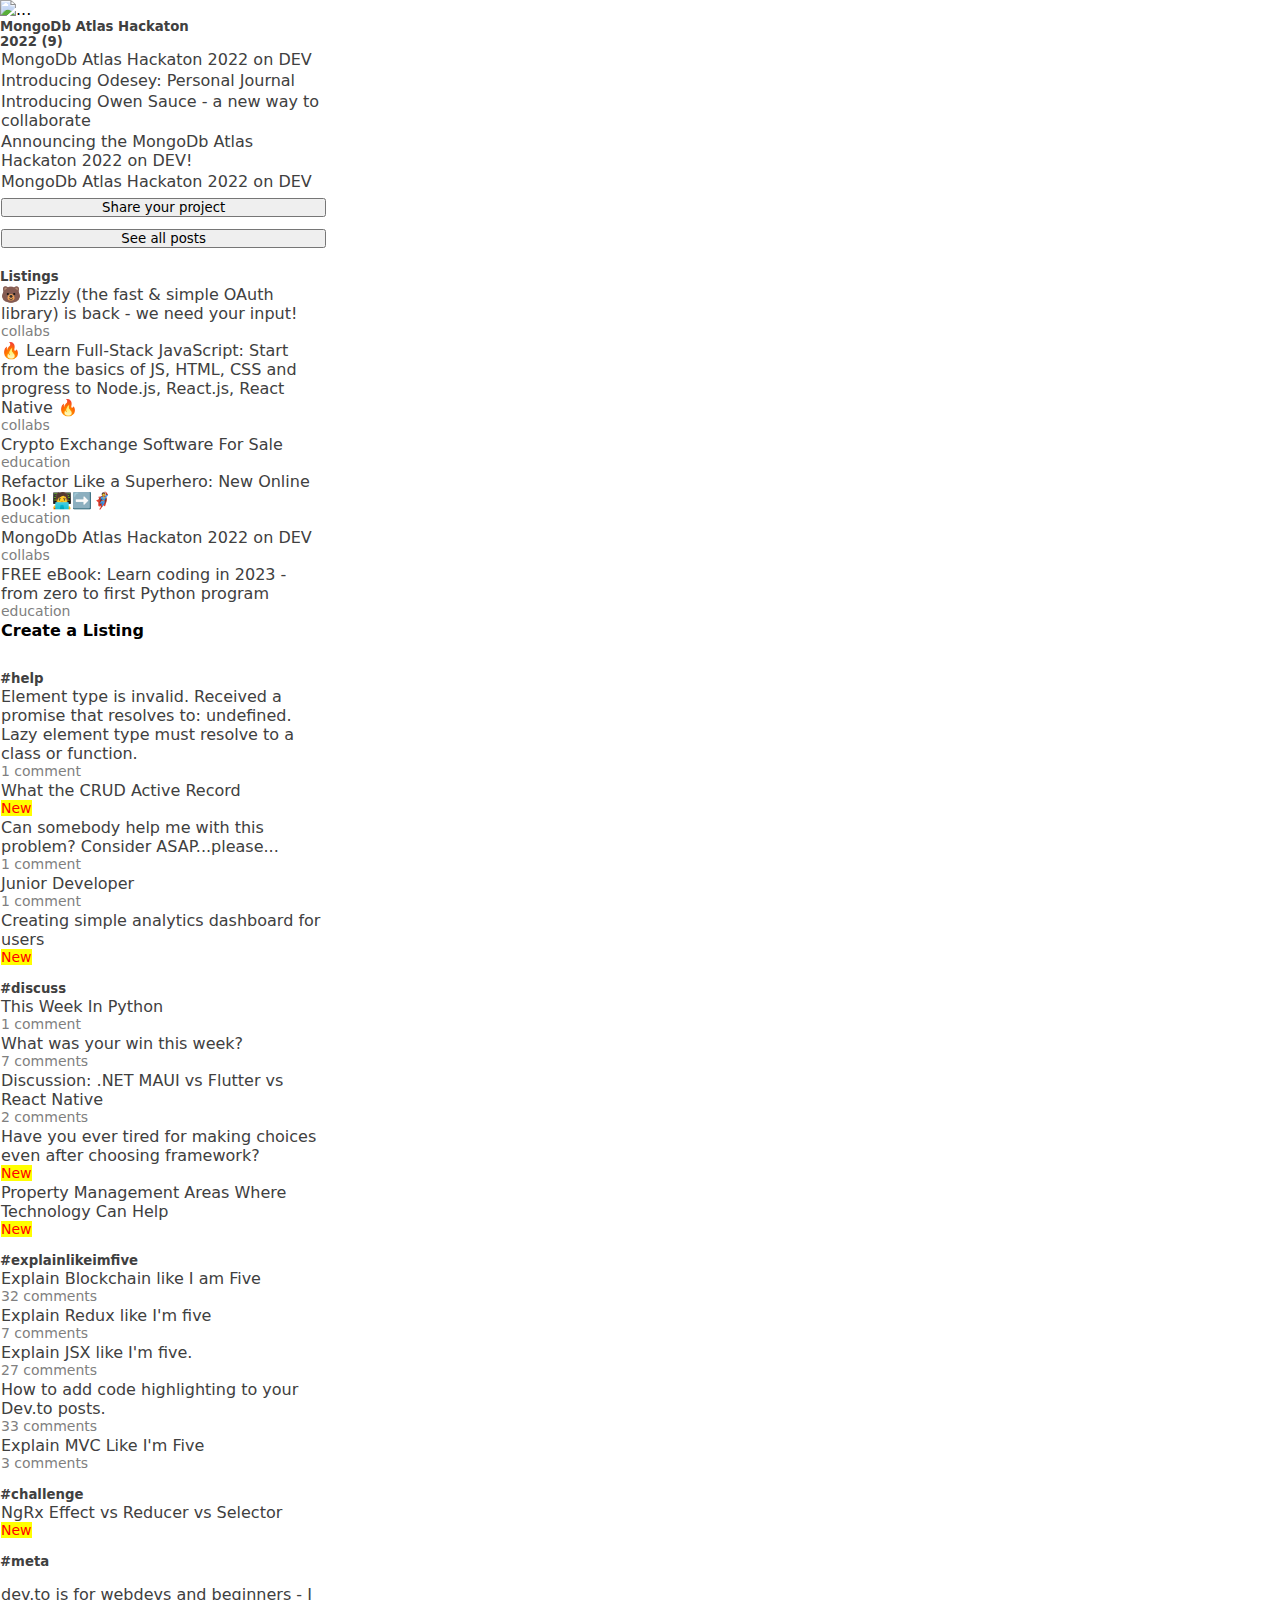
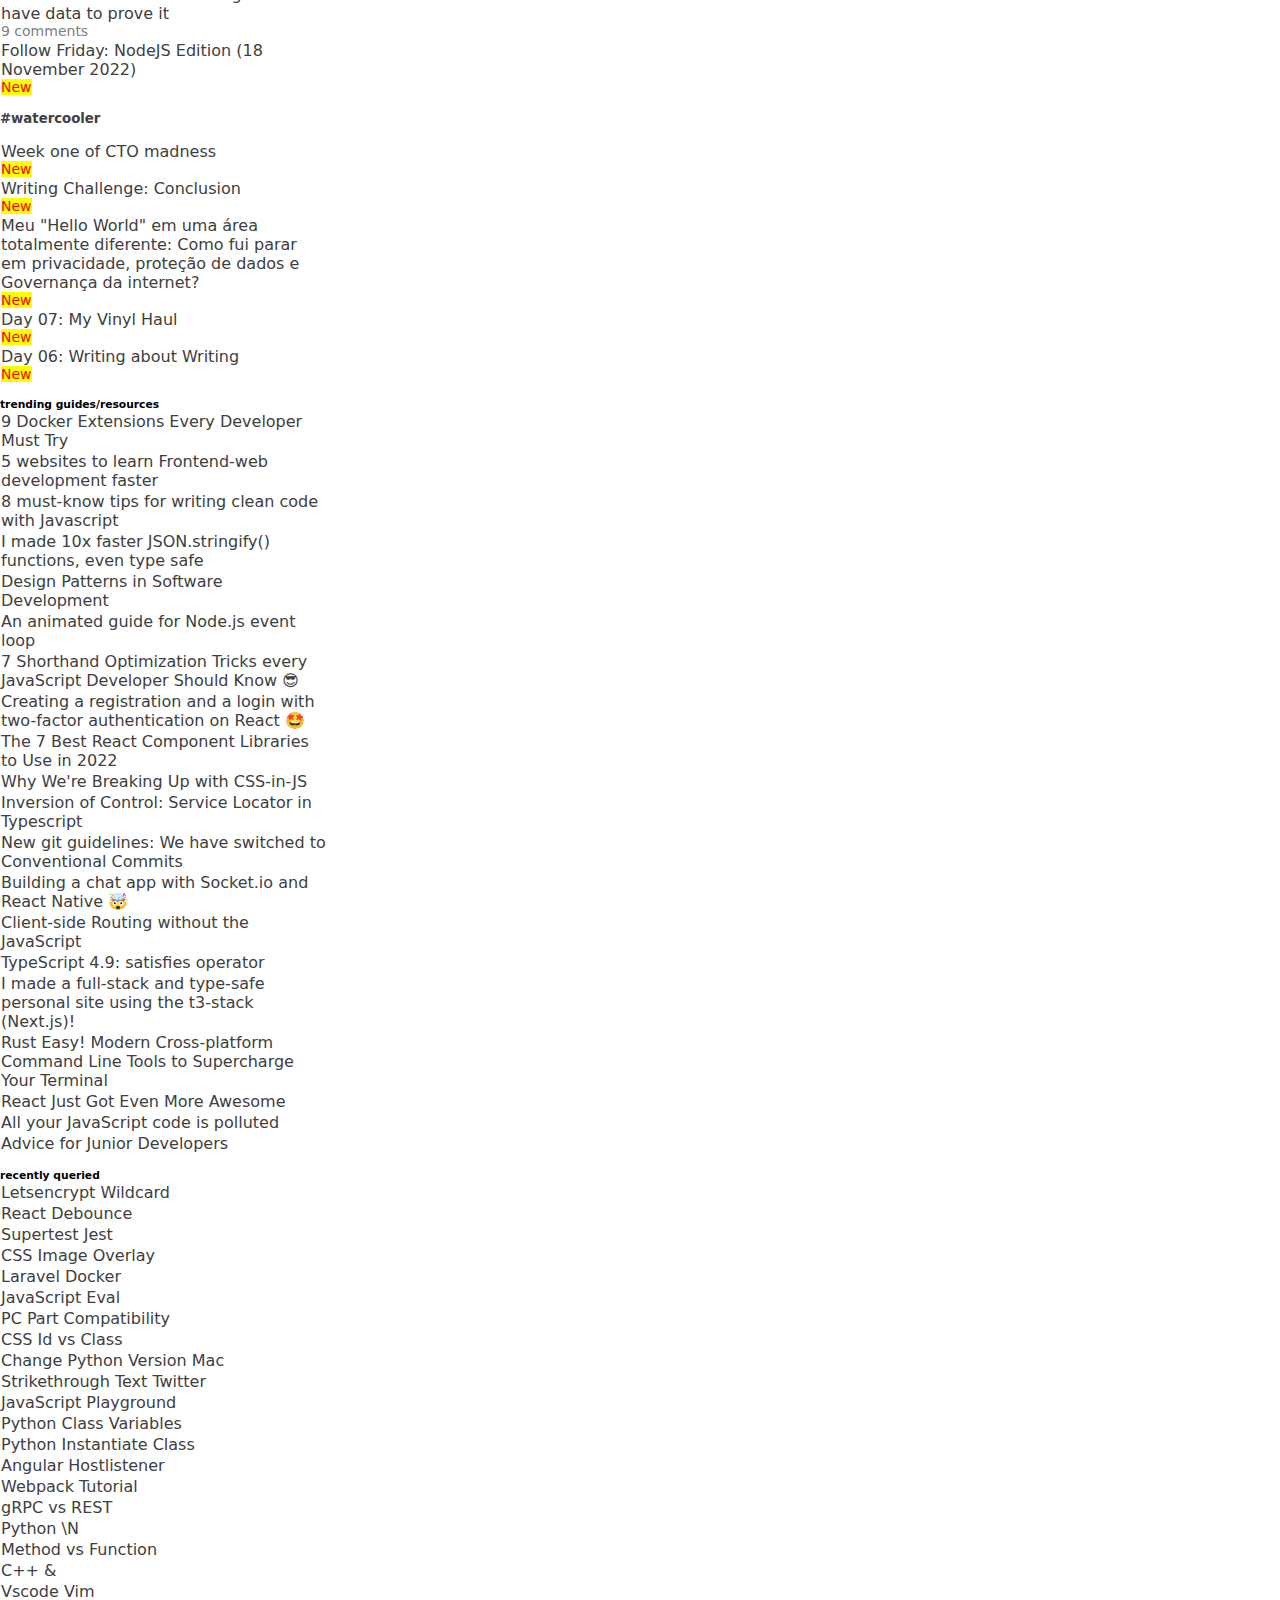
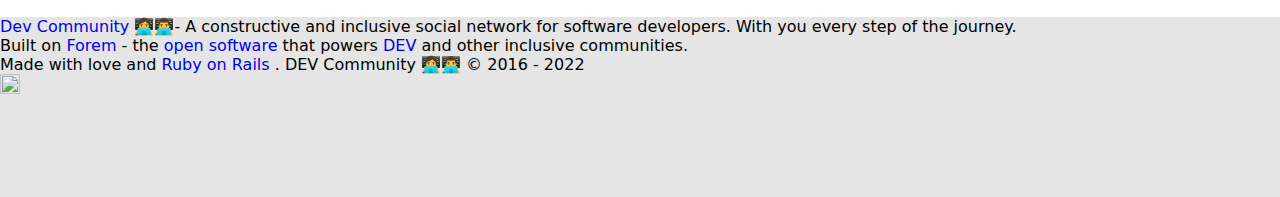
==== src/index.html @ 8647054f "Ahora si, footer, con color" ====
<!doctype html>
<html lang="en">

<head>
  <meta charset="utf-8">
  <meta name="viewport" content="width=device-width, initial-scale=1">
  <title>Bootstrap demo</title>
  <link href="https://cdn.jsdelivr.net/npm/bootstrap@5.2.2/dist/css/bootstrap.min.css" rel="stylesheet"
    integrity="sha384-Zenh87qX5JnK2Jl0vWa8Ck2rdkQ2Bzep5IDxbcnCeuOxjzrPF/et3URy9Bv1WTRi" crossorigin="anonymous">
  <link rel="stylesheet" href="../style/style.css">
</head>

<body>

  <aside>
    <div class="col--der">
      <div>
        <div class="card" style="width: 20.33rem">
          <img
            src="https://res.cloudinary.com/practicaldev/image/fetch/s--5h37pDBt--/c_limit,f_auto,fl_progressive,q_auto,w_500/https://dev-to-uploads.s3.amazonaws.com/uploads/articles/k29d2yopcvvhbmg57tto.png"
            class="card-img-top img-fluid" alt="..." style="width: 100%" />
          <div class="card-body">

            <h5 class="card-title">MongoDb Atlas Hackaton <br>
              2022 (9)</h5>

            <ul class="list-group list-group-flush">
              <li class="list-group-item">MongoDb Atlas Hackaton 2022 on DEV</li>
              <li class="list-group-item">Introducing Odesey: Personal Journal </li>
              <li class="list-group-item">Introducing Owen Sauce - a new way to collaborate</li>
              <li class="list-group-item">Announcing the MongoDb Atlas Hackaton 2022 on DEV!</li>
              <li class="list-group-item">MongoDb Atlas Hackaton 2022 on DEV</li>
              <li class="list-group-item"><button type="button" class="btn btn-primary">Share your project</button></li>
              <li class="list-group-item"><button type="button" class="btn btn-secondary">See all posts</button></li>
            </ul>

          </div>
        </div>
      </div>

      <div>
        <div class="card" style="width: 20.33rem">
          <div class="card-body">
            <h5 class="card-title">Listings </h5>
            <ul class="list-group list-group-flush">
              <li class="list-group-item">🐻 Pizzly (the fast & simple OAuth library) is back - we need your input! <p
                  class="card-text">collabs </p>
              </li>
              <li class="list-group-item">🔥 Learn Full-Stack JavaScript: Start from the basics of JS, HTML, CSS and
                progress to Node.js, React.js, React Native 🔥 <p class="card-text">collabs </p>
              </li>
              <li class="list-group-item">Crypto Exchange Software For Sale <p class="card-text">education </p>
              </li>
              <li class="list-group-item">Refactor Like a Superhero: New Online Book! 🧑‍💻➡️🦸<p class="card-text">
                  education </p>
              </li>
              <li class="list-group-item">MongoDb Atlas Hackaton 2022 on DEV <p class="card-text">collabs </p>
              </li>
              <li class="list-group-item">FREE eBook: Learn coding in 2023 - from zero to first Python program<p
                  class="card-text">education </p>
              </li>
              <li class="list-group-item">
                <div class="card-body">
                  <a href="#" class="card-link">Create a Listing</a>

                </div>
              </li>

            </ul>

          </div>

        </div>
      </div>

      <div>
        <div class="card" style="width: 20.33rem">
          <div class="card-body">
            <h5 class="card-title">#help </h5>
            <ul class="list-group list-group-flush">
              <li class="list-group-item">Element type is invalid. Received a promise that resolves to: undefined. Lazy
                element type must resolve to a class or function. <p class="card-text">1 comment </p>
              </li>
              <li class="list-group-item">What the CRUD Active Record<p class="card-textcard--subtitulo">
                  <span>New</span></p>
              </li>
              <li class="list-group-item">Can somebody help me with this problem? Consider ASAP...please...<p
                  class="card-text">1 comment </p>
              </li><!--  texto new en rojo y resaltado en amarillo -->
              <li class="list-group-item">Junior Developer <p class="card-text">1 comment </p>
              </li>
              <li class="list-group-item">Creating simple analytics dashboard for users <p
                  class="card-textcard-text--subtitulo"><span>New</span> </p>
              </li>
            </ul>

          </div>
        </div>
      </div>
      <div>
        <div class="card" style="width: 20.33rem">
          <div class="card-body">
            <h5 class="card-title">#discuss </h5>
            <ul class="list-group list-group-flush">
              <li class="list-group-item">This Week In Python <p class="card-text">1 comment </p>
              </li>
              <li class="list-group-item">What was your win this week?<p class="card-text">7 comments </p>
              </li>
              <li class="list-group-item">Discussion: .NET MAUI vs Flutter vs React Native<p class="card-text">2
                  comments</p>
              </li>
              <li class="list-group-item">Have you ever tired for making choices even after choosing framework?<p
                  class="card-textcard--subtitulo"><span>New</span> </p>
              </li>
              <li class="list-group-item">Property Management Areas Where Technology Can Help<p
                  class="card-textcard--subtitulo"><span>New</span> </p>
              </li> <!--  texto new en rojo y resaltado en amarillo -->
            </ul>



          </div>
        </div>
      </div>

      <div>
        <div class="card" style="width: 20.33rem">
          <div class="card-body">
            <h5 class="card-title">#explainlikeimfive </h5>

            <ul class="list-group list-group-flush">
              <li class="list-group-item">Explain Blockchain like I am Five<p class="card-text">32 comments </p>
              </li>
              <li class="list-group-item">Explain Redux like I'm five<p class="card-text">7 comments </p>
              </li>
              <li class="list-group-item">Explain JSX like I'm five.<p class="card-text">27 comments </p>
              </li>
              <li class="list-group-item">How to add code highlighting to your Dev.to posts.<p class="card-text">33
                  comments </p>
              </li>
              <li class="list-group-item">Explain MVC Like I'm Five<p class="card-text">3 comments </p>
              </li>
            </ul>


          </div>
        </div>
      </div>

      <div>
        <div class="card" style="width: 20.33rem">
          <div class="card-body">
            <h5 class="card-title">#challenge </h5>
            <ul class="list-group list-group-flush">
              <li class="list-group-item">NgRx Effect vs Reducer vs Selector<p class="card-textcard--subtitulo">
                  <span>New</span> </p>
              </li> <!--  texto new en rojo y resaltado en amarillo -->
            </ul>


          </div>
        </div>
      </div>

      <div>
        <div class="card" style="width: 20.33rem">
          <div class="card-body">
            <h5 class="card-title">#meta
          </div>
          </h5>
          <ul class="list-group list-group-flush">
            <li class="list-group-item">dev.to is for webdevs and beginners - I have data to prove it<p
                class="card-text">9 comments </p>
            </li>
            <li class="list-group-item">Follow Friday: NodeJS Edition (18 November 2022)<p
                class="card-textcard--subtitulo"><span>New</span> </p>
            </li> <!--  texto new en rojo y resaltado en amarillo -->
          </ul>

        </div>
      </div>

      <div>
        <div class="card" style="width: 20.33rem">
          <div class="card-body">
            <h5 class="card-title">#watercooler
          </div>
          </h5>
          <ul class="list-group list-group-flush">
            <li class="list-group-item">Week one of CTO madness<p class="card-textcard--subtitulo"><span>New</span></p>
            </li>
            <li class="list-group-item">Writing Challenge: Conclusion<p class="card-textcard--subtitulo">
                <span>New</span> </p>
            </li> <!--  texto new en rojo y resaltado en amarillo -->
            <li class="list-group-item">Meu "Hello World" em uma área totalmente diferente: Como fui parar em
              privacidade, proteção de dados e Governança da internet?<p class="card-textcard--subtitulo">
                <span>New</span> </p>
            </li> <!--  texto new en rojo y resaltado en amarillo -->
            <li class="list-group-item">Day 07: My Vinyl Haul<p class="card-textcard--subtitulo"><span>New</span> </p>
            </li> <!--  texto new en rojo y resaltado en amarillo -->
            <li class="list-group-item">Day 06: Writing about Writing<p class="card-textcard--subtitulo">
                <span>New</span> </p>
            </li> <!--  texto new en rojo y resaltado en amarillo -->
          </ul>
        </div>
      </div>



      <div style="width: 20.33rem">
        <h6>trending guides/resources</h6>
        <ul class="list-group list-group-flush">
          <li class="list-group-item">9 Docker Extensions Every Developer Must Try</li>
          <li class="list-group-item">5 websites to learn Frontend-web development faster</li>
          <li class="list-group-item">8 must-know tips for writing clean code with Javascript</li>
          <li class="list-group-item">I made 10x faster JSON.stringify() functions, even type safe</li>
          <li class="list-group-item">Design Patterns in Software Development</li>
          <li class="list-group-item">An animated guide for Node.js event loop</li>
          <li class="list-group-item">7 Shorthand Optimization Tricks every JavaScript Developer Should Know 😎</li>
          <li class="list-group-item">Creating a registration and a login with two-factor authentication on React 🤩
          </li>
          <li class="list-group-item">The 7 Best React Component Libraries to Use in 2022</li>
          <li class="list-group-item">Why We're Breaking Up with CSS-in-JS</li>
          <li class="list-group-item">Inversion of Control: Service Locator in Typescript</li>
          <li class="list-group-item">New git guidelines: We have switched to Conventional Commits</li>
          <li class="list-group-item">Building a chat app with Socket.io and React Native 🤯</li>
          <li class="list-group-item">Client-side Routing without the JavaScript</li>
          <li class="list-group-item">TypeScript 4.9: satisfies operator</li>
          <li class="list-group-item">I made a full-stack and type-safe personal site using the t3-stack (Next.js)!</li>
          <li class="list-group-item">Rust Easy! Modern Cross-platform Command Line Tools to Supercharge Your Terminal
          </li>
          <li class="list-group-item">React Just Got Even More Awesome</li>
          <li class="list-group-item">All your JavaScript code is polluted</li>
          <li class="list-group-item">Advice for Junior Developers</li>

        </ul>
      </div>
      <div style="width: 20.33rem">
        <h6>recently queried</h6>
        <ul class="list-group list-group-flush">
          <li class="list-group-item">Letsencrypt Wildcard</li>
          <li class="list-group-item">React Debounce</li>
          <li class="list-group-item">Supertest Jest</li>
          <li class="list-group-item">CSS Image Overlay</li>
          <li class="list-group-item">Laravel Docker</li>
          <li class="list-group-item">JavaScript Eval</li>
          <li class="list-group-item">PC Part Compatibility</li>
          <li class="list-group-item">CSS Id vs Class</li>
          <li class="list-group-item">Change Python Version Mac</li>
          <li class="list-group-item">Strikethrough Text Twitter</li>
          <li class="list-group-item">JavaScript Playground</li>
          <li class="list-group-item">Python Class Variables</li>
          <li class="list-group-item">Python Instantiate Class</li>
          <li class="list-group-item">Angular Hostlistener</li>
          <li class="list-group-item">Webpack Tutorial</li>
          <li class="list-group-item">gRPC vs REST</li>
          <li class="list-group-item">Python \N</li>
          <li class="list-group-item">Method vs Function</li>
          <li class="list-group-item">C++ &</li>
          <li class="list-group-item">Vscode Vim</li>

        </ul>
      </div>
    </div>
  </aside>

  

    <footer class="text-center"  >
      <!-- Grid container -->
      <div class="container p-4 pb-0" style="background-color: #e5e5e5;">
        <!-- Section: CTA -->
        <section class="">
          <p class="d-flex justify-content-center align-items-center">
            <span class="me-3"><a href="https://dev.to/">Dev Community </a> 👩‍💻👨‍💻- A constructive and inclusive social network for
              software developers. With you every step of the journey.</span></p>
              <p class="d-flex justify-content-center align-items-center"></p>
            <span class="me-3">Built on  <a href="https://www.forem.com/">Forem</a>  - the <a href="https://dev.to/t/opensource">open software</a> that powers <a href="#">DEV</a>  and other
            inclusive communities.</span></p>
            <p class="d-flex justify-content-center align-items-center"></p>
            <span class="me-3">Made with love and <a href="https://dev.to/t/rails">Ruby on Rails </a>. DEV Community
              👩‍💻👨‍💻 © 2016 - 2022</span></p>
            <img src="https://cdn5.vectorstock.com/i/1000x1000/11/04/green-leaf-logo-design-template-modern-leaf-logo-vector-26551104.jpg" alt="" >
            </section>
            
          
  </footer>

  <script src="https://cdn.jsdelivr.net/npm/bootstrap@5.2.2/dist/js/bootstrap.bundle.min.js"
    integrity="sha384-OERcA2EqjJCMA+/3y+gxIOqMEjwtxJY7qPCqsdltbNJuaOe923+mo//f6V8Qbsw3"
    crossorigin="anonymous"></script>
</body>

</html>
---- style/style.css ----
@media screen and (max-width: 1020px) {
  .col--der {
    display: none;
  }
  ul {
    background-color: aqua;
  }
}
@media screen and (min-width: 1022px) {
  * {
    margin: 0;
    padding: 0;
    font-family: -apple-system, system-ui, BlinkMacSystemFont, "Segoe UI", Roboto, "Helvetica Neue", Arial, sans-serif;
  }
  .col--der div {
    margin-bottom: 15px;
  }
  .col--der .card-body {
    padding: 0px;
  }
  .col--der a {
    text-decoration: none;
    font-weight: bold;
    color: black;
  }
  .col--der h5 {
    font: 20px;
    color: #404040;
    font-weight: bold;
  }
  .col--der ul {
    width: 100%;
  }
  .col--der li {
    width: 100%;
    display: flex;
    flex-direction: column;
    justify-content: flex-start;
    list-style: none;
    border: 1px double transparent;
    color: #404040;
  }
  .col--der li p {
    display: block;
  }
  .col--der p {
    font-size: 14px;
    color: gray;
  }
  .col--der p span {
    background-color: yellow;
    color: red;
  }
  .col--der button {
    margin: 5px 0px 5px 0px;
  }
}
@media screen and (max-width: 425px) {
  footer {
    background-color: #e5e5e5;
    position: relative;
    bottom: 0;
    width: 100%;
    height: 40vh;
    padding: 0;
    margin: 0;
  }
  footer p {
    width: 100%;
    padding: 0;
    margin: 0;
  }
  footer img {
    visibility: hidden;
  }
  footer a {
    text-decoration: none;
    color: #0000EE;
  }
}
@media screen and (max-width: 1440px) {
  footer {
    background-color: #e5e5e5;
    padding: 0;
    margin: 0;
    position: relative;
    bottom: 0;
    width: 100%;
    height: 20vh;
  }
  footer img {
    width: 20px;
    height: 20px;
  }
  footer a {
    text-decoration: none;
    color: #0000EE;
  }
}/*# sourceMappingURL=style.css.map */
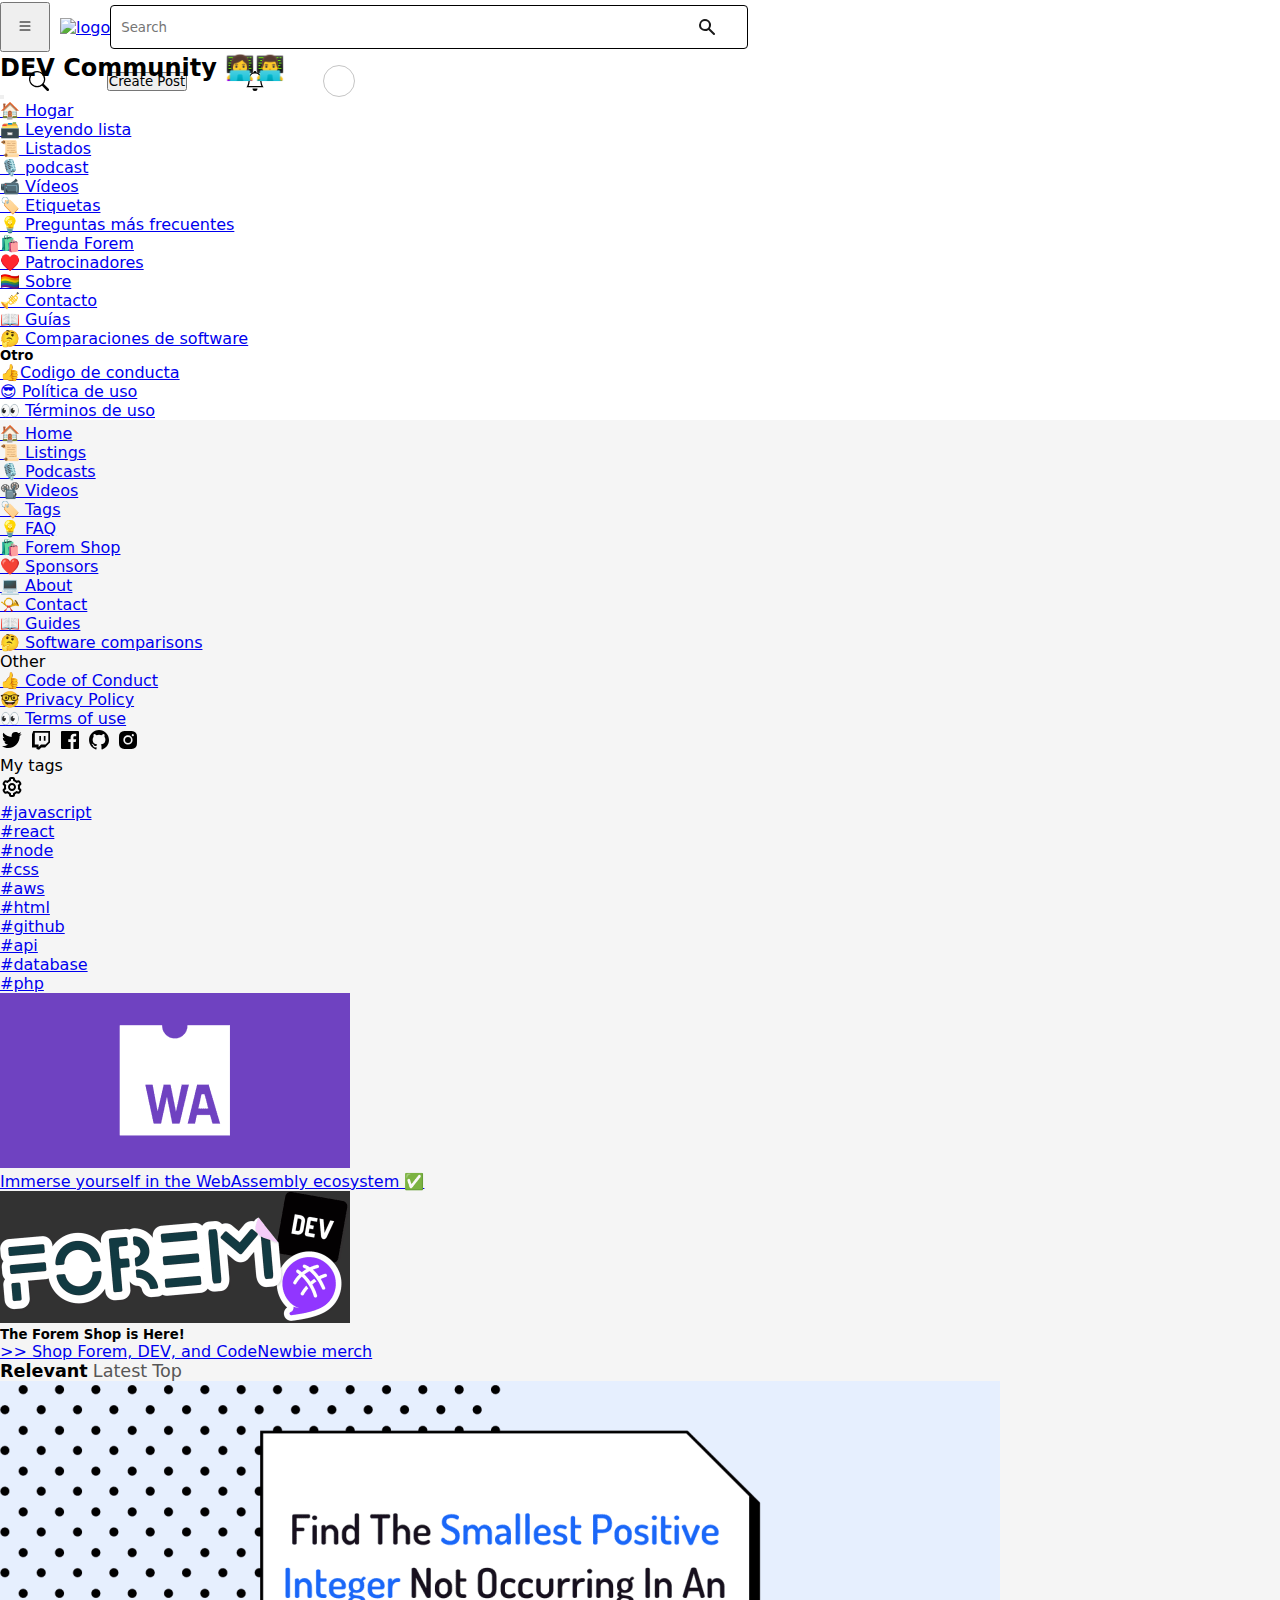
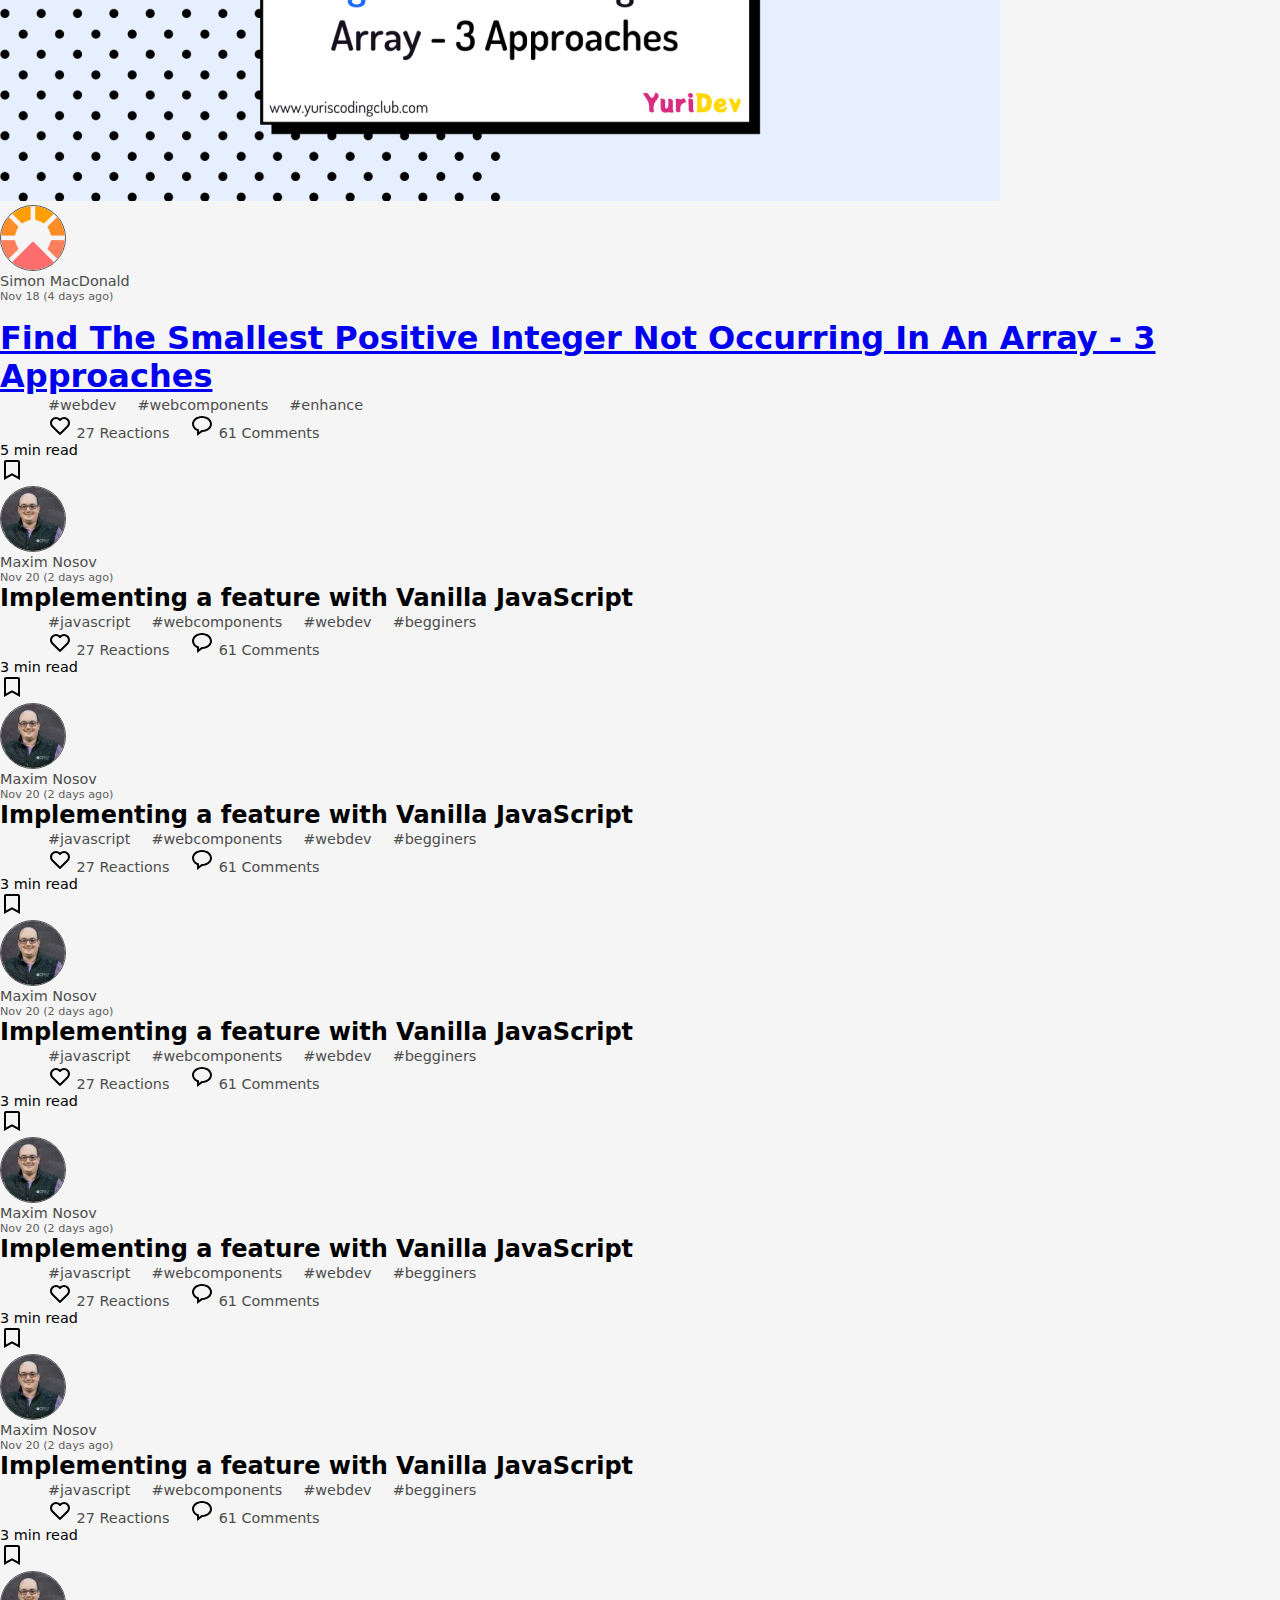
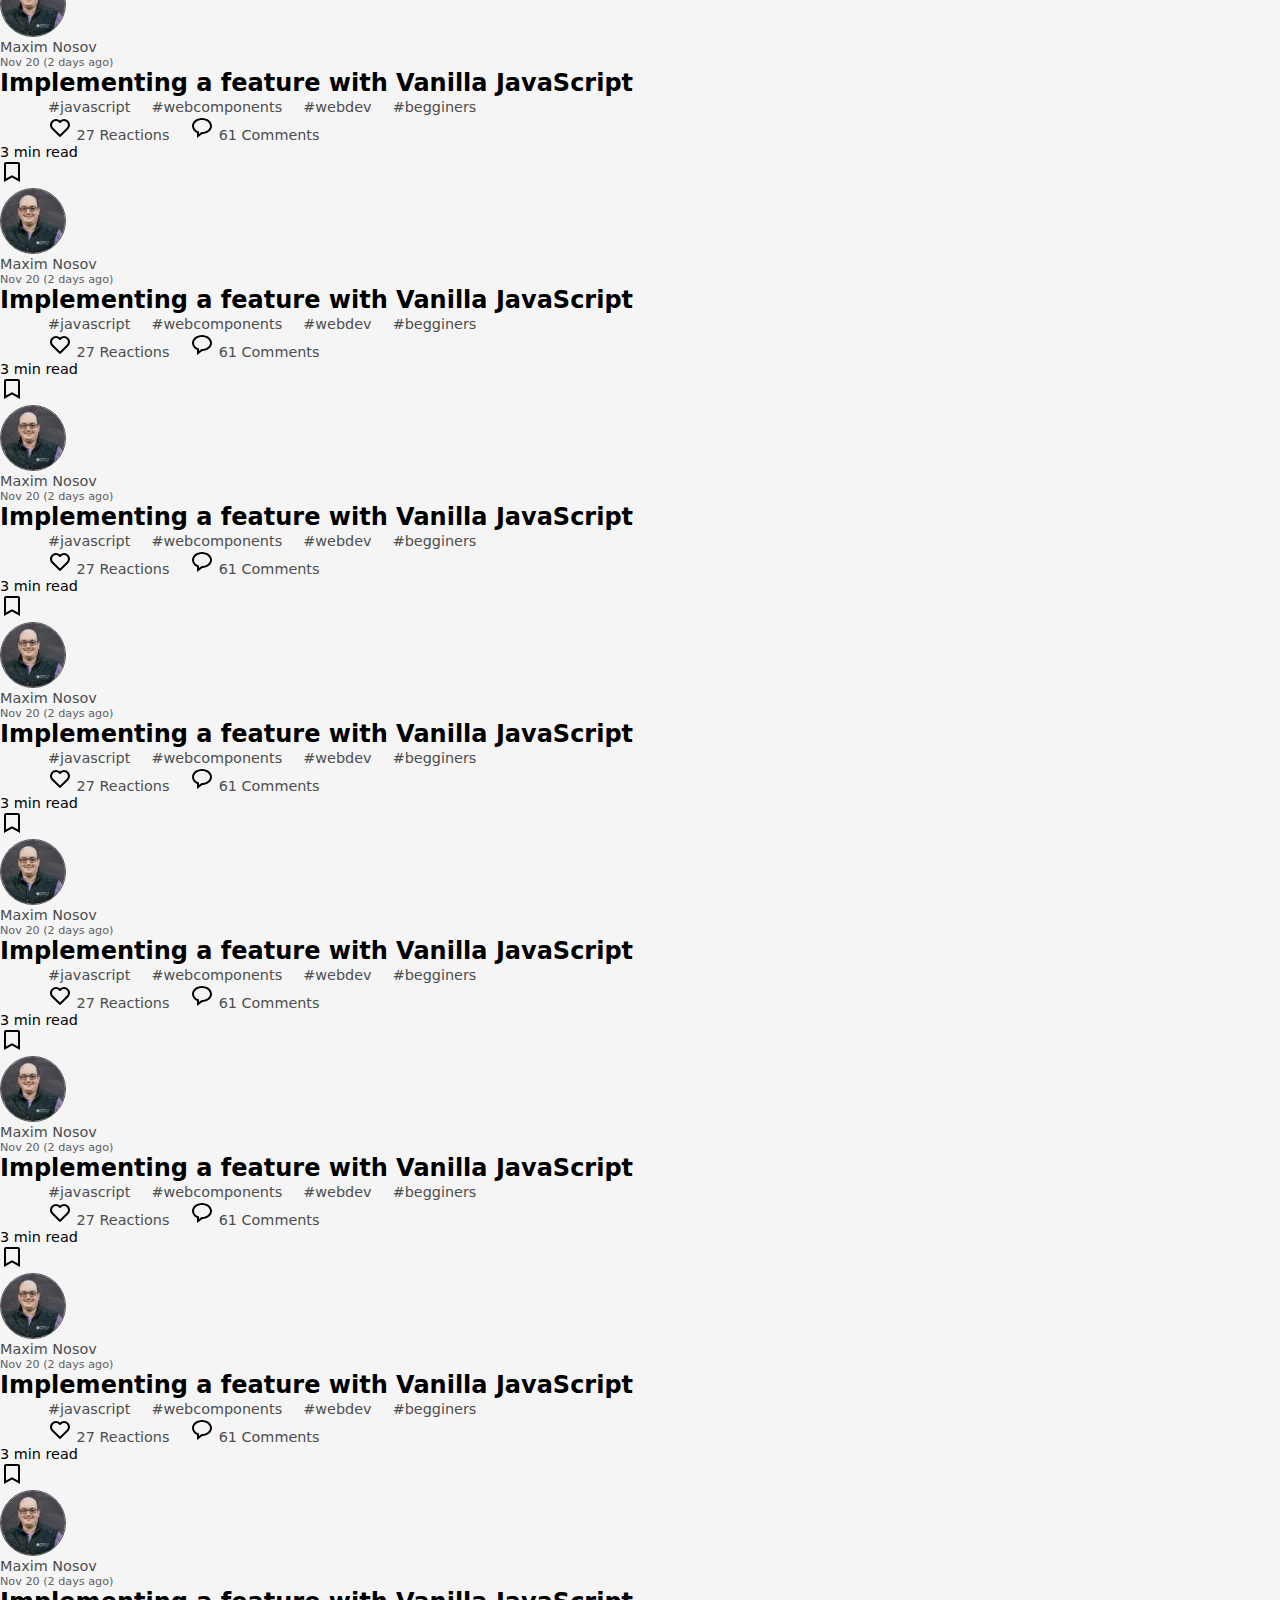
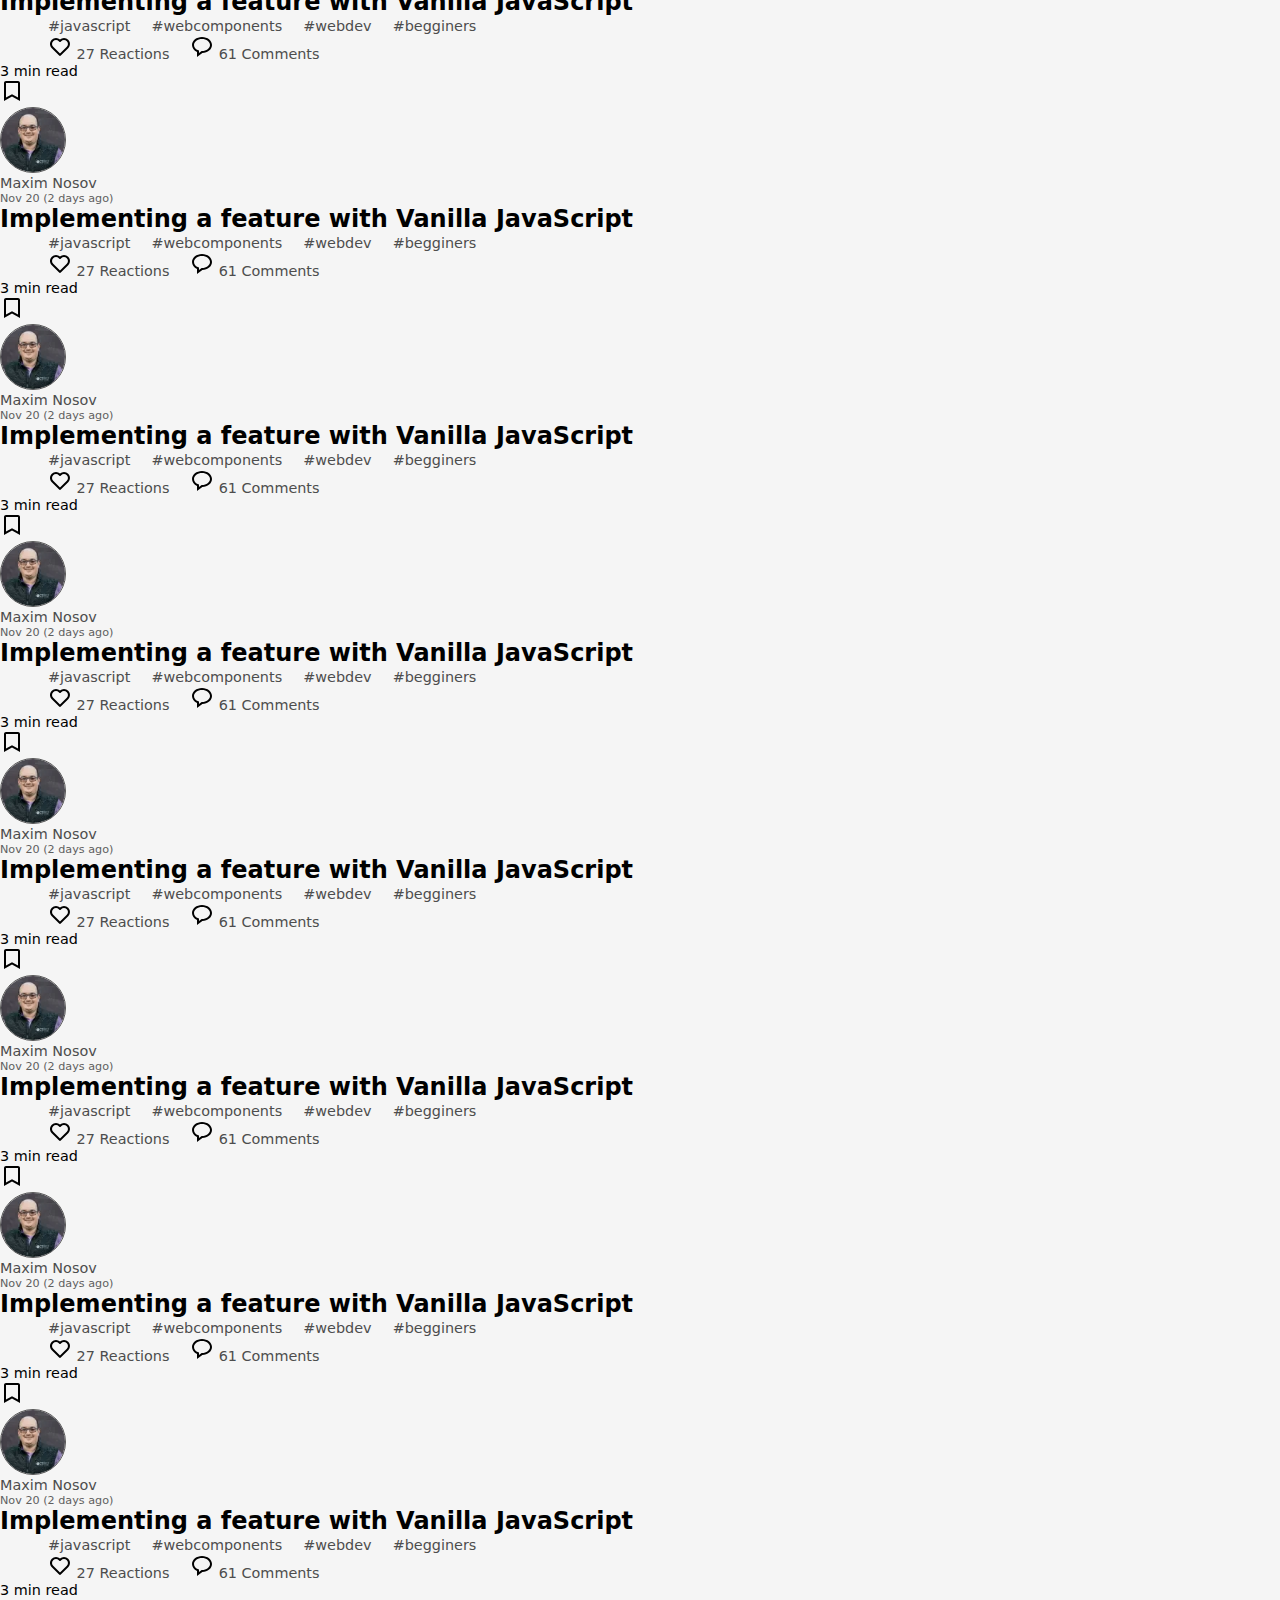
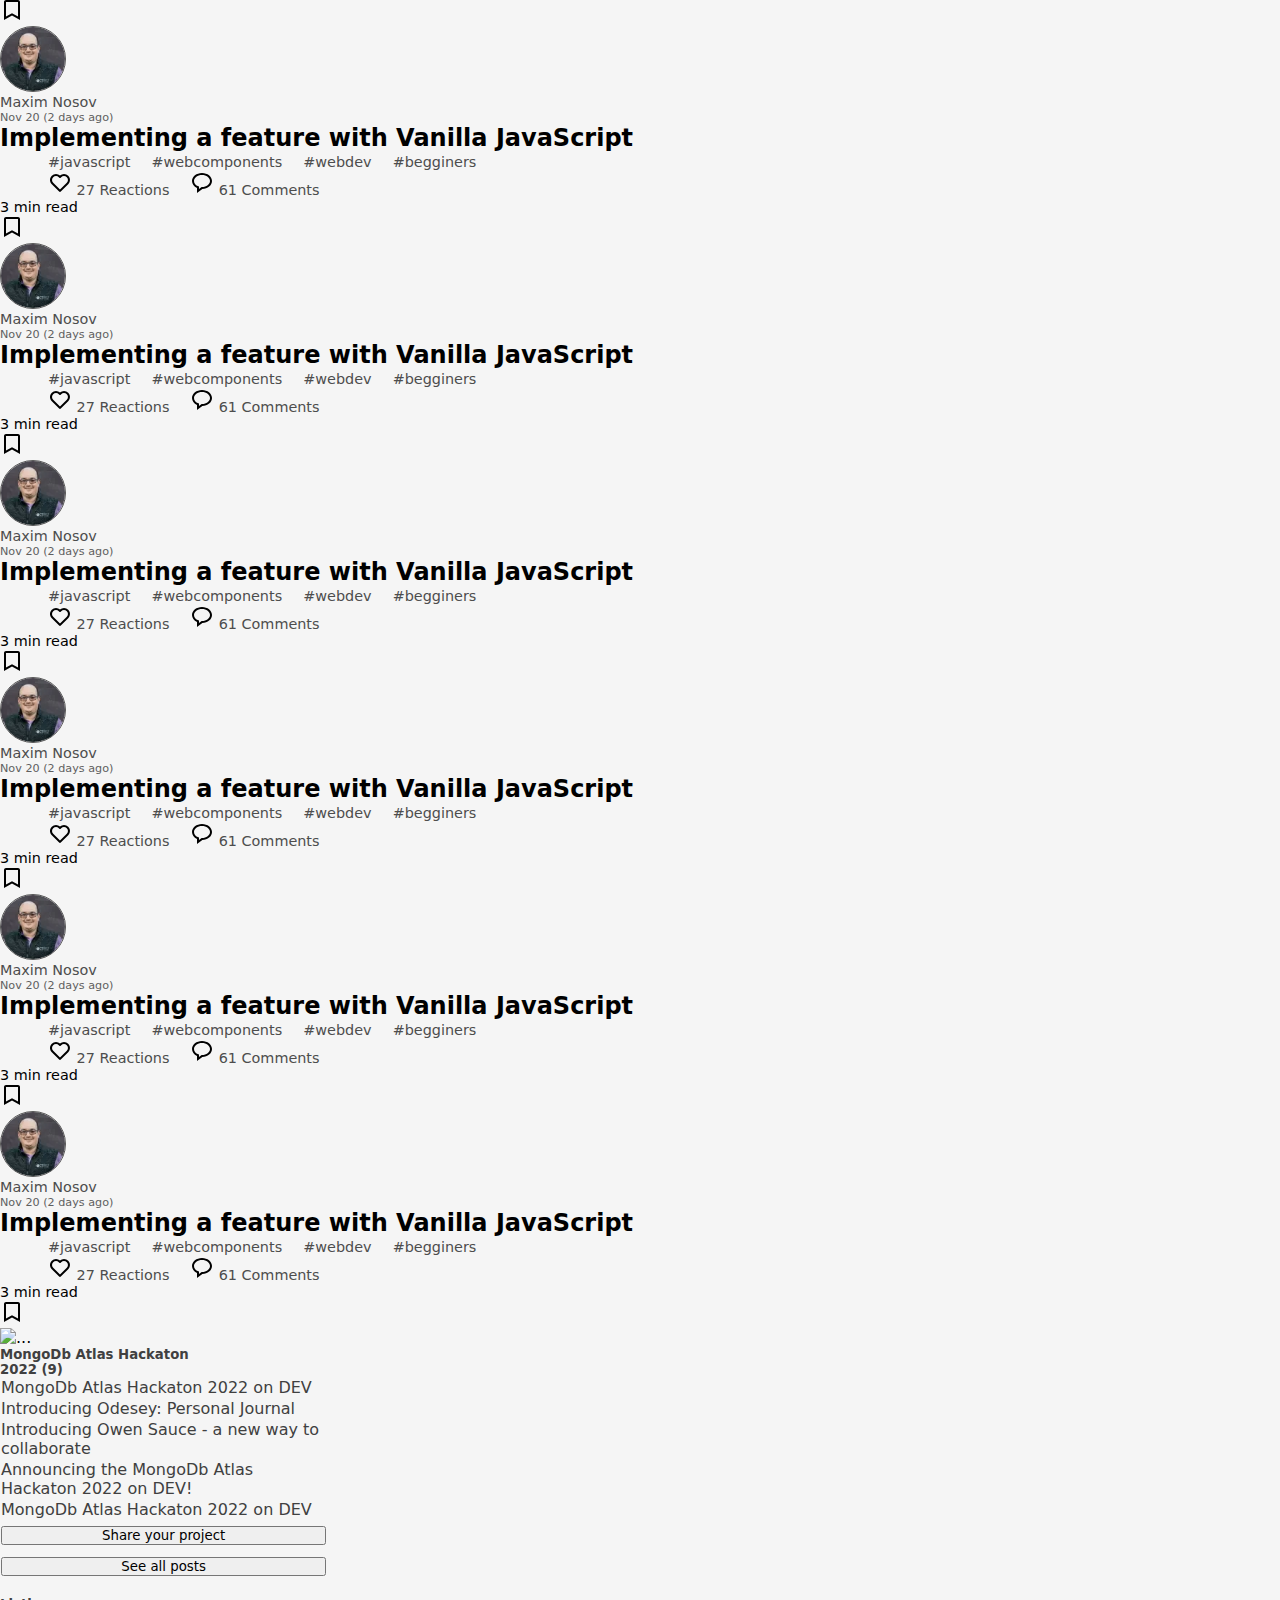
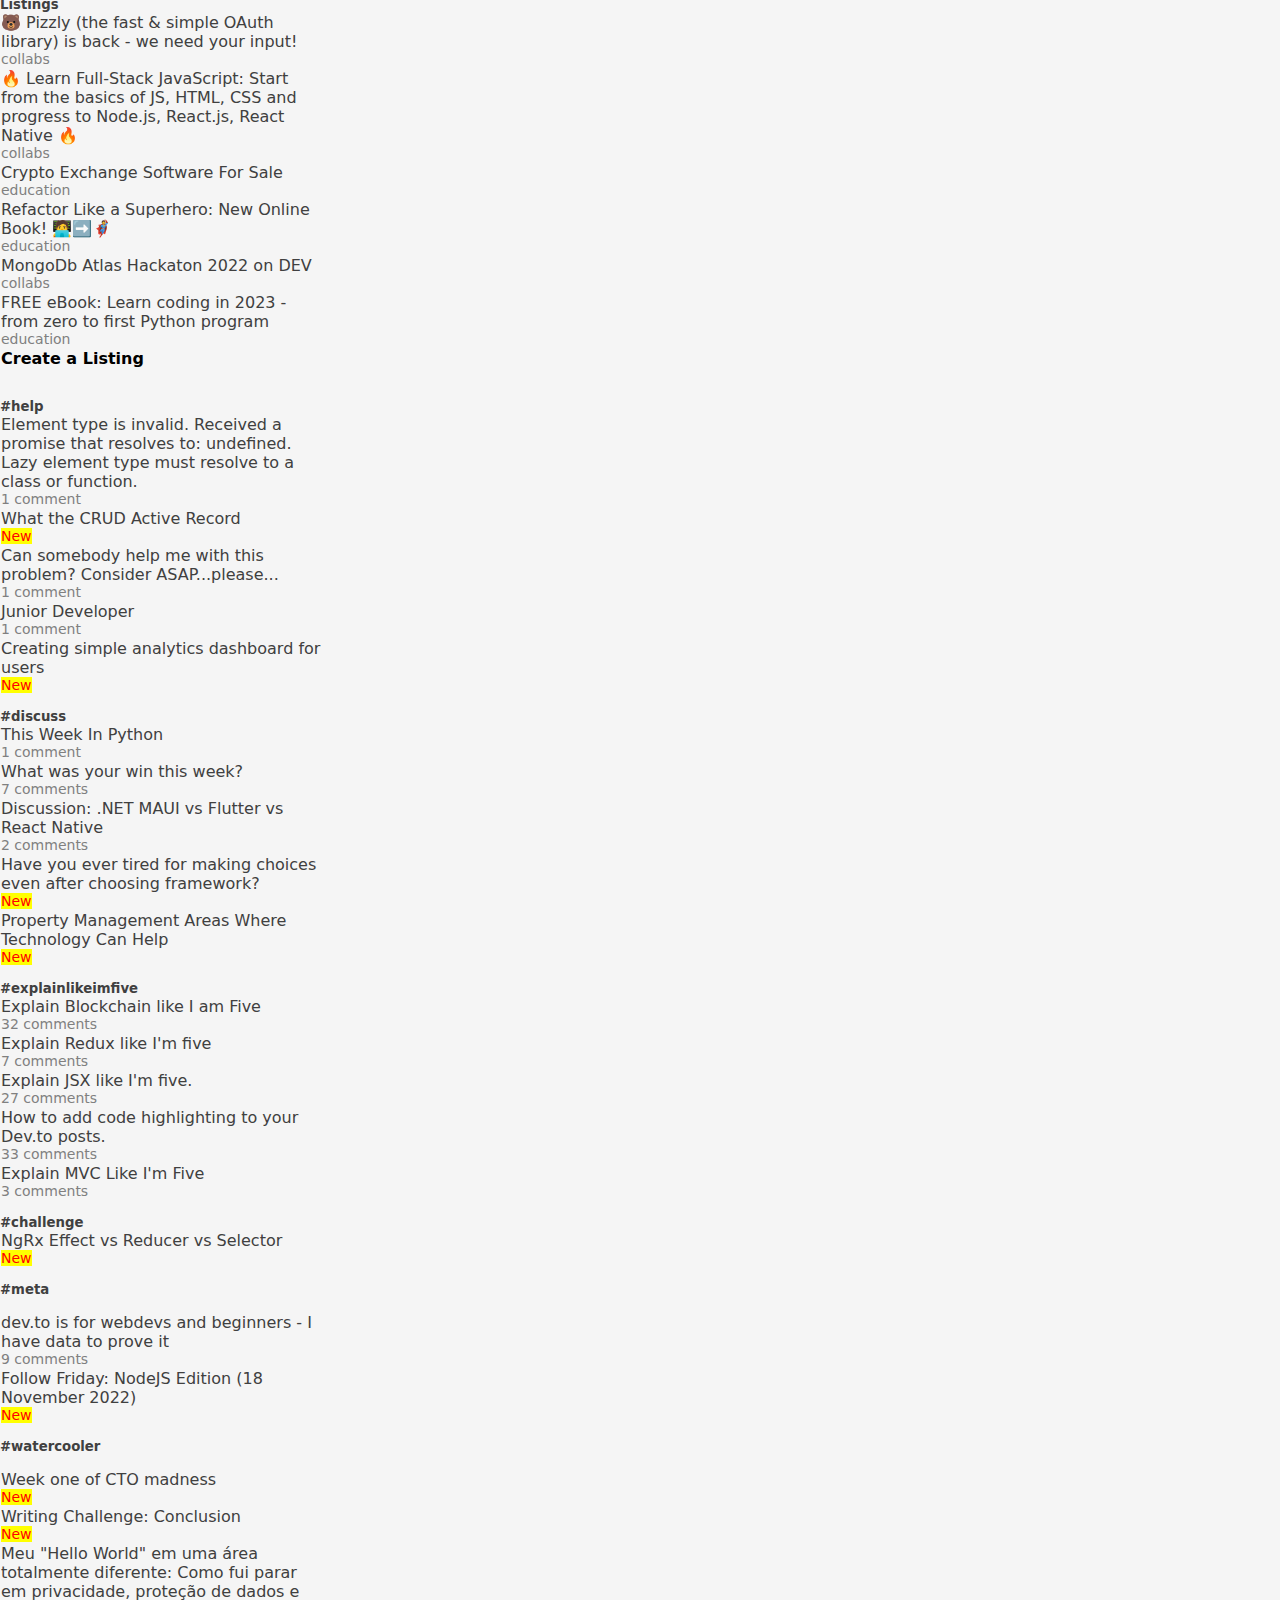
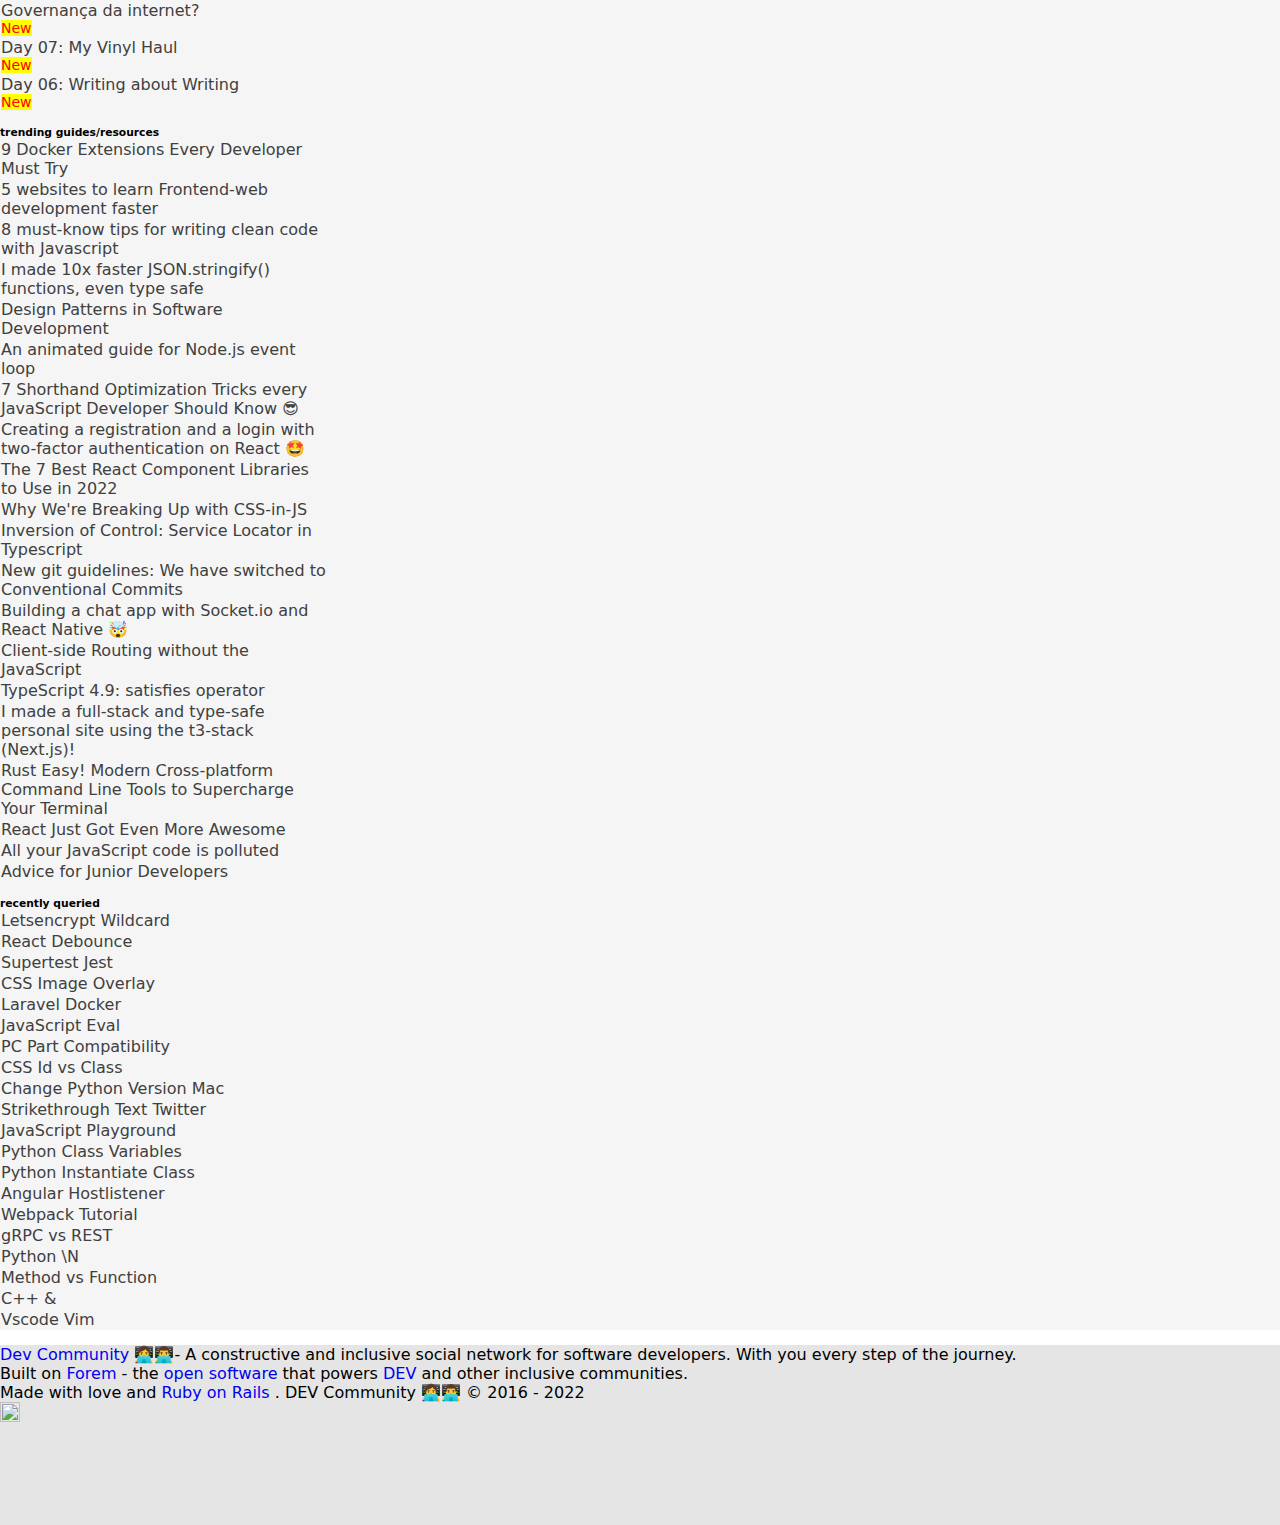
==== commit 9622b5d9: "Create-Entrada" ====
--- a/src/index.html
+++ b/src/index.html
@@ -1,294 +1,1761 @@
-<!doctype html>
+<!DOCTYPE html>
 <html lang="en">
-
-<head>
-  <meta charset="utf-8">
-  <meta name="viewport" content="width=device-width, initial-scale=1">
-  <title>Bootstrap demo</title>
-  <link href="https://cdn.jsdelivr.net/npm/bootstrap@5.2.2/dist/css/bootstrap.min.css" rel="stylesheet"
-    integrity="sha384-Zenh87qX5JnK2Jl0vWa8Ck2rdkQ2Bzep5IDxbcnCeuOxjzrPF/et3URy9Bv1WTRi" crossorigin="anonymous">
-  <link rel="stylesheet" href="../style/style.css">
-</head>
-
-<body>
-
-  <aside>
-    <div class="col--der">
-      <div>
-        <div class="card" style="width: 20.33rem">
-          <img
-            src="https://res.cloudinary.com/practicaldev/image/fetch/s--5h37pDBt--/c_limit,f_auto,fl_progressive,q_auto,w_500/https://dev-to-uploads.s3.amazonaws.com/uploads/articles/k29d2yopcvvhbmg57tto.png"
-            class="card-img-top img-fluid" alt="..." style="width: 100%" />
-          <div class="card-body">
-
-            <h5 class="card-title">MongoDb Atlas Hackaton <br>
-              2022 (9)</h5>
-
-            <ul class="list-group list-group-flush">
-              <li class="list-group-item">MongoDb Atlas Hackaton 2022 on DEV</li>
-              <li class="list-group-item">Introducing Odesey: Personal Journal </li>
-              <li class="list-group-item">Introducing Owen Sauce - a new way to collaborate</li>
-              <li class="list-group-item">Announcing the MongoDb Atlas Hackaton 2022 on DEV!</li>
-              <li class="list-group-item">MongoDb Atlas Hackaton 2022 on DEV</li>
-              <li class="list-group-item"><button type="button" class="btn btn-primary">Share your project</button></li>
-              <li class="list-group-item"><button type="button" class="btn btn-secondary">See all posts</button></li>
-            </ul>
-
+  <head>
+    <meta charset="utf-8" />
+    <meta name="viewport" content="width=device-width, initial-scale=1" />
+    <title>Bootstrap demo</title>
+
+    <link
+      href="https://cdn.jsdelivr.net/npm/bootstrap@5.2.2/dist/css/bootstrap.min.css"
+      rel="stylesheet"
+      integrity="sha384-Zenh87qX5JnK2Jl0vWa8Ck2rdkQ2Bzep5IDxbcnCeuOxjzrPF/et3URy9Bv1WTRi"
+      crossorigin="anonymous"
+    />
+    <link rel="stylesheet" href="/style/style.css" />
+  </head>
+  <body>
+    <header>
+      <nav class="navbar navbar-expand-md d-flex justify-content-between ">
+        <div id="navegacion1" class="d-flex justify-content-between">
+          <button
+            class="d-block d-md-none"
+            style="width: 50px; height: 50px"
+            type="button"
+            data-bs-toggle="offcanvas"
+            data-bs-target="#offcanvasExample"
+            aria-controls="offcanvasExample"
+          >
+            <img src="/images/list.svg" alt="menu" />
+          </button>
+          <a href="#"
+            ><img
+              src="https://dev-to-uploads.s3.amazonaws.com/uploads/logos/resized_logo_UQww2soKuUsjaOGNB38o.png"
+              alt="logo"
+          /></a>
+          <div class="input-wrapper d-none d-sm-none d-md-block">
+            <input type="search" class="input" placeholder="Search">
+          
+            <svg xmlns="http://www.w3.org/2000/svg" class="input-icon" viewBox="0 0 20 20" fill="currentColor">
+              <path fill-rule="evenodd" d="M8 4a4 4 0 100 8 4 4 0 000-8zM2 8a6 6 0 1110.89 3.476l4.817 4.817a1 1 0 01-1.414 1.414l-4.816-4.816A6 6 0 012 8z" clip-rule="evenodd" />
+            </svg>
+          </div>
+        </div>
+        <div id="navegacion2" class="d-flex">
+          <a href="#" class="d-sm-blok d-md-none"> <div id="search"></div></a>
+          <button type="button" class="d-none d-md-block btn btn-outline-primary  " id="post">Create Post</button>
+          <a href="#"><div id="bell"></div></a>
+          <a id="perfil" href="#"> <div id="imagen"></div></a>
+        </div>
+      </nav>
+
+      
+  
+      
+           <div
+
+        class="offcanvas offcanvas-start"
+        tabindex="-1"
+        id="offcanvasExample"
+        aria-labelledby="offcanvasExampleLabel"
+      >
+        <div class="offcanvas-header">
+          <h2 class="offcanvas-title" id="offcanvasExampleLabel">
+            <b>DEV Community 👩‍💻👨‍💻</b>
+          </h2>
+          <button
+            type="button"
+            class="btn-close text-reset"
+            data-bs-dismiss="offcanvas"
+            aria-label="Close"
+          ></button>
+        </div>
+        <div class="offcanvas-body">
+          <li><a href="#">🏠 Hogar</a></li>
+          <li><a href="#">🗃️ Leyendo lista</a></li>
+          <li><a href="#">📜 Listados</a></li>
+          <li><a href="#">🎙️ podcast</a></li>
+          <li><a href="#">📹 Vídeos</a></li>
+          <li><a href="#">🏷️ Etiquetas</a></li>
+          <li><a href="#">💡 Preguntas más frecuentes</a></li>
+          <li><a href="#">🛍️ Tienda Forem</a></li>
+          <li><a href="#">♥️ Patrocinadores</a></li>
+          <li><a href="#">🏳️‍🌈 Sobre</a></li>
+          <li><a href="#">🎺 Contacto</a></li>
+          <li><a href="#">📖 Guías</a></li>
+          <li><a href="#">🤔 Comparaciones de software</a></li>
+
+
+          <h5 class="offcanvas-title" id="offcanvasExampleLabel">
+            <b>Otro</b>
+          </h5>
+
+
+          <li><a href="#">👍Codigo de conducta</a></li>
+          <li><a href="#">😎 Política de uso</a></li>
+          <li><a href="#">👀 Términos de uso</a></li>
+          <div
+            class="ftr d-flex justify-content-around align-items-center"
+            
+          >
+            <div class="twitter"></div>
+            <div class="facebook"></div>
+            <div class="github"></div>
+            <div class="instagram"></div>
+            <div class="twitch"></div>
           </div>
         </div>
       </div>
-
-      <div>
-        <div class="card" style="width: 20.33rem">
-          <div class="card-body">
-            <h5 class="card-title">Listings </h5>
-            <ul class="list-group list-group-flush">
-              <li class="list-group-item">🐻 Pizzly (the fast & simple OAuth library) is back - we need your input! <p
-                  class="card-text">collabs </p>
-              </li>
-              <li class="list-group-item">🔥 Learn Full-Stack JavaScript: Start from the basics of JS, HTML, CSS and
-                progress to Node.js, React.js, React Native 🔥 <p class="card-text">collabs </p>
-              </li>
-              <li class="list-group-item">Crypto Exchange Software For Sale <p class="card-text">education </p>
-              </li>
-              <li class="list-group-item">Refactor Like a Superhero: New Online Book! 🧑‍💻➡️🦸<p class="card-text">
-                  education </p>
-              </li>
-              <li class="list-group-item">MongoDb Atlas Hackaton 2022 on DEV <p class="card-text">collabs </p>
-              </li>
-              <li class="list-group-item">FREE eBook: Learn coding in 2023 - from zero to first Python program<p
-                  class="card-text">education </p>
-              </li>
-              <li class="list-group-item">
-                <div class="card-body">
-                  <a href="#" class="card-link">Create a Listing</a>
-
-                </div>
-              </li>
-
-            </ul>
-
-          </div>
-
-        </div>
-      </div>
-
-      <div>
-        <div class="card" style="width: 20.33rem">
-          <div class="card-body">
-            <h5 class="card-title">#help </h5>
-            <ul class="list-group list-group-flush">
-              <li class="list-group-item">Element type is invalid. Received a promise that resolves to: undefined. Lazy
-                element type must resolve to a class or function. <p class="card-text">1 comment </p>
-              </li>
-              <li class="list-group-item">What the CRUD Active Record<p class="card-textcard--subtitulo">
-                  <span>New</span></p>
-              </li>
-              <li class="list-group-item">Can somebody help me with this problem? Consider ASAP...please...<p
-                  class="card-text">1 comment </p>
-              </li><!--  texto new en rojo y resaltado en amarillo -->
-              <li class="list-group-item">Junior Developer <p class="card-text">1 comment </p>
-              </li>
-              <li class="list-group-item">Creating simple analytics dashboard for users <p
-                  class="card-textcard-text--subtitulo"><span>New</span> </p>
-              </li>
-            </ul>
+      
+   
+
+      
+    </header>
+
+
+    <main class="px-3 py-3 px-md-0 px-4 w-100 px-sm-0">
+        <div class=" container text-center w-100">
+          <div class="row">
+            <aside class="col-md-4 col-lg-3 d-none d-md-block main__asidei--width">
+              <div>
+                <ul class="px-md-3 my-3">
+                  <li class="list-group-item text-start mb-2">
+                    <a class="nav-link text-dark" href="#">🏠 Home</a>
+                  </li>
+                  <li class="list-group-item text-start mb-2">
+                    <a class="nav-link text-dark" href="#">📜 Listings</a>
+                  </li>
+                  <li class="list-group-item text-start mb-2">
+                    <a class="nav-link text-dark" href="#">🎙️ Podcasts</a>
+                  </li>
+                  <li class="list-group-item text-start mb-2">
+                    <a class="nav-link text-dark" href="#">📽️ Videos</a>
+                  </li>
+                  <li class="list-group-item text-start mb-2">
+                    <a class="nav-link text-dark" href="#">🏷️ Tags</a>
+                  </li>
+                  <li class="list-group-item text-start mb-2">
+                    <a class="nav-link text-dark" href="#">💡 FAQ</a>
+                  </li>
+                  <li class="list-group-item text-start mb-2">
+                    <a class="nav-link text-dark" href="#">🛍️ Forem Shop</a>
+                  </li>
+                  <li class="list-group-item text-start mb-2">
+                    <a class="nav-link text-dark" href="#">❤️ Sponsors</a>
+                  </li>
+                  <li class="list-group-item text-start mb-2">
+                    <a class="nav-link text-dark" href="#">💻 About</a>
+                  </li>
+                  <li class="list-group-item text-start mb-2">
+                    <a class="nav-link text-dark" href="#">📯 Contact</a>
+                  </li>
+                  <li class="list-group-item text-start mb-2">
+                    <a class="nav-link text-dark" href="#">📖 Guides</a>
+                  </li>
+                  <li class="list-group-item text-start mb-2">
+                    <a class="nav-link text-dark" href="#"
+                      >🤔 Software comparisons</a
+                    >
+                  </li>
+                </ul>
+              </div>
+
+              <div>
+                <p class="text-start fw-bold px-md-3">Other</p>
+
+                <ul class="px-md-3 my-3">
+                  <li class="list-group-item text-start mb-2">
+                    <a class="nav-link text-dark" href="#"
+                      >👍 Code of Conduct</a
+                    >
+                  </li>
+                  <li class="list-group-item text-start mb-2">
+                    <a class="nav-link text-dark" href="#">🤓 Privacy Policy</a>
+                  </li>
+                  <li class="list-group-item text-start mb-2">
+                    <a class="nav-link text-dark" href="#">👀 Terms of use</a>
+                  </li>
+                </ul>
+              </div>
+
+              <div class="d-flex justify-content-around my-5">
+                <a class="nav-link text-dark" href="#"
+                  ><img src="../images/bxl-twitter (2).svg" alt=""
+                /></a>
+                <a class="nav-link text-dark" href="#"
+                  ><img src="../images/bxl-twitch.svg" alt=""
+                /></a>
+                <a class="nav-link text-dark" href="#"
+                  ><img src="../images/bxl-facebook-square.svg" alt=""
+                /></a>
+                <a class="nav-link text-dark" href="#"
+                  ><img src="../images/bxl-github.svg" alt=""
+                /></a>
+                <a class="nav-link text-dark" href="#"
+                  ><img src="../images/bxl-instagram-alt.svg" alt=""
+                /></a>
+              </div>
+
+              <div class="my-4 asideizq__tags">
+                <div class="d-flex justify-content-between">
+                  <p class="text-start fw-bold px-md-3">My tags</p>
+
+                  <li>
+                    <a class="nav-link text-dark" href="#"
+                      ><img src="../images/bx-cog.svg" alt="icono-tag"
+                    /></a>
+                  </li>
+                </div>
+
+                <ul class="my-3 px-md-3">
+                  <li class="list-group-item text-start mb-2">
+                    <a class="nav-link text-dark" href="#">#javascript</a>
+                  </li>
+                  <li class="list-group-item text-start mb-2">
+                    <a class="nav-link text-dark" href="#">#react</a>
+                  </li>
+                  <li class="list-group-item text-start mb-2">
+                    <a class="nav-link text-dark" href="#">#node</a>
+                  </li>
+                  <li class="list-group-item text-start mb-2">
+                    <a class="nav-link text-dark" href="#">#css</a>
+                  </li>
+                  <li class="list-group-item text-start mb-2">
+                    <a class="nav-link text-dark" href="#">#aws</a>
+                  </li>
+                  <li class="list-group-item text-start mb-2">
+                    <a class="nav-link text-dark" href="#">#html</a>
+                  </li>
+                  <li class="list-group-item text-start mb-2">
+                    <a class="nav-link text-dark" href="#">#github</a>
+                  </li>
+                  <li class="list-group-item text-start mb-2">
+                    <a class="nav-link text-dark" href="#">#api</a>
+                  </li>
+                  <li class="list-group-item text-start mb-2">
+                    <a class="nav-link text-dark" href="#">#database</a>
+                  </li>
+                  <li class="list-group-item text-start mb-2">
+                    <a class="nav-link text-dark" href="#">#php</a>
+                  </li>
+                </ul>
+              </div>
+
+              <div class="px-md-3">
+                <div class="card card__aside--1">
+                  <img
+                    src="../images/wa.png"
+                    class="card-img-top"
+                    alt="imgwa"
+                  />
+                  <div class="card-body">
+                    <a href="#" class="card-link fw-bold fs-6"
+                      >Immerse yourself in the WebAssembly ecosystem ✅</a
+                    >
+                  </div>
+                </div>
+              </div>
+
+              <div class="my-3 card__aside--2 px-md-3">
+                <div class="card">
+                  <img
+                    src="../images/forem.png"
+                    class="card-img-top"
+                    alt="imgforem"
+                  />
+                  <div class="card-body">
+                    <h5 class="card-title">The Forem Shop is Here!</h5>
+                    <a href="#" class="card-link fw-bold fs-6"
+                      >>> Shop Forem, DEV, and CodeNewbie merch</a
+                    >
+                  </div>
+                </div>
+              </div>
+            </aside>
+
+            <section class="col-md-8 col-lg-6 section__center">
+              <div class="text-start">
+                <div class="btn-group" role="group" aria-label="Basic example">
+                  <button type="button" class="btn btn-primary section__botton--group active">Relevant</button>
+                  <button type="button" class="btn btn-primary section__botton--group">Latest</button>
+                  <button type="button" class="btn btn-primary section__botton--group">Top</button>
+                </div>
+              </div>
+    
+              <div class="py-2 ">
+                <div class="card">
+                  <a href="entrada.html">
+                    <img
+                    src="../images/cardimage2.webp"
+                    class="card-img-top"
+                    alt="..."
+                  />
+                  </a>
+                  
+                  <div class="card-body">
+                    <div class="d-flex justify-content-start align-items-center">
+                      <div class="section__card--imgUsuario">
+                        <img src="../images/mac.webp" alt="img-entrada" />
+                      </div>
+                      <div class="section__card--textUsuario">
+                        <a href="#" class="">Simon MacDonald</a>
+                        <div>
+                          <p class="text-start">Nov 18 (4 days ago)</p>
+                        </div>
+
+                      </div>
+                    </div>
+                    <a href="entrada.html">
+                      <h5 class="card-title section__card--textTitulo">Find The Smallest Positive Integer Not Occurring In An Array - 3 Approaches</h5>
+                    </a>
+                    
+                    <div class="text-start my-2 section__card--textTags">
+                      <a href="#" class="">#webdev</a>
+                      <a href="#" class="">#webcomponents</a>
+                      <a href="#" class="">#enhance</a>
+                    </div>
+                    <div class="d-flex justify-content-between">
+                      <div class="text-start mt-3 section__card--detalles">
+                        <a href="#" class="">
+                          <img src="../images/bx-heart.svg" alt="heart-icon" />
+                          <span>27 Reactions</span>
+                        </a>
+                        <a href="#" class="">
+                          <img
+                            src="../images/bx-message-rounded.svg"
+                            alt="comment-icon"
+                          />
+                          <span>61 Comments</span>
+                        </a>
+                      </div>
+                      <div class="d-flex align-items-end section__card--detallesEntrada">
+                        <p>5 min read</p>
+                        <a href="#" class="link-secondary">
+                          <img src="../images/bx-bookmark.svg" alt="book-icon" />
+                        </a>
+                      </div>
+                    </div>
+                  </div>
+                </div>
+
+                <div class="card my-2">
+                  <div class="card-body">
+                    <div class="d-flex justify-content-start align-items-center">
+                      <div class="section__card--imgUsuario">
+                        <img src="../images/usr1.webp" alt="img-entrada" />
+                      </div>
+                      <div class="section__card--textUsuario">
+                        <a href="#" class="">Maxim Nosov</a>
+                        <div>
+                          <p class="text-start">Nov 20 (2 days ago)</p>
+                        </div>
+
+                      </div>
+                    </div>
+
+                    <h5 class="card-title section__card--textSubtitulo">Implementing a feature with Vanilla JavaScript</h5>
+                    <div class="text-start my-2 section__card--textTags">
+                      <a href="#" class="">#javascript</a>
+                      <a href="#" class="">#webcomponents</a>
+                      <a href="#" class="">#webdev</a>
+                      <a href="#" class="">#begginers</a>
+                    </div>
+                    <div class="d-flex justify-content-between">
+                      <div class="text-start mt-3 section__card--detalles">
+                        <a href="#" class="">
+                          <img src="../images/bx-heart.svg" alt="heart-icon" />
+                          <span>27 Reactions</span>
+                        </a>
+                        <a href="#" class="">
+                          <img
+                            src="../images/bx-message-rounded.svg"
+                            alt="comment-icon"
+                          />
+                          <span>61 Comments</span>
+                        </a>
+                      </div>
+                      <div class="d-flex align-items-end section__card--detallesEntrada">
+                        <p>3 min read</p>
+                        <a href="#" class="link-secondary">
+                          <img src="../images/bx-bookmark.svg" alt="book-icon" />
+                        </a>
+                      </div>
+                    </div>
+                  </div>
+                </div>
+
+                <div class="card my-2">
+                  <div class="card-body">
+                    <div class="d-flex justify-content-start align-items-center">
+                      <div class="section__card--imgUsuario">
+                        <img src="../images/usr1.webp" alt="img-entrada" />
+                      </div>
+                      <div class="section__card--textUsuario">
+                        <a href="#" class="">Maxim Nosov</a>
+                        <div>
+                          <p class="text-start">Nov 20 (2 days ago)</p>
+                        </div>
+
+                      </div>
+                    </div>
+
+                    <h5 class="card-title section__card--textSubtitulo">Implementing a feature with Vanilla JavaScript</h5>
+                    <div class="text-start my-2 section__card--textTags">
+                      <a href="#" class="">#javascript</a>
+                      <a href="#" class="">#webcomponents</a>
+                      <a href="#" class="">#webdev</a>
+                      <a href="#" class="">#begginers</a>
+                    </div>
+                    <div class="d-flex justify-content-between">
+                      <div class="text-start mt-3 section__card--detalles">
+                        <a href="#" class="">
+                          <img src="../images/bx-heart.svg" alt="heart-icon" />
+                          <span>27 Reactions</span>
+                        </a>
+                        <a href="#" class="">
+                          <img
+                            src="../images/bx-message-rounded.svg"
+                            alt="comment-icon"
+                          />
+                          <span>61 Comments</span>
+                        </a>
+                      </div>
+                      <div class="d-flex align-items-end section__card--detallesEntrada">
+                        <p>3 min read</p>
+                        <a href="#" class="link-secondary">
+                          <img src="../images/bx-bookmark.svg" alt="book-icon" />
+                        </a>
+                      </div>
+                    </div>
+                  </div>
+                </div>
+
+                <div class="card my-2">
+                  <div class="card-body">
+                    <div class="d-flex justify-content-start align-items-center">
+                      <div class="section__card--imgUsuario">
+                        <img src="../images/usr1.webp" alt="img-entrada" />
+                      </div>
+                      <div class="section__card--textUsuario">
+                        <a href="#" class="">Maxim Nosov</a>
+                        <div>
+                          <p class="text-start">Nov 20 (2 days ago)</p>
+                        </div>
+
+                      </div>
+                    </div>
+
+                    <h5 class="card-title section__card--textSubtitulo">Implementing a feature with Vanilla JavaScript</h5>
+                    <div class="text-start my-2 section__card--textTags">
+                      <a href="#" class="">#javascript</a>
+                      <a href="#" class="">#webcomponents</a>
+                      <a href="#" class="">#webdev</a>
+                      <a href="#" class="">#begginers</a>
+                    </div>
+                    <div class="d-flex justify-content-between">
+                      <div class="text-start mt-3 section__card--detalles">
+                        <a href="#" class="">
+                          <img src="../images/bx-heart.svg" alt="heart-icon" />
+                          <span>27 Reactions</span>
+                        </a>
+                        <a href="#" class="">
+                          <img
+                            src="../images/bx-message-rounded.svg"
+                            alt="comment-icon"
+                          />
+                          <span>61 Comments</span>
+                        </a>
+                      </div>
+                      <div class="d-flex align-items-end section__card--detallesEntrada">
+                        <p>3 min read</p>
+                        <a href="#" class="link-secondary">
+                          <img src="../images/bx-bookmark.svg" alt="book-icon" />
+                        </a>
+                      </div>
+                    </div>
+                  </div>
+                </div>
+
+                <div class="card my-2">
+                  <div class="card-body">
+                    <div class="d-flex justify-content-start align-items-center">
+                      <div class="section__card--imgUsuario">
+                        <img src="../images/usr1.webp" alt="img-entrada" />
+                      </div>
+                      <div class="section__card--textUsuario">
+                        <a href="#" class="">Maxim Nosov</a>
+                        <div>
+                          <p class="text-start">Nov 20 (2 days ago)</p>
+                        </div>
+
+                      </div>
+                    </div>
+
+                    <h5 class="card-title section__card--textSubtitulo">Implementing a feature with Vanilla JavaScript</h5>
+                    <div class="text-start my-2 section__card--textTags">
+                      <a href="#" class="">#javascript</a>
+                      <a href="#" class="">#webcomponents</a>
+                      <a href="#" class="">#webdev</a>
+                      <a href="#" class="">#begginers</a>
+                    </div>
+                    <div class="d-flex justify-content-between">
+                      <div class="text-start mt-3 section__card--detalles">
+                        <a href="#" class="">
+                          <img src="../images/bx-heart.svg" alt="heart-icon" />
+                          <span>27 Reactions</span>
+                        </a>
+                        <a href="#" class="">
+                          <img
+                            src="../images/bx-message-rounded.svg"
+                            alt="comment-icon"
+                          />
+                          <span>61 Comments</span>
+                        </a>
+                      </div>
+                      <div class="d-flex align-items-end section__card--detallesEntrada">
+                        <p>3 min read</p>
+                        <a href="#" class="link-secondary">
+                          <img src="../images/bx-bookmark.svg" alt="book-icon" />
+                        </a>
+                      </div>
+                    </div>
+                  </div>
+                </div>
+
+                <div class="card my-2">
+                  <div class="card-body">
+                    <div class="d-flex justify-content-start align-items-center">
+                      <div class="section__card--imgUsuario">
+                        <img src="../images/usr1.webp" alt="img-entrada" />
+                      </div>
+                      <div class="section__card--textUsuario">
+                        <a href="#" class="">Maxim Nosov</a>
+                        <div>
+                          <p class="text-start">Nov 20 (2 days ago)</p>
+                        </div>
+
+                      </div>
+                    </div>
+
+                    <h5 class="card-title section__card--textSubtitulo">Implementing a feature with Vanilla JavaScript</h5>
+                    <div class="text-start my-2 section__card--textTags">
+                      <a href="#" class="">#javascript</a>
+                      <a href="#" class="">#webcomponents</a>
+                      <a href="#" class="">#webdev</a>
+                      <a href="#" class="">#begginers</a>
+                    </div>
+                    <div class="d-flex justify-content-between">
+                      <div class="text-start mt-3 section__card--detalles">
+                        <a href="#" class="">
+                          <img src="../images/bx-heart.svg" alt="heart-icon" />
+                          <span>27 Reactions</span>
+                        </a>
+                        <a href="#" class="">
+                          <img
+                            src="../images/bx-message-rounded.svg"
+                            alt="comment-icon"
+                          />
+                          <span>61 Comments</span>
+                        </a>
+                      </div>
+                      <div class="d-flex align-items-end section__card--detallesEntrada">
+                        <p>3 min read</p>
+                        <a href="#" class="link-secondary">
+                          <img src="../images/bx-bookmark.svg" alt="book-icon" />
+                        </a>
+                      </div>
+                    </div>
+                  </div>
+                </div>
+
+                <div class="card my-2">
+                  <div class="card-body">
+                    <div class="d-flex justify-content-start align-items-center">
+                      <div class="section__card--imgUsuario">
+                        <img src="../images/usr1.webp" alt="img-entrada" />
+                      </div>
+                      <div class="section__card--textUsuario">
+                        <a href="#" class="">Maxim Nosov</a>
+                        <div>
+                          <p class="text-start">Nov 20 (2 days ago)</p>
+                        </div>
+
+                      </div>
+                    </div>
+
+                    <h5 class="card-title section__card--textSubtitulo">Implementing a feature with Vanilla JavaScript</h5>
+                    <div class="text-start my-2 section__card--textTags">
+                      <a href="#" class="">#javascript</a>
+                      <a href="#" class="">#webcomponents</a>
+                      <a href="#" class="">#webdev</a>
+                      <a href="#" class="">#begginers</a>
+                    </div>
+                    <div class="d-flex justify-content-between">
+                      <div class="text-start mt-3 section__card--detalles">
+                        <a href="#" class="">
+                          <img src="../images/bx-heart.svg" alt="heart-icon" />
+                          <span>27 Reactions</span>
+                        </a>
+                        <a href="#" class="">
+                          <img
+                            src="../images/bx-message-rounded.svg"
+                            alt="comment-icon"
+                          />
+                          <span>61 Comments</span>
+                        </a>
+                      </div>
+                      <div class="d-flex align-items-end section__card--detallesEntrada">
+                        <p>3 min read</p>
+                        <a href="#" class="link-secondary">
+                          <img src="../images/bx-bookmark.svg" alt="book-icon" />
+                        </a>
+                      </div>
+                    </div>
+                  </div>
+                </div>
+
+                <div class="card my-2">
+                  <div class="card-body">
+                    <div class="d-flex justify-content-start align-items-center">
+                      <div class="section__card--imgUsuario">
+                        <img src="../images/usr1.webp" alt="img-entrada" />
+                      </div>
+                      <div class="section__card--textUsuario">
+                        <a href="#" class="">Maxim Nosov</a>
+                        <div>
+                          <p class="text-start">Nov 20 (2 days ago)</p>
+                        </div>
+
+                      </div>
+                    </div>
+
+                    <h5 class="card-title section__card--textSubtitulo">Implementing a feature with Vanilla JavaScript</h5>
+                    <div class="text-start my-2 section__card--textTags">
+                      <a href="#" class="">#javascript</a>
+                      <a href="#" class="">#webcomponents</a>
+                      <a href="#" class="">#webdev</a>
+                      <a href="#" class="">#begginers</a>
+                    </div>
+                    <div class="d-flex justify-content-between">
+                      <div class="text-start mt-3 section__card--detalles">
+                        <a href="#" class="">
+                          <img src="../images/bx-heart.svg" alt="heart-icon" />
+                          <span>27 Reactions</span>
+                        </a>
+                        <a href="#" class="">
+                          <img
+                            src="../images/bx-message-rounded.svg"
+                            alt="comment-icon"
+                          />
+                          <span>61 Comments</span>
+                        </a>
+                      </div>
+                      <div class="d-flex align-items-end section__card--detallesEntrada">
+                        <p>3 min read</p>
+                        <a href="#" class="link-secondary">
+                          <img src="../images/bx-bookmark.svg" alt="book-icon" />
+                        </a>
+                      </div>
+                    </div>
+                  </div>
+                </div>
+
+                <div class="card my-2">
+                  <div class="card-body">
+                    <div class="d-flex justify-content-start align-items-center">
+                      <div class="section__card--imgUsuario">
+                        <img src="../images/usr1.webp" alt="img-entrada" />
+                      </div>
+                      <div class="section__card--textUsuario">
+                        <a href="#" class="">Maxim Nosov</a>
+                        <div>
+                          <p class="text-start">Nov 20 (2 days ago)</p>
+                        </div>
+
+                      </div>
+                    </div>
+
+                    <h5 class="card-title section__card--textSubtitulo">Implementing a feature with Vanilla JavaScript</h5>
+                    <div class="text-start my-2 section__card--textTags">
+                      <a href="#" class="">#javascript</a>
+                      <a href="#" class="">#webcomponents</a>
+                      <a href="#" class="">#webdev</a>
+                      <a href="#" class="">#begginers</a>
+                    </div>
+                    <div class="d-flex justify-content-between">
+                      <div class="text-start mt-3 section__card--detalles">
+                        <a href="#" class="">
+                          <img src="../images/bx-heart.svg" alt="heart-icon" />
+                          <span>27 Reactions</span>
+                        </a>
+                        <a href="#" class="">
+                          <img
+                            src="../images/bx-message-rounded.svg"
+                            alt="comment-icon"
+                          />
+                          <span>61 Comments</span>
+                        </a>
+                      </div>
+                      <div class="d-flex align-items-end section__card--detallesEntrada">
+                        <p>3 min read</p>
+                        <a href="#" class="link-secondary">
+                          <img src="../images/bx-bookmark.svg" alt="book-icon" />
+                        </a>
+                      </div>
+                    </div>
+                  </div>
+                </div>
+
+                <div class="card my-2">
+                  <div class="card-body">
+                    <div class="d-flex justify-content-start align-items-center">
+                      <div class="section__card--imgUsuario">
+                        <img src="../images/usr1.webp" alt="img-entrada" />
+                      </div>
+                      <div class="section__card--textUsuario">
+                        <a href="#" class="">Maxim Nosov</a>
+                        <div>
+                          <p class="text-start">Nov 20 (2 days ago)</p>
+                        </div>
+
+                      </div>
+                    </div>
+
+                    <h5 class="card-title section__card--textSubtitulo">Implementing a feature with Vanilla JavaScript</h5>
+                    <div class="text-start my-2 section__card--textTags">
+                      <a href="#" class="">#javascript</a>
+                      <a href="#" class="">#webcomponents</a>
+                      <a href="#" class="">#webdev</a>
+                      <a href="#" class="">#begginers</a>
+                    </div>
+                    <div class="d-flex justify-content-between">
+                      <div class="text-start mt-3 section__card--detalles">
+                        <a href="#" class="">
+                          <img src="../images/bx-heart.svg" alt="heart-icon" />
+                          <span>27 Reactions</span>
+                        </a>
+                        <a href="#" class="">
+                          <img
+                            src="../images/bx-message-rounded.svg"
+                            alt="comment-icon"
+                          />
+                          <span>61 Comments</span>
+                        </a>
+                      </div>
+                      <div class="d-flex align-items-end section__card--detallesEntrada">
+                        <p>3 min read</p>
+                        <a href="#" class="link-secondary">
+                          <img src="../images/bx-bookmark.svg" alt="book-icon" />
+                        </a>
+                      </div>
+                    </div>
+                  </div>
+                </div>
+
+                <div class="card my-2">
+                  <div class="card-body">
+                    <div class="d-flex justify-content-start align-items-center">
+                      <div class="section__card--imgUsuario">
+                        <img src="../images/usr1.webp" alt="img-entrada" />
+                      </div>
+                      <div class="section__card--textUsuario">
+                        <a href="#" class="">Maxim Nosov</a>
+                        <div>
+                          <p class="text-start">Nov 20 (2 days ago)</p>
+                        </div>
+
+                      </div>
+                    </div>
+
+                    <h5 class="card-title section__card--textSubtitulo">Implementing a feature with Vanilla JavaScript</h5>
+                    <div class="text-start my-2 section__card--textTags">
+                      <a href="#" class="">#javascript</a>
+                      <a href="#" class="">#webcomponents</a>
+                      <a href="#" class="">#webdev</a>
+                      <a href="#" class="">#begginers</a>
+                    </div>
+                    <div class="d-flex justify-content-between">
+                      <div class="text-start mt-3 section__card--detalles">
+                        <a href="#" class="">
+                          <img src="../images/bx-heart.svg" alt="heart-icon" />
+                          <span>27 Reactions</span>
+                        </a>
+                        <a href="#" class="">
+                          <img
+                            src="../images/bx-message-rounded.svg"
+                            alt="comment-icon"
+                          />
+                          <span>61 Comments</span>
+                        </a>
+                      </div>
+                      <div class="d-flex align-items-end section__card--detallesEntrada">
+                        <p>3 min read</p>
+                        <a href="#" class="link-secondary">
+                          <img src="../images/bx-bookmark.svg" alt="book-icon" />
+                        </a>
+                      </div>
+                    </div>
+                  </div>
+                </div>
+
+                <div class="card my-2">
+                  <div class="card-body">
+                    <div class="d-flex justify-content-start align-items-center">
+                      <div class="section__card--imgUsuario">
+                        <img src="../images/usr1.webp" alt="img-entrada" />
+                      </div>
+                      <div class="section__card--textUsuario">
+                        <a href="#" class="">Maxim Nosov</a>
+                        <div>
+                          <p class="text-start">Nov 20 (2 days ago)</p>
+                        </div>
+
+                      </div>
+                    </div>
+
+                    <h5 class="card-title section__card--textSubtitulo">Implementing a feature with Vanilla JavaScript</h5>
+                    <div class="text-start my-2 section__card--textTags">
+                      <a href="#" class="">#javascript</a>
+                      <a href="#" class="">#webcomponents</a>
+                      <a href="#" class="">#webdev</a>
+                      <a href="#" class="">#begginers</a>
+                    </div>
+                    <div class="d-flex justify-content-between">
+                      <div class="text-start mt-3 section__card--detalles">
+                        <a href="#" class="">
+                          <img src="../images/bx-heart.svg" alt="heart-icon" />
+                          <span>27 Reactions</span>
+                        </a>
+                        <a href="#" class="">
+                          <img
+                            src="../images/bx-message-rounded.svg"
+                            alt="comment-icon"
+                          />
+                          <span>61 Comments</span>
+                        </a>
+                      </div>
+                      <div class="d-flex align-items-end section__card--detallesEntrada">
+                        <p>3 min read</p>
+                        <a href="#" class="link-secondary">
+                          <img src="../images/bx-bookmark.svg" alt="book-icon" />
+                        </a>
+                      </div>
+                    </div>
+                  </div>
+                </div>
+
+                <div class="card my-2">
+                  <div class="card-body">
+                    <div class="d-flex justify-content-start align-items-center">
+                      <div class="section__card--imgUsuario">
+                        <img src="../images/usr1.webp" alt="img-entrada" />
+                      </div>
+                      <div class="section__card--textUsuario">
+                        <a href="#" class="">Maxim Nosov</a>
+                        <div>
+                          <p class="text-start">Nov 20 (2 days ago)</p>
+                        </div>
+
+                      </div>
+                    </div>
+
+                    <h5 class="card-title section__card--textSubtitulo">Implementing a feature with Vanilla JavaScript</h5>
+                    <div class="text-start my-2 section__card--textTags">
+                      <a href="#" class="">#javascript</a>
+                      <a href="#" class="">#webcomponents</a>
+                      <a href="#" class="">#webdev</a>
+                      <a href="#" class="">#begginers</a>
+                    </div>
+                    <div class="d-flex justify-content-between">
+                      <div class="text-start mt-3 section__card--detalles">
+                        <a href="#" class="">
+                          <img src="../images/bx-heart.svg" alt="heart-icon" />
+                          <span>27 Reactions</span>
+                        </a>
+                        <a href="#" class="">
+                          <img
+                            src="../images/bx-message-rounded.svg"
+                            alt="comment-icon"
+                          />
+                          <span>61 Comments</span>
+                        </a>
+                      </div>
+                      <div class="d-flex align-items-end section__card--detallesEntrada">
+                        <p>3 min read</p>
+                        <a href="#" class="link-secondary">
+                          <img src="../images/bx-bookmark.svg" alt="book-icon" />
+                        </a>
+                      </div>
+                    </div>
+                  </div>
+                </div>
+
+                <div class="card my-2">
+                  <div class="card-body">
+                    <div class="d-flex justify-content-start align-items-center">
+                      <div class="section__card--imgUsuario">
+                        <img src="../images/usr1.webp" alt="img-entrada" />
+                      </div>
+                      <div class="section__card--textUsuario">
+                        <a href="#" class="">Maxim Nosov</a>
+                        <div>
+                          <p class="text-start">Nov 20 (2 days ago)</p>
+                        </div>
+
+                      </div>
+                    </div>
+
+                    <h5 class="card-title section__card--textSubtitulo">Implementing a feature with Vanilla JavaScript</h5>
+                    <div class="text-start my-2 section__card--textTags">
+                      <a href="#" class="">#javascript</a>
+                      <a href="#" class="">#webcomponents</a>
+                      <a href="#" class="">#webdev</a>
+                      <a href="#" class="">#begginers</a>
+                    </div>
+                    <div class="d-flex justify-content-between">
+                      <div class="text-start mt-3 section__card--detalles">
+                        <a href="#" class="">
+                          <img src="../images/bx-heart.svg" alt="heart-icon" />
+                          <span>27 Reactions</span>
+                        </a>
+                        <a href="#" class="">
+                          <img
+                            src="../images/bx-message-rounded.svg"
+                            alt="comment-icon"
+                          />
+                          <span>61 Comments</span>
+                        </a>
+                      </div>
+                      <div class="d-flex align-items-end section__card--detallesEntrada">
+                        <p>3 min read</p>
+                        <a href="#" class="link-secondary">
+                          <img src="../images/bx-bookmark.svg" alt="book-icon" />
+                        </a>
+                      </div>
+                    </div>
+                  </div>
+                </div>
+
+                <div class="card my-2">
+                  <div class="card-body">
+                    <div class="d-flex justify-content-start align-items-center">
+                      <div class="section__card--imgUsuario">
+                        <img src="../images/usr1.webp" alt="img-entrada" />
+                      </div>
+                      <div class="section__card--textUsuario">
+                        <a href="#" class="">Maxim Nosov</a>
+                        <div>
+                          <p class="text-start">Nov 20 (2 days ago)</p>
+                        </div>
+
+                      </div>
+                    </div>
+
+                    <h5 class="card-title section__card--textSubtitulo">Implementing a feature with Vanilla JavaScript</h5>
+                    <div class="text-start my-2 section__card--textTags">
+                      <a href="#" class="">#javascript</a>
+                      <a href="#" class="">#webcomponents</a>
+                      <a href="#" class="">#webdev</a>
+                      <a href="#" class="">#begginers</a>
+                    </div>
+                    <div class="d-flex justify-content-between">
+                      <div class="text-start mt-3 section__card--detalles">
+                        <a href="#" class="">
+                          <img src="../images/bx-heart.svg" alt="heart-icon" />
+                          <span>27 Reactions</span>
+                        </a>
+                        <a href="#" class="">
+                          <img
+                            src="../images/bx-message-rounded.svg"
+                            alt="comment-icon"
+                          />
+                          <span>61 Comments</span>
+                        </a>
+                      </div>
+                      <div class="d-flex align-items-end section__card--detallesEntrada">
+                        <p>3 min read</p>
+                        <a href="#" class="link-secondary">
+                          <img src="../images/bx-bookmark.svg" alt="book-icon" />
+                        </a>
+                      </div>
+                    </div>
+                  </div>
+                </div>
+
+                <div class="card my-2">
+                  <div class="card-body">
+                    <div class="d-flex justify-content-start align-items-center">
+                      <div class="section__card--imgUsuario">
+                        <img src="../images/usr1.webp" alt="img-entrada" />
+                      </div>
+                      <div class="section__card--textUsuario">
+                        <a href="#" class="">Maxim Nosov</a>
+                        <div>
+                          <p class="text-start">Nov 20 (2 days ago)</p>
+                        </div>
+
+                      </div>
+                    </div>
+
+                    <h5 class="card-title section__card--textSubtitulo">Implementing a feature with Vanilla JavaScript</h5>
+                    <div class="text-start my-2 section__card--textTags">
+                      <a href="#" class="">#javascript</a>
+                      <a href="#" class="">#webcomponents</a>
+                      <a href="#" class="">#webdev</a>
+                      <a href="#" class="">#begginers</a>
+                    </div>
+                    <div class="d-flex justify-content-between">
+                      <div class="text-start mt-3 section__card--detalles">
+                        <a href="#" class="">
+                          <img src="../images/bx-heart.svg" alt="heart-icon" />
+                          <span>27 Reactions</span>
+                        </a>
+                        <a href="#" class="">
+                          <img
+                            src="../images/bx-message-rounded.svg"
+                            alt="comment-icon"
+                          />
+                          <span>61 Comments</span>
+                        </a>
+                      </div>
+                      <div class="d-flex align-items-end section__card--detallesEntrada">
+                        <p>3 min read</p>
+                        <a href="#" class="link-secondary">
+                          <img src="../images/bx-bookmark.svg" alt="book-icon" />
+                        </a>
+                      </div>
+                    </div>
+                  </div>
+                </div>
+
+                <div class="card my-2">
+                  <div class="card-body">
+                    <div class="d-flex justify-content-start align-items-center">
+                      <div class="section__card--imgUsuario">
+                        <img src="../images/usr1.webp" alt="img-entrada" />
+                      </div>
+                      <div class="section__card--textUsuario">
+                        <a href="#" class="">Maxim Nosov</a>
+                        <div>
+                          <p class="text-start">Nov 20 (2 days ago)</p>
+                        </div>
+
+                      </div>
+                    </div>
+
+                    <h5 class="card-title section__card--textSubtitulo">Implementing a feature with Vanilla JavaScript</h5>
+                    <div class="text-start my-2 section__card--textTags">
+                      <a href="#" class="">#javascript</a>
+                      <a href="#" class="">#webcomponents</a>
+                      <a href="#" class="">#webdev</a>
+                      <a href="#" class="">#begginers</a>
+                    </div>
+                    <div class="d-flex justify-content-between">
+                      <div class="text-start mt-3 section__card--detalles">
+                        <a href="#" class="">
+                          <img src="../images/bx-heart.svg" alt="heart-icon" />
+                          <span>27 Reactions</span>
+                        </a>
+                        <a href="#" class="">
+                          <img
+                            src="../images/bx-message-rounded.svg"
+                            alt="comment-icon"
+                          />
+                          <span>61 Comments</span>
+                        </a>
+                      </div>
+                      <div class="d-flex align-items-end section__card--detallesEntrada">
+                        <p>3 min read</p>
+                        <a href="#" class="link-secondary">
+                          <img src="../images/bx-bookmark.svg" alt="book-icon" />
+                        </a>
+                      </div>
+                    </div>
+                  </div>
+                </div>
+
+                <div class="card my-2">
+                  <div class="card-body">
+                    <div class="d-flex justify-content-start align-items-center">
+                      <div class="section__card--imgUsuario">
+                        <img src="../images/usr1.webp" alt="img-entrada" />
+                      </div>
+                      <div class="section__card--textUsuario">
+                        <a href="#" class="">Maxim Nosov</a>
+                        <div>
+                          <p class="text-start">Nov 20 (2 days ago)</p>
+                        </div>
+
+                      </div>
+                    </div>
+
+                    <h5 class="card-title section__card--textSubtitulo">Implementing a feature with Vanilla JavaScript</h5>
+                    <div class="text-start my-2 section__card--textTags">
+                      <a href="#" class="">#javascript</a>
+                      <a href="#" class="">#webcomponents</a>
+                      <a href="#" class="">#webdev</a>
+                      <a href="#" class="">#begginers</a>
+                    </div>
+                    <div class="d-flex justify-content-between">
+                      <div class="text-start mt-3 section__card--detalles">
+                        <a href="#" class="">
+                          <img src="../images/bx-heart.svg" alt="heart-icon" />
+                          <span>27 Reactions</span>
+                        </a>
+                        <a href="#" class="">
+                          <img
+                            src="../images/bx-message-rounded.svg"
+                            alt="comment-icon"
+                          />
+                          <span>61 Comments</span>
+                        </a>
+                      </div>
+                      <div class="d-flex align-items-end section__card--detallesEntrada">
+                        <p>3 min read</p>
+                        <a href="#" class="link-secondary">
+                          <img src="../images/bx-bookmark.svg" alt="book-icon" />
+                        </a>
+                      </div>
+                    </div>
+                  </div>
+                </div>
+
+                <div class="card my-2">
+                  <div class="card-body">
+                    <div class="d-flex justify-content-start align-items-center">
+                      <div class="section__card--imgUsuario">
+                        <img src="../images/usr1.webp" alt="img-entrada" />
+                      </div>
+                      <div class="section__card--textUsuario">
+                        <a href="#" class="">Maxim Nosov</a>
+                        <div>
+                          <p class="text-start">Nov 20 (2 days ago)</p>
+                        </div>
+
+                      </div>
+                    </div>
+
+                    <h5 class="card-title section__card--textSubtitulo">Implementing a feature with Vanilla JavaScript</h5>
+                    <div class="text-start my-2 section__card--textTags">
+                      <a href="#" class="">#javascript</a>
+                      <a href="#" class="">#webcomponents</a>
+                      <a href="#" class="">#webdev</a>
+                      <a href="#" class="">#begginers</a>
+                    </div>
+                    <div class="d-flex justify-content-between">
+                      <div class="text-start mt-3 section__card--detalles">
+                        <a href="#" class="">
+                          <img src="../images/bx-heart.svg" alt="heart-icon" />
+                          <span>27 Reactions</span>
+                        </a>
+                        <a href="#" class="">
+                          <img
+                            src="../images/bx-message-rounded.svg"
+                            alt="comment-icon"
+                          />
+                          <span>61 Comments</span>
+                        </a>
+                      </div>
+                      <div class="d-flex align-items-end section__card--detallesEntrada">
+                        <p>3 min read</p>
+                        <a href="#" class="link-secondary">
+                          <img src="../images/bx-bookmark.svg" alt="book-icon" />
+                        </a>
+                      </div>
+                    </div>
+                  </div>
+                </div>
+
+                <div class="card my-2">
+                  <div class="card-body">
+                    <div class="d-flex justify-content-start align-items-center">
+                      <div class="section__card--imgUsuario">
+                        <img src="../images/usr1.webp" alt="img-entrada" />
+                      </div>
+                      <div class="section__card--textUsuario">
+                        <a href="#" class="">Maxim Nosov</a>
+                        <div>
+                          <p class="text-start">Nov 20 (2 days ago)</p>
+                        </div>
+
+                      </div>
+                    </div>
+
+                    <h5 class="card-title section__card--textSubtitulo">Implementing a feature with Vanilla JavaScript</h5>
+                    <div class="text-start my-2 section__card--textTags">
+                      <a href="#" class="">#javascript</a>
+                      <a href="#" class="">#webcomponents</a>
+                      <a href="#" class="">#webdev</a>
+                      <a href="#" class="">#begginers</a>
+                    </div>
+                    <div class="d-flex justify-content-between">
+                      <div class="text-start mt-3 section__card--detalles">
+                        <a href="#" class="">
+                          <img src="../images/bx-heart.svg" alt="heart-icon" />
+                          <span>27 Reactions</span>
+                        </a>
+                        <a href="#" class="">
+                          <img
+                            src="../images/bx-message-rounded.svg"
+                            alt="comment-icon"
+                          />
+                          <span>61 Comments</span>
+                        </a>
+                      </div>
+                      <div class="d-flex align-items-end section__card--detallesEntrada">
+                        <p>3 min read</p>
+                        <a href="#" class="link-secondary">
+                          <img src="../images/bx-bookmark.svg" alt="book-icon" />
+                        </a>
+                      </div>
+                    </div>
+                  </div>
+                </div>
+
+                <div class="card my-2">
+                  <div class="card-body">
+                    <div class="d-flex justify-content-start align-items-center">
+                      <div class="section__card--imgUsuario">
+                        <img src="../images/usr1.webp" alt="img-entrada" />
+                      </div>
+                      <div class="section__card--textUsuario">
+                        <a href="#" class="">Maxim Nosov</a>
+                        <div>
+                          <p class="text-start">Nov 20 (2 days ago)</p>
+                        </div>
+
+                      </div>
+                    </div>
+
+                    <h5 class="card-title section__card--textSubtitulo">Implementing a feature with Vanilla JavaScript</h5>
+                    <div class="text-start my-2 section__card--textTags">
+                      <a href="#" class="">#javascript</a>
+                      <a href="#" class="">#webcomponents</a>
+                      <a href="#" class="">#webdev</a>
+                      <a href="#" class="">#begginers</a>
+                    </div>
+                    <div class="d-flex justify-content-between">
+                      <div class="text-start mt-3 section__card--detalles">
+                        <a href="#" class="">
+                          <img src="../images/bx-heart.svg" alt="heart-icon" />
+                          <span>27 Reactions</span>
+                        </a>
+                        <a href="#" class="">
+                          <img
+                            src="../images/bx-message-rounded.svg"
+                            alt="comment-icon"
+                          />
+                          <span>61 Comments</span>
+                        </a>
+                      </div>
+                      <div class="d-flex align-items-end section__card--detallesEntrada">
+                        <p>3 min read</p>
+                        <a href="#" class="link-secondary">
+                          <img src="../images/bx-bookmark.svg" alt="book-icon" />
+                        </a>
+                      </div>
+                    </div>
+                  </div>
+                </div>
+
+                <div class="card my-2">
+                  <div class="card-body">
+                    <div class="d-flex justify-content-start align-items-center">
+                      <div class="section__card--imgUsuario">
+                        <img src="../images/usr1.webp" alt="img-entrada" />
+                      </div>
+                      <div class="section__card--textUsuario">
+                        <a href="#" class="">Maxim Nosov</a>
+                        <div>
+                          <p class="text-start">Nov 20 (2 days ago)</p>
+                        </div>
+
+                      </div>
+                    </div>
+
+                    <h5 class="card-title section__card--textSubtitulo">Implementing a feature with Vanilla JavaScript</h5>
+                    <div class="text-start my-2 section__card--textTags">
+                      <a href="#" class="">#javascript</a>
+                      <a href="#" class="">#webcomponents</a>
+                      <a href="#" class="">#webdev</a>
+                      <a href="#" class="">#begginers</a>
+                    </div>
+                    <div class="d-flex justify-content-between">
+                      <div class="text-start mt-3 section__card--detalles">
+                        <a href="#" class="">
+                          <img src="../images/bx-heart.svg" alt="heart-icon" />
+                          <span>27 Reactions</span>
+                        </a>
+                        <a href="#" class="">
+                          <img
+                            src="../images/bx-message-rounded.svg"
+                            alt="comment-icon"
+                          />
+                          <span>61 Comments</span>
+                        </a>
+                      </div>
+                      <div class="d-flex align-items-end section__card--detallesEntrada">
+                        <p>3 min read</p>
+                        <a href="#" class="link-secondary">
+                          <img src="../images/bx-bookmark.svg" alt="book-icon" />
+                        </a>
+                      </div>
+                    </div>
+                  </div>
+                </div>
+
+                <div class="card my-2">
+                  <div class="card-body">
+                    <div class="d-flex justify-content-start align-items-center">
+                      <div class="section__card--imgUsuario">
+                        <img src="../images/usr1.webp" alt="img-entrada" />
+                      </div>
+                      <div class="section__card--textUsuario">
+                        <a href="#" class="">Maxim Nosov</a>
+                        <div>
+                          <p class="text-start">Nov 20 (2 days ago)</p>
+                        </div>
+
+                      </div>
+                    </div>
+
+                    <h5 class="card-title section__card--textSubtitulo">Implementing a feature with Vanilla JavaScript</h5>
+                    <div class="text-start my-2 section__card--textTags">
+                      <a href="#" class="">#javascript</a>
+                      <a href="#" class="">#webcomponents</a>
+                      <a href="#" class="">#webdev</a>
+                      <a href="#" class="">#begginers</a>
+                    </div>
+                    <div class="d-flex justify-content-between">
+                      <div class="text-start mt-3 section__card--detalles">
+                        <a href="#" class="">
+                          <img src="../images/bx-heart.svg" alt="heart-icon" />
+                          <span>27 Reactions</span>
+                        </a>
+                        <a href="#" class="">
+                          <img
+                            src="../images/bx-message-rounded.svg"
+                            alt="comment-icon"
+                          />
+                          <span>61 Comments</span>
+                        </a>
+                      </div>
+                      <div class="d-flex align-items-end section__card--detallesEntrada">
+                        <p>3 min read</p>
+                        <a href="#" class="link-secondary">
+                          <img src="../images/bx-bookmark.svg" alt="book-icon" />
+                        </a>
+                      </div>
+                    </div>
+                  </div>
+                </div>
+
+                <div class="card my-2">
+                  <div class="card-body">
+                    <div class="d-flex justify-content-start align-items-center">
+                      <div class="section__card--imgUsuario">
+                        <img src="../images/usr1.webp" alt="img-entrada" />
+                      </div>
+                      <div class="section__card--textUsuario">
+                        <a href="#" class="">Maxim Nosov</a>
+                        <div>
+                          <p class="text-start">Nov 20 (2 days ago)</p>
+                        </div>
+
+                      </div>
+                    </div>
+
+                    <h5 class="card-title section__card--textSubtitulo">Implementing a feature with Vanilla JavaScript</h5>
+                    <div class="text-start my-2 section__card--textTags">
+                      <a href="#" class="">#javascript</a>
+                      <a href="#" class="">#webcomponents</a>
+                      <a href="#" class="">#webdev</a>
+                      <a href="#" class="">#begginers</a>
+                    </div>
+                    <div class="d-flex justify-content-between">
+                      <div class="text-start mt-3 section__card--detalles">
+                        <a href="#" class="">
+                          <img src="../images/bx-heart.svg" alt="heart-icon" />
+                          <span>27 Reactions</span>
+                        </a>
+                        <a href="#" class="">
+                          <img
+                            src="../images/bx-message-rounded.svg"
+                            alt="comment-icon"
+                          />
+                          <span>61 Comments</span>
+                        </a>
+                      </div>
+                      <div class="d-flex align-items-end section__card--detallesEntrada">
+                        <p>3 min read</p>
+                        <a href="#" class="link-secondary">
+                          <img src="../images/bx-bookmark.svg" alt="book-icon" />
+                        </a>
+                      </div>
+                    </div>
+                  </div>
+                </div>
+
+                <div class="card my-2">
+                  <div class="card-body">
+                    <div class="d-flex justify-content-start align-items-center">
+                      <div class="section__card--imgUsuario">
+                        <img src="../images/usr1.webp" alt="img-entrada" />
+                      </div>
+                      <div class="section__card--textUsuario">
+                        <a href="#" class="">Maxim Nosov</a>
+                        <div>
+                          <p class="text-start">Nov 20 (2 days ago)</p>
+                        </div>
+
+                      </div>
+                    </div>
+
+                    <h5 class="card-title section__card--textSubtitulo">Implementing a feature with Vanilla JavaScript</h5>
+                    <div class="text-start my-2 section__card--textTags">
+                      <a href="#" class="">#javascript</a>
+                      <a href="#" class="">#webcomponents</a>
+                      <a href="#" class="">#webdev</a>
+                      <a href="#" class="">#begginers</a>
+                    </div>
+                    <div class="d-flex justify-content-between">
+                      <div class="text-start mt-3 section__card--detalles">
+                        <a href="#" class="">
+                          <img src="../images/bx-heart.svg" alt="heart-icon" />
+                          <span>27 Reactions</span>
+                        </a>
+                        <a href="#" class="">
+                          <img
+                            src="../images/bx-message-rounded.svg"
+                            alt="comment-icon"
+                          />
+                          <span>61 Comments</span>
+                        </a>
+                      </div>
+                      <div class="d-flex align-items-end section__card--detallesEntrada">
+                        <p>3 min read</p>
+                        <a href="#" class="link-secondary">
+                          <img src="../images/bx-bookmark.svg" alt="book-icon" />
+                        </a>
+                      </div>
+                    </div>
+                  </div>
+                </div>
+
+                <div class="card my-2">
+                  <div class="card-body">
+                    <div class="d-flex justify-content-start align-items-center">
+                      <div class="section__card--imgUsuario">
+                        <img src="../images/usr1.webp" alt="img-entrada" />
+                      </div>
+                      <div class="section__card--textUsuario">
+                        <a href="#" class="">Maxim Nosov</a>
+                        <div>
+                          <p class="text-start">Nov 20 (2 days ago)</p>
+                        </div>
+
+                      </div>
+                    </div>
+
+                    <h5 class="card-title section__card--textSubtitulo">Implementing a feature with Vanilla JavaScript</h5>
+                    <div class="text-start my-2 section__card--textTags">
+                      <a href="#" class="">#javascript</a>
+                      <a href="#" class="">#webcomponents</a>
+                      <a href="#" class="">#webdev</a>
+                      <a href="#" class="">#begginers</a>
+                    </div>
+                    <div class="d-flex justify-content-between">
+                      <div class="text-start mt-3 section__card--detalles">
+                        <a href="#" class="">
+                          <img src="../images/bx-heart.svg" alt="heart-icon" />
+                          <span>27 Reactions</span>
+                        </a>
+                        <a href="#" class="">
+                          <img
+                            src="../images/bx-message-rounded.svg"
+                            alt="comment-icon"
+                          />
+                          <span>61 Comments</span>
+                        </a>
+                      </div>
+                      <div class="d-flex align-items-end section__card--detallesEntrada">
+                        <p>3 min read</p>
+                        <a href="#" class="link-secondary">
+                          <img src="../images/bx-bookmark.svg" alt="book-icon" />
+                        </a>
+                      </div>
+                    </div>
+                  </div>
+                </div>
+
+                <div class="card my-2">
+                  <div class="card-body">
+                    <div class="d-flex justify-content-start align-items-center">
+                      <div class="section__card--imgUsuario">
+                        <img src="../images/usr1.webp" alt="img-entrada" />
+                      </div>
+                      <div class="section__card--textUsuario">
+                        <a href="#" class="">Maxim Nosov</a>
+                        <div>
+                          <p class="text-start">Nov 20 (2 days ago)</p>
+                        </div>
+
+                      </div>
+                    </div>
+
+                    <h5 class="card-title section__card--textSubtitulo">Implementing a feature with Vanilla JavaScript</h5>
+                    <div class="text-start my-2 section__card--textTags">
+                      <a href="#" class="">#javascript</a>
+                      <a href="#" class="">#webcomponents</a>
+                      <a href="#" class="">#webdev</a>
+                      <a href="#" class="">#begginers</a>
+                    </div>
+                    <div class="d-flex justify-content-between">
+                      <div class="text-start mt-3 section__card--detalles">
+                        <a href="#" class="">
+                          <img src="../images/bx-heart.svg" alt="heart-icon" />
+                          <span>27 Reactions</span>
+                        </a>
+                        <a href="#" class="">
+                          <img
+                            src="../images/bx-message-rounded.svg"
+                            alt="comment-icon"
+                          />
+                          <span>61 Comments</span>
+                        </a>
+                      </div>
+                      <div class="d-flex align-items-end section__card--detallesEntrada">
+                        <p>3 min read</p>
+                        <a href="#" class="link-secondary">
+                          <img src="../images/bx-bookmark.svg" alt="book-icon" />
+                        </a>
+                      </div>
+                    </div>
+                  </div>
+                </div>
+
+              </div>
+            </section>
+
+            <aside class="col-lg-3">
+              <div class="col--der">
+                <div>
+                  <div class="card" style="width: 20.33rem">
+                    <img src="https://res.cloudinary.com/practicaldev/image/fetch/s--5h37pDBt--/c_limit,f_auto,fl_progressive,q_auto,w_500/https://dev-to-uploads.s3.amazonaws.com/uploads/articles/k29d2yopcvvhbmg57tto.png" class="card-img-top img-fluid"
+                      alt="..."  style="width: 100%"/>
+                    <div class="card-body">
+                      
+                      <h5 class="card-title">MongoDb Atlas Hackaton <br>
+                        2022 (9)</h5>
+        
+                        <ul class="list-group list-group-flush">
+                          <li class="list-group-item">MongoDb Atlas Hackaton 2022 on DEV</li>
+                          <li class="list-group-item">Introducing Odesey: Personal Journal </li>
+                          <li class="list-group-item">Introducing Owen Sauce - a new way to collaborate</li>
+                          <li class="list-group-item">Announcing the MongoDb Atlas Hackaton 2022 on DEV!</li>
+                          <li class="list-group-item">MongoDb Atlas  Hackaton 2022 on DEV</li>
+                          <li class="list-group-item"><button type="button" class="btn btn-primary">Share your project</button></li>
+                          <li class="list-group-item"><button type="button" class="btn btn-secondary">See all posts</button></li>
+                        </ul>
+                      
+                    </div>
+                  </div>
+                </div>
+        
+                <div>
+                  <div class="card" style="width: 20.33rem">
+                    <div class="card-body">
+                      <h5 class="card-title">Listings </h5>
+                      <ul class="list-group list-group-flush">
+                        <li class="list-group-item">🐻 Pizzly (the fast & simple OAuth library) is back - we need your input! <p class="card-text">collabs </p></li>
+                        <li class="list-group-item">🔥 Learn Full-Stack JavaScript: Start from the basics of JS, HTML, CSS and progress to Node.js, React.js, React Native 🔥 <p class="card-text">collabs </p></li>
+                        <li class="list-group-item">Crypto Exchange Software For Sale <p class="card-text">education </p></li>
+                        <li class="list-group-item">Refactor Like a Superhero: New Online Book! 🧑‍💻➡️🦸<p class="card-text">education </p></li>
+                        <li class="list-group-item">MongoDb Atlas Hackaton 2022 on DEV <p class="card-text">collabs </p></li>
+                        <li class="list-group-item">FREE eBook: Learn coding in 2023 - from zero to first Python program<p class="card-text">education </p></li>
+                        <li class="list-group-item"><div class="card-body">
+                          <a href="#" class="card-link">Create a Listing</a> 
+                          
+                        </div></li>
+                        
+                      </ul>
+                    
+                    </div>
+                    
+                  </div>
+                </div>
+        
+                <div>
+                  <div class="card" style="width: 20.33rem">
+                    <div class="card-body">
+                      <h5 class="card-title">#help </h5>
+                      <ul class="list-group list-group-flush">
+                      <li class="list-group-item">Element type is invalid. Received a promise that resolves to: undefined. Lazy element type must resolve to a class or function.  <p class="card-text">1 comment </p></li>
+                      <li class="list-group-item">What the CRUD Active Record<p class="card-textcard--subtitulo"><span>New</span></p></li>
+                      <li class="list-group-item">Can somebody help me with this problem? Consider ASAP...please...<p class="card-text">1 comment </p></li><!--  texto new en rojo y resaltado en amarillo -->
+                      <li class="list-group-item">Junior Developer <p class="card-text">1 comment </p></li>
+                      <li class="list-group-item">Creating simple analytics dashboard for users <p class="card-textcard-text--subtitulo"><span>New</span>  </p></li>
+                    </ul>
+                  
+                    </div>
+                  </div>
+                </div>
+                <div>
+                  <div class="card" style="width: 20.33rem">
+                    <div class="card-body">
+                      <h5 class="card-title">#discuss </h5>
+                      <ul class="list-group list-group-flush">
+                        <li class="list-group-item">This Week In Python <p class="card-text">1 comment </p></li>
+                        <li class="list-group-item">What was your win this week?<p class="card-text">7 comments </p></li>
+                        <li class="list-group-item">Discussion: .NET MAUI vs Flutter vs React Native<p class="card-text">2 comments</p></li>
+                        <li class="list-group-item">Have you ever tired for making choices even after choosing framework?<p class="card-textcard--subtitulo"><span>New</span> </p></li>
+                        <li class="list-group-item">Property Management Areas Where Technology Can Help<p class="card-textcard--subtitulo"><span>New</span> </p></li> <!--  texto new en rojo y resaltado en amarillo -->
+                      </ul>
+        
+        
+                      
+                    </div>
+                  </div>
+                </div>
+        
+                <div>
+                  <div class="card" style="width: 20.33rem">
+                    <div class="card-body">
+                      <h5 class="card-title">#explainlikeimfive </h5>
+        
+                      <ul class="list-group list-group-flush">
+                        <li class="list-group-item">Explain Blockchain like I am Five<p class="card-text">32 comments </p></li>
+                        <li class="list-group-item">Explain Redux like I'm five<p class="card-text">7 comments </p></li>
+                        <li class="list-group-item">Explain JSX like I'm five.<p class="card-text">27 comments </p></li>
+                        <li class="list-group-item">How to add code highlighting to your Dev.to posts.<p class="card-text">33 comments </p></li>
+                        <li class="list-group-item">Explain MVC Like I'm Five<p class="card-text">3 comments </p></li> 
+                      </ul>
+        
+                      
+                    </div>
+                  </div>
+                </div>
+        
+                <div>
+                  <div class="card" style="width: 20.33rem">
+                    <div class="card-body">
+                      <h5 class="card-title">#challenge </h5>
+                      <ul class="list-group list-group-flush">
+                        <li class="list-group-item">NgRx Effect vs Reducer vs Selector<p class="card-textcard--subtitulo"><span>New</span> </p></li> <!--  texto new en rojo y resaltado en amarillo -->
+                      </ul>
+                      
+                      
+                    </div>
+                  </div>
+                </div>
+        
+                <div>
+                  <div class="card" style="width: 20.33rem">
+                    <div class="card-body">
+                      <h5 class="card-title">#meta</div> </h5>
+                      <ul class="list-group list-group-flush">
+                        <li class="list-group-item">dev.to is for webdevs and beginners - I have data to prove it<p class="card-text">9 comments </p></li>
+                        <li class="list-group-item">Follow Friday: NodeJS Edition (18 November 2022)<p class="card-textcard--subtitulo"><span>New</span> </p></li> <!--  texto new en rojo y resaltado en amarillo -->
+                      </ul>
+                      
+                    </div>
+                  </div>
+        
+                  <div>
+                    <div class="card" style="width: 20.33rem">
+                      <div class="card-body">
+                        <h5 class="card-title">#watercooler</div> </h5>
+                        <ul class="list-group list-group-flush">
+                          <li class="list-group-item">Week one of CTO madness<p class="card-textcard--subtitulo"><span>New</span></p></li>
+                          <li class="list-group-item">Writing Challenge: Conclusion<p class="card-textcard--subtitulo"><span>New</span> </p></li> <!--  texto new en rojo y resaltado en amarillo -->
+                          <li class="list-group-item">Meu "Hello World" em uma área totalmente diferente: Como fui parar em privacidade, proteção de dados e Governança da internet?<p class="card-textcard--subtitulo"><span>New</span> </p></li> <!--  texto new en rojo y resaltado en amarillo -->
+                          <li class="list-group-item">Day 07: My Vinyl Haul<p class="card-textcard--subtitulo"><span>New</span> </p></li> <!--  texto new en rojo y resaltado en amarillo -->
+                          <li class="list-group-item">Day 06: Writing about Writing<p class="card-textcard--subtitulo"><span>New</span>  </p></li> <!--  texto new en rojo y resaltado en amarillo -->
+                        </ul>
+                      </div>
+                    </div>
+        
+                    
+        
+                      <div style="width: 20.33rem">
+                        <h6>trending guides/resources</h6>
+                        <ul class="list-group list-group-flush">
+                          <li class="list-group-item">9 Docker Extensions Every Developer Must Try</li>
+                          <li class="list-group-item">5 websites to learn Frontend-web development faster</li>
+                          <li class="list-group-item">8 must-know tips for writing clean code with Javascript</li>
+                          <li class="list-group-item">I made 10x faster JSON.stringify() functions, even type safe</li>
+                          <li class="list-group-item">Design Patterns in Software Development</li>
+                          <li class="list-group-item">An animated guide for Node.js event loop</li>
+                          <li class="list-group-item">7 Shorthand Optimization Tricks every JavaScript Developer Should Know 😎</li>
+                          <li class="list-group-item">Creating a registration and a login with two-factor authentication on React 🤩</li>
+                          <li class="list-group-item">The 7 Best React Component Libraries to Use in 2022</li>
+                          <li class="list-group-item">Why We're Breaking Up with CSS-in-JS</li>
+                          <li class="list-group-item">Inversion of Control: Service Locator in Typescript</li>
+                          <li class="list-group-item">New git guidelines: We have switched to Conventional Commits</li>
+                          <li class="list-group-item">Building a chat app with Socket.io and React Native 🤯</li>
+                          <li class="list-group-item">Client-side Routing without the JavaScript</li>
+                          <li class="list-group-item">TypeScript 4.9: satisfies operator</li>
+                          <li class="list-group-item">I made a full-stack and type-safe personal site using the t3-stack (Next.js)!</li>
+                          <li class="list-group-item">Rust Easy! Modern Cross-platform Command Line Tools to Supercharge Your Terminal</li>
+                          <li class="list-group-item">React Just Got Even More Awesome</li>
+                          <li class="list-group-item">All your JavaScript code is polluted</li>
+                          <li class="list-group-item">Advice for Junior Developers</li>
+                          
+                        </ul>
+                      </div>
+                      <div style="width: 20.33rem">
+                        <h6>recently queried</h6>
+                        <ul class="list-group list-group-flush">
+                          <li class="list-group-item">Letsencrypt Wildcard</li>
+                          <li class="list-group-item">React Debounce</li>
+                          <li class="list-group-item">Supertest Jest</li>
+                          <li class="list-group-item">CSS Image Overlay</li>
+                          <li class="list-group-item">Laravel Docker</li>
+                          <li class="list-group-item">JavaScript Eval</li>
+                          <li class="list-group-item">PC Part Compatibility</li>
+                          <li class="list-group-item">CSS Id vs Class</li>
+                          <li class="list-group-item">Change Python Version Mac</li>
+                          <li class="list-group-item">Strikethrough Text Twitter</li>
+                          <li class="list-group-item">JavaScript Playground</li>
+                          <li class="list-group-item">Python Class Variables</li>
+                          <li class="list-group-item">Python Instantiate Class</li>
+                          <li class="list-group-item">Angular Hostlistener</li>
+                          <li class="list-group-item">Webpack Tutorial</li>
+                          <li class="list-group-item">gRPC vs REST</li>
+                          <li class="list-group-item">Python \N</li>
+                          <li class="list-group-item">Method vs Function</li>
+                          <li class="list-group-item">C++ &</li>
+                          <li class="list-group-item">Vscode Vim</li>
+                          
+                        </ul>
+                      </div>
+                </div>     
+            </aside>
+
 
           </div>
         </div>
+
+    </main>
+
+
+    <footer class="text-center"> 
+      <div class=" p-4 pb-0" style="background-color: #e5e5e5;"> 
+          <section class=""> 
+              <p class="d-flex justify-content-center align-items-center"> <span class="me-3"><a href="https://dev.to/">Dev Community </a> 👩‍💻👨‍💻- A constructive and inclusive social network for software developers. With you every step of the journey.</span></p>
+
+              <p class="d-flex justify-content-center align-items-center"><span class="me-3">Built on <a href="https://www.forem.com/">Forem</a> - the <a href="https://dev.to/t/opensource">open software</a> that powers <a href="#">DEV</a> and other inclusive communities.</span></p>
+
+              <p class="d-flex justify-content-center align-items-center"><span class="me-3">Made with love and <a href="https://dev.to/t/rails">Ruby on Rails </a>. DEV Community 👩‍💻👨‍💻 © 2016 - 2022</span></p>
+
+              <img src="https://cdn5.vectorstock.com/i/1000x1000/11/04/green-leaf-logo-design-template-modern-leaf-logo-vector-26551104.jpg" alt="" > 
+          </section> 
       </div>
-      <div>
-        <div class="card" style="width: 20.33rem">
-          <div class="card-body">
-            <h5 class="card-title">#discuss </h5>
-            <ul class="list-group list-group-flush">
-              <li class="list-group-item">This Week In Python <p class="card-text">1 comment </p>
-              </li>
-              <li class="list-group-item">What was your win this week?<p class="card-text">7 comments </p>
-              </li>
-              <li class="list-group-item">Discussion: .NET MAUI vs Flutter vs React Native<p class="card-text">2
-                  comments</p>
-              </li>
-              <li class="list-group-item">Have you ever tired for making choices even after choosing framework?<p
-                  class="card-textcard--subtitulo"><span>New</span> </p>
-              </li>
-              <li class="list-group-item">Property Management Areas Where Technology Can Help<p
-                  class="card-textcard--subtitulo"><span>New</span> </p>
-              </li> <!--  texto new en rojo y resaltado en amarillo -->
-            </ul>
-
-
-
-          </div>
-        </div>
-      </div>
-
-      <div>
-        <div class="card" style="width: 20.33rem">
-          <div class="card-body">
-            <h5 class="card-title">#explainlikeimfive </h5>
-
-            <ul class="list-group list-group-flush">
-              <li class="list-group-item">Explain Blockchain like I am Five<p class="card-text">32 comments </p>
-              </li>
-              <li class="list-group-item">Explain Redux like I'm five<p class="card-text">7 comments </p>
-              </li>
-              <li class="list-group-item">Explain JSX like I'm five.<p class="card-text">27 comments </p>
-              </li>
-              <li class="list-group-item">How to add code highlighting to your Dev.to posts.<p class="card-text">33
-                  comments </p>
-              </li>
-              <li class="list-group-item">Explain MVC Like I'm Five<p class="card-text">3 comments </p>
-              </li>
-            </ul>
-
-
-          </div>
-        </div>
-      </div>
-
-      <div>
-        <div class="card" style="width: 20.33rem">
-          <div class="card-body">
-            <h5 class="card-title">#challenge </h5>
-            <ul class="list-group list-group-flush">
-              <li class="list-group-item">NgRx Effect vs Reducer vs Selector<p class="card-textcard--subtitulo">
-                  <span>New</span> </p>
-              </li> <!--  texto new en rojo y resaltado en amarillo -->
-            </ul>
-
-
-          </div>
-        </div>
-      </div>
-
-      <div>
-        <div class="card" style="width: 20.33rem">
-          <div class="card-body">
-            <h5 class="card-title">#meta
-          </div>
-          </h5>
-          <ul class="list-group list-group-flush">
-            <li class="list-group-item">dev.to is for webdevs and beginners - I have data to prove it<p
-                class="card-text">9 comments </p>
-            </li>
-            <li class="list-group-item">Follow Friday: NodeJS Edition (18 November 2022)<p
-                class="card-textcard--subtitulo"><span>New</span> </p>
-            </li> <!--  texto new en rojo y resaltado en amarillo -->
-          </ul>
-
-        </div>
-      </div>
-
-      <div>
-        <div class="card" style="width: 20.33rem">
-          <div class="card-body">
-            <h5 class="card-title">#watercooler
-          </div>
-          </h5>
-          <ul class="list-group list-group-flush">
-            <li class="list-group-item">Week one of CTO madness<p class="card-textcard--subtitulo"><span>New</span></p>
-            </li>
-            <li class="list-group-item">Writing Challenge: Conclusion<p class="card-textcard--subtitulo">
-                <span>New</span> </p>
-            </li> <!--  texto new en rojo y resaltado en amarillo -->
-            <li class="list-group-item">Meu "Hello World" em uma área totalmente diferente: Como fui parar em
-              privacidade, proteção de dados e Governança da internet?<p class="card-textcard--subtitulo">
-                <span>New</span> </p>
-            </li> <!--  texto new en rojo y resaltado en amarillo -->
-            <li class="list-group-item">Day 07: My Vinyl Haul<p class="card-textcard--subtitulo"><span>New</span> </p>
-            </li> <!--  texto new en rojo y resaltado en amarillo -->
-            <li class="list-group-item">Day 06: Writing about Writing<p class="card-textcard--subtitulo">
-                <span>New</span> </p>
-            </li> <!--  texto new en rojo y resaltado en amarillo -->
-          </ul>
-        </div>
-      </div>
-
-
-
-      <div style="width: 20.33rem">
-        <h6>trending guides/resources</h6>
-        <ul class="list-group list-group-flush">
-          <li class="list-group-item">9 Docker Extensions Every Developer Must Try</li>
-          <li class="list-group-item">5 websites to learn Frontend-web development faster</li>
-          <li class="list-group-item">8 must-know tips for writing clean code with Javascript</li>
-          <li class="list-group-item">I made 10x faster JSON.stringify() functions, even type safe</li>
-          <li class="list-group-item">Design Patterns in Software Development</li>
-          <li class="list-group-item">An animated guide for Node.js event loop</li>
-          <li class="list-group-item">7 Shorthand Optimization Tricks every JavaScript Developer Should Know 😎</li>
-          <li class="list-group-item">Creating a registration and a login with two-factor authentication on React 🤩
-          </li>
-          <li class="list-group-item">The 7 Best React Component Libraries to Use in 2022</li>
-          <li class="list-group-item">Why We're Breaking Up with CSS-in-JS</li>
-          <li class="list-group-item">Inversion of Control: Service Locator in Typescript</li>
-          <li class="list-group-item">New git guidelines: We have switched to Conventional Commits</li>
-          <li class="list-group-item">Building a chat app with Socket.io and React Native 🤯</li>
-          <li class="list-group-item">Client-side Routing without the JavaScript</li>
-          <li class="list-group-item">TypeScript 4.9: satisfies operator</li>
-          <li class="list-group-item">I made a full-stack and type-safe personal site using the t3-stack (Next.js)!</li>
-          <li class="list-group-item">Rust Easy! Modern Cross-platform Command Line Tools to Supercharge Your Terminal
-          </li>
-          <li class="list-group-item">React Just Got Even More Awesome</li>
-          <li class="list-group-item">All your JavaScript code is polluted</li>
-          <li class="list-group-item">Advice for Junior Developers</li>
-
-        </ul>
-      </div>
-      <div style="width: 20.33rem">
-        <h6>recently queried</h6>
-        <ul class="list-group list-group-flush">
-          <li class="list-group-item">Letsencrypt Wildcard</li>
-          <li class="list-group-item">React Debounce</li>
-          <li class="list-group-item">Supertest Jest</li>
-          <li class="list-group-item">CSS Image Overlay</li>
-          <li class="list-group-item">Laravel Docker</li>
-          <li class="list-group-item">JavaScript Eval</li>
-          <li class="list-group-item">PC Part Compatibility</li>
-          <li class="list-group-item">CSS Id vs Class</li>
-          <li class="list-group-item">Change Python Version Mac</li>
-          <li class="list-group-item">Strikethrough Text Twitter</li>
-          <li class="list-group-item">JavaScript Playground</li>
-          <li class="list-group-item">Python Class Variables</li>
-          <li class="list-group-item">Python Instantiate Class</li>
-          <li class="list-group-item">Angular Hostlistener</li>
-          <li class="list-group-item">Webpack Tutorial</li>
-          <li class="list-group-item">gRPC vs REST</li>
-          <li class="list-group-item">Python \N</li>
-          <li class="list-group-item">Method vs Function</li>
-          <li class="list-group-item">C++ &</li>
-          <li class="list-group-item">Vscode Vim</li>
-
-        </ul>
-      </div>
-    </div>
-  </aside>
-
-  
-
-    <footer class="text-center"  >
-      <!-- Grid container -->
-      <div class="container p-4 pb-0" style="background-color: #e5e5e5;">
-        <!-- Section: CTA -->
-        <section class="">
-          <p class="d-flex justify-content-center align-items-center">
-            <span class="me-3"><a href="https://dev.to/">Dev Community </a> 👩‍💻👨‍💻- A constructive and inclusive social network for
-              software developers. With you every step of the journey.</span></p>
-              <p class="d-flex justify-content-center align-items-center"></p>
-            <span class="me-3">Built on  <a href="https://www.forem.com/">Forem</a>  - the <a href="https://dev.to/t/opensource">open software</a> that powers <a href="#">DEV</a>  and other
-            inclusive communities.</span></p>
-            <p class="d-flex justify-content-center align-items-center"></p>
-            <span class="me-3">Made with love and <a href="https://dev.to/t/rails">Ruby on Rails </a>. DEV Community
-              👩‍💻👨‍💻 © 2016 - 2022</span></p>
-            <img src="https://cdn5.vectorstock.com/i/1000x1000/11/04/green-leaf-logo-design-template-modern-leaf-logo-vector-26551104.jpg" alt="" >
-            </section>
-            
-          
   </footer>
 
-  <script src="https://cdn.jsdelivr.net/npm/bootstrap@5.2.2/dist/js/bootstrap.bundle.min.js"
-    integrity="sha384-OERcA2EqjJCMA+/3y+gxIOqMEjwtxJY7qPCqsdltbNJuaOe923+mo//f6V8Qbsw3"
-    crossorigin="anonymous"></script>
-</body>
-
-</html>+      <script
+      src="https://cdn.jsdelivr.net/npm/bootstrap@5.2.2/dist/js/bootstrap.bundle.min.js"
+      integrity="sha384-OERcA2EqjJCMA+/3y+gxIOqMEjwtxJY7qPCqsdltbNJuaOe923+mo//f6V8Qbsw3"
+      crossorigin="anonymous">
+      </script>
+  </body>
+</html>
--- a/style/style.css
+++ b/style/style.css
@@ -1,12 +1,290 @@
+header {
+  background-color: #ffffff;
+  border-bottom: 4px #f5f5f5 solid;
+}
+
+@media only screen and (max-width: 810px) {
+  nav {
+    width: 100%;
+    height: 6vh;
+    align-items: center;
+  }
+  nav #navegacion1 {
+    width: 25%;
+    height: 100%;
+    display: flex;
+    align-items: center;
+    height: 100%;
+  }
+  nav #navegacion1 button {
+    border: 0;
+    background-color: transparent;
+  }
+  nav #navegacion1 button img {
+    width: 2rem;
+    height: 2rem;
+  }
+  nav #navegacion1 a img {
+    width: 3.14rem;
+    height: 2.5rem;
+  }
+  nav #navegacion2 {
+    width: 30%;
+    height: 100%;
+    display: flex;
+    justify-content: space-around;
+    align-items: center;
+  }
+  nav #navegacion2 #search {
+    background-image: url("/images/search.svg");
+    background-size: 100% 100%;
+    width: 20px;
+    height: 20px;
+  }
+  nav #navegacion2 #bell {
+    background-image: url("/images/bell.svg");
+    background-size: 100% 100%;
+    width: 20px;
+    height: 20px;
+  }
+  nav #navegacion2 #perfil #imagen {
+    border: 1px solid #c5c5c5;
+    background-image: url("https://res.cloudinary.com/practicaldev/image/fetch/s--rw78308h--/c_fill,f_auto,fl_progressive,h_90,q_auto,w_90/https://dev-to-uploads.s3.amazonaws.com/uploads/user/profile_image/957623/0e3c3a82-6032-495f-8ee4-874d95885c14.png");
+    border-radius: 20px;
+    width: 30px;
+    height: 30px;
+  }
+  .offcanvas.offcanvas-start {
+    width: 76%;
+  }
+  .offcanvas.offcanvas-start h2 {
+    font-size: 1.125rem;
+  }
+  .offcanvas .offcanvas-body li {
+    display: flex;
+    align-items: center;
+    width: 100%;
+    height: 5%;
+    list-style: none;
+  }
+  .offcanvas .offcanvas-body li a {
+    color: black;
+    height: 80%;
+    text-decoration: none;
+  }
+  .offcanvas .offcanvas-body .ftr {
+    width: 80%;
+    height: 5vh;
+  }
+  .offcanvas .offcanvas-body .ftr .twitter {
+    background-image: url("/images/twitter.svg");
+    background-size: 100% 100%;
+    width: 20px;
+    height: 20px;
+  }
+  .offcanvas .offcanvas-body .ftr .facebook {
+    background-image: url("/images/facebook.svg");
+    background-size: 100% 100%;
+    width: 20px;
+    height: 20px;
+  }
+  .offcanvas .offcanvas-body .ftr .github {
+    background-image: url(/images/github.svg);
+    background-size: 100% 100%;
+    width: 20px;
+    height: 20px;
+  }
+  .offcanvas .offcanvas-body .ftr .instagram {
+    background-image: url("/images/instagram.svg");
+    background-size: 100% 100%;
+    width: 20px;
+    height: 20px;
+  }
+  .offcanvas .offcanvas-body .ftr .twitch {
+    background-image: url("/images/twitch.svg");
+    background-size: 100% 100%;
+    width: 20px;
+    height: 20px;
+  }
+}
+@media only screen and (min-width: 810px) {
+  body header nav {
+    width: 100%;
+    height: 6vh;
+    align-items: center;
+  }
+  body header nav #navegacion1 {
+    width: 60%;
+    height: 100%;
+    display: flex;
+    align-items: center;
+  }
+  body header nav #navegacion1 a {
+    margin-left: 10px;
+  }
+  body header nav #navegacion1 a img {
+    width: 3.6rem;
+    height: 2.7rem;
+  }
+  body header nav #navegacion1 .input-wrapper {
+    position: relative;
+    width: 83%;
+  }
+  body header nav #navegacion1 .input {
+    border: 1px solid black;
+    border-radius: 4px;
+    color: #191919;
+    padding: 15px 2px 15px 10px;
+    width: 100%;
+    height: 2.7rem;
+  }
+  body header nav #navegacion1 .input-icon {
+    color: #191919;
+    position: absolute;
+    width: 20px;
+    height: 20px;
+    left: 92%;
+    top: 50%;
+    transform: translateY(-50%);
+  }
+  body header nav #navegacion2 {
+    width: 30%;
+    height: 100%;
+    display: flex;
+    justify-content: space-around;
+    align-items: center;
+  }
+  body header nav #navegacion2 #search {
+    background-image: url("/images/search.svg");
+    background-size: 100% 100%;
+    width: 20px;
+    height: 20px;
+  }
+  body header nav #navegacion2 #bell {
+    background-image: url("/images/bell.svg");
+    background-size: 100% 100%;
+    width: 20px;
+    height: 20px;
+  }
+  body header nav #navegacion2 #perfil #imagen {
+    border: 1px solid #c5c5c5;
+    background-image: url("https://res.cloudinary.com/practicaldev/image/fetch/s--rw78308h--/c_fill,f_auto,fl_progressive,h_90,q_auto,w_90/https://dev-to-uploads.s3.amazonaws.com/uploads/user/profile_image/957623/0e3c3a82-6032-495f-8ee4-874d95885c14.png");
+    border-radius: 20px;
+    width: 30px;
+    height: 30px;
+  }
+}
+main {
+  background-color: #f5f5f5;
+}
+main .main__asideDer--iconosredes {
+  color: #404040;
+}
+main .main__asided--width {
+  width: 22rem;
+}
+main section .active {
+  background-color: #f5f5f5 !important;
+  color: #000 !important;
+  font-weight: bold !important;
+}
+main section .section__botton--group {
+  background-color: transparent;
+  color: #575757;
+  border: none;
+  font-size: 1.1rem;
+}
+main section .section__card--imgUsuario {
+  width: 5%;
+  margin-right: 0.5rem;
+}
+main section .section__card--imgUsuario img {
+  width: 100%;
+  border: 1px solid #575757;
+  border-radius: 50%;
+  display: flex;
+  justify-content: center;
+  align-items: center;
+}
+main section .section__card--textUsuario a {
+  color: #4d4d4d;
+  font-weight: 500;
+  font-size: 0.9rem;
+  text-decoration: none;
+}
+main section .section__card--textUsuario p {
+  font-size: 0.7rem;
+  color: #5f5f5f;
+  margin: 0;
+}
+main section .section__card--textTitulo {
+  font-size: 2rem;
+  font-weight: 700;
+  margin-top: 1rem;
+}
+main section .section__card--textSubtitulo {
+  font-size: 1.5rem;
+  font-weight: 700;
+}
+main section .section__card--textTags {
+  margin-left: 3rem;
+}
+main section .section__card--textTags a {
+  text-decoration: none;
+  color: #4d4d4d;
+  margin-right: 1rem;
+  font-size: 0.9rem;
+}
+main section .section__card--textTags a:hover {
+  color: #000;
+}
+main section .section__card--detalles {
+  margin-left: 3rem;
+}
+main section .section__card--detalles a {
+  text-decoration: none;
+  color: #4d4d4d;
+  margin-right: 1rem;
+  font-size: 0.9rem;
+}
+main section .section__card--detalles a:hover {
+  color: #000;
+}
+main section .section__card--detallesEntrada p {
+  margin: 0 1rem 0 0;
+  font-size: 0.9rem;
+}
+main section .section__card--detallesEntrada img {
+  margin-right: 1rem;
+}
+
+@media screen and (max-width: 576px) {
+  aside .card__aside--1,
+aside .card__aside--2,
+aside .asideizq__tags {
+    display: none;
+  }
+}
+@media screen and (max-width: 768px) {
+  .section__center {
+    width: 31rem;
+  }
+  aside .main__asidei--width {
+    width: 18rem;
+    background-color: crimson !important;
+  }
+}
+@media screen and (max-width: 576px) {
+  main section {
+    padding: 0 !important;
+  }
+}
 @media screen and (max-width: 1020px) {
   .col--der {
     display: none;
   }
-  ul {
-    background-color: aqua;
-  }
-}
-@media screen and (min-width: 1022px) {
+}
+@media screen and (min-width: 1021px) {
   * {
     margin: 0;
     padding: 0;
@@ -96,4 +374,5 @@
     text-decoration: none;
     color: #0000EE;
   }
-}/*# sourceMappingURL=style.css.map */+}
+/*# sourceMappingURL=style.css.map *//*# sourceMappingURL=style.css.map */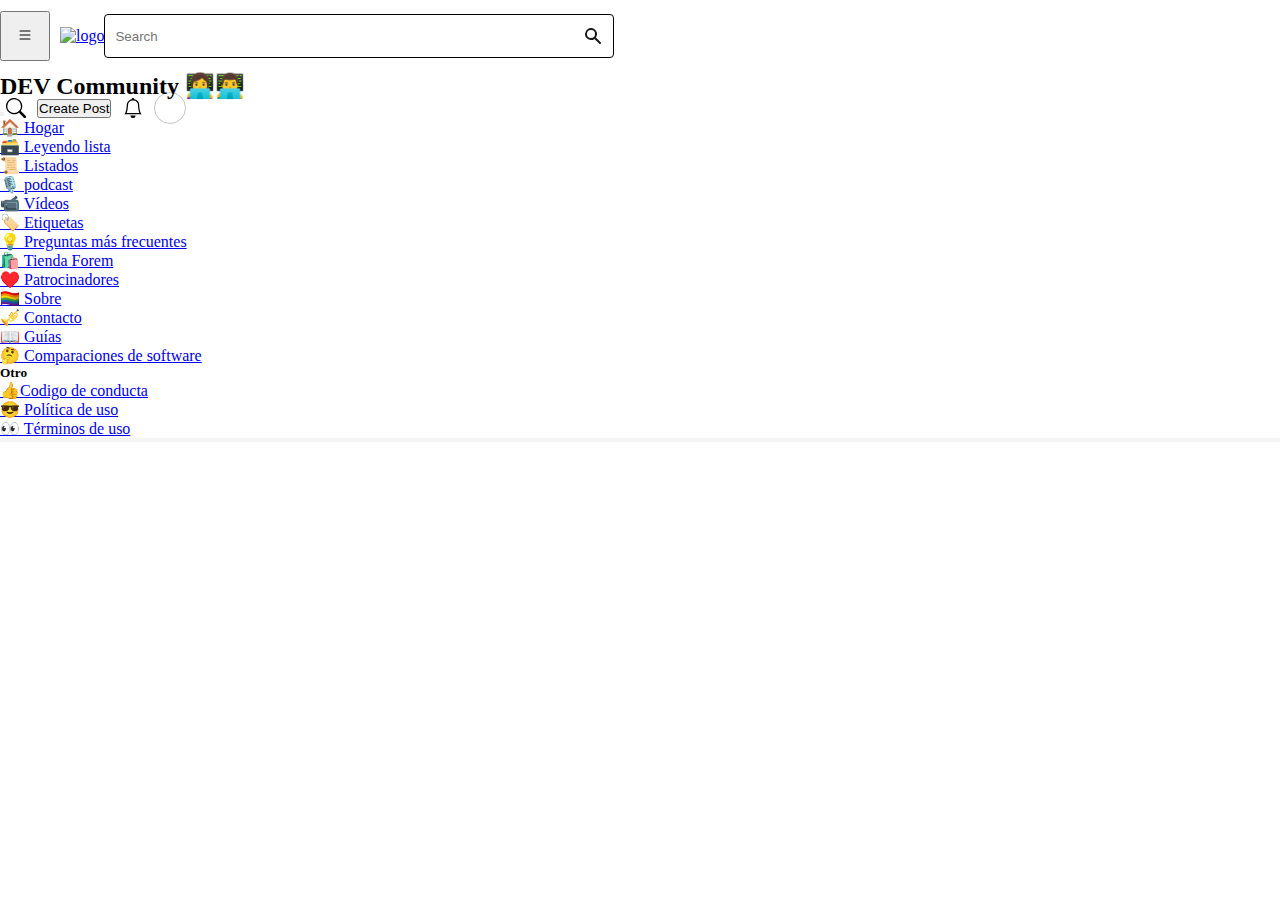
==== commit 8459b783: "arreglar header responsive" ====
--- a/src/index.html
+++ b/src/index.html
@@ -14,8 +14,8 @@
     <link rel="stylesheet" href="/style/style.css" />
   </head>
   <body>
-    <header>
-      <nav class="navbar navbar-expand-md d-flex justify-content-between ">
+    <header class="fixed-top">
+      <nav class="container navbar navbar-expand-md d-flex justify-content-between  ">
         <div id="navegacion1" class="d-flex justify-content-between">
           <button
             class="d-block d-md-none"
@@ -104,1658 +104,12 @@
             <div class="twitch"></div>
           </div>
         </div>
-      </div>
-      
-   
-
-      
-    </header>
-
-
-    <main class="px-3 py-3 px-md-0 px-4 w-100 px-sm-0">
-        <div class=" container text-center w-100">
-          <div class="row">
-            <aside class="col-md-4 col-lg-3 d-none d-md-block main__asidei--width">
-              <div>
-                <ul class="px-md-3 my-3">
-                  <li class="list-group-item text-start mb-2">
-                    <a class="nav-link text-dark" href="#">🏠 Home</a>
-                  </li>
-                  <li class="list-group-item text-start mb-2">
-                    <a class="nav-link text-dark" href="#">📜 Listings</a>
-                  </li>
-                  <li class="list-group-item text-start mb-2">
-                    <a class="nav-link text-dark" href="#">🎙️ Podcasts</a>
-                  </li>
-                  <li class="list-group-item text-start mb-2">
-                    <a class="nav-link text-dark" href="#">📽️ Videos</a>
-                  </li>
-                  <li class="list-group-item text-start mb-2">
-                    <a class="nav-link text-dark" href="#">🏷️ Tags</a>
-                  </li>
-                  <li class="list-group-item text-start mb-2">
-                    <a class="nav-link text-dark" href="#">💡 FAQ</a>
-                  </li>
-                  <li class="list-group-item text-start mb-2">
-                    <a class="nav-link text-dark" href="#">🛍️ Forem Shop</a>
-                  </li>
-                  <li class="list-group-item text-start mb-2">
-                    <a class="nav-link text-dark" href="#">❤️ Sponsors</a>
-                  </li>
-                  <li class="list-group-item text-start mb-2">
-                    <a class="nav-link text-dark" href="#">💻 About</a>
-                  </li>
-                  <li class="list-group-item text-start mb-2">
-                    <a class="nav-link text-dark" href="#">📯 Contact</a>
-                  </li>
-                  <li class="list-group-item text-start mb-2">
-                    <a class="nav-link text-dark" href="#">📖 Guides</a>
-                  </li>
-                  <li class="list-group-item text-start mb-2">
-                    <a class="nav-link text-dark" href="#"
-                      >🤔 Software comparisons</a
-                    >
-                  </li>
-                </ul>
-              </div>
-
-              <div>
-                <p class="text-start fw-bold px-md-3">Other</p>
-
-                <ul class="px-md-3 my-3">
-                  <li class="list-group-item text-start mb-2">
-                    <a class="nav-link text-dark" href="#"
-                      >👍 Code of Conduct</a
-                    >
-                  </li>
-                  <li class="list-group-item text-start mb-2">
-                    <a class="nav-link text-dark" href="#">🤓 Privacy Policy</a>
-                  </li>
-                  <li class="list-group-item text-start mb-2">
-                    <a class="nav-link text-dark" href="#">👀 Terms of use</a>
-                  </li>
-                </ul>
-              </div>
-
-              <div class="d-flex justify-content-around my-5">
-                <a class="nav-link text-dark" href="#"
-                  ><img src="../images/bxl-twitter (2).svg" alt=""
-                /></a>
-                <a class="nav-link text-dark" href="#"
-                  ><img src="../images/bxl-twitch.svg" alt=""
-                /></a>
-                <a class="nav-link text-dark" href="#"
-                  ><img src="../images/bxl-facebook-square.svg" alt=""
-                /></a>
-                <a class="nav-link text-dark" href="#"
-                  ><img src="../images/bxl-github.svg" alt=""
-                /></a>
-                <a class="nav-link text-dark" href="#"
-                  ><img src="../images/bxl-instagram-alt.svg" alt=""
-                /></a>
-              </div>
-
-              <div class="my-4 asideizq__tags">
-                <div class="d-flex justify-content-between">
-                  <p class="text-start fw-bold px-md-3">My tags</p>
-
-                  <li>
-                    <a class="nav-link text-dark" href="#"
-                      ><img src="../images/bx-cog.svg" alt="icono-tag"
-                    /></a>
-                  </li>
-                </div>
-
-                <ul class="my-3 px-md-3">
-                  <li class="list-group-item text-start mb-2">
-                    <a class="nav-link text-dark" href="#">#javascript</a>
-                  </li>
-                  <li class="list-group-item text-start mb-2">
-                    <a class="nav-link text-dark" href="#">#react</a>
-                  </li>
-                  <li class="list-group-item text-start mb-2">
-                    <a class="nav-link text-dark" href="#">#node</a>
-                  </li>
-                  <li class="list-group-item text-start mb-2">
-                    <a class="nav-link text-dark" href="#">#css</a>
-                  </li>
-                  <li class="list-group-item text-start mb-2">
-                    <a class="nav-link text-dark" href="#">#aws</a>
-                  </li>
-                  <li class="list-group-item text-start mb-2">
-                    <a class="nav-link text-dark" href="#">#html</a>
-                  </li>
-                  <li class="list-group-item text-start mb-2">
-                    <a class="nav-link text-dark" href="#">#github</a>
-                  </li>
-                  <li class="list-group-item text-start mb-2">
-                    <a class="nav-link text-dark" href="#">#api</a>
-                  </li>
-                  <li class="list-group-item text-start mb-2">
-                    <a class="nav-link text-dark" href="#">#database</a>
-                  </li>
-                  <li class="list-group-item text-start mb-2">
-                    <a class="nav-link text-dark" href="#">#php</a>
-                  </li>
-                </ul>
-              </div>
-
-              <div class="px-md-3">
-                <div class="card card__aside--1">
-                  <img
-                    src="../images/wa.png"
-                    class="card-img-top"
-                    alt="imgwa"
-                  />
-                  <div class="card-body">
-                    <a href="#" class="card-link fw-bold fs-6"
-                      >Immerse yourself in the WebAssembly ecosystem ✅</a
-                    >
-                  </div>
-                </div>
-              </div>
-
-              <div class="my-3 card__aside--2 px-md-3">
-                <div class="card">
-                  <img
-                    src="../images/forem.png"
-                    class="card-img-top"
-                    alt="imgforem"
-                  />
-                  <div class="card-body">
-                    <h5 class="card-title">The Forem Shop is Here!</h5>
-                    <a href="#" class="card-link fw-bold fs-6"
-                      >>> Shop Forem, DEV, and CodeNewbie merch</a
-                    >
-                  </div>
-                </div>
-              </div>
-            </aside>
-
-            <section class="col-md-8 col-lg-6 section__center">
-              <div class="text-start">
-                <div class="btn-group" role="group" aria-label="Basic example">
-                  <button type="button" class="btn btn-primary section__botton--group active">Relevant</button>
-                  <button type="button" class="btn btn-primary section__botton--group">Latest</button>
-                  <button type="button" class="btn btn-primary section__botton--group">Top</button>
-                </div>
-              </div>
-    
-              <div class="py-2 ">
-                <div class="card">
-                  <a href="entrada.html">
-                    <img
-                    src="../images/cardimage2.webp"
-                    class="card-img-top"
-                    alt="..."
-                  />
-                  </a>
-                  
-                  <div class="card-body">
-                    <div class="d-flex justify-content-start align-items-center">
-                      <div class="section__card--imgUsuario">
-                        <img src="../images/mac.webp" alt="img-entrada" />
-                      </div>
-                      <div class="section__card--textUsuario">
-                        <a href="#" class="">Simon MacDonald</a>
-                        <div>
-                          <p class="text-start">Nov 18 (4 days ago)</p>
-                        </div>
-
-                      </div>
-                    </div>
-                    <a href="entrada.html">
-                      <h5 class="card-title section__card--textTitulo">Find The Smallest Positive Integer Not Occurring In An Array - 3 Approaches</h5>
-                    </a>
-                    
-                    <div class="text-start my-2 section__card--textTags">
-                      <a href="#" class="">#webdev</a>
-                      <a href="#" class="">#webcomponents</a>
-                      <a href="#" class="">#enhance</a>
-                    </div>
-                    <div class="d-flex justify-content-between">
-                      <div class="text-start mt-3 section__card--detalles">
-                        <a href="#" class="">
-                          <img src="../images/bx-heart.svg" alt="heart-icon" />
-                          <span>27 Reactions</span>
-                        </a>
-                        <a href="#" class="">
-                          <img
-                            src="../images/bx-message-rounded.svg"
-                            alt="comment-icon"
-                          />
-                          <span>61 Comments</span>
-                        </a>
-                      </div>
-                      <div class="d-flex align-items-end section__card--detallesEntrada">
-                        <p>5 min read</p>
-                        <a href="#" class="link-secondary">
-                          <img src="../images/bx-bookmark.svg" alt="book-icon" />
-                        </a>
-                      </div>
-                    </div>
-                  </div>
-                </div>
-
-                <div class="card my-2">
-                  <div class="card-body">
-                    <div class="d-flex justify-content-start align-items-center">
-                      <div class="section__card--imgUsuario">
-                        <img src="../images/usr1.webp" alt="img-entrada" />
-                      </div>
-                      <div class="section__card--textUsuario">
-                        <a href="#" class="">Maxim Nosov</a>
-                        <div>
-                          <p class="text-start">Nov 20 (2 days ago)</p>
-                        </div>
-
-                      </div>
-                    </div>
-
-                    <h5 class="card-title section__card--textSubtitulo">Implementing a feature with Vanilla JavaScript</h5>
-                    <div class="text-start my-2 section__card--textTags">
-                      <a href="#" class="">#javascript</a>
-                      <a href="#" class="">#webcomponents</a>
-                      <a href="#" class="">#webdev</a>
-                      <a href="#" class="">#begginers</a>
-                    </div>
-                    <div class="d-flex justify-content-between">
-                      <div class="text-start mt-3 section__card--detalles">
-                        <a href="#" class="">
-                          <img src="../images/bx-heart.svg" alt="heart-icon" />
-                          <span>27 Reactions</span>
-                        </a>
-                        <a href="#" class="">
-                          <img
-                            src="../images/bx-message-rounded.svg"
-                            alt="comment-icon"
-                          />
-                          <span>61 Comments</span>
-                        </a>
-                      </div>
-                      <div class="d-flex align-items-end section__card--detallesEntrada">
-                        <p>3 min read</p>
-                        <a href="#" class="link-secondary">
-                          <img src="../images/bx-bookmark.svg" alt="book-icon" />
-                        </a>
-                      </div>
-                    </div>
-                  </div>
-                </div>
-
-                <div class="card my-2">
-                  <div class="card-body">
-                    <div class="d-flex justify-content-start align-items-center">
-                      <div class="section__card--imgUsuario">
-                        <img src="../images/usr1.webp" alt="img-entrada" />
-                      </div>
-                      <div class="section__card--textUsuario">
-                        <a href="#" class="">Maxim Nosov</a>
-                        <div>
-                          <p class="text-start">Nov 20 (2 days ago)</p>
-                        </div>
-
-                      </div>
-                    </div>
-
-                    <h5 class="card-title section__card--textSubtitulo">Implementing a feature with Vanilla JavaScript</h5>
-                    <div class="text-start my-2 section__card--textTags">
-                      <a href="#" class="">#javascript</a>
-                      <a href="#" class="">#webcomponents</a>
-                      <a href="#" class="">#webdev</a>
-                      <a href="#" class="">#begginers</a>
-                    </div>
-                    <div class="d-flex justify-content-between">
-                      <div class="text-start mt-3 section__card--detalles">
-                        <a href="#" class="">
-                          <img src="../images/bx-heart.svg" alt="heart-icon" />
-                          <span>27 Reactions</span>
-                        </a>
-                        <a href="#" class="">
-                          <img
-                            src="../images/bx-message-rounded.svg"
-                            alt="comment-icon"
-                          />
-                          <span>61 Comments</span>
-                        </a>
-                      </div>
-                      <div class="d-flex align-items-end section__card--detallesEntrada">
-                        <p>3 min read</p>
-                        <a href="#" class="link-secondary">
-                          <img src="../images/bx-bookmark.svg" alt="book-icon" />
-                        </a>
-                      </div>
-                    </div>
-                  </div>
-                </div>
-
-                <div class="card my-2">
-                  <div class="card-body">
-                    <div class="d-flex justify-content-start align-items-center">
-                      <div class="section__card--imgUsuario">
-                        <img src="../images/usr1.webp" alt="img-entrada" />
-                      </div>
-                      <div class="section__card--textUsuario">
-                        <a href="#" class="">Maxim Nosov</a>
-                        <div>
-                          <p class="text-start">Nov 20 (2 days ago)</p>
-                        </div>
-
-                      </div>
-                    </div>
-
-                    <h5 class="card-title section__card--textSubtitulo">Implementing a feature with Vanilla JavaScript</h5>
-                    <div class="text-start my-2 section__card--textTags">
-                      <a href="#" class="">#javascript</a>
-                      <a href="#" class="">#webcomponents</a>
-                      <a href="#" class="">#webdev</a>
-                      <a href="#" class="">#begginers</a>
-                    </div>
-                    <div class="d-flex justify-content-between">
-                      <div class="text-start mt-3 section__card--detalles">
-                        <a href="#" class="">
-                          <img src="../images/bx-heart.svg" alt="heart-icon" />
-                          <span>27 Reactions</span>
-                        </a>
-                        <a href="#" class="">
-                          <img
-                            src="../images/bx-message-rounded.svg"
-                            alt="comment-icon"
-                          />
-                          <span>61 Comments</span>
-                        </a>
-                      </div>
-                      <div class="d-flex align-items-end section__card--detallesEntrada">
-                        <p>3 min read</p>
-                        <a href="#" class="link-secondary">
-                          <img src="../images/bx-bookmark.svg" alt="book-icon" />
-                        </a>
-                      </div>
-                    </div>
-                  </div>
-                </div>
-
-                <div class="card my-2">
-                  <div class="card-body">
-                    <div class="d-flex justify-content-start align-items-center">
-                      <div class="section__card--imgUsuario">
-                        <img src="../images/usr1.webp" alt="img-entrada" />
-                      </div>
-                      <div class="section__card--textUsuario">
-                        <a href="#" class="">Maxim Nosov</a>
-                        <div>
-                          <p class="text-start">Nov 20 (2 days ago)</p>
-                        </div>
-
-                      </div>
-                    </div>
-
-                    <h5 class="card-title section__card--textSubtitulo">Implementing a feature with Vanilla JavaScript</h5>
-                    <div class="text-start my-2 section__card--textTags">
-                      <a href="#" class="">#javascript</a>
-                      <a href="#" class="">#webcomponents</a>
-                      <a href="#" class="">#webdev</a>
-                      <a href="#" class="">#begginers</a>
-                    </div>
-                    <div class="d-flex justify-content-between">
-                      <div class="text-start mt-3 section__card--detalles">
-                        <a href="#" class="">
-                          <img src="../images/bx-heart.svg" alt="heart-icon" />
-                          <span>27 Reactions</span>
-                        </a>
-                        <a href="#" class="">
-                          <img
-                            src="../images/bx-message-rounded.svg"
-                            alt="comment-icon"
-                          />
-                          <span>61 Comments</span>
-                        </a>
-                      </div>
-                      <div class="d-flex align-items-end section__card--detallesEntrada">
-                        <p>3 min read</p>
-                        <a href="#" class="link-secondary">
-                          <img src="../images/bx-bookmark.svg" alt="book-icon" />
-                        </a>
-                      </div>
-                    </div>
-                  </div>
-                </div>
-
-                <div class="card my-2">
-                  <div class="card-body">
-                    <div class="d-flex justify-content-start align-items-center">
-                      <div class="section__card--imgUsuario">
-                        <img src="../images/usr1.webp" alt="img-entrada" />
-                      </div>
-                      <div class="section__card--textUsuario">
-                        <a href="#" class="">Maxim Nosov</a>
-                        <div>
-                          <p class="text-start">Nov 20 (2 days ago)</p>
-                        </div>
-
-                      </div>
-                    </div>
-
-                    <h5 class="card-title section__card--textSubtitulo">Implementing a feature with Vanilla JavaScript</h5>
-                    <div class="text-start my-2 section__card--textTags">
-                      <a href="#" class="">#javascript</a>
-                      <a href="#" class="">#webcomponents</a>
-                      <a href="#" class="">#webdev</a>
-                      <a href="#" class="">#begginers</a>
-                    </div>
-                    <div class="d-flex justify-content-between">
-                      <div class="text-start mt-3 section__card--detalles">
-                        <a href="#" class="">
-                          <img src="../images/bx-heart.svg" alt="heart-icon" />
-                          <span>27 Reactions</span>
-                        </a>
-                        <a href="#" class="">
-                          <img
-                            src="../images/bx-message-rounded.svg"
-                            alt="comment-icon"
-                          />
-                          <span>61 Comments</span>
-                        </a>
-                      </div>
-                      <div class="d-flex align-items-end section__card--detallesEntrada">
-                        <p>3 min read</p>
-                        <a href="#" class="link-secondary">
-                          <img src="../images/bx-bookmark.svg" alt="book-icon" />
-                        </a>
-                      </div>
-                    </div>
-                  </div>
-                </div>
-
-                <div class="card my-2">
-                  <div class="card-body">
-                    <div class="d-flex justify-content-start align-items-center">
-                      <div class="section__card--imgUsuario">
-                        <img src="../images/usr1.webp" alt="img-entrada" />
-                      </div>
-                      <div class="section__card--textUsuario">
-                        <a href="#" class="">Maxim Nosov</a>
-                        <div>
-                          <p class="text-start">Nov 20 (2 days ago)</p>
-                        </div>
-
-                      </div>
-                    </div>
-
-                    <h5 class="card-title section__card--textSubtitulo">Implementing a feature with Vanilla JavaScript</h5>
-                    <div class="text-start my-2 section__card--textTags">
-                      <a href="#" class="">#javascript</a>
-                      <a href="#" class="">#webcomponents</a>
-                      <a href="#" class="">#webdev</a>
-                      <a href="#" class="">#begginers</a>
-                    </div>
-                    <div class="d-flex justify-content-between">
-                      <div class="text-start mt-3 section__card--detalles">
-                        <a href="#" class="">
-                          <img src="../images/bx-heart.svg" alt="heart-icon" />
-                          <span>27 Reactions</span>
-                        </a>
-                        <a href="#" class="">
-                          <img
-                            src="../images/bx-message-rounded.svg"
-                            alt="comment-icon"
-                          />
-                          <span>61 Comments</span>
-                        </a>
-                      </div>
-                      <div class="d-flex align-items-end section__card--detallesEntrada">
-                        <p>3 min read</p>
-                        <a href="#" class="link-secondary">
-                          <img src="../images/bx-bookmark.svg" alt="book-icon" />
-                        </a>
-                      </div>
-                    </div>
-                  </div>
-                </div>
-
-                <div class="card my-2">
-                  <div class="card-body">
-                    <div class="d-flex justify-content-start align-items-center">
-                      <div class="section__card--imgUsuario">
-                        <img src="../images/usr1.webp" alt="img-entrada" />
-                      </div>
-                      <div class="section__card--textUsuario">
-                        <a href="#" class="">Maxim Nosov</a>
-                        <div>
-                          <p class="text-start">Nov 20 (2 days ago)</p>
-                        </div>
-
-                      </div>
-                    </div>
-
-                    <h5 class="card-title section__card--textSubtitulo">Implementing a feature with Vanilla JavaScript</h5>
-                    <div class="text-start my-2 section__card--textTags">
-                      <a href="#" class="">#javascript</a>
-                      <a href="#" class="">#webcomponents</a>
-                      <a href="#" class="">#webdev</a>
-                      <a href="#" class="">#begginers</a>
-                    </div>
-                    <div class="d-flex justify-content-between">
-                      <div class="text-start mt-3 section__card--detalles">
-                        <a href="#" class="">
-                          <img src="../images/bx-heart.svg" alt="heart-icon" />
-                          <span>27 Reactions</span>
-                        </a>
-                        <a href="#" class="">
-                          <img
-                            src="../images/bx-message-rounded.svg"
-                            alt="comment-icon"
-                          />
-                          <span>61 Comments</span>
-                        </a>
-                      </div>
-                      <div class="d-flex align-items-end section__card--detallesEntrada">
-                        <p>3 min read</p>
-                        <a href="#" class="link-secondary">
-                          <img src="../images/bx-bookmark.svg" alt="book-icon" />
-                        </a>
-                      </div>
-                    </div>
-                  </div>
-                </div>
-
-                <div class="card my-2">
-                  <div class="card-body">
-                    <div class="d-flex justify-content-start align-items-center">
-                      <div class="section__card--imgUsuario">
-                        <img src="../images/usr1.webp" alt="img-entrada" />
-                      </div>
-                      <div class="section__card--textUsuario">
-                        <a href="#" class="">Maxim Nosov</a>
-                        <div>
-                          <p class="text-start">Nov 20 (2 days ago)</p>
-                        </div>
-
-                      </div>
-                    </div>
-
-                    <h5 class="card-title section__card--textSubtitulo">Implementing a feature with Vanilla JavaScript</h5>
-                    <div class="text-start my-2 section__card--textTags">
-                      <a href="#" class="">#javascript</a>
-                      <a href="#" class="">#webcomponents</a>
-                      <a href="#" class="">#webdev</a>
-                      <a href="#" class="">#begginers</a>
-                    </div>
-                    <div class="d-flex justify-content-between">
-                      <div class="text-start mt-3 section__card--detalles">
-                        <a href="#" class="">
-                          <img src="../images/bx-heart.svg" alt="heart-icon" />
-                          <span>27 Reactions</span>
-                        </a>
-                        <a href="#" class="">
-                          <img
-                            src="../images/bx-message-rounded.svg"
-                            alt="comment-icon"
-                          />
-                          <span>61 Comments</span>
-                        </a>
-                      </div>
-                      <div class="d-flex align-items-end section__card--detallesEntrada">
-                        <p>3 min read</p>
-                        <a href="#" class="link-secondary">
-                          <img src="../images/bx-bookmark.svg" alt="book-icon" />
-                        </a>
-                      </div>
-                    </div>
-                  </div>
-                </div>
-
-                <div class="card my-2">
-                  <div class="card-body">
-                    <div class="d-flex justify-content-start align-items-center">
-                      <div class="section__card--imgUsuario">
-                        <img src="../images/usr1.webp" alt="img-entrada" />
-                      </div>
-                      <div class="section__card--textUsuario">
-                        <a href="#" class="">Maxim Nosov</a>
-                        <div>
-                          <p class="text-start">Nov 20 (2 days ago)</p>
-                        </div>
-
-                      </div>
-                    </div>
-
-                    <h5 class="card-title section__card--textSubtitulo">Implementing a feature with Vanilla JavaScript</h5>
-                    <div class="text-start my-2 section__card--textTags">
-                      <a href="#" class="">#javascript</a>
-                      <a href="#" class="">#webcomponents</a>
-                      <a href="#" class="">#webdev</a>
-                      <a href="#" class="">#begginers</a>
-                    </div>
-                    <div class="d-flex justify-content-between">
-                      <div class="text-start mt-3 section__card--detalles">
-                        <a href="#" class="">
-                          <img src="../images/bx-heart.svg" alt="heart-icon" />
-                          <span>27 Reactions</span>
-                        </a>
-                        <a href="#" class="">
-                          <img
-                            src="../images/bx-message-rounded.svg"
-                            alt="comment-icon"
-                          />
-                          <span>61 Comments</span>
-                        </a>
-                      </div>
-                      <div class="d-flex align-items-end section__card--detallesEntrada">
-                        <p>3 min read</p>
-                        <a href="#" class="link-secondary">
-                          <img src="../images/bx-bookmark.svg" alt="book-icon" />
-                        </a>
-                      </div>
-                    </div>
-                  </div>
-                </div>
-
-                <div class="card my-2">
-                  <div class="card-body">
-                    <div class="d-flex justify-content-start align-items-center">
-                      <div class="section__card--imgUsuario">
-                        <img src="../images/usr1.webp" alt="img-entrada" />
-                      </div>
-                      <div class="section__card--textUsuario">
-                        <a href="#" class="">Maxim Nosov</a>
-                        <div>
-                          <p class="text-start">Nov 20 (2 days ago)</p>
-                        </div>
-
-                      </div>
-                    </div>
-
-                    <h5 class="card-title section__card--textSubtitulo">Implementing a feature with Vanilla JavaScript</h5>
-                    <div class="text-start my-2 section__card--textTags">
-                      <a href="#" class="">#javascript</a>
-                      <a href="#" class="">#webcomponents</a>
-                      <a href="#" class="">#webdev</a>
-                      <a href="#" class="">#begginers</a>
-                    </div>
-                    <div class="d-flex justify-content-between">
-                      <div class="text-start mt-3 section__card--detalles">
-                        <a href="#" class="">
-                          <img src="../images/bx-heart.svg" alt="heart-icon" />
-                          <span>27 Reactions</span>
-                        </a>
-                        <a href="#" class="">
-                          <img
-                            src="../images/bx-message-rounded.svg"
-                            alt="comment-icon"
-                          />
-                          <span>61 Comments</span>
-                        </a>
-                      </div>
-                      <div class="d-flex align-items-end section__card--detallesEntrada">
-                        <p>3 min read</p>
-                        <a href="#" class="link-secondary">
-                          <img src="../images/bx-bookmark.svg" alt="book-icon" />
-                        </a>
-                      </div>
-                    </div>
-                  </div>
-                </div>
-
-                <div class="card my-2">
-                  <div class="card-body">
-                    <div class="d-flex justify-content-start align-items-center">
-                      <div class="section__card--imgUsuario">
-                        <img src="../images/usr1.webp" alt="img-entrada" />
-                      </div>
-                      <div class="section__card--textUsuario">
-                        <a href="#" class="">Maxim Nosov</a>
-                        <div>
-                          <p class="text-start">Nov 20 (2 days ago)</p>
-                        </div>
-
-                      </div>
-                    </div>
-
-                    <h5 class="card-title section__card--textSubtitulo">Implementing a feature with Vanilla JavaScript</h5>
-                    <div class="text-start my-2 section__card--textTags">
-                      <a href="#" class="">#javascript</a>
-                      <a href="#" class="">#webcomponents</a>
-                      <a href="#" class="">#webdev</a>
-                      <a href="#" class="">#begginers</a>
-                    </div>
-                    <div class="d-flex justify-content-between">
-                      <div class="text-start mt-3 section__card--detalles">
-                        <a href="#" class="">
-                          <img src="../images/bx-heart.svg" alt="heart-icon" />
-                          <span>27 Reactions</span>
-                        </a>
-                        <a href="#" class="">
-                          <img
-                            src="../images/bx-message-rounded.svg"
-                            alt="comment-icon"
-                          />
-                          <span>61 Comments</span>
-                        </a>
-                      </div>
-                      <div class="d-flex align-items-end section__card--detallesEntrada">
-                        <p>3 min read</p>
-                        <a href="#" class="link-secondary">
-                          <img src="../images/bx-bookmark.svg" alt="book-icon" />
-                        </a>
-                      </div>
-                    </div>
-                  </div>
-                </div>
-
-                <div class="card my-2">
-                  <div class="card-body">
-                    <div class="d-flex justify-content-start align-items-center">
-                      <div class="section__card--imgUsuario">
-                        <img src="../images/usr1.webp" alt="img-entrada" />
-                      </div>
-                      <div class="section__card--textUsuario">
-                        <a href="#" class="">Maxim Nosov</a>
-                        <div>
-                          <p class="text-start">Nov 20 (2 days ago)</p>
-                        </div>
-
-                      </div>
-                    </div>
-
-                    <h5 class="card-title section__card--textSubtitulo">Implementing a feature with Vanilla JavaScript</h5>
-                    <div class="text-start my-2 section__card--textTags">
-                      <a href="#" class="">#javascript</a>
-                      <a href="#" class="">#webcomponents</a>
-                      <a href="#" class="">#webdev</a>
-                      <a href="#" class="">#begginers</a>
-                    </div>
-                    <div class="d-flex justify-content-between">
-                      <div class="text-start mt-3 section__card--detalles">
-                        <a href="#" class="">
-                          <img src="../images/bx-heart.svg" alt="heart-icon" />
-                          <span>27 Reactions</span>
-                        </a>
-                        <a href="#" class="">
-                          <img
-                            src="../images/bx-message-rounded.svg"
-                            alt="comment-icon"
-                          />
-                          <span>61 Comments</span>
-                        </a>
-                      </div>
-                      <div class="d-flex align-items-end section__card--detallesEntrada">
-                        <p>3 min read</p>
-                        <a href="#" class="link-secondary">
-                          <img src="../images/bx-bookmark.svg" alt="book-icon" />
-                        </a>
-                      </div>
-                    </div>
-                  </div>
-                </div>
-
-                <div class="card my-2">
-                  <div class="card-body">
-                    <div class="d-flex justify-content-start align-items-center">
-                      <div class="section__card--imgUsuario">
-                        <img src="../images/usr1.webp" alt="img-entrada" />
-                      </div>
-                      <div class="section__card--textUsuario">
-                        <a href="#" class="">Maxim Nosov</a>
-                        <div>
-                          <p class="text-start">Nov 20 (2 days ago)</p>
-                        </div>
-
-                      </div>
-                    </div>
-
-                    <h5 class="card-title section__card--textSubtitulo">Implementing a feature with Vanilla JavaScript</h5>
-                    <div class="text-start my-2 section__card--textTags">
-                      <a href="#" class="">#javascript</a>
-                      <a href="#" class="">#webcomponents</a>
-                      <a href="#" class="">#webdev</a>
-                      <a href="#" class="">#begginers</a>
-                    </div>
-                    <div class="d-flex justify-content-between">
-                      <div class="text-start mt-3 section__card--detalles">
-                        <a href="#" class="">
-                          <img src="../images/bx-heart.svg" alt="heart-icon" />
-                          <span>27 Reactions</span>
-                        </a>
-                        <a href="#" class="">
-                          <img
-                            src="../images/bx-message-rounded.svg"
-                            alt="comment-icon"
-                          />
-                          <span>61 Comments</span>
-                        </a>
-                      </div>
-                      <div class="d-flex align-items-end section__card--detallesEntrada">
-                        <p>3 min read</p>
-                        <a href="#" class="link-secondary">
-                          <img src="../images/bx-bookmark.svg" alt="book-icon" />
-                        </a>
-                      </div>
-                    </div>
-                  </div>
-                </div>
-
-                <div class="card my-2">
-                  <div class="card-body">
-                    <div class="d-flex justify-content-start align-items-center">
-                      <div class="section__card--imgUsuario">
-                        <img src="../images/usr1.webp" alt="img-entrada" />
-                      </div>
-                      <div class="section__card--textUsuario">
-                        <a href="#" class="">Maxim Nosov</a>
-                        <div>
-                          <p class="text-start">Nov 20 (2 days ago)</p>
-                        </div>
-
-                      </div>
-                    </div>
-
-                    <h5 class="card-title section__card--textSubtitulo">Implementing a feature with Vanilla JavaScript</h5>
-                    <div class="text-start my-2 section__card--textTags">
-                      <a href="#" class="">#javascript</a>
-                      <a href="#" class="">#webcomponents</a>
-                      <a href="#" class="">#webdev</a>
-                      <a href="#" class="">#begginers</a>
-                    </div>
-                    <div class="d-flex justify-content-between">
-                      <div class="text-start mt-3 section__card--detalles">
-                        <a href="#" class="">
-                          <img src="../images/bx-heart.svg" alt="heart-icon" />
-                          <span>27 Reactions</span>
-                        </a>
-                        <a href="#" class="">
-                          <img
-                            src="../images/bx-message-rounded.svg"
-                            alt="comment-icon"
-                          />
-                          <span>61 Comments</span>
-                        </a>
-                      </div>
-                      <div class="d-flex align-items-end section__card--detallesEntrada">
-                        <p>3 min read</p>
-                        <a href="#" class="link-secondary">
-                          <img src="../images/bx-bookmark.svg" alt="book-icon" />
-                        </a>
-                      </div>
-                    </div>
-                  </div>
-                </div>
-
-                <div class="card my-2">
-                  <div class="card-body">
-                    <div class="d-flex justify-content-start align-items-center">
-                      <div class="section__card--imgUsuario">
-                        <img src="../images/usr1.webp" alt="img-entrada" />
-                      </div>
-                      <div class="section__card--textUsuario">
-                        <a href="#" class="">Maxim Nosov</a>
-                        <div>
-                          <p class="text-start">Nov 20 (2 days ago)</p>
-                        </div>
-
-                      </div>
-                    </div>
-
-                    <h5 class="card-title section__card--textSubtitulo">Implementing a feature with Vanilla JavaScript</h5>
-                    <div class="text-start my-2 section__card--textTags">
-                      <a href="#" class="">#javascript</a>
-                      <a href="#" class="">#webcomponents</a>
-                      <a href="#" class="">#webdev</a>
-                      <a href="#" class="">#begginers</a>
-                    </div>
-                    <div class="d-flex justify-content-between">
-                      <div class="text-start mt-3 section__card--detalles">
-                        <a href="#" class="">
-                          <img src="../images/bx-heart.svg" alt="heart-icon" />
-                          <span>27 Reactions</span>
-                        </a>
-                        <a href="#" class="">
-                          <img
-                            src="../images/bx-message-rounded.svg"
-                            alt="comment-icon"
-                          />
-                          <span>61 Comments</span>
-                        </a>
-                      </div>
-                      <div class="d-flex align-items-end section__card--detallesEntrada">
-                        <p>3 min read</p>
-                        <a href="#" class="link-secondary">
-                          <img src="../images/bx-bookmark.svg" alt="book-icon" />
-                        </a>
-                      </div>
-                    </div>
-                  </div>
-                </div>
-
-                <div class="card my-2">
-                  <div class="card-body">
-                    <div class="d-flex justify-content-start align-items-center">
-                      <div class="section__card--imgUsuario">
-                        <img src="../images/usr1.webp" alt="img-entrada" />
-                      </div>
-                      <div class="section__card--textUsuario">
-                        <a href="#" class="">Maxim Nosov</a>
-                        <div>
-                          <p class="text-start">Nov 20 (2 days ago)</p>
-                        </div>
-
-                      </div>
-                    </div>
-
-                    <h5 class="card-title section__card--textSubtitulo">Implementing a feature with Vanilla JavaScript</h5>
-                    <div class="text-start my-2 section__card--textTags">
-                      <a href="#" class="">#javascript</a>
-                      <a href="#" class="">#webcomponents</a>
-                      <a href="#" class="">#webdev</a>
-                      <a href="#" class="">#begginers</a>
-                    </div>
-                    <div class="d-flex justify-content-between">
-                      <div class="text-start mt-3 section__card--detalles">
-                        <a href="#" class="">
-                          <img src="../images/bx-heart.svg" alt="heart-icon" />
-                          <span>27 Reactions</span>
-                        </a>
-                        <a href="#" class="">
-                          <img
-                            src="../images/bx-message-rounded.svg"
-                            alt="comment-icon"
-                          />
-                          <span>61 Comments</span>
-                        </a>
-                      </div>
-                      <div class="d-flex align-items-end section__card--detallesEntrada">
-                        <p>3 min read</p>
-                        <a href="#" class="link-secondary">
-                          <img src="../images/bx-bookmark.svg" alt="book-icon" />
-                        </a>
-                      </div>
-                    </div>
-                  </div>
-                </div>
-
-                <div class="card my-2">
-                  <div class="card-body">
-                    <div class="d-flex justify-content-start align-items-center">
-                      <div class="section__card--imgUsuario">
-                        <img src="../images/usr1.webp" alt="img-entrada" />
-                      </div>
-                      <div class="section__card--textUsuario">
-                        <a href="#" class="">Maxim Nosov</a>
-                        <div>
-                          <p class="text-start">Nov 20 (2 days ago)</p>
-                        </div>
-
-                      </div>
-                    </div>
-
-                    <h5 class="card-title section__card--textSubtitulo">Implementing a feature with Vanilla JavaScript</h5>
-                    <div class="text-start my-2 section__card--textTags">
-                      <a href="#" class="">#javascript</a>
-                      <a href="#" class="">#webcomponents</a>
-                      <a href="#" class="">#webdev</a>
-                      <a href="#" class="">#begginers</a>
-                    </div>
-                    <div class="d-flex justify-content-between">
-                      <div class="text-start mt-3 section__card--detalles">
-                        <a href="#" class="">
-                          <img src="../images/bx-heart.svg" alt="heart-icon" />
-                          <span>27 Reactions</span>
-                        </a>
-                        <a href="#" class="">
-                          <img
-                            src="../images/bx-message-rounded.svg"
-                            alt="comment-icon"
-                          />
-                          <span>61 Comments</span>
-                        </a>
-                      </div>
-                      <div class="d-flex align-items-end section__card--detallesEntrada">
-                        <p>3 min read</p>
-                        <a href="#" class="link-secondary">
-                          <img src="../images/bx-bookmark.svg" alt="book-icon" />
-                        </a>
-                      </div>
-                    </div>
-                  </div>
-                </div>
-
-                <div class="card my-2">
-                  <div class="card-body">
-                    <div class="d-flex justify-content-start align-items-center">
-                      <div class="section__card--imgUsuario">
-                        <img src="../images/usr1.webp" alt="img-entrada" />
-                      </div>
-                      <div class="section__card--textUsuario">
-                        <a href="#" class="">Maxim Nosov</a>
-                        <div>
-                          <p class="text-start">Nov 20 (2 days ago)</p>
-                        </div>
-
-                      </div>
-                    </div>
-
-                    <h5 class="card-title section__card--textSubtitulo">Implementing a feature with Vanilla JavaScript</h5>
-                    <div class="text-start my-2 section__card--textTags">
-                      <a href="#" class="">#javascript</a>
-                      <a href="#" class="">#webcomponents</a>
-                      <a href="#" class="">#webdev</a>
-                      <a href="#" class="">#begginers</a>
-                    </div>
-                    <div class="d-flex justify-content-between">
-                      <div class="text-start mt-3 section__card--detalles">
-                        <a href="#" class="">
-                          <img src="../images/bx-heart.svg" alt="heart-icon" />
-                          <span>27 Reactions</span>
-                        </a>
-                        <a href="#" class="">
-                          <img
-                            src="../images/bx-message-rounded.svg"
-                            alt="comment-icon"
-                          />
-                          <span>61 Comments</span>
-                        </a>
-                      </div>
-                      <div class="d-flex align-items-end section__card--detallesEntrada">
-                        <p>3 min read</p>
-                        <a href="#" class="link-secondary">
-                          <img src="../images/bx-bookmark.svg" alt="book-icon" />
-                        </a>
-                      </div>
-                    </div>
-                  </div>
-                </div>
-
-                <div class="card my-2">
-                  <div class="card-body">
-                    <div class="d-flex justify-content-start align-items-center">
-                      <div class="section__card--imgUsuario">
-                        <img src="../images/usr1.webp" alt="img-entrada" />
-                      </div>
-                      <div class="section__card--textUsuario">
-                        <a href="#" class="">Maxim Nosov</a>
-                        <div>
-                          <p class="text-start">Nov 20 (2 days ago)</p>
-                        </div>
-
-                      </div>
-                    </div>
-
-                    <h5 class="card-title section__card--textSubtitulo">Implementing a feature with Vanilla JavaScript</h5>
-                    <div class="text-start my-2 section__card--textTags">
-                      <a href="#" class="">#javascript</a>
-                      <a href="#" class="">#webcomponents</a>
-                      <a href="#" class="">#webdev</a>
-                      <a href="#" class="">#begginers</a>
-                    </div>
-                    <div class="d-flex justify-content-between">
-                      <div class="text-start mt-3 section__card--detalles">
-                        <a href="#" class="">
-                          <img src="../images/bx-heart.svg" alt="heart-icon" />
-                          <span>27 Reactions</span>
-                        </a>
-                        <a href="#" class="">
-                          <img
-                            src="../images/bx-message-rounded.svg"
-                            alt="comment-icon"
-                          />
-                          <span>61 Comments</span>
-                        </a>
-                      </div>
-                      <div class="d-flex align-items-end section__card--detallesEntrada">
-                        <p>3 min read</p>
-                        <a href="#" class="link-secondary">
-                          <img src="../images/bx-bookmark.svg" alt="book-icon" />
-                        </a>
-                      </div>
-                    </div>
-                  </div>
-                </div>
-
-                <div class="card my-2">
-                  <div class="card-body">
-                    <div class="d-flex justify-content-start align-items-center">
-                      <div class="section__card--imgUsuario">
-                        <img src="../images/usr1.webp" alt="img-entrada" />
-                      </div>
-                      <div class="section__card--textUsuario">
-                        <a href="#" class="">Maxim Nosov</a>
-                        <div>
-                          <p class="text-start">Nov 20 (2 days ago)</p>
-                        </div>
-
-                      </div>
-                    </div>
-
-                    <h5 class="card-title section__card--textSubtitulo">Implementing a feature with Vanilla JavaScript</h5>
-                    <div class="text-start my-2 section__card--textTags">
-                      <a href="#" class="">#javascript</a>
-                      <a href="#" class="">#webcomponents</a>
-                      <a href="#" class="">#webdev</a>
-                      <a href="#" class="">#begginers</a>
-                    </div>
-                    <div class="d-flex justify-content-between">
-                      <div class="text-start mt-3 section__card--detalles">
-                        <a href="#" class="">
-                          <img src="../images/bx-heart.svg" alt="heart-icon" />
-                          <span>27 Reactions</span>
-                        </a>
-                        <a href="#" class="">
-                          <img
-                            src="../images/bx-message-rounded.svg"
-                            alt="comment-icon"
-                          />
-                          <span>61 Comments</span>
-                        </a>
-                      </div>
-                      <div class="d-flex align-items-end section__card--detallesEntrada">
-                        <p>3 min read</p>
-                        <a href="#" class="link-secondary">
-                          <img src="../images/bx-bookmark.svg" alt="book-icon" />
-                        </a>
-                      </div>
-                    </div>
-                  </div>
-                </div>
-
-                <div class="card my-2">
-                  <div class="card-body">
-                    <div class="d-flex justify-content-start align-items-center">
-                      <div class="section__card--imgUsuario">
-                        <img src="../images/usr1.webp" alt="img-entrada" />
-                      </div>
-                      <div class="section__card--textUsuario">
-                        <a href="#" class="">Maxim Nosov</a>
-                        <div>
-                          <p class="text-start">Nov 20 (2 days ago)</p>
-                        </div>
-
-                      </div>
-                    </div>
-
-                    <h5 class="card-title section__card--textSubtitulo">Implementing a feature with Vanilla JavaScript</h5>
-                    <div class="text-start my-2 section__card--textTags">
-                      <a href="#" class="">#javascript</a>
-                      <a href="#" class="">#webcomponents</a>
-                      <a href="#" class="">#webdev</a>
-                      <a href="#" class="">#begginers</a>
-                    </div>
-                    <div class="d-flex justify-content-between">
-                      <div class="text-start mt-3 section__card--detalles">
-                        <a href="#" class="">
-                          <img src="../images/bx-heart.svg" alt="heart-icon" />
-                          <span>27 Reactions</span>
-                        </a>
-                        <a href="#" class="">
-                          <img
-                            src="../images/bx-message-rounded.svg"
-                            alt="comment-icon"
-                          />
-                          <span>61 Comments</span>
-                        </a>
-                      </div>
-                      <div class="d-flex align-items-end section__card--detallesEntrada">
-                        <p>3 min read</p>
-                        <a href="#" class="link-secondary">
-                          <img src="../images/bx-bookmark.svg" alt="book-icon" />
-                        </a>
-                      </div>
-                    </div>
-                  </div>
-                </div>
-
-                <div class="card my-2">
-                  <div class="card-body">
-                    <div class="d-flex justify-content-start align-items-center">
-                      <div class="section__card--imgUsuario">
-                        <img src="../images/usr1.webp" alt="img-entrada" />
-                      </div>
-                      <div class="section__card--textUsuario">
-                        <a href="#" class="">Maxim Nosov</a>
-                        <div>
-                          <p class="text-start">Nov 20 (2 days ago)</p>
-                        </div>
-
-                      </div>
-                    </div>
-
-                    <h5 class="card-title section__card--textSubtitulo">Implementing a feature with Vanilla JavaScript</h5>
-                    <div class="text-start my-2 section__card--textTags">
-                      <a href="#" class="">#javascript</a>
-                      <a href="#" class="">#webcomponents</a>
-                      <a href="#" class="">#webdev</a>
-                      <a href="#" class="">#begginers</a>
-                    </div>
-                    <div class="d-flex justify-content-between">
-                      <div class="text-start mt-3 section__card--detalles">
-                        <a href="#" class="">
-                          <img src="../images/bx-heart.svg" alt="heart-icon" />
-                          <span>27 Reactions</span>
-                        </a>
-                        <a href="#" class="">
-                          <img
-                            src="../images/bx-message-rounded.svg"
-                            alt="comment-icon"
-                          />
-                          <span>61 Comments</span>
-                        </a>
-                      </div>
-                      <div class="d-flex align-items-end section__card--detallesEntrada">
-                        <p>3 min read</p>
-                        <a href="#" class="link-secondary">
-                          <img src="../images/bx-bookmark.svg" alt="book-icon" />
-                        </a>
-                      </div>
-                    </div>
-                  </div>
-                </div>
-
-                <div class="card my-2">
-                  <div class="card-body">
-                    <div class="d-flex justify-content-start align-items-center">
-                      <div class="section__card--imgUsuario">
-                        <img src="../images/usr1.webp" alt="img-entrada" />
-                      </div>
-                      <div class="section__card--textUsuario">
-                        <a href="#" class="">Maxim Nosov</a>
-                        <div>
-                          <p class="text-start">Nov 20 (2 days ago)</p>
-                        </div>
-
-                      </div>
-                    </div>
-
-                    <h5 class="card-title section__card--textSubtitulo">Implementing a feature with Vanilla JavaScript</h5>
-                    <div class="text-start my-2 section__card--textTags">
-                      <a href="#" class="">#javascript</a>
-                      <a href="#" class="">#webcomponents</a>
-                      <a href="#" class="">#webdev</a>
-                      <a href="#" class="">#begginers</a>
-                    </div>
-                    <div class="d-flex justify-content-between">
-                      <div class="text-start mt-3 section__card--detalles">
-                        <a href="#" class="">
-                          <img src="../images/bx-heart.svg" alt="heart-icon" />
-                          <span>27 Reactions</span>
-                        </a>
-                        <a href="#" class="">
-                          <img
-                            src="../images/bx-message-rounded.svg"
-                            alt="comment-icon"
-                          />
-                          <span>61 Comments</span>
-                        </a>
-                      </div>
-                      <div class="d-flex align-items-end section__card--detallesEntrada">
-                        <p>3 min read</p>
-                        <a href="#" class="link-secondary">
-                          <img src="../images/bx-bookmark.svg" alt="book-icon" />
-                        </a>
-                      </div>
-                    </div>
-                  </div>
-                </div>
-
-                <div class="card my-2">
-                  <div class="card-body">
-                    <div class="d-flex justify-content-start align-items-center">
-                      <div class="section__card--imgUsuario">
-                        <img src="../images/usr1.webp" alt="img-entrada" />
-                      </div>
-                      <div class="section__card--textUsuario">
-                        <a href="#" class="">Maxim Nosov</a>
-                        <div>
-                          <p class="text-start">Nov 20 (2 days ago)</p>
-                        </div>
-
-                      </div>
-                    </div>
-
-                    <h5 class="card-title section__card--textSubtitulo">Implementing a feature with Vanilla JavaScript</h5>
-                    <div class="text-start my-2 section__card--textTags">
-                      <a href="#" class="">#javascript</a>
-                      <a href="#" class="">#webcomponents</a>
-                      <a href="#" class="">#webdev</a>
-                      <a href="#" class="">#begginers</a>
-                    </div>
-                    <div class="d-flex justify-content-between">
-                      <div class="text-start mt-3 section__card--detalles">
-                        <a href="#" class="">
-                          <img src="../images/bx-heart.svg" alt="heart-icon" />
-                          <span>27 Reactions</span>
-                        </a>
-                        <a href="#" class="">
-                          <img
-                            src="../images/bx-message-rounded.svg"
-                            alt="comment-icon"
-                          />
-                          <span>61 Comments</span>
-                        </a>
-                      </div>
-                      <div class="d-flex align-items-end section__card--detallesEntrada">
-                        <p>3 min read</p>
-                        <a href="#" class="link-secondary">
-                          <img src="../images/bx-bookmark.svg" alt="book-icon" />
-                        </a>
-                      </div>
-                    </div>
-                  </div>
-                </div>
-
-                <div class="card my-2">
-                  <div class="card-body">
-                    <div class="d-flex justify-content-start align-items-center">
-                      <div class="section__card--imgUsuario">
-                        <img src="../images/usr1.webp" alt="img-entrada" />
-                      </div>
-                      <div class="section__card--textUsuario">
-                        <a href="#" class="">Maxim Nosov</a>
-                        <div>
-                          <p class="text-start">Nov 20 (2 days ago)</p>
-                        </div>
-
-                      </div>
-                    </div>
-
-                    <h5 class="card-title section__card--textSubtitulo">Implementing a feature with Vanilla JavaScript</h5>
-                    <div class="text-start my-2 section__card--textTags">
-                      <a href="#" class="">#javascript</a>
-                      <a href="#" class="">#webcomponents</a>
-                      <a href="#" class="">#webdev</a>
-                      <a href="#" class="">#begginers</a>
-                    </div>
-                    <div class="d-flex justify-content-between">
-                      <div class="text-start mt-3 section__card--detalles">
-                        <a href="#" class="">
-                          <img src="../images/bx-heart.svg" alt="heart-icon" />
-                          <span>27 Reactions</span>
-                        </a>
-                        <a href="#" class="">
-                          <img
-                            src="../images/bx-message-rounded.svg"
-                            alt="comment-icon"
-                          />
-                          <span>61 Comments</span>
-                        </a>
-                      </div>
-                      <div class="d-flex align-items-end section__card--detallesEntrada">
-                        <p>3 min read</p>
-                        <a href="#" class="link-secondary">
-                          <img src="../images/bx-bookmark.svg" alt="book-icon" />
-                        </a>
-                      </div>
-                    </div>
-                  </div>
-                </div>
-
-                <div class="card my-2">
-                  <div class="card-body">
-                    <div class="d-flex justify-content-start align-items-center">
-                      <div class="section__card--imgUsuario">
-                        <img src="../images/usr1.webp" alt="img-entrada" />
-                      </div>
-                      <div class="section__card--textUsuario">
-                        <a href="#" class="">Maxim Nosov</a>
-                        <div>
-                          <p class="text-start">Nov 20 (2 days ago)</p>
-                        </div>
-
-                      </div>
-                    </div>
-
-                    <h5 class="card-title section__card--textSubtitulo">Implementing a feature with Vanilla JavaScript</h5>
-                    <div class="text-start my-2 section__card--textTags">
-                      <a href="#" class="">#javascript</a>
-                      <a href="#" class="">#webcomponents</a>
-                      <a href="#" class="">#webdev</a>
-                      <a href="#" class="">#begginers</a>
-                    </div>
-                    <div class="d-flex justify-content-between">
-                      <div class="text-start mt-3 section__card--detalles">
-                        <a href="#" class="">
-                          <img src="../images/bx-heart.svg" alt="heart-icon" />
-                          <span>27 Reactions</span>
-                        </a>
-                        <a href="#" class="">
-                          <img
-                            src="../images/bx-message-rounded.svg"
-                            alt="comment-icon"
-                          />
-                          <span>61 Comments</span>
-                        </a>
-                      </div>
-                      <div class="d-flex align-items-end section__card--detallesEntrada">
-                        <p>3 min read</p>
-                        <a href="#" class="link-secondary">
-                          <img src="../images/bx-bookmark.svg" alt="book-icon" />
-                        </a>
-                      </div>
-                    </div>
-                  </div>
-                </div>
-
-              </div>
-            </section>
-
-            <aside class="col-lg-3">
-              <div class="col--der">
-                <div>
-                  <div class="card" style="width: 20.33rem">
-                    <img src="https://res.cloudinary.com/practicaldev/image/fetch/s--5h37pDBt--/c_limit,f_auto,fl_progressive,q_auto,w_500/https://dev-to-uploads.s3.amazonaws.com/uploads/articles/k29d2yopcvvhbmg57tto.png" class="card-img-top img-fluid"
-                      alt="..."  style="width: 100%"/>
-                    <div class="card-body">
-                      
-                      <h5 class="card-title">MongoDb Atlas Hackaton <br>
-                        2022 (9)</h5>
-        
-                        <ul class="list-group list-group-flush">
-                          <li class="list-group-item">MongoDb Atlas Hackaton 2022 on DEV</li>
-                          <li class="list-group-item">Introducing Odesey: Personal Journal </li>
-                          <li class="list-group-item">Introducing Owen Sauce - a new way to collaborate</li>
-                          <li class="list-group-item">Announcing the MongoDb Atlas Hackaton 2022 on DEV!</li>
-                          <li class="list-group-item">MongoDb Atlas  Hackaton 2022 on DEV</li>
-                          <li class="list-group-item"><button type="button" class="btn btn-primary">Share your project</button></li>
-                          <li class="list-group-item"><button type="button" class="btn btn-secondary">See all posts</button></li>
-                        </ul>
-                      
-                    </div>
-                  </div>
-                </div>
-        
-                <div>
-                  <div class="card" style="width: 20.33rem">
-                    <div class="card-body">
-                      <h5 class="card-title">Listings </h5>
-                      <ul class="list-group list-group-flush">
-                        <li class="list-group-item">🐻 Pizzly (the fast & simple OAuth library) is back - we need your input! <p class="card-text">collabs </p></li>
-                        <li class="list-group-item">🔥 Learn Full-Stack JavaScript: Start from the basics of JS, HTML, CSS and progress to Node.js, React.js, React Native 🔥 <p class="card-text">collabs </p></li>
-                        <li class="list-group-item">Crypto Exchange Software For Sale <p class="card-text">education </p></li>
-                        <li class="list-group-item">Refactor Like a Superhero: New Online Book! 🧑‍💻➡️🦸<p class="card-text">education </p></li>
-                        <li class="list-group-item">MongoDb Atlas Hackaton 2022 on DEV <p class="card-text">collabs </p></li>
-                        <li class="list-group-item">FREE eBook: Learn coding in 2023 - from zero to first Python program<p class="card-text">education </p></li>
-                        <li class="list-group-item"><div class="card-body">
-                          <a href="#" class="card-link">Create a Listing</a> 
-                          
-                        </div></li>
-                        
-                      </ul>
-                    
-                    </div>
-                    
-                  </div>
-                </div>
-        
-                <div>
-                  <div class="card" style="width: 20.33rem">
-                    <div class="card-body">
-                      <h5 class="card-title">#help </h5>
-                      <ul class="list-group list-group-flush">
-                      <li class="list-group-item">Element type is invalid. Received a promise that resolves to: undefined. Lazy element type must resolve to a class or function.  <p class="card-text">1 comment </p></li>
-                      <li class="list-group-item">What the CRUD Active Record<p class="card-textcard--subtitulo"><span>New</span></p></li>
-                      <li class="list-group-item">Can somebody help me with this problem? Consider ASAP...please...<p class="card-text">1 comment </p></li><!--  texto new en rojo y resaltado en amarillo -->
-                      <li class="list-group-item">Junior Developer <p class="card-text">1 comment </p></li>
-                      <li class="list-group-item">Creating simple analytics dashboard for users <p class="card-textcard-text--subtitulo"><span>New</span>  </p></li>
-                    </ul>
-                  
-                    </div>
-                  </div>
-                </div>
-                <div>
-                  <div class="card" style="width: 20.33rem">
-                    <div class="card-body">
-                      <h5 class="card-title">#discuss </h5>
-                      <ul class="list-group list-group-flush">
-                        <li class="list-group-item">This Week In Python <p class="card-text">1 comment </p></li>
-                        <li class="list-group-item">What was your win this week?<p class="card-text">7 comments </p></li>
-                        <li class="list-group-item">Discussion: .NET MAUI vs Flutter vs React Native<p class="card-text">2 comments</p></li>
-                        <li class="list-group-item">Have you ever tired for making choices even after choosing framework?<p class="card-textcard--subtitulo"><span>New</span> </p></li>
-                        <li class="list-group-item">Property Management Areas Where Technology Can Help<p class="card-textcard--subtitulo"><span>New</span> </p></li> <!--  texto new en rojo y resaltado en amarillo -->
-                      </ul>
-        
-        
-                      
-                    </div>
-                  </div>
-                </div>
-        
-                <div>
-                  <div class="card" style="width: 20.33rem">
-                    <div class="card-body">
-                      <h5 class="card-title">#explainlikeimfive </h5>
-        
-                      <ul class="list-group list-group-flush">
-                        <li class="list-group-item">Explain Blockchain like I am Five<p class="card-text">32 comments </p></li>
-                        <li class="list-group-item">Explain Redux like I'm five<p class="card-text">7 comments </p></li>
-                        <li class="list-group-item">Explain JSX like I'm five.<p class="card-text">27 comments </p></li>
-                        <li class="list-group-item">How to add code highlighting to your Dev.to posts.<p class="card-text">33 comments </p></li>
-                        <li class="list-group-item">Explain MVC Like I'm Five<p class="card-text">3 comments </p></li> 
-                      </ul>
-        
-                      
-                    </div>
-                  </div>
-                </div>
-        
-                <div>
-                  <div class="card" style="width: 20.33rem">
-                    <div class="card-body">
-                      <h5 class="card-title">#challenge </h5>
-                      <ul class="list-group list-group-flush">
-                        <li class="list-group-item">NgRx Effect vs Reducer vs Selector<p class="card-textcard--subtitulo"><span>New</span> </p></li> <!--  texto new en rojo y resaltado en amarillo -->
-                      </ul>
-                      
-                      
-                    </div>
-                  </div>
-                </div>
-        
-                <div>
-                  <div class="card" style="width: 20.33rem">
-                    <div class="card-body">
-                      <h5 class="card-title">#meta</div> </h5>
-                      <ul class="list-group list-group-flush">
-                        <li class="list-group-item">dev.to is for webdevs and beginners - I have data to prove it<p class="card-text">9 comments </p></li>
-                        <li class="list-group-item">Follow Friday: NodeJS Edition (18 November 2022)<p class="card-textcard--subtitulo"><span>New</span> </p></li> <!--  texto new en rojo y resaltado en amarillo -->
-                      </ul>
-                      
-                    </div>
-                  </div>
-        
-                  <div>
-                    <div class="card" style="width: 20.33rem">
-                      <div class="card-body">
-                        <h5 class="card-title">#watercooler</div> </h5>
-                        <ul class="list-group list-group-flush">
-                          <li class="list-group-item">Week one of CTO madness<p class="card-textcard--subtitulo"><span>New</span></p></li>
-                          <li class="list-group-item">Writing Challenge: Conclusion<p class="card-textcard--subtitulo"><span>New</span> </p></li> <!--  texto new en rojo y resaltado en amarillo -->
-                          <li class="list-group-item">Meu "Hello World" em uma área totalmente diferente: Como fui parar em privacidade, proteção de dados e Governança da internet?<p class="card-textcard--subtitulo"><span>New</span> </p></li> <!--  texto new en rojo y resaltado en amarillo -->
-                          <li class="list-group-item">Day 07: My Vinyl Haul<p class="card-textcard--subtitulo"><span>New</span> </p></li> <!--  texto new en rojo y resaltado en amarillo -->
-                          <li class="list-group-item">Day 06: Writing about Writing<p class="card-textcard--subtitulo"><span>New</span>  </p></li> <!--  texto new en rojo y resaltado en amarillo -->
-                        </ul>
-                      </div>
-                    </div>
-        
-                    
-        
-                      <div style="width: 20.33rem">
-                        <h6>trending guides/resources</h6>
-                        <ul class="list-group list-group-flush">
-                          <li class="list-group-item">9 Docker Extensions Every Developer Must Try</li>
-                          <li class="list-group-item">5 websites to learn Frontend-web development faster</li>
-                          <li class="list-group-item">8 must-know tips for writing clean code with Javascript</li>
-                          <li class="list-group-item">I made 10x faster JSON.stringify() functions, even type safe</li>
-                          <li class="list-group-item">Design Patterns in Software Development</li>
-                          <li class="list-group-item">An animated guide for Node.js event loop</li>
-                          <li class="list-group-item">7 Shorthand Optimization Tricks every JavaScript Developer Should Know 😎</li>
-                          <li class="list-group-item">Creating a registration and a login with two-factor authentication on React 🤩</li>
-                          <li class="list-group-item">The 7 Best React Component Libraries to Use in 2022</li>
-                          <li class="list-group-item">Why We're Breaking Up with CSS-in-JS</li>
-                          <li class="list-group-item">Inversion of Control: Service Locator in Typescript</li>
-                          <li class="list-group-item">New git guidelines: We have switched to Conventional Commits</li>
-                          <li class="list-group-item">Building a chat app with Socket.io and React Native 🤯</li>
-                          <li class="list-group-item">Client-side Routing without the JavaScript</li>
-                          <li class="list-group-item">TypeScript 4.9: satisfies operator</li>
-                          <li class="list-group-item">I made a full-stack and type-safe personal site using the t3-stack (Next.js)!</li>
-                          <li class="list-group-item">Rust Easy! Modern Cross-platform Command Line Tools to Supercharge Your Terminal</li>
-                          <li class="list-group-item">React Just Got Even More Awesome</li>
-                          <li class="list-group-item">All your JavaScript code is polluted</li>
-                          <li class="list-group-item">Advice for Junior Developers</li>
-                          
-                        </ul>
-                      </div>
-                      <div style="width: 20.33rem">
-                        <h6>recently queried</h6>
-                        <ul class="list-group list-group-flush">
-                          <li class="list-group-item">Letsencrypt Wildcard</li>
-                          <li class="list-group-item">React Debounce</li>
-                          <li class="list-group-item">Supertest Jest</li>
-                          <li class="list-group-item">CSS Image Overlay</li>
-                          <li class="list-group-item">Laravel Docker</li>
-                          <li class="list-group-item">JavaScript Eval</li>
-                          <li class="list-group-item">PC Part Compatibility</li>
-                          <li class="list-group-item">CSS Id vs Class</li>
-                          <li class="list-group-item">Change Python Version Mac</li>
-                          <li class="list-group-item">Strikethrough Text Twitter</li>
-                          <li class="list-group-item">JavaScript Playground</li>
-                          <li class="list-group-item">Python Class Variables</li>
-                          <li class="list-group-item">Python Instantiate Class</li>
-                          <li class="list-group-item">Angular Hostlistener</li>
-                          <li class="list-group-item">Webpack Tutorial</li>
-                          <li class="list-group-item">gRPC vs REST</li>
-                          <li class="list-group-item">Python \N</li>
-                          <li class="list-group-item">Method vs Function</li>
-                          <li class="list-group-item">C++ &</li>
-                          <li class="list-group-item">Vscode Vim</li>
-                          
-                        </ul>
-                      </div>
-                </div>     
-            </aside>
-
-
-          </div>
-        </div>
-
-    </main>
-
-
-    <footer class="text-center"> 
-      <div class=" p-4 pb-0" style="background-color: #e5e5e5;"> 
-          <section class=""> 
-              <p class="d-flex justify-content-center align-items-center"> <span class="me-3"><a href="https://dev.to/">Dev Community </a> 👩‍💻👨‍💻- A constructive and inclusive social network for software developers. With you every step of the journey.</span></p>
-
-              <p class="d-flex justify-content-center align-items-center"><span class="me-3">Built on <a href="https://www.forem.com/">Forem</a> - the <a href="https://dev.to/t/opensource">open software</a> that powers <a href="#">DEV</a> and other inclusive communities.</span></p>
-
-              <p class="d-flex justify-content-center align-items-center"><span class="me-3">Made with love and <a href="https://dev.to/t/rails">Ruby on Rails </a>. DEV Community 👩‍💻👨‍💻 © 2016 - 2022</span></p>
-
-              <img src="https://cdn5.vectorstock.com/i/1000x1000/11/04/green-leaf-logo-design-template-modern-leaf-logo-vector-26551104.jpg" alt="" > 
-          </section> 
-      </div>
-  </footer>
-
-      <script
+      </div> 
+    </header>  
+    <script
       src="https://cdn.jsdelivr.net/npm/bootstrap@5.2.2/dist/js/bootstrap.bundle.min.js"
       integrity="sha384-OERcA2EqjJCMA+/3y+gxIOqMEjwtxJY7qPCqsdltbNJuaOe923+mo//f6V8Qbsw3"
-      crossorigin="anonymous">
-      </script>
+      crossorigin="anonymous"
+    ></script>
   </body>
 </html>
--- a/style/style.css
+++ b/style/style.css
@@ -110,7 +110,7 @@
 @media only screen and (min-width: 810px) {
   body header nav {
     width: 100%;
-    height: 6vh;
+    height: 8vh;
     align-items: center;
   }
   body header nav #navegacion1 {
@@ -135,7 +135,7 @@
     border-radius: 4px;
     color: #191919;
     padding: 15px 2px 15px 10px;
-    width: 100%;
+    width: 80%;
     height: 2.7rem;
   }
   body header nav #navegacion1 .input-icon {
@@ -143,12 +143,12 @@
     position: absolute;
     width: 20px;
     height: 20px;
-    left: 92%;
+    left: 75%;
     top: 50%;
     transform: translateY(-50%);
   }
   body header nav #navegacion2 {
-    width: 30%;
+    width: 15%;
     height: 100%;
     display: flex;
     justify-content: space-around;
@@ -180,132 +180,36 @@
 main .main__asideDer--iconosredes {
   color: #404040;
 }
-main .main__asided--width {
-  width: 22rem;
-}
-main section .active {
-  background-color: #f5f5f5 !important;
-  color: #000 !important;
-  font-weight: bold !important;
-}
-main section .section__botton--group {
-  background-color: transparent;
-  color: #575757;
-  border: none;
-  font-size: 1.1rem;
-}
-main section .section__card--imgUsuario {
-  width: 5%;
-  margin-right: 0.5rem;
-}
-main section .section__card--imgUsuario img {
-  width: 100%;
-  border: 1px solid #575757;
-  border-radius: 50%;
-  display: flex;
-  justify-content: center;
-  align-items: center;
-}
-main section .section__card--textUsuario a {
-  color: #4d4d4d;
-  font-weight: 500;
-  font-size: 0.9rem;
-  text-decoration: none;
-}
-main section .section__card--textUsuario p {
-  font-size: 0.7rem;
-  color: #5f5f5f;
-  margin: 0;
-}
-main section .section__card--textTitulo {
-  font-size: 2rem;
-  font-weight: 700;
-  margin-top: 1rem;
-}
-main section .section__card--textSubtitulo {
-  font-size: 1.5rem;
-  font-weight: 700;
-}
-main section .section__card--textTags {
-  margin-left: 3rem;
-}
-main section .section__card--textTags a {
-  text-decoration: none;
-  color: #4d4d4d;
-  margin-right: 1rem;
-  font-size: 0.9rem;
-}
-main section .section__card--textTags a:hover {
-  color: #000;
-}
-main section .section__card--detalles {
-  margin-left: 3rem;
-}
-main section .section__card--detalles a {
-  text-decoration: none;
-  color: #4d4d4d;
-  margin-right: 1rem;
-  font-size: 0.9rem;
-}
-main section .section__card--detalles a:hover {
-  color: #000;
-}
-main section .section__card--detallesEntrada p {
-  margin: 0 1rem 0 0;
-  font-size: 0.9rem;
-}
-main section .section__card--detallesEntrada img {
-  margin-right: 1rem;
-}
 
-@media screen and (max-width: 576px) {
-  aside .card__aside--1,
-aside .card__aside--2,
-aside .asideizq__tags {
-    display: none;
-  }
-}
-@media screen and (max-width: 768px) {
-  .section__center {
-    width: 31rem;
-  }
-  aside .main__asidei--width {
-    width: 18rem;
-    background-color: crimson !important;
-  }
-}
-@media screen and (max-width: 576px) {
-  main section {
-    padding: 0 !important;
-  }
-}
 @media screen and (max-width: 1020px) {
   .col--der {
     display: none;
   }
 }
-@media screen and (min-width: 1021px) {
+@media screen and (min-width: 1022px) {
   * {
     margin: 0;
     padding: 0;
-    font-family: -apple-system, system-ui, BlinkMacSystemFont, "Segoe UI", Roboto, "Helvetica Neue", Arial, sans-serif;
   }
   .col--der div {
     margin-bottom: 15px;
   }
   .col--der .card-body {
     padding: 0px;
+  }
+  .col--der p {
+    font-size: 14px;
+    color: gray;
+  }
+  .col--der p span {
+    background-color: yellow;
+    color: red;
   }
   .col--der a {
     text-decoration: none;
     font-weight: bold;
     color: black;
   }
-  .col--der h5 {
-    font: 20px;
-    color: #404040;
-    font-weight: bold;
-  }
   .col--der ul {
     width: 100%;
   }
@@ -315,64 +219,13 @@
     flex-direction: column;
     justify-content: flex-start;
     list-style: none;
-    border: 1px double transparent;
-    color: #404040;
+    border: 1px 1 solid;
   }
   .col--der li p {
     display: block;
   }
-  .col--der p {
-    font-size: 14px;
-    color: gray;
-  }
-  .col--der p span {
-    background-color: yellow;
-    color: red;
-  }
   .col--der button {
     margin: 5px 0px 5px 0px;
   }
 }
-@media screen and (max-width: 425px) {
-  footer {
-    background-color: #e5e5e5;
-    position: relative;
-    bottom: 0;
-    width: 100%;
-    height: 40vh;
-    padding: 0;
-    margin: 0;
-  }
-  footer p {
-    width: 100%;
-    padding: 0;
-    margin: 0;
-  }
-  footer img {
-    visibility: hidden;
-  }
-  footer a {
-    text-decoration: none;
-    color: #0000EE;
-  }
-}
-@media screen and (max-width: 1440px) {
-  footer {
-    background-color: #e5e5e5;
-    padding: 0;
-    margin: 0;
-    position: relative;
-    bottom: 0;
-    width: 100%;
-    height: 20vh;
-  }
-  footer img {
-    width: 20px;
-    height: 20px;
-  }
-  footer a {
-    text-decoration: none;
-    color: #0000EE;
-  }
-}
 /*# sourceMappingURL=style.css.map *//*# sourceMappingURL=style.css.map */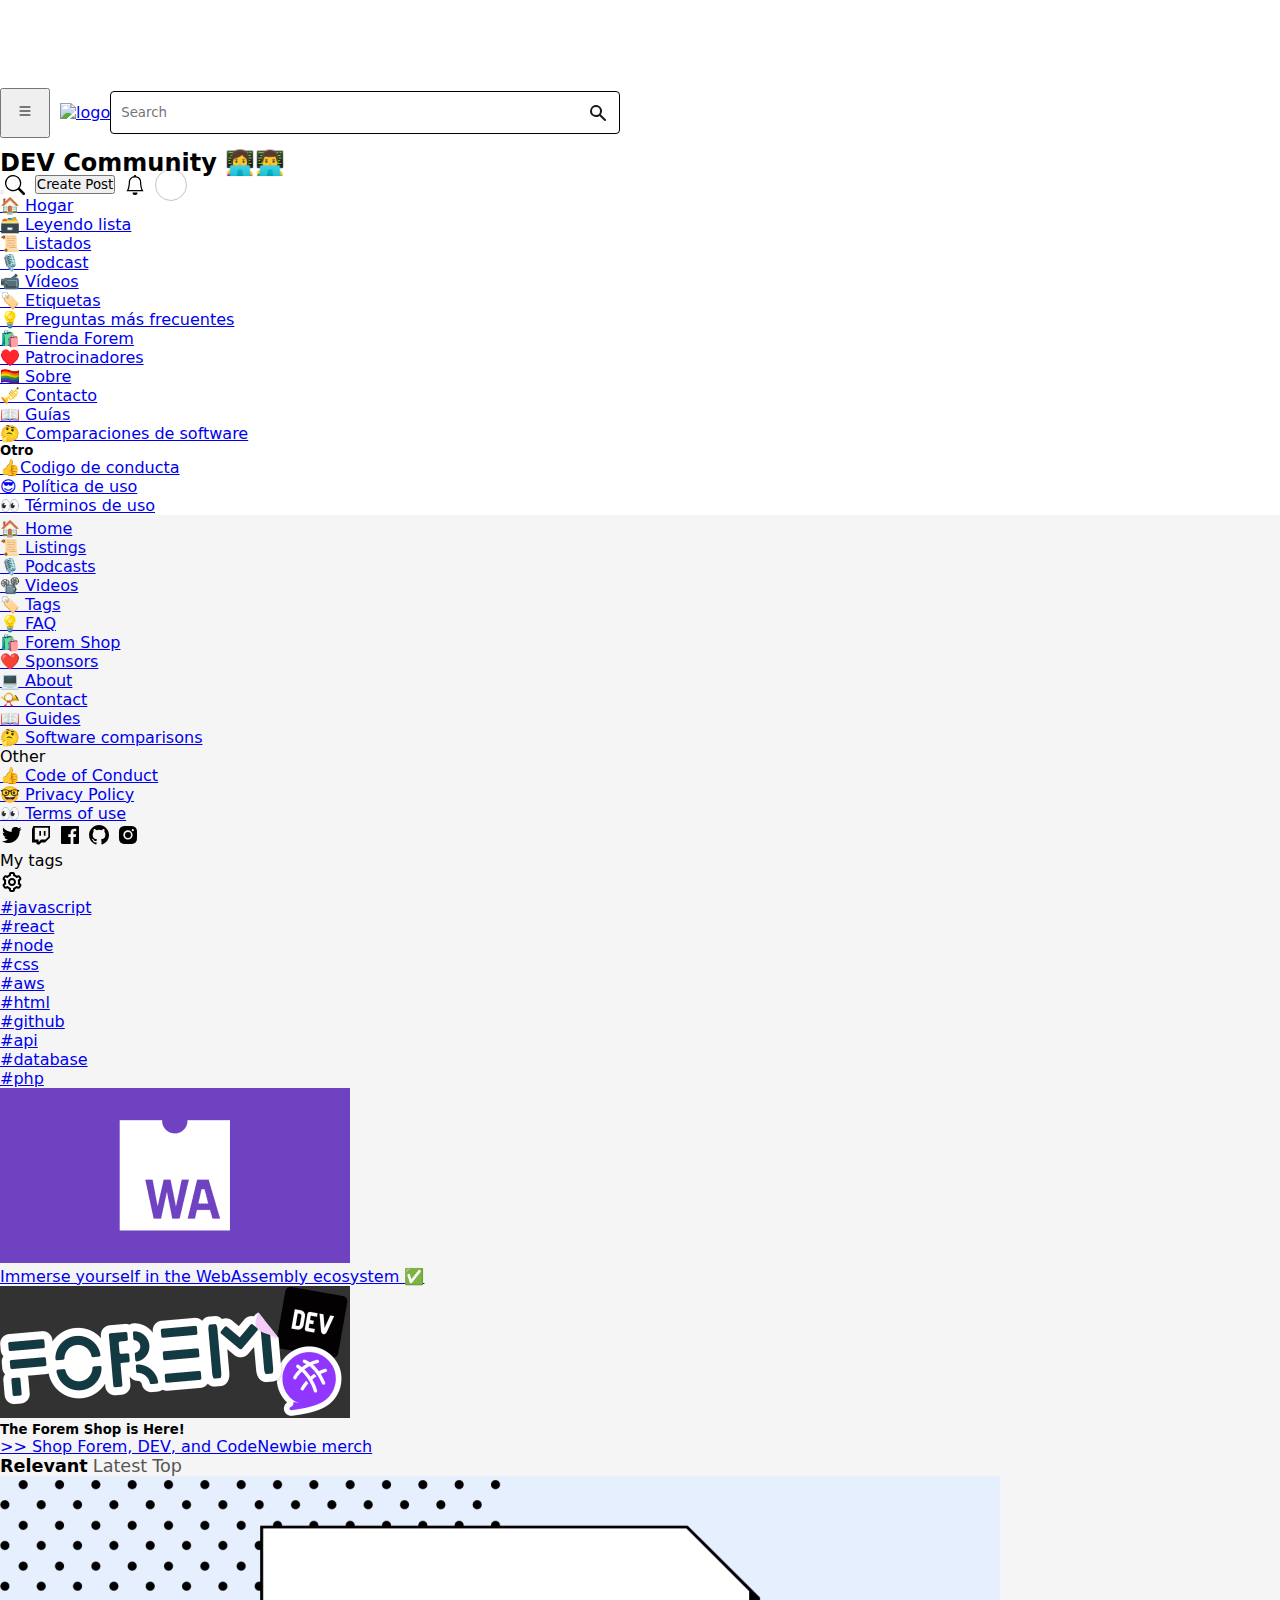
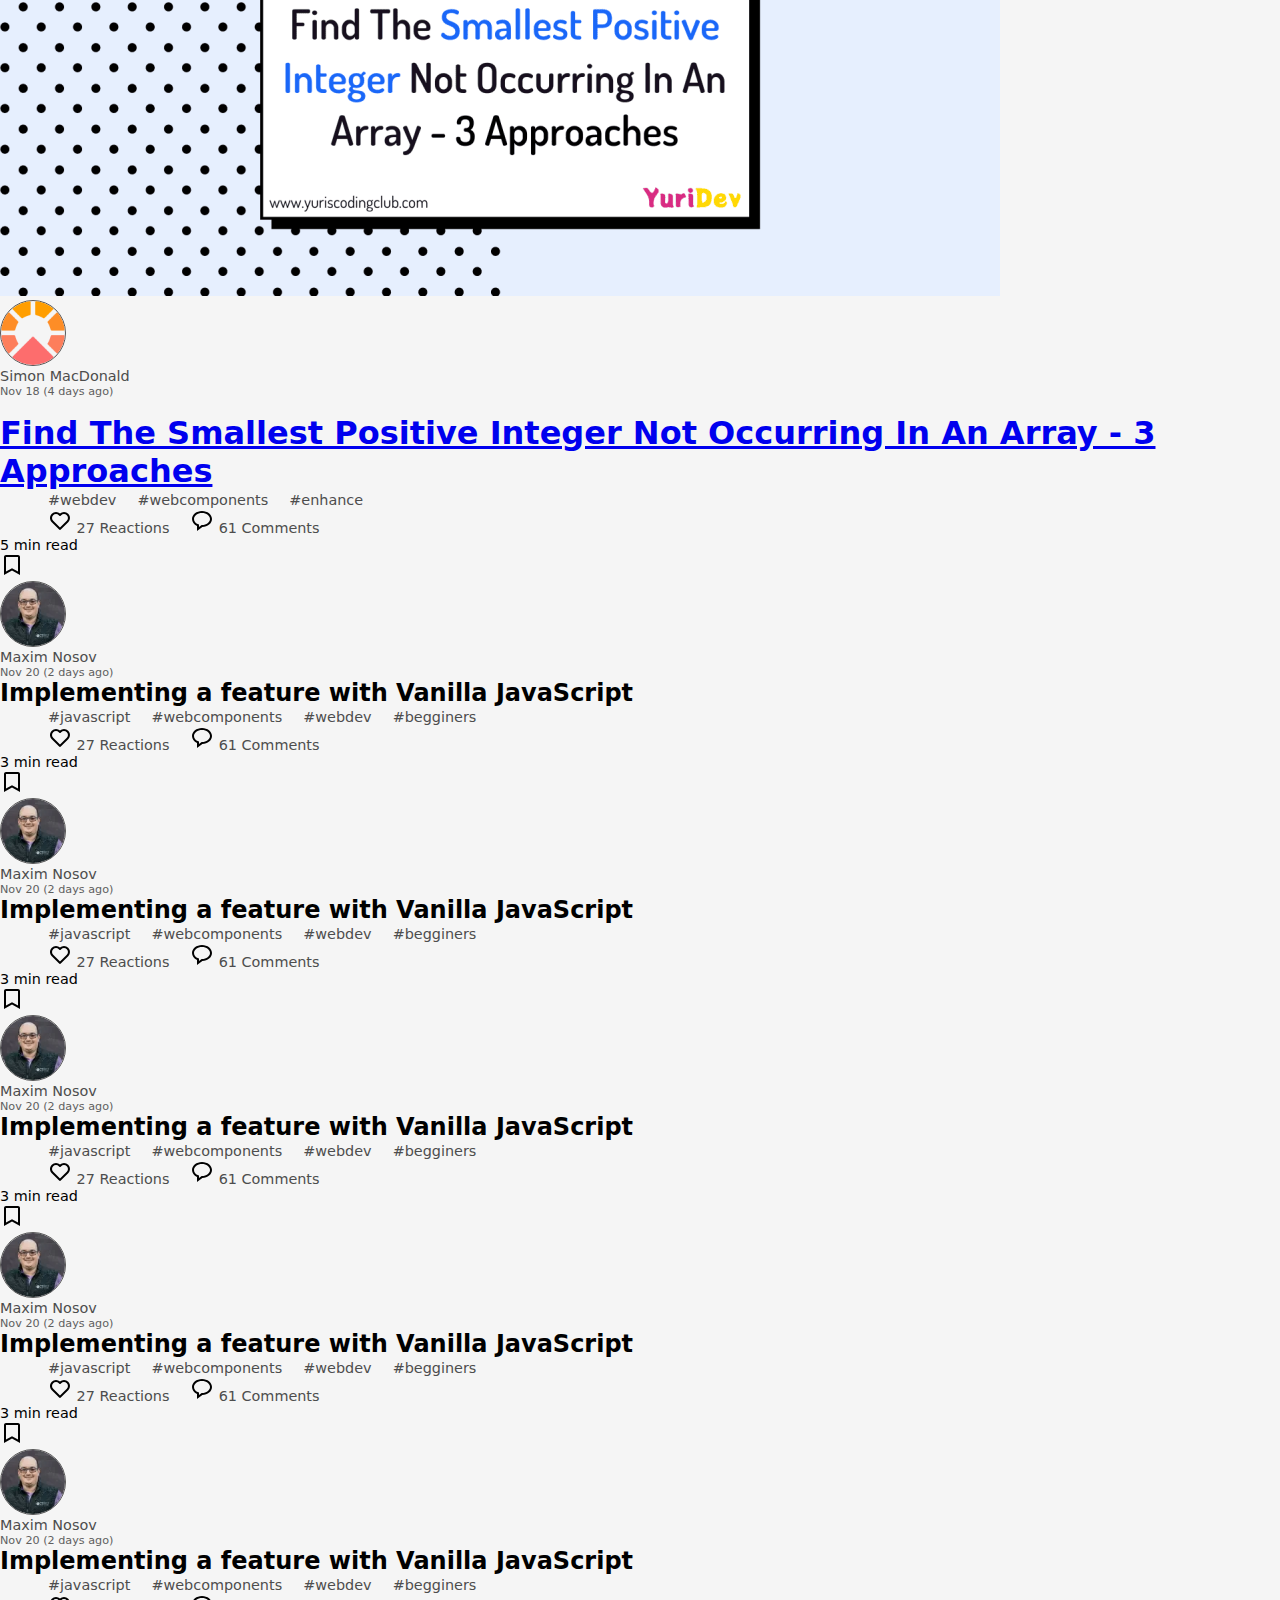
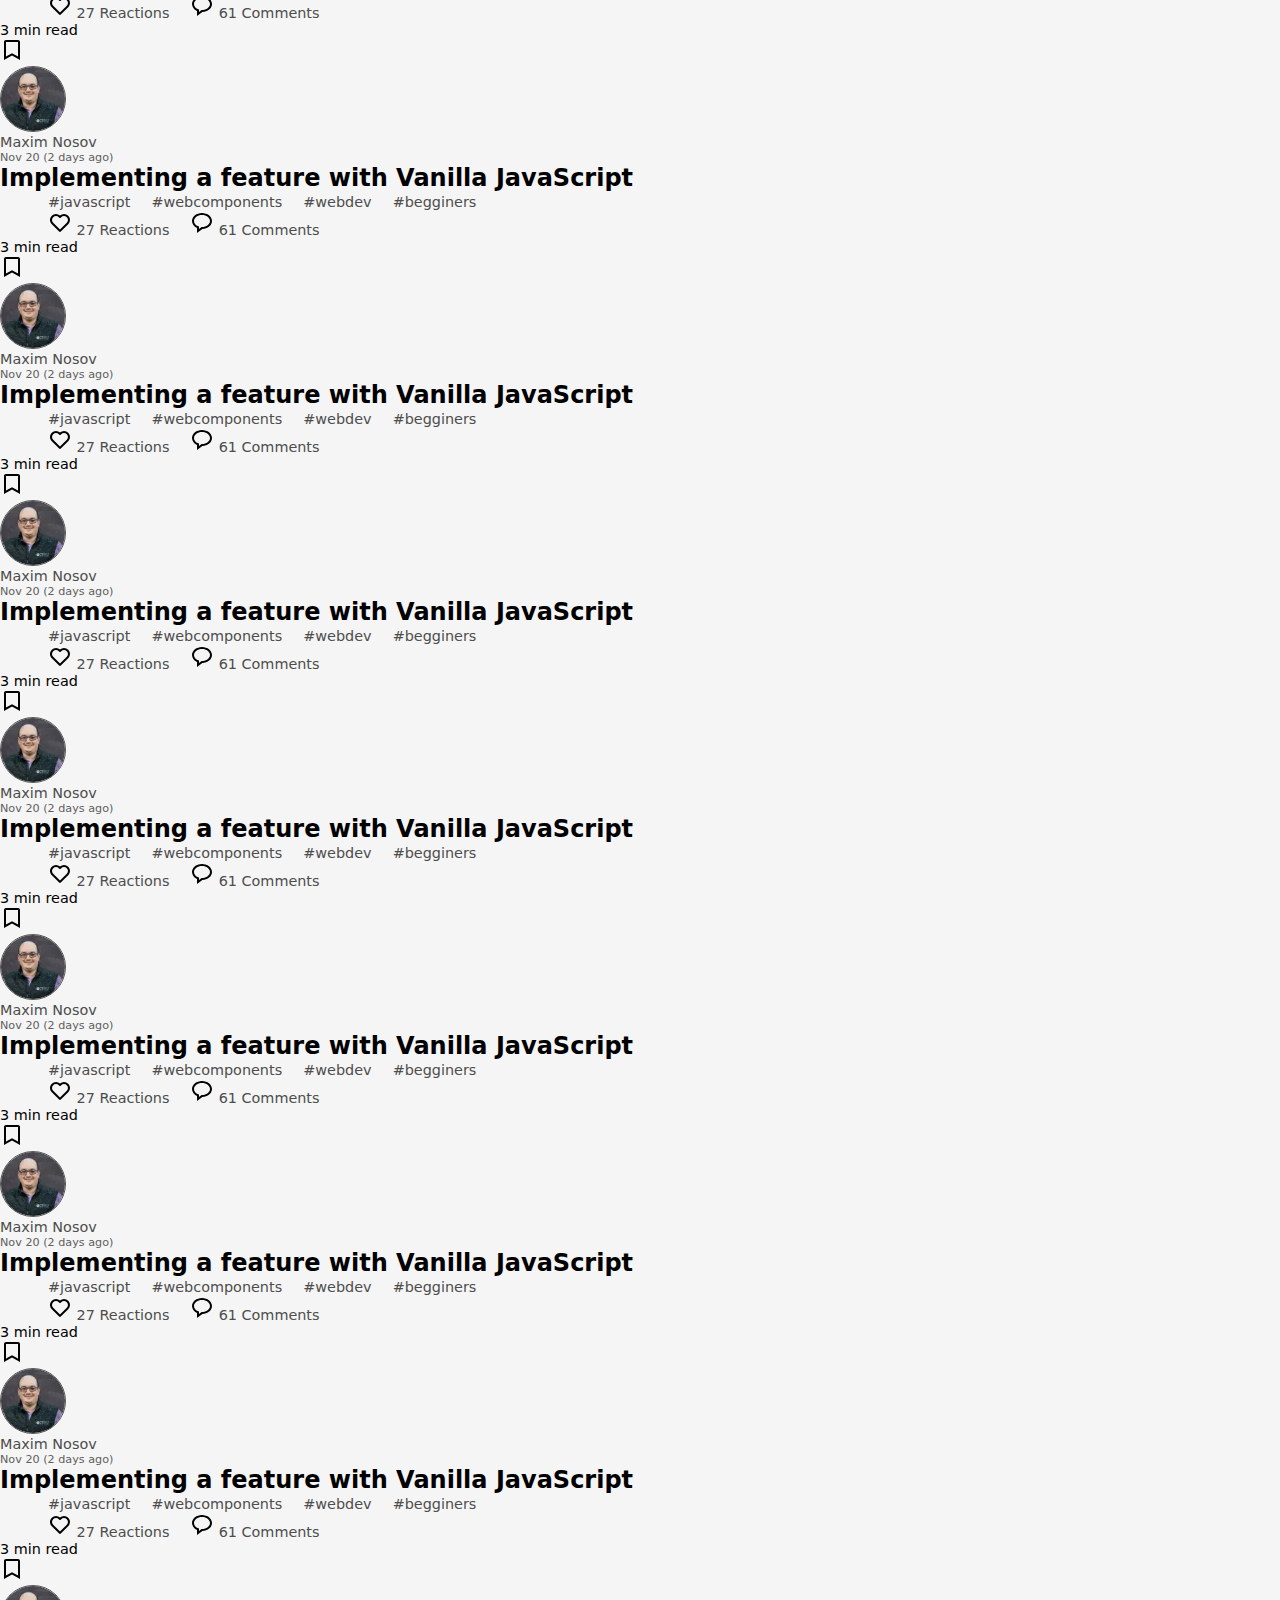
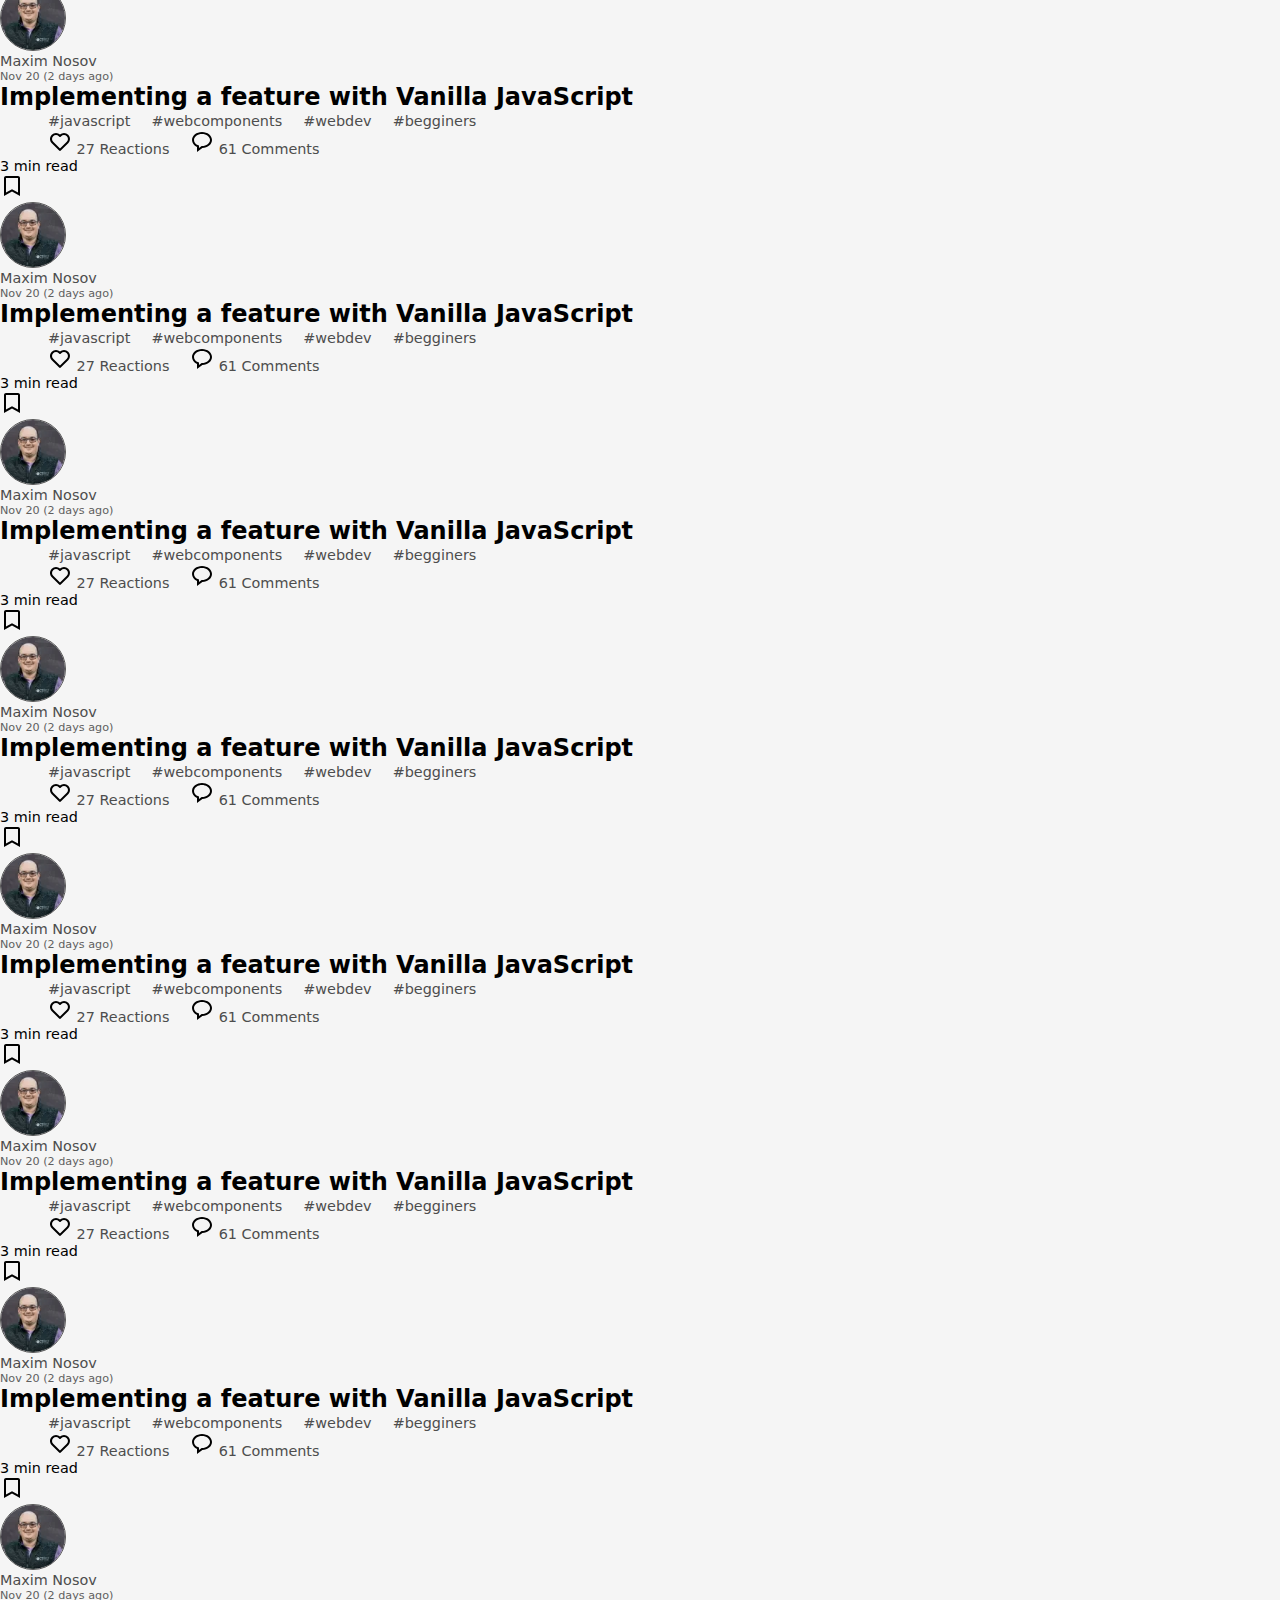
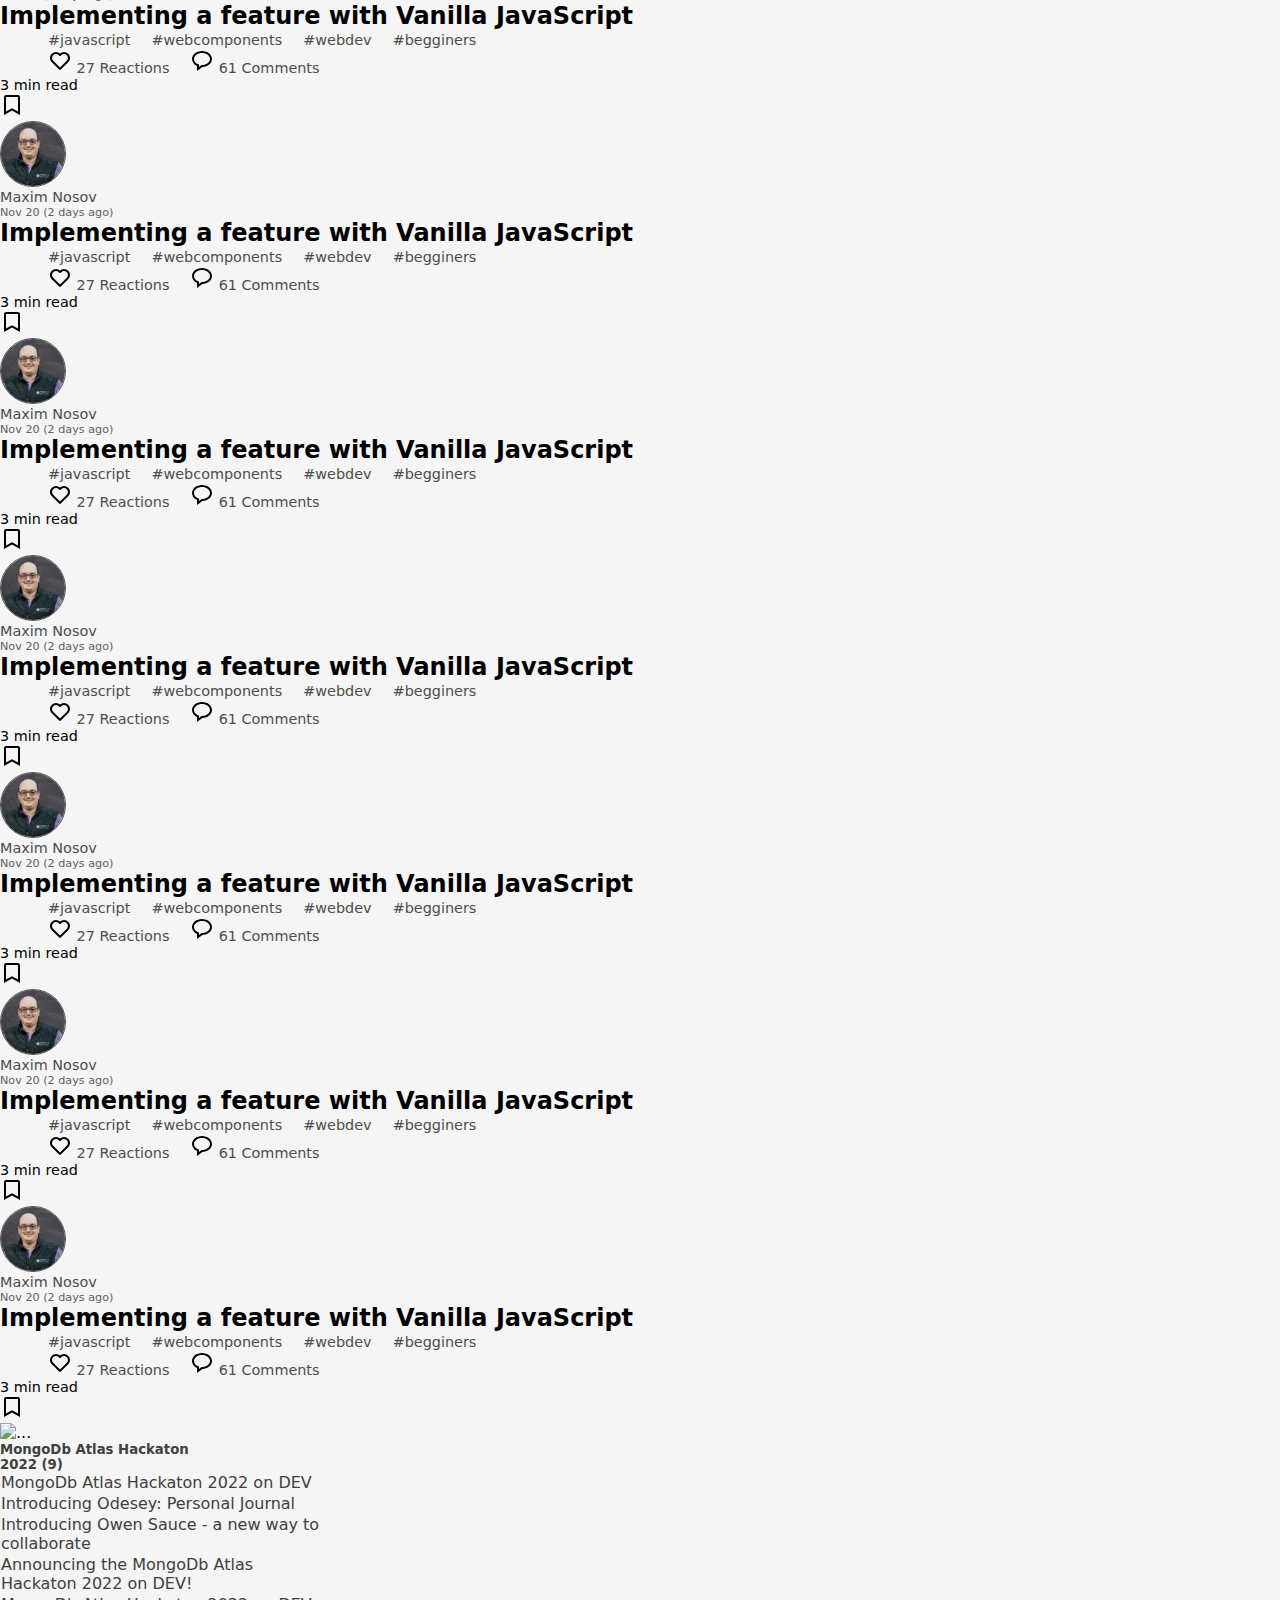
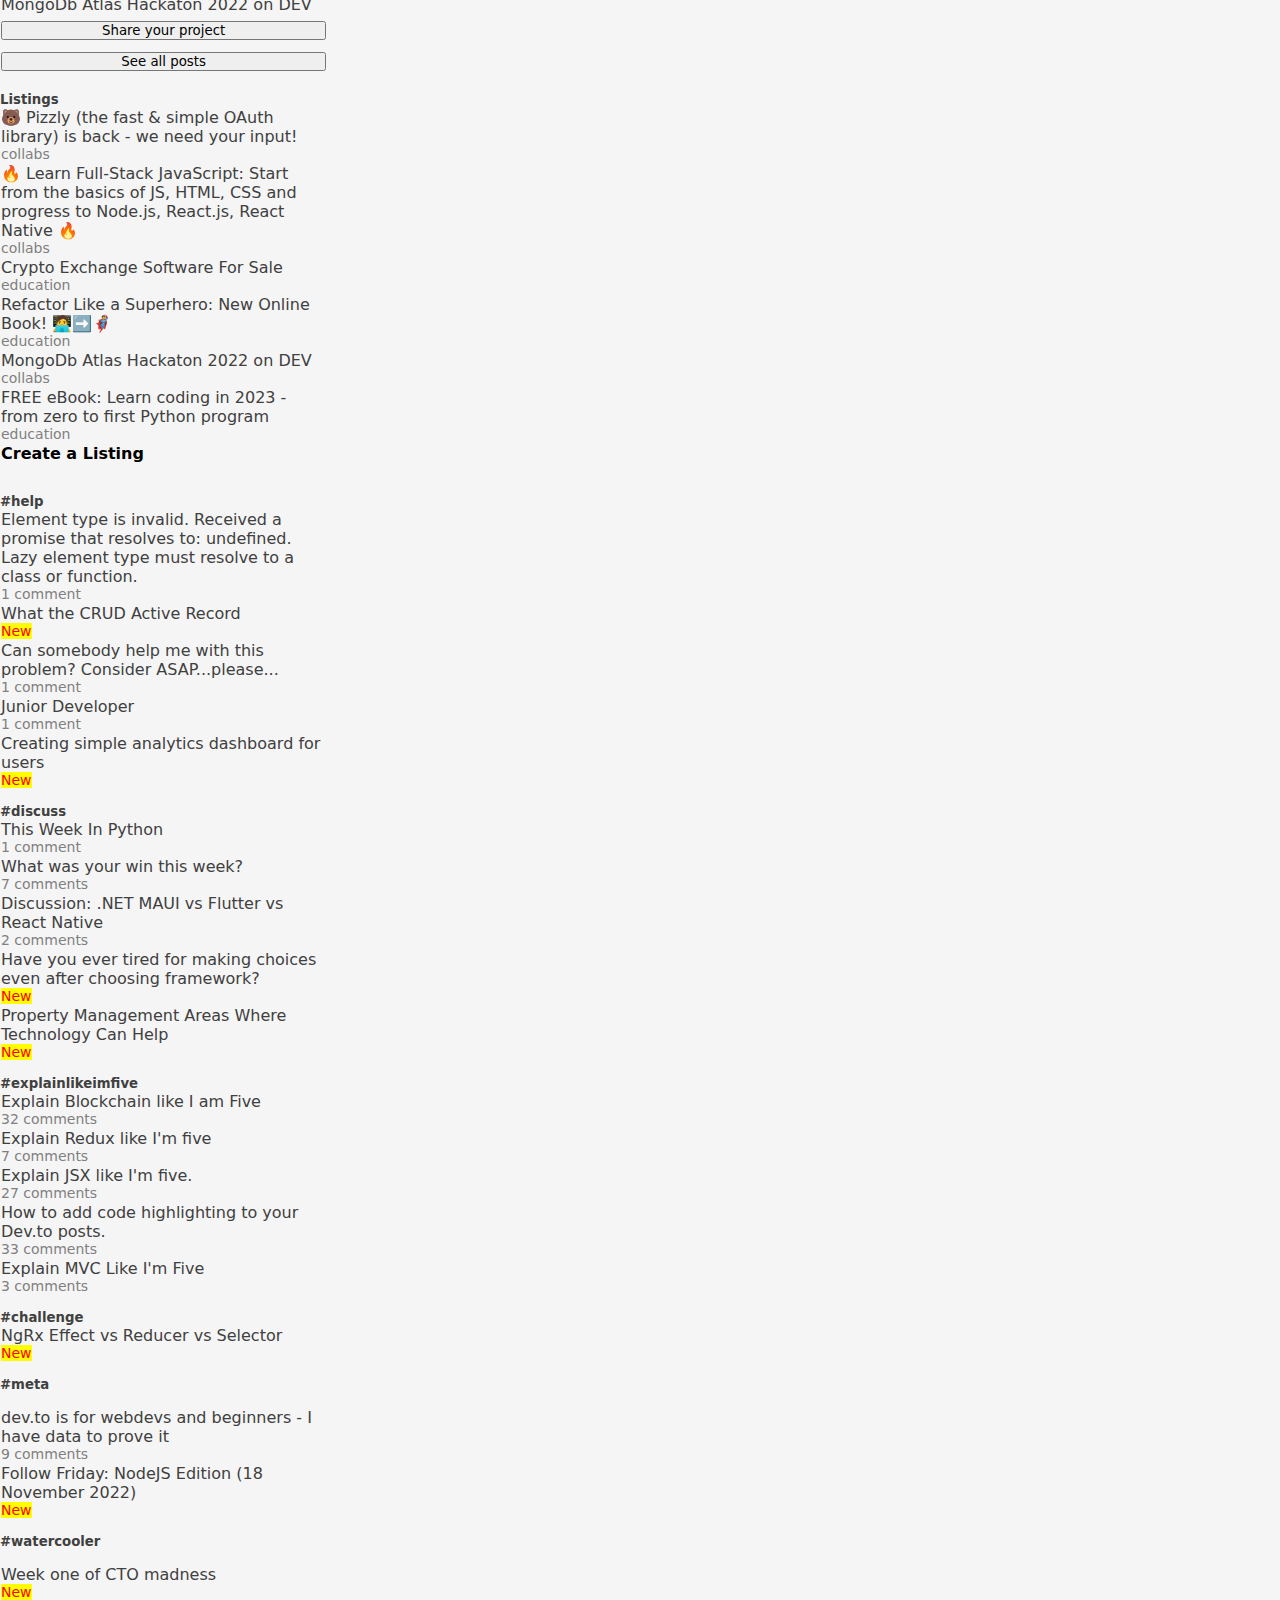
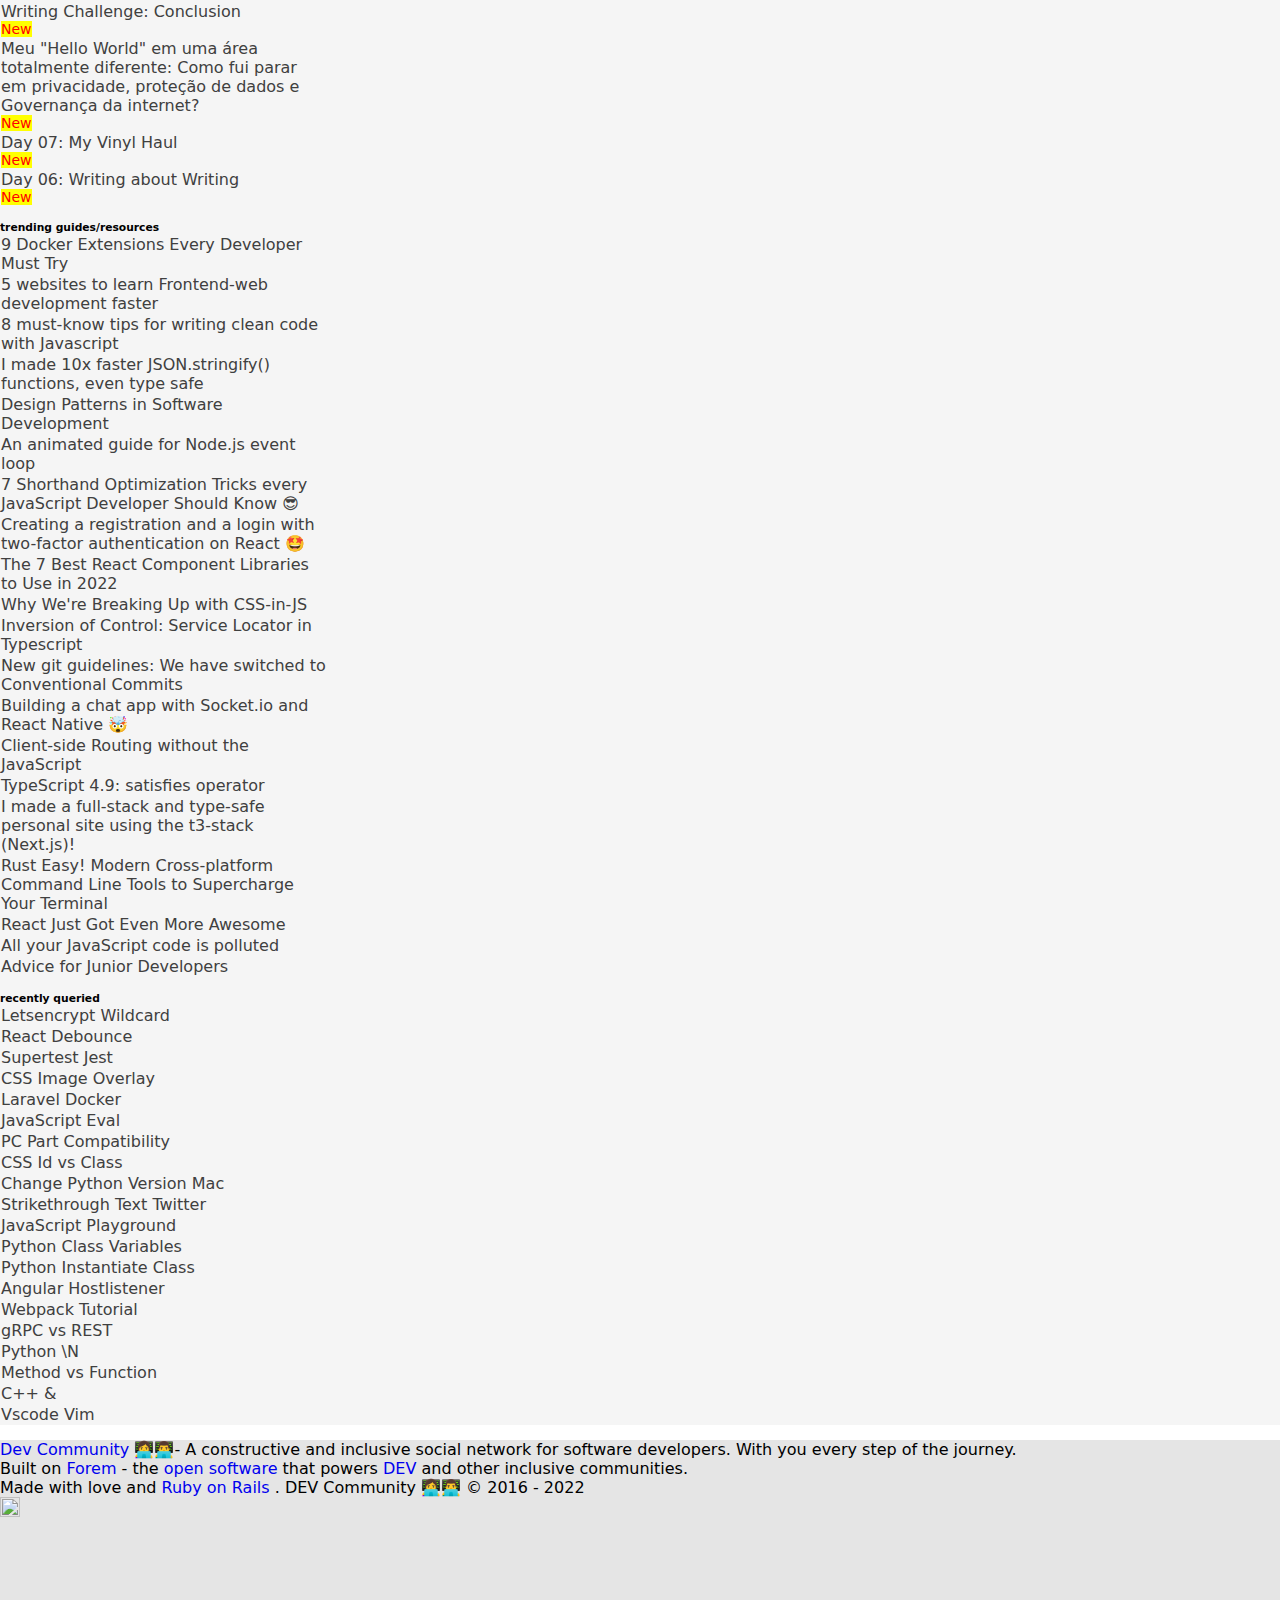
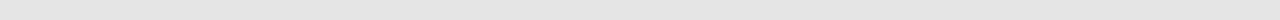
==== commit c9284189: "header y comentarios arreglados" ====
--- a/src/index.html
+++ b/src/index.html
@@ -90,6 +90,8 @@
           </h5>
 
 
+
+
           <li><a href="#">👍Codigo de conducta</a></li>
           <li><a href="#">😎 Política de uso</a></li>
           <li><a href="#">👀 Términos de uso</a></li>
@@ -104,12 +106,1658 @@
             <div class="twitch"></div>
           </div>
         </div>
-      </div> 
-    </header>  
-    <script
+      </div>
+      
+   
+
+      
+    </header>
+
+
+    <main class="px-3 py-3 px-md-0 px-4 w-100 px-sm-0">
+        <div class=" container text-center w-100">
+          <div class="row">
+            <aside class="col-md-4 col-lg-3 d-none d-md-block main__asidei--width">
+              <div>
+                <ul class="px-md-3 my-3">
+                  <li class="list-group-item text-start mb-2">
+                    <a class="nav-link text-dark" href="#">🏠 Home</a>
+                  </li>
+                  <li class="list-group-item text-start mb-2">
+                    <a class="nav-link text-dark" href="#">📜 Listings</a>
+                  </li>
+                  <li class="list-group-item text-start mb-2">
+                    <a class="nav-link text-dark" href="#">🎙️ Podcasts</a>
+                  </li>
+                  <li class="list-group-item text-start mb-2">
+                    <a class="nav-link text-dark" href="#">📽️ Videos</a>
+                  </li>
+                  <li class="list-group-item text-start mb-2">
+                    <a class="nav-link text-dark" href="#">🏷️ Tags</a>
+                  </li>
+                  <li class="list-group-item text-start mb-2">
+                    <a class="nav-link text-dark" href="#">💡 FAQ</a>
+                  </li>
+                  <li class="list-group-item text-start mb-2">
+                    <a class="nav-link text-dark" href="#">🛍️ Forem Shop</a>
+                  </li>
+                  <li class="list-group-item text-start mb-2">
+                    <a class="nav-link text-dark" href="#">❤️ Sponsors</a>
+                  </li>
+                  <li class="list-group-item text-start mb-2">
+                    <a class="nav-link text-dark" href="#">💻 About</a>
+                  </li>
+                  <li class="list-group-item text-start mb-2">
+                    <a class="nav-link text-dark" href="#">📯 Contact</a>
+                  </li>
+                  <li class="list-group-item text-start mb-2">
+                    <a class="nav-link text-dark" href="#">📖 Guides</a>
+                  </li>
+                  <li class="list-group-item text-start mb-2">
+                    <a class="nav-link text-dark" href="#"
+                      >🤔 Software comparisons</a
+                    >
+                  </li>
+                </ul>
+              </div>
+
+              <div>
+                <p class="text-start fw-bold px-md-3">Other</p>
+
+                <ul class="px-md-3 my-3">
+                  <li class="list-group-item text-start mb-2">
+                    <a class="nav-link text-dark" href="#"
+                      >👍 Code of Conduct</a
+                    >
+                  </li>
+                  <li class="list-group-item text-start mb-2">
+                    <a class="nav-link text-dark" href="#">🤓 Privacy Policy</a>
+                  </li>
+                  <li class="list-group-item text-start mb-2">
+                    <a class="nav-link text-dark" href="#">👀 Terms of use</a>
+                  </li>
+                </ul>
+              </div>
+
+              <div class="d-flex justify-content-around my-5">
+                <a class="nav-link text-dark" href="#"
+                  ><img src="../images/bxl-twitter (2).svg" alt=""
+                /></a>
+                <a class="nav-link text-dark" href="#"
+                  ><img src="../images/bxl-twitch.svg" alt=""
+                /></a>
+                <a class="nav-link text-dark" href="#"
+                  ><img src="../images/bxl-facebook-square.svg" alt=""
+                /></a>
+                <a class="nav-link text-dark" href="#"
+                  ><img src="../images/bxl-github.svg" alt=""
+                /></a>
+                <a class="nav-link text-dark" href="#"
+                  ><img src="../images/bxl-instagram-alt.svg" alt=""
+                /></a>
+              </div>
+
+              <div class="my-4 asideizq__tags">
+                <div class="d-flex justify-content-between">
+                  <p class="text-start fw-bold px-md-3">My tags</p>
+
+                  <li>
+                    <a class="nav-link text-dark" href="#"
+                      ><img src="../images/bx-cog.svg" alt="icono-tag"
+                    /></a>
+                  </li>
+                </div>
+
+                <ul class="my-3 px-md-3">
+                  <li class="list-group-item text-start mb-2">
+                    <a class="nav-link text-dark" href="#">#javascript</a>
+                  </li>
+                  <li class="list-group-item text-start mb-2">
+                    <a class="nav-link text-dark" href="#">#react</a>
+                  </li>
+                  <li class="list-group-item text-start mb-2">
+                    <a class="nav-link text-dark" href="#">#node</a>
+                  </li>
+                  <li class="list-group-item text-start mb-2">
+                    <a class="nav-link text-dark" href="#">#css</a>
+                  </li>
+                  <li class="list-group-item text-start mb-2">
+                    <a class="nav-link text-dark" href="#">#aws</a>
+                  </li>
+                  <li class="list-group-item text-start mb-2">
+                    <a class="nav-link text-dark" href="#">#html</a>
+                  </li>
+                  <li class="list-group-item text-start mb-2">
+                    <a class="nav-link text-dark" href="#">#github</a>
+                  </li>
+                  <li class="list-group-item text-start mb-2">
+                    <a class="nav-link text-dark" href="#">#api</a>
+                  </li>
+                  <li class="list-group-item text-start mb-2">
+                    <a class="nav-link text-dark" href="#">#database</a>
+                  </li>
+                  <li class="list-group-item text-start mb-2">
+                    <a class="nav-link text-dark" href="#">#php</a>
+                  </li>
+                </ul>
+              </div>
+
+              <div class="px-md-3">
+                <div class="card card__aside--1">
+                  <img
+                    src="../images/wa.png"
+                    class="card-img-top"
+                    alt="imgwa"
+                  />
+                  <div class="card-body">
+                    <a href="#" class="card-link fw-bold fs-6"
+                      >Immerse yourself in the WebAssembly ecosystem ✅</a
+                    >
+                  </div>
+                </div>
+              </div>
+
+              <div class="my-3 card__aside--2 px-md-3">
+                <div class="card">
+                  <img
+                    src="../images/forem.png"
+                    class="card-img-top"
+                    alt="imgforem"
+                  />
+                  <div class="card-body">
+                    <h5 class="card-title">The Forem Shop is Here!</h5>
+                    <a href="#" class="card-link fw-bold fs-6"
+                      >>> Shop Forem, DEV, and CodeNewbie merch</a
+                    >
+                  </div>
+                </div>
+              </div>
+            </aside>
+
+            <section class="col-md-8 col-lg-6 section__center">
+              <div class="text-start">
+                <div class="btn-group" role="group" aria-label="Basic example">
+                  <button type="button" class="btn btn-primary section__botton--group active">Relevant</button>
+                  <button type="button" class="btn btn-primary section__botton--group">Latest</button>
+                  <button type="button" class="btn btn-primary section__botton--group">Top</button>
+                </div>
+              </div>
+    
+              <div class="py-2 ">
+                <div class="card">
+                  <a href="entrada.html">
+                    <img
+                    src="../images/cardimage2.webp"
+                    class="card-img-top"
+                    alt="..."
+                  />
+                  </a>
+                  
+                  <div class="card-body">
+                    <div class="d-flex justify-content-start align-items-center">
+                      <div class="section__card--imgUsuario">
+                        <img src="../images/mac.webp" alt="img-entrada" />
+                      </div>
+                      <div class="section__card--textUsuario">
+                        <a href="#" class="">Simon MacDonald</a>
+                        <div>
+                          <p class="text-start">Nov 18 (4 days ago)</p>
+                        </div>
+
+                      </div>
+                    </div>
+                    <a href="entrada.html">
+                      <h5 class="card-title section__card--textTitulo">Find The Smallest Positive Integer Not Occurring In An Array - 3 Approaches</h5>
+                    </a>
+                    
+                    <div class="text-start my-2 section__card--textTags">
+                      <a href="#" class="">#webdev</a>
+                      <a href="#" class="">#webcomponents</a>
+                      <a href="#" class="">#enhance</a>
+                    </div>
+                    <div class="d-flex justify-content-between">
+                      <div class="text-start mt-3 section__card--detalles">
+                        <a href="#" class="">
+                          <img src="../images/bx-heart.svg" alt="heart-icon" />
+                          <span>27 Reactions</span>
+                        </a>
+                        <a href="#" class="">
+                          <img
+                            src="../images/bx-message-rounded.svg"
+                            alt="comment-icon"
+                          />
+                          <span>61 Comments</span>
+                        </a>
+                      </div>
+                      <div class="d-flex align-items-end section__card--detallesEntrada">
+                        <p>5 min read</p>
+                        <a href="#" class="link-secondary">
+                          <img src="../images/bx-bookmark.svg" alt="book-icon" />
+                        </a>
+                      </div>
+                    </div>
+                  </div>
+                </div>
+
+                <div class="card my-2">
+                  <div class="card-body">
+                    <div class="d-flex justify-content-start align-items-center">
+                      <div class="section__card--imgUsuario">
+                        <img src="../images/usr1.webp" alt="img-entrada" />
+                      </div>
+                      <div class="section__card--textUsuario">
+                        <a href="#" class="">Maxim Nosov</a>
+                        <div>
+                          <p class="text-start">Nov 20 (2 days ago)</p>
+                        </div>
+
+                      </div>
+                    </div>
+
+                    <h5 class="card-title section__card--textSubtitulo">Implementing a feature with Vanilla JavaScript</h5>
+                    <div class="text-start my-2 section__card--textTags">
+                      <a href="#" class="">#javascript</a>
+                      <a href="#" class="">#webcomponents</a>
+                      <a href="#" class="">#webdev</a>
+                      <a href="#" class="">#begginers</a>
+                    </div>
+                    <div class="d-flex justify-content-between">
+                      <div class="text-start mt-3 section__card--detalles">
+                        <a href="#" class="">
+                          <img src="../images/bx-heart.svg" alt="heart-icon" />
+                          <span>27 Reactions</span>
+                        </a>
+                        <a href="#" class="">
+                          <img
+                            src="../images/bx-message-rounded.svg"
+                            alt="comment-icon"
+                          />
+                          <span>61 Comments</span>
+                        </a>
+                      </div>
+                      <div class="d-flex align-items-end section__card--detallesEntrada">
+                        <p>3 min read</p>
+                        <a href="#" class="link-secondary">
+                          <img src="../images/bx-bookmark.svg" alt="book-icon" />
+                        </a>
+                      </div>
+                    </div>
+                  </div>
+                </div>
+
+                <div class="card my-2">
+                  <div class="card-body">
+                    <div class="d-flex justify-content-start align-items-center">
+                      <div class="section__card--imgUsuario">
+                        <img src="../images/usr1.webp" alt="img-entrada" />
+                      </div>
+                      <div class="section__card--textUsuario">
+                        <a href="#" class="">Maxim Nosov</a>
+                        <div>
+                          <p class="text-start">Nov 20 (2 days ago)</p>
+                        </div>
+
+                      </div>
+                    </div>
+
+                    <h5 class="card-title section__card--textSubtitulo">Implementing a feature with Vanilla JavaScript</h5>
+                    <div class="text-start my-2 section__card--textTags">
+                      <a href="#" class="">#javascript</a>
+                      <a href="#" class="">#webcomponents</a>
+                      <a href="#" class="">#webdev</a>
+                      <a href="#" class="">#begginers</a>
+                    </div>
+                    <div class="d-flex justify-content-between">
+                      <div class="text-start mt-3 section__card--detalles">
+                        <a href="#" class="">
+                          <img src="../images/bx-heart.svg" alt="heart-icon" />
+                          <span>27 Reactions</span>
+                        </a>
+                        <a href="#" class="">
+                          <img
+                            src="../images/bx-message-rounded.svg"
+                            alt="comment-icon"
+                          />
+                          <span>61 Comments</span>
+                        </a>
+                      </div>
+                      <div class="d-flex align-items-end section__card--detallesEntrada">
+                        <p>3 min read</p>
+                        <a href="#" class="link-secondary">
+                          <img src="../images/bx-bookmark.svg" alt="book-icon" />
+                        </a>
+                      </div>
+                    </div>
+                  </div>
+                </div>
+
+                <div class="card my-2">
+                  <div class="card-body">
+                    <div class="d-flex justify-content-start align-items-center">
+                      <div class="section__card--imgUsuario">
+                        <img src="../images/usr1.webp" alt="img-entrada" />
+                      </div>
+                      <div class="section__card--textUsuario">
+                        <a href="#" class="">Maxim Nosov</a>
+                        <div>
+                          <p class="text-start">Nov 20 (2 days ago)</p>
+                        </div>
+
+                      </div>
+                    </div>
+
+                    <h5 class="card-title section__card--textSubtitulo">Implementing a feature with Vanilla JavaScript</h5>
+                    <div class="text-start my-2 section__card--textTags">
+                      <a href="#" class="">#javascript</a>
+                      <a href="#" class="">#webcomponents</a>
+                      <a href="#" class="">#webdev</a>
+                      <a href="#" class="">#begginers</a>
+                    </div>
+                    <div class="d-flex justify-content-between">
+                      <div class="text-start mt-3 section__card--detalles">
+                        <a href="#" class="">
+                          <img src="../images/bx-heart.svg" alt="heart-icon" />
+                          <span>27 Reactions</span>
+                        </a>
+                        <a href="#" class="">
+                          <img
+                            src="../images/bx-message-rounded.svg"
+                            alt="comment-icon"
+                          />
+                          <span>61 Comments</span>
+                        </a>
+                      </div>
+                      <div class="d-flex align-items-end section__card--detallesEntrada">
+                        <p>3 min read</p>
+                        <a href="#" class="link-secondary">
+                          <img src="../images/bx-bookmark.svg" alt="book-icon" />
+                        </a>
+                      </div>
+                    </div>
+                  </div>
+                </div>
+
+                <div class="card my-2">
+                  <div class="card-body">
+                    <div class="d-flex justify-content-start align-items-center">
+                      <div class="section__card--imgUsuario">
+                        <img src="../images/usr1.webp" alt="img-entrada" />
+                      </div>
+                      <div class="section__card--textUsuario">
+                        <a href="#" class="">Maxim Nosov</a>
+                        <div>
+                          <p class="text-start">Nov 20 (2 days ago)</p>
+                        </div>
+
+                      </div>
+                    </div>
+
+                    <h5 class="card-title section__card--textSubtitulo">Implementing a feature with Vanilla JavaScript</h5>
+                    <div class="text-start my-2 section__card--textTags">
+                      <a href="#" class="">#javascript</a>
+                      <a href="#" class="">#webcomponents</a>
+                      <a href="#" class="">#webdev</a>
+                      <a href="#" class="">#begginers</a>
+                    </div>
+                    <div class="d-flex justify-content-between">
+                      <div class="text-start mt-3 section__card--detalles">
+                        <a href="#" class="">
+                          <img src="../images/bx-heart.svg" alt="heart-icon" />
+                          <span>27 Reactions</span>
+                        </a>
+                        <a href="#" class="">
+                          <img
+                            src="../images/bx-message-rounded.svg"
+                            alt="comment-icon"
+                          />
+                          <span>61 Comments</span>
+                        </a>
+                      </div>
+                      <div class="d-flex align-items-end section__card--detallesEntrada">
+                        <p>3 min read</p>
+                        <a href="#" class="link-secondary">
+                          <img src="../images/bx-bookmark.svg" alt="book-icon" />
+                        </a>
+                      </div>
+                    </div>
+                  </div>
+                </div>
+
+                <div class="card my-2">
+                  <div class="card-body">
+                    <div class="d-flex justify-content-start align-items-center">
+                      <div class="section__card--imgUsuario">
+                        <img src="../images/usr1.webp" alt="img-entrada" />
+                      </div>
+                      <div class="section__card--textUsuario">
+                        <a href="#" class="">Maxim Nosov</a>
+                        <div>
+                          <p class="text-start">Nov 20 (2 days ago)</p>
+                        </div>
+
+                      </div>
+                    </div>
+
+                    <h5 class="card-title section__card--textSubtitulo">Implementing a feature with Vanilla JavaScript</h5>
+                    <div class="text-start my-2 section__card--textTags">
+                      <a href="#" class="">#javascript</a>
+                      <a href="#" class="">#webcomponents</a>
+                      <a href="#" class="">#webdev</a>
+                      <a href="#" class="">#begginers</a>
+                    </div>
+                    <div class="d-flex justify-content-between">
+                      <div class="text-start mt-3 section__card--detalles">
+                        <a href="#" class="">
+                          <img src="../images/bx-heart.svg" alt="heart-icon" />
+                          <span>27 Reactions</span>
+                        </a>
+                        <a href="#" class="">
+                          <img
+                            src="../images/bx-message-rounded.svg"
+                            alt="comment-icon"
+                          />
+                          <span>61 Comments</span>
+                        </a>
+                      </div>
+                      <div class="d-flex align-items-end section__card--detallesEntrada">
+                        <p>3 min read</p>
+                        <a href="#" class="link-secondary">
+                          <img src="../images/bx-bookmark.svg" alt="book-icon" />
+                        </a>
+                      </div>
+                    </div>
+                  </div>
+                </div>
+
+                <div class="card my-2">
+                  <div class="card-body">
+                    <div class="d-flex justify-content-start align-items-center">
+                      <div class="section__card--imgUsuario">
+                        <img src="../images/usr1.webp" alt="img-entrada" />
+                      </div>
+                      <div class="section__card--textUsuario">
+                        <a href="#" class="">Maxim Nosov</a>
+                        <div>
+                          <p class="text-start">Nov 20 (2 days ago)</p>
+                        </div>
+
+                      </div>
+                    </div>
+
+                    <h5 class="card-title section__card--textSubtitulo">Implementing a feature with Vanilla JavaScript</h5>
+                    <div class="text-start my-2 section__card--textTags">
+                      <a href="#" class="">#javascript</a>
+                      <a href="#" class="">#webcomponents</a>
+                      <a href="#" class="">#webdev</a>
+                      <a href="#" class="">#begginers</a>
+                    </div>
+                    <div class="d-flex justify-content-between">
+                      <div class="text-start mt-3 section__card--detalles">
+                        <a href="#" class="">
+                          <img src="../images/bx-heart.svg" alt="heart-icon" />
+                          <span>27 Reactions</span>
+                        </a>
+                        <a href="#" class="">
+                          <img
+                            src="../images/bx-message-rounded.svg"
+                            alt="comment-icon"
+                          />
+                          <span>61 Comments</span>
+                        </a>
+                      </div>
+                      <div class="d-flex align-items-end section__card--detallesEntrada">
+                        <p>3 min read</p>
+                        <a href="#" class="link-secondary">
+                          <img src="../images/bx-bookmark.svg" alt="book-icon" />
+                        </a>
+                      </div>
+                    </div>
+                  </div>
+                </div>
+
+                <div class="card my-2">
+                  <div class="card-body">
+                    <div class="d-flex justify-content-start align-items-center">
+                      <div class="section__card--imgUsuario">
+                        <img src="../images/usr1.webp" alt="img-entrada" />
+                      </div>
+                      <div class="section__card--textUsuario">
+                        <a href="#" class="">Maxim Nosov</a>
+                        <div>
+                          <p class="text-start">Nov 20 (2 days ago)</p>
+                        </div>
+
+                      </div>
+                    </div>
+
+                    <h5 class="card-title section__card--textSubtitulo">Implementing a feature with Vanilla JavaScript</h5>
+                    <div class="text-start my-2 section__card--textTags">
+                      <a href="#" class="">#javascript</a>
+                      <a href="#" class="">#webcomponents</a>
+                      <a href="#" class="">#webdev</a>
+                      <a href="#" class="">#begginers</a>
+                    </div>
+                    <div class="d-flex justify-content-between">
+                      <div class="text-start mt-3 section__card--detalles">
+                        <a href="#" class="">
+                          <img src="../images/bx-heart.svg" alt="heart-icon" />
+                          <span>27 Reactions</span>
+                        </a>
+                        <a href="#" class="">
+                          <img
+                            src="../images/bx-message-rounded.svg"
+                            alt="comment-icon"
+                          />
+                          <span>61 Comments</span>
+                        </a>
+                      </div>
+                      <div class="d-flex align-items-end section__card--detallesEntrada">
+                        <p>3 min read</p>
+                        <a href="#" class="link-secondary">
+                          <img src="../images/bx-bookmark.svg" alt="book-icon" />
+                        </a>
+                      </div>
+                    </div>
+                  </div>
+                </div>
+
+                <div class="card my-2">
+                  <div class="card-body">
+                    <div class="d-flex justify-content-start align-items-center">
+                      <div class="section__card--imgUsuario">
+                        <img src="../images/usr1.webp" alt="img-entrada" />
+                      </div>
+                      <div class="section__card--textUsuario">
+                        <a href="#" class="">Maxim Nosov</a>
+                        <div>
+                          <p class="text-start">Nov 20 (2 days ago)</p>
+                        </div>
+
+                      </div>
+                    </div>
+
+                    <h5 class="card-title section__card--textSubtitulo">Implementing a feature with Vanilla JavaScript</h5>
+                    <div class="text-start my-2 section__card--textTags">
+                      <a href="#" class="">#javascript</a>
+                      <a href="#" class="">#webcomponents</a>
+                      <a href="#" class="">#webdev</a>
+                      <a href="#" class="">#begginers</a>
+                    </div>
+                    <div class="d-flex justify-content-between">
+                      <div class="text-start mt-3 section__card--detalles">
+                        <a href="#" class="">
+                          <img src="../images/bx-heart.svg" alt="heart-icon" />
+                          <span>27 Reactions</span>
+                        </a>
+                        <a href="#" class="">
+                          <img
+                            src="../images/bx-message-rounded.svg"
+                            alt="comment-icon"
+                          />
+                          <span>61 Comments</span>
+                        </a>
+                      </div>
+                      <div class="d-flex align-items-end section__card--detallesEntrada">
+                        <p>3 min read</p>
+                        <a href="#" class="link-secondary">
+                          <img src="../images/bx-bookmark.svg" alt="book-icon" />
+                        </a>
+                      </div>
+                    </div>
+                  </div>
+                </div>
+
+                <div class="card my-2">
+                  <div class="card-body">
+                    <div class="d-flex justify-content-start align-items-center">
+                      <div class="section__card--imgUsuario">
+                        <img src="../images/usr1.webp" alt="img-entrada" />
+                      </div>
+                      <div class="section__card--textUsuario">
+                        <a href="#" class="">Maxim Nosov</a>
+                        <div>
+                          <p class="text-start">Nov 20 (2 days ago)</p>
+                        </div>
+
+                      </div>
+                    </div>
+
+                    <h5 class="card-title section__card--textSubtitulo">Implementing a feature with Vanilla JavaScript</h5>
+                    <div class="text-start my-2 section__card--textTags">
+                      <a href="#" class="">#javascript</a>
+                      <a href="#" class="">#webcomponents</a>
+                      <a href="#" class="">#webdev</a>
+                      <a href="#" class="">#begginers</a>
+                    </div>
+                    <div class="d-flex justify-content-between">
+                      <div class="text-start mt-3 section__card--detalles">
+                        <a href="#" class="">
+                          <img src="../images/bx-heart.svg" alt="heart-icon" />
+                          <span>27 Reactions</span>
+                        </a>
+                        <a href="#" class="">
+                          <img
+                            src="../images/bx-message-rounded.svg"
+                            alt="comment-icon"
+                          />
+                          <span>61 Comments</span>
+                        </a>
+                      </div>
+                      <div class="d-flex align-items-end section__card--detallesEntrada">
+                        <p>3 min read</p>
+                        <a href="#" class="link-secondary">
+                          <img src="../images/bx-bookmark.svg" alt="book-icon" />
+                        </a>
+                      </div>
+                    </div>
+                  </div>
+                </div>
+
+                <div class="card my-2">
+                  <div class="card-body">
+                    <div class="d-flex justify-content-start align-items-center">
+                      <div class="section__card--imgUsuario">
+                        <img src="../images/usr1.webp" alt="img-entrada" />
+                      </div>
+                      <div class="section__card--textUsuario">
+                        <a href="#" class="">Maxim Nosov</a>
+                        <div>
+                          <p class="text-start">Nov 20 (2 days ago)</p>
+                        </div>
+
+                      </div>
+                    </div>
+
+                    <h5 class="card-title section__card--textSubtitulo">Implementing a feature with Vanilla JavaScript</h5>
+                    <div class="text-start my-2 section__card--textTags">
+                      <a href="#" class="">#javascript</a>
+                      <a href="#" class="">#webcomponents</a>
+                      <a href="#" class="">#webdev</a>
+                      <a href="#" class="">#begginers</a>
+                    </div>
+                    <div class="d-flex justify-content-between">
+                      <div class="text-start mt-3 section__card--detalles">
+                        <a href="#" class="">
+                          <img src="../images/bx-heart.svg" alt="heart-icon" />
+                          <span>27 Reactions</span>
+                        </a>
+                        <a href="#" class="">
+                          <img
+                            src="../images/bx-message-rounded.svg"
+                            alt="comment-icon"
+                          />
+                          <span>61 Comments</span>
+                        </a>
+                      </div>
+                      <div class="d-flex align-items-end section__card--detallesEntrada">
+                        <p>3 min read</p>
+                        <a href="#" class="link-secondary">
+                          <img src="../images/bx-bookmark.svg" alt="book-icon" />
+                        </a>
+                      </div>
+                    </div>
+                  </div>
+                </div>
+
+                <div class="card my-2">
+                  <div class="card-body">
+                    <div class="d-flex justify-content-start align-items-center">
+                      <div class="section__card--imgUsuario">
+                        <img src="../images/usr1.webp" alt="img-entrada" />
+                      </div>
+                      <div class="section__card--textUsuario">
+                        <a href="#" class="">Maxim Nosov</a>
+                        <div>
+                          <p class="text-start">Nov 20 (2 days ago)</p>
+                        </div>
+
+                      </div>
+                    </div>
+
+                    <h5 class="card-title section__card--textSubtitulo">Implementing a feature with Vanilla JavaScript</h5>
+                    <div class="text-start my-2 section__card--textTags">
+                      <a href="#" class="">#javascript</a>
+                      <a href="#" class="">#webcomponents</a>
+                      <a href="#" class="">#webdev</a>
+                      <a href="#" class="">#begginers</a>
+                    </div>
+                    <div class="d-flex justify-content-between">
+                      <div class="text-start mt-3 section__card--detalles">
+                        <a href="#" class="">
+                          <img src="../images/bx-heart.svg" alt="heart-icon" />
+                          <span>27 Reactions</span>
+                        </a>
+                        <a href="#" class="">
+                          <img
+                            src="../images/bx-message-rounded.svg"
+                            alt="comment-icon"
+                          />
+                          <span>61 Comments</span>
+                        </a>
+                      </div>
+                      <div class="d-flex align-items-end section__card--detallesEntrada">
+                        <p>3 min read</p>
+                        <a href="#" class="link-secondary">
+                          <img src="../images/bx-bookmark.svg" alt="book-icon" />
+                        </a>
+                      </div>
+                    </div>
+                  </div>
+                </div>
+
+                <div class="card my-2">
+                  <div class="card-body">
+                    <div class="d-flex justify-content-start align-items-center">
+                      <div class="section__card--imgUsuario">
+                        <img src="../images/usr1.webp" alt="img-entrada" />
+                      </div>
+                      <div class="section__card--textUsuario">
+                        <a href="#" class="">Maxim Nosov</a>
+                        <div>
+                          <p class="text-start">Nov 20 (2 days ago)</p>
+                        </div>
+
+                      </div>
+                    </div>
+
+                    <h5 class="card-title section__card--textSubtitulo">Implementing a feature with Vanilla JavaScript</h5>
+                    <div class="text-start my-2 section__card--textTags">
+                      <a href="#" class="">#javascript</a>
+                      <a href="#" class="">#webcomponents</a>
+                      <a href="#" class="">#webdev</a>
+                      <a href="#" class="">#begginers</a>
+                    </div>
+                    <div class="d-flex justify-content-between">
+                      <div class="text-start mt-3 section__card--detalles">
+                        <a href="#" class="">
+                          <img src="../images/bx-heart.svg" alt="heart-icon" />
+                          <span>27 Reactions</span>
+                        </a>
+                        <a href="#" class="">
+                          <img
+                            src="../images/bx-message-rounded.svg"
+                            alt="comment-icon"
+                          />
+                          <span>61 Comments</span>
+                        </a>
+                      </div>
+                      <div class="d-flex align-items-end section__card--detallesEntrada">
+                        <p>3 min read</p>
+                        <a href="#" class="link-secondary">
+                          <img src="../images/bx-bookmark.svg" alt="book-icon" />
+                        </a>
+                      </div>
+                    </div>
+                  </div>
+                </div>
+
+                <div class="card my-2">
+                  <div class="card-body">
+                    <div class="d-flex justify-content-start align-items-center">
+                      <div class="section__card--imgUsuario">
+                        <img src="../images/usr1.webp" alt="img-entrada" />
+                      </div>
+                      <div class="section__card--textUsuario">
+                        <a href="#" class="">Maxim Nosov</a>
+                        <div>
+                          <p class="text-start">Nov 20 (2 days ago)</p>
+                        </div>
+
+                      </div>
+                    </div>
+
+                    <h5 class="card-title section__card--textSubtitulo">Implementing a feature with Vanilla JavaScript</h5>
+                    <div class="text-start my-2 section__card--textTags">
+                      <a href="#" class="">#javascript</a>
+                      <a href="#" class="">#webcomponents</a>
+                      <a href="#" class="">#webdev</a>
+                      <a href="#" class="">#begginers</a>
+                    </div>
+                    <div class="d-flex justify-content-between">
+                      <div class="text-start mt-3 section__card--detalles">
+                        <a href="#" class="">
+                          <img src="../images/bx-heart.svg" alt="heart-icon" />
+                          <span>27 Reactions</span>
+                        </a>
+                        <a href="#" class="">
+                          <img
+                            src="../images/bx-message-rounded.svg"
+                            alt="comment-icon"
+                          />
+                          <span>61 Comments</span>
+                        </a>
+                      </div>
+                      <div class="d-flex align-items-end section__card--detallesEntrada">
+                        <p>3 min read</p>
+                        <a href="#" class="link-secondary">
+                          <img src="../images/bx-bookmark.svg" alt="book-icon" />
+                        </a>
+                      </div>
+                    </div>
+                  </div>
+                </div>
+
+                <div class="card my-2">
+                  <div class="card-body">
+                    <div class="d-flex justify-content-start align-items-center">
+                      <div class="section__card--imgUsuario">
+                        <img src="../images/usr1.webp" alt="img-entrada" />
+                      </div>
+                      <div class="section__card--textUsuario">
+                        <a href="#" class="">Maxim Nosov</a>
+                        <div>
+                          <p class="text-start">Nov 20 (2 days ago)</p>
+                        </div>
+
+                      </div>
+                    </div>
+
+                    <h5 class="card-title section__card--textSubtitulo">Implementing a feature with Vanilla JavaScript</h5>
+                    <div class="text-start my-2 section__card--textTags">
+                      <a href="#" class="">#javascript</a>
+                      <a href="#" class="">#webcomponents</a>
+                      <a href="#" class="">#webdev</a>
+                      <a href="#" class="">#begginers</a>
+                    </div>
+                    <div class="d-flex justify-content-between">
+                      <div class="text-start mt-3 section__card--detalles">
+                        <a href="#" class="">
+                          <img src="../images/bx-heart.svg" alt="heart-icon" />
+                          <span>27 Reactions</span>
+                        </a>
+                        <a href="#" class="">
+                          <img
+                            src="../images/bx-message-rounded.svg"
+                            alt="comment-icon"
+                          />
+                          <span>61 Comments</span>
+                        </a>
+                      </div>
+                      <div class="d-flex align-items-end section__card--detallesEntrada">
+                        <p>3 min read</p>
+                        <a href="#" class="link-secondary">
+                          <img src="../images/bx-bookmark.svg" alt="book-icon" />
+                        </a>
+                      </div>
+                    </div>
+                  </div>
+                </div>
+
+                <div class="card my-2">
+                  <div class="card-body">
+                    <div class="d-flex justify-content-start align-items-center">
+                      <div class="section__card--imgUsuario">
+                        <img src="../images/usr1.webp" alt="img-entrada" />
+                      </div>
+                      <div class="section__card--textUsuario">
+                        <a href="#" class="">Maxim Nosov</a>
+                        <div>
+                          <p class="text-start">Nov 20 (2 days ago)</p>
+                        </div>
+
+                      </div>
+                    </div>
+
+                    <h5 class="card-title section__card--textSubtitulo">Implementing a feature with Vanilla JavaScript</h5>
+                    <div class="text-start my-2 section__card--textTags">
+                      <a href="#" class="">#javascript</a>
+                      <a href="#" class="">#webcomponents</a>
+                      <a href="#" class="">#webdev</a>
+                      <a href="#" class="">#begginers</a>
+                    </div>
+                    <div class="d-flex justify-content-between">
+                      <div class="text-start mt-3 section__card--detalles">
+                        <a href="#" class="">
+                          <img src="../images/bx-heart.svg" alt="heart-icon" />
+                          <span>27 Reactions</span>
+                        </a>
+                        <a href="#" class="">
+                          <img
+                            src="../images/bx-message-rounded.svg"
+                            alt="comment-icon"
+                          />
+                          <span>61 Comments</span>
+                        </a>
+                      </div>
+                      <div class="d-flex align-items-end section__card--detallesEntrada">
+                        <p>3 min read</p>
+                        <a href="#" class="link-secondary">
+                          <img src="../images/bx-bookmark.svg" alt="book-icon" />
+                        </a>
+                      </div>
+                    </div>
+                  </div>
+                </div>
+
+                <div class="card my-2">
+                  <div class="card-body">
+                    <div class="d-flex justify-content-start align-items-center">
+                      <div class="section__card--imgUsuario">
+                        <img src="../images/usr1.webp" alt="img-entrada" />
+                      </div>
+                      <div class="section__card--textUsuario">
+                        <a href="#" class="">Maxim Nosov</a>
+                        <div>
+                          <p class="text-start">Nov 20 (2 days ago)</p>
+                        </div>
+
+                      </div>
+                    </div>
+
+                    <h5 class="card-title section__card--textSubtitulo">Implementing a feature with Vanilla JavaScript</h5>
+                    <div class="text-start my-2 section__card--textTags">
+                      <a href="#" class="">#javascript</a>
+                      <a href="#" class="">#webcomponents</a>
+                      <a href="#" class="">#webdev</a>
+                      <a href="#" class="">#begginers</a>
+                    </div>
+                    <div class="d-flex justify-content-between">
+                      <div class="text-start mt-3 section__card--detalles">
+                        <a href="#" class="">
+                          <img src="../images/bx-heart.svg" alt="heart-icon" />
+                          <span>27 Reactions</span>
+                        </a>
+                        <a href="#" class="">
+                          <img
+                            src="../images/bx-message-rounded.svg"
+                            alt="comment-icon"
+                          />
+                          <span>61 Comments</span>
+                        </a>
+                      </div>
+                      <div class="d-flex align-items-end section__card--detallesEntrada">
+                        <p>3 min read</p>
+                        <a href="#" class="link-secondary">
+                          <img src="../images/bx-bookmark.svg" alt="book-icon" />
+                        </a>
+                      </div>
+                    </div>
+                  </div>
+                </div>
+
+                <div class="card my-2">
+                  <div class="card-body">
+                    <div class="d-flex justify-content-start align-items-center">
+                      <div class="section__card--imgUsuario">
+                        <img src="../images/usr1.webp" alt="img-entrada" />
+                      </div>
+                      <div class="section__card--textUsuario">
+                        <a href="#" class="">Maxim Nosov</a>
+                        <div>
+                          <p class="text-start">Nov 20 (2 days ago)</p>
+                        </div>
+
+                      </div>
+                    </div>
+
+                    <h5 class="card-title section__card--textSubtitulo">Implementing a feature with Vanilla JavaScript</h5>
+                    <div class="text-start my-2 section__card--textTags">
+                      <a href="#" class="">#javascript</a>
+                      <a href="#" class="">#webcomponents</a>
+                      <a href="#" class="">#webdev</a>
+                      <a href="#" class="">#begginers</a>
+                    </div>
+                    <div class="d-flex justify-content-between">
+                      <div class="text-start mt-3 section__card--detalles">
+                        <a href="#" class="">
+                          <img src="../images/bx-heart.svg" alt="heart-icon" />
+                          <span>27 Reactions</span>
+                        </a>
+                        <a href="#" class="">
+                          <img
+                            src="../images/bx-message-rounded.svg"
+                            alt="comment-icon"
+                          />
+                          <span>61 Comments</span>
+                        </a>
+                      </div>
+                      <div class="d-flex align-items-end section__card--detallesEntrada">
+                        <p>3 min read</p>
+                        <a href="#" class="link-secondary">
+                          <img src="../images/bx-bookmark.svg" alt="book-icon" />
+                        </a>
+                      </div>
+                    </div>
+                  </div>
+                </div>
+
+                <div class="card my-2">
+                  <div class="card-body">
+                    <div class="d-flex justify-content-start align-items-center">
+                      <div class="section__card--imgUsuario">
+                        <img src="../images/usr1.webp" alt="img-entrada" />
+                      </div>
+                      <div class="section__card--textUsuario">
+                        <a href="#" class="">Maxim Nosov</a>
+                        <div>
+                          <p class="text-start">Nov 20 (2 days ago)</p>
+                        </div>
+
+                      </div>
+                    </div>
+
+                    <h5 class="card-title section__card--textSubtitulo">Implementing a feature with Vanilla JavaScript</h5>
+                    <div class="text-start my-2 section__card--textTags">
+                      <a href="#" class="">#javascript</a>
+                      <a href="#" class="">#webcomponents</a>
+                      <a href="#" class="">#webdev</a>
+                      <a href="#" class="">#begginers</a>
+                    </div>
+                    <div class="d-flex justify-content-between">
+                      <div class="text-start mt-3 section__card--detalles">
+                        <a href="#" class="">
+                          <img src="../images/bx-heart.svg" alt="heart-icon" />
+                          <span>27 Reactions</span>
+                        </a>
+                        <a href="#" class="">
+                          <img
+                            src="../images/bx-message-rounded.svg"
+                            alt="comment-icon"
+                          />
+                          <span>61 Comments</span>
+                        </a>
+                      </div>
+                      <div class="d-flex align-items-end section__card--detallesEntrada">
+                        <p>3 min read</p>
+                        <a href="#" class="link-secondary">
+                          <img src="../images/bx-bookmark.svg" alt="book-icon" />
+                        </a>
+                      </div>
+                    </div>
+                  </div>
+                </div>
+
+                <div class="card my-2">
+                  <div class="card-body">
+                    <div class="d-flex justify-content-start align-items-center">
+                      <div class="section__card--imgUsuario">
+                        <img src="../images/usr1.webp" alt="img-entrada" />
+                      </div>
+                      <div class="section__card--textUsuario">
+                        <a href="#" class="">Maxim Nosov</a>
+                        <div>
+                          <p class="text-start">Nov 20 (2 days ago)</p>
+                        </div>
+
+                      </div>
+                    </div>
+
+                    <h5 class="card-title section__card--textSubtitulo">Implementing a feature with Vanilla JavaScript</h5>
+                    <div class="text-start my-2 section__card--textTags">
+                      <a href="#" class="">#javascript</a>
+                      <a href="#" class="">#webcomponents</a>
+                      <a href="#" class="">#webdev</a>
+                      <a href="#" class="">#begginers</a>
+                    </div>
+                    <div class="d-flex justify-content-between">
+                      <div class="text-start mt-3 section__card--detalles">
+                        <a href="#" class="">
+                          <img src="../images/bx-heart.svg" alt="heart-icon" />
+                          <span>27 Reactions</span>
+                        </a>
+                        <a href="#" class="">
+                          <img
+                            src="../images/bx-message-rounded.svg"
+                            alt="comment-icon"
+                          />
+                          <span>61 Comments</span>
+                        </a>
+                      </div>
+                      <div class="d-flex align-items-end section__card--detallesEntrada">
+                        <p>3 min read</p>
+                        <a href="#" class="link-secondary">
+                          <img src="../images/bx-bookmark.svg" alt="book-icon" />
+                        </a>
+                      </div>
+                    </div>
+                  </div>
+                </div>
+
+                <div class="card my-2">
+                  <div class="card-body">
+                    <div class="d-flex justify-content-start align-items-center">
+                      <div class="section__card--imgUsuario">
+                        <img src="../images/usr1.webp" alt="img-entrada" />
+                      </div>
+                      <div class="section__card--textUsuario">
+                        <a href="#" class="">Maxim Nosov</a>
+                        <div>
+                          <p class="text-start">Nov 20 (2 days ago)</p>
+                        </div>
+
+                      </div>
+                    </div>
+
+                    <h5 class="card-title section__card--textSubtitulo">Implementing a feature with Vanilla JavaScript</h5>
+                    <div class="text-start my-2 section__card--textTags">
+                      <a href="#" class="">#javascript</a>
+                      <a href="#" class="">#webcomponents</a>
+                      <a href="#" class="">#webdev</a>
+                      <a href="#" class="">#begginers</a>
+                    </div>
+                    <div class="d-flex justify-content-between">
+                      <div class="text-start mt-3 section__card--detalles">
+                        <a href="#" class="">
+                          <img src="../images/bx-heart.svg" alt="heart-icon" />
+                          <span>27 Reactions</span>
+                        </a>
+                        <a href="#" class="">
+                          <img
+                            src="../images/bx-message-rounded.svg"
+                            alt="comment-icon"
+                          />
+                          <span>61 Comments</span>
+                        </a>
+                      </div>
+                      <div class="d-flex align-items-end section__card--detallesEntrada">
+                        <p>3 min read</p>
+                        <a href="#" class="link-secondary">
+                          <img src="../images/bx-bookmark.svg" alt="book-icon" />
+                        </a>
+                      </div>
+                    </div>
+                  </div>
+                </div>
+
+                <div class="card my-2">
+                  <div class="card-body">
+                    <div class="d-flex justify-content-start align-items-center">
+                      <div class="section__card--imgUsuario">
+                        <img src="../images/usr1.webp" alt="img-entrada" />
+                      </div>
+                      <div class="section__card--textUsuario">
+                        <a href="#" class="">Maxim Nosov</a>
+                        <div>
+                          <p class="text-start">Nov 20 (2 days ago)</p>
+                        </div>
+
+                      </div>
+                    </div>
+
+                    <h5 class="card-title section__card--textSubtitulo">Implementing a feature with Vanilla JavaScript</h5>
+                    <div class="text-start my-2 section__card--textTags">
+                      <a href="#" class="">#javascript</a>
+                      <a href="#" class="">#webcomponents</a>
+                      <a href="#" class="">#webdev</a>
+                      <a href="#" class="">#begginers</a>
+                    </div>
+                    <div class="d-flex justify-content-between">
+                      <div class="text-start mt-3 section__card--detalles">
+                        <a href="#" class="">
+                          <img src="../images/bx-heart.svg" alt="heart-icon" />
+                          <span>27 Reactions</span>
+                        </a>
+                        <a href="#" class="">
+                          <img
+                            src="../images/bx-message-rounded.svg"
+                            alt="comment-icon"
+                          />
+                          <span>61 Comments</span>
+                        </a>
+                      </div>
+                      <div class="d-flex align-items-end section__card--detallesEntrada">
+                        <p>3 min read</p>
+                        <a href="#" class="link-secondary">
+                          <img src="../images/bx-bookmark.svg" alt="book-icon" />
+                        </a>
+                      </div>
+                    </div>
+                  </div>
+                </div>
+
+                <div class="card my-2">
+                  <div class="card-body">
+                    <div class="d-flex justify-content-start align-items-center">
+                      <div class="section__card--imgUsuario">
+                        <img src="../images/usr1.webp" alt="img-entrada" />
+                      </div>
+                      <div class="section__card--textUsuario">
+                        <a href="#" class="">Maxim Nosov</a>
+                        <div>
+                          <p class="text-start">Nov 20 (2 days ago)</p>
+                        </div>
+
+                      </div>
+                    </div>
+
+                    <h5 class="card-title section__card--textSubtitulo">Implementing a feature with Vanilla JavaScript</h5>
+                    <div class="text-start my-2 section__card--textTags">
+                      <a href="#" class="">#javascript</a>
+                      <a href="#" class="">#webcomponents</a>
+                      <a href="#" class="">#webdev</a>
+                      <a href="#" class="">#begginers</a>
+                    </div>
+                    <div class="d-flex justify-content-between">
+                      <div class="text-start mt-3 section__card--detalles">
+                        <a href="#" class="">
+                          <img src="../images/bx-heart.svg" alt="heart-icon" />
+                          <span>27 Reactions</span>
+                        </a>
+                        <a href="#" class="">
+                          <img
+                            src="../images/bx-message-rounded.svg"
+                            alt="comment-icon"
+                          />
+                          <span>61 Comments</span>
+                        </a>
+                      </div>
+                      <div class="d-flex align-items-end section__card--detallesEntrada">
+                        <p>3 min read</p>
+                        <a href="#" class="link-secondary">
+                          <img src="../images/bx-bookmark.svg" alt="book-icon" />
+                        </a>
+                      </div>
+                    </div>
+                  </div>
+                </div>
+
+                <div class="card my-2">
+                  <div class="card-body">
+                    <div class="d-flex justify-content-start align-items-center">
+                      <div class="section__card--imgUsuario">
+                        <img src="../images/usr1.webp" alt="img-entrada" />
+                      </div>
+                      <div class="section__card--textUsuario">
+                        <a href="#" class="">Maxim Nosov</a>
+                        <div>
+                          <p class="text-start">Nov 20 (2 days ago)</p>
+                        </div>
+
+                      </div>
+                    </div>
+
+                    <h5 class="card-title section__card--textSubtitulo">Implementing a feature with Vanilla JavaScript</h5>
+                    <div class="text-start my-2 section__card--textTags">
+                      <a href="#" class="">#javascript</a>
+                      <a href="#" class="">#webcomponents</a>
+                      <a href="#" class="">#webdev</a>
+                      <a href="#" class="">#begginers</a>
+                    </div>
+                    <div class="d-flex justify-content-between">
+                      <div class="text-start mt-3 section__card--detalles">
+                        <a href="#" class="">
+                          <img src="../images/bx-heart.svg" alt="heart-icon" />
+                          <span>27 Reactions</span>
+                        </a>
+                        <a href="#" class="">
+                          <img
+                            src="../images/bx-message-rounded.svg"
+                            alt="comment-icon"
+                          />
+                          <span>61 Comments</span>
+                        </a>
+                      </div>
+                      <div class="d-flex align-items-end section__card--detallesEntrada">
+                        <p>3 min read</p>
+                        <a href="#" class="link-secondary">
+                          <img src="../images/bx-bookmark.svg" alt="book-icon" />
+                        </a>
+                      </div>
+                    </div>
+                  </div>
+                </div>
+
+                <div class="card my-2">
+                  <div class="card-body">
+                    <div class="d-flex justify-content-start align-items-center">
+                      <div class="section__card--imgUsuario">
+                        <img src="../images/usr1.webp" alt="img-entrada" />
+                      </div>
+                      <div class="section__card--textUsuario">
+                        <a href="#" class="">Maxim Nosov</a>
+                        <div>
+                          <p class="text-start">Nov 20 (2 days ago)</p>
+                        </div>
+
+                      </div>
+                    </div>
+
+                    <h5 class="card-title section__card--textSubtitulo">Implementing a feature with Vanilla JavaScript</h5>
+                    <div class="text-start my-2 section__card--textTags">
+                      <a href="#" class="">#javascript</a>
+                      <a href="#" class="">#webcomponents</a>
+                      <a href="#" class="">#webdev</a>
+                      <a href="#" class="">#begginers</a>
+                    </div>
+                    <div class="d-flex justify-content-between">
+                      <div class="text-start mt-3 section__card--detalles">
+                        <a href="#" class="">
+                          <img src="../images/bx-heart.svg" alt="heart-icon" />
+                          <span>27 Reactions</span>
+                        </a>
+                        <a href="#" class="">
+                          <img
+                            src="../images/bx-message-rounded.svg"
+                            alt="comment-icon"
+                          />
+                          <span>61 Comments</span>
+                        </a>
+                      </div>
+                      <div class="d-flex align-items-end section__card--detallesEntrada">
+                        <p>3 min read</p>
+                        <a href="#" class="link-secondary">
+                          <img src="../images/bx-bookmark.svg" alt="book-icon" />
+                        </a>
+                      </div>
+                    </div>
+                  </div>
+                </div>
+
+                <div class="card my-2">
+                  <div class="card-body">
+                    <div class="d-flex justify-content-start align-items-center">
+                      <div class="section__card--imgUsuario">
+                        <img src="../images/usr1.webp" alt="img-entrada" />
+                      </div>
+                      <div class="section__card--textUsuario">
+                        <a href="#" class="">Maxim Nosov</a>
+                        <div>
+                          <p class="text-start">Nov 20 (2 days ago)</p>
+                        </div>
+
+                      </div>
+                    </div>
+
+                    <h5 class="card-title section__card--textSubtitulo">Implementing a feature with Vanilla JavaScript</h5>
+                    <div class="text-start my-2 section__card--textTags">
+                      <a href="#" class="">#javascript</a>
+                      <a href="#" class="">#webcomponents</a>
+                      <a href="#" class="">#webdev</a>
+                      <a href="#" class="">#begginers</a>
+                    </div>
+                    <div class="d-flex justify-content-between">
+                      <div class="text-start mt-3 section__card--detalles">
+                        <a href="#" class="">
+                          <img src="../images/bx-heart.svg" alt="heart-icon" />
+                          <span>27 Reactions</span>
+                        </a>
+                        <a href="#" class="">
+                          <img
+                            src="../images/bx-message-rounded.svg"
+                            alt="comment-icon"
+                          />
+                          <span>61 Comments</span>
+                        </a>
+                      </div>
+                      <div class="d-flex align-items-end section__card--detallesEntrada">
+                        <p>3 min read</p>
+                        <a href="#" class="link-secondary">
+                          <img src="../images/bx-bookmark.svg" alt="book-icon" />
+                        </a>
+                      </div>
+                    </div>
+                  </div>
+                </div>
+
+                <div class="card my-2">
+                  <div class="card-body">
+                    <div class="d-flex justify-content-start align-items-center">
+                      <div class="section__card--imgUsuario">
+                        <img src="../images/usr1.webp" alt="img-entrada" />
+                      </div>
+                      <div class="section__card--textUsuario">
+                        <a href="#" class="">Maxim Nosov</a>
+                        <div>
+                          <p class="text-start">Nov 20 (2 days ago)</p>
+                        </div>
+
+                      </div>
+                    </div>
+
+                    <h5 class="card-title section__card--textSubtitulo">Implementing a feature with Vanilla JavaScript</h5>
+                    <div class="text-start my-2 section__card--textTags">
+                      <a href="#" class="">#javascript</a>
+                      <a href="#" class="">#webcomponents</a>
+                      <a href="#" class="">#webdev</a>
+                      <a href="#" class="">#begginers</a>
+                    </div>
+                    <div class="d-flex justify-content-between">
+                      <div class="text-start mt-3 section__card--detalles">
+                        <a href="#" class="">
+                          <img src="../images/bx-heart.svg" alt="heart-icon" />
+                          <span>27 Reactions</span>
+                        </a>
+                        <a href="#" class="">
+                          <img
+                            src="../images/bx-message-rounded.svg"
+                            alt="comment-icon"
+                          />
+                          <span>61 Comments</span>
+                        </a>
+                      </div>
+                      <div class="d-flex align-items-end section__card--detallesEntrada">
+                        <p>3 min read</p>
+                        <a href="#" class="link-secondary">
+                          <img src="../images/bx-bookmark.svg" alt="book-icon" />
+                        </a>
+                      </div>
+                    </div>
+                  </div>
+                </div>
+
+              </div>
+            </section>
+
+            <aside class="col-lg-3">
+              <div class="col--der">
+                <div>
+                  <div class="card" style="width: 20.33rem">
+                    <img src="https://res.cloudinary.com/practicaldev/image/fetch/s--5h37pDBt--/c_limit,f_auto,fl_progressive,q_auto,w_500/https://dev-to-uploads.s3.amazonaws.com/uploads/articles/k29d2yopcvvhbmg57tto.png" class="card-img-top img-fluid"
+                      alt="..."  style="width: 100%"/>
+                    <div class="card-body">
+                      
+                      <h5 class="card-title">MongoDb Atlas Hackaton <br>
+                        2022 (9)</h5>
+        
+                        <ul class="list-group list-group-flush">
+                          <li class="list-group-item">MongoDb Atlas Hackaton 2022 on DEV</li>
+                          <li class="list-group-item">Introducing Odesey: Personal Journal </li>
+                          <li class="list-group-item">Introducing Owen Sauce - a new way to collaborate</li>
+                          <li class="list-group-item">Announcing the MongoDb Atlas Hackaton 2022 on DEV!</li>
+                          <li class="list-group-item">MongoDb Atlas  Hackaton 2022 on DEV</li>
+                          <li class="list-group-item"><button type="button" class="btn btn-primary">Share your project</button></li>
+                          <li class="list-group-item"><button type="button" class="btn btn-secondary">See all posts</button></li>
+                        </ul>
+                      
+                    </div>
+                  </div>
+                </div>
+        
+                <div>
+                  <div class="card" style="width: 20.33rem">
+                    <div class="card-body">
+                      <h5 class="card-title">Listings </h5>
+                      <ul class="list-group list-group-flush">
+                        <li class="list-group-item">🐻 Pizzly (the fast & simple OAuth library) is back - we need your input! <p class="card-text">collabs </p></li>
+                        <li class="list-group-item">🔥 Learn Full-Stack JavaScript: Start from the basics of JS, HTML, CSS and progress to Node.js, React.js, React Native 🔥 <p class="card-text">collabs </p></li>
+                        <li class="list-group-item">Crypto Exchange Software For Sale <p class="card-text">education </p></li>
+                        <li class="list-group-item">Refactor Like a Superhero: New Online Book! 🧑‍💻➡️🦸<p class="card-text">education </p></li>
+                        <li class="list-group-item">MongoDb Atlas Hackaton 2022 on DEV <p class="card-text">collabs </p></li>
+                        <li class="list-group-item">FREE eBook: Learn coding in 2023 - from zero to first Python program<p class="card-text">education </p></li>
+                        <li class="list-group-item"><div class="card-body">
+                          <a href="#" class="card-link">Create a Listing</a> 
+                          
+                        </div></li>
+                        
+                      </ul>
+                    
+                    </div>
+                    
+                  </div>
+                </div>
+        
+                <div>
+                  <div class="card" style="width: 20.33rem">
+                    <div class="card-body">
+                      <h5 class="card-title">#help </h5>
+                      <ul class="list-group list-group-flush">
+                      <li class="list-group-item">Element type is invalid. Received a promise that resolves to: undefined. Lazy element type must resolve to a class or function.  <p class="card-text">1 comment </p></li>
+                      <li class="list-group-item">What the CRUD Active Record<p class="card-textcard--subtitulo"><span>New</span></p></li>
+                      <li class="list-group-item">Can somebody help me with this problem? Consider ASAP...please...<p class="card-text">1 comment </p></li><!--  texto new en rojo y resaltado en amarillo -->
+                      <li class="list-group-item">Junior Developer <p class="card-text">1 comment </p></li>
+                      <li class="list-group-item">Creating simple analytics dashboard for users <p class="card-textcard-text--subtitulo"><span>New</span>  </p></li>
+                    </ul>
+                  
+                    </div>
+                  </div>
+                </div>
+                <div>
+                  <div class="card" style="width: 20.33rem">
+                    <div class="card-body">
+                      <h5 class="card-title">#discuss </h5>
+                      <ul class="list-group list-group-flush">
+                        <li class="list-group-item">This Week In Python <p class="card-text">1 comment </p></li>
+                        <li class="list-group-item">What was your win this week?<p class="card-text">7 comments </p></li>
+                        <li class="list-group-item">Discussion: .NET MAUI vs Flutter vs React Native<p class="card-text">2 comments</p></li>
+                        <li class="list-group-item">Have you ever tired for making choices even after choosing framework?<p class="card-textcard--subtitulo"><span>New</span> </p></li>
+                        <li class="list-group-item">Property Management Areas Where Technology Can Help<p class="card-textcard--subtitulo"><span>New</span> </p></li> <!--  texto new en rojo y resaltado en amarillo -->
+                      </ul>
+        
+        
+                      
+                    </div>
+                  </div>
+                </div>
+        
+                <div>
+                  <div class="card" style="width: 20.33rem">
+                    <div class="card-body">
+                      <h5 class="card-title">#explainlikeimfive </h5>
+        
+                      <ul class="list-group list-group-flush">
+                        <li class="list-group-item">Explain Blockchain like I am Five<p class="card-text">32 comments </p></li>
+                        <li class="list-group-item">Explain Redux like I'm five<p class="card-text">7 comments </p></li>
+                        <li class="list-group-item">Explain JSX like I'm five.<p class="card-text">27 comments </p></li>
+                        <li class="list-group-item">How to add code highlighting to your Dev.to posts.<p class="card-text">33 comments </p></li>
+                        <li class="list-group-item">Explain MVC Like I'm Five<p class="card-text">3 comments </p></li> 
+                      </ul>
+        
+                      
+                    </div>
+                  </div>
+                </div>
+        
+                <div>
+                  <div class="card" style="width: 20.33rem">
+                    <div class="card-body">
+                      <h5 class="card-title">#challenge </h5>
+                      <ul class="list-group list-group-flush">
+                        <li class="list-group-item">NgRx Effect vs Reducer vs Selector<p class="card-textcard--subtitulo"><span>New</span> </p></li> <!--  texto new en rojo y resaltado en amarillo -->
+                      </ul>
+                      
+                      
+                    </div>
+                  </div>
+                </div>
+        
+                <div>
+                  <div class="card" style="width: 20.33rem">
+                    <div class="card-body">
+                      <h5 class="card-title">#meta</div> </h5>
+                      <ul class="list-group list-group-flush">
+                        <li class="list-group-item">dev.to is for webdevs and beginners - I have data to prove it<p class="card-text">9 comments </p></li>
+                        <li class="list-group-item">Follow Friday: NodeJS Edition (18 November 2022)<p class="card-textcard--subtitulo"><span>New</span> </p></li> <!--  texto new en rojo y resaltado en amarillo -->
+                      </ul>
+                      
+                    </div>
+                  </div>
+        
+                  <div>
+                    <div class="card" style="width: 20.33rem">
+                      <div class="card-body">
+                        <h5 class="card-title">#watercooler</div> </h5>
+                        <ul class="list-group list-group-flush">
+                          <li class="list-group-item">Week one of CTO madness<p class="card-textcard--subtitulo"><span>New</span></p></li>
+                          <li class="list-group-item">Writing Challenge: Conclusion<p class="card-textcard--subtitulo"><span>New</span> </p></li> <!--  texto new en rojo y resaltado en amarillo -->
+                          <li class="list-group-item">Meu "Hello World" em uma área totalmente diferente: Como fui parar em privacidade, proteção de dados e Governança da internet?<p class="card-textcard--subtitulo"><span>New</span> </p></li> <!--  texto new en rojo y resaltado en amarillo -->
+                          <li class="list-group-item">Day 07: My Vinyl Haul<p class="card-textcard--subtitulo"><span>New</span> </p></li> <!--  texto new en rojo y resaltado en amarillo -->
+                          <li class="list-group-item">Day 06: Writing about Writing<p class="card-textcard--subtitulo"><span>New</span>  </p></li> <!--  texto new en rojo y resaltado en amarillo -->
+                        </ul>
+                      </div>
+                    </div>
+        
+                    
+        
+                      <div style="width: 20.33rem">
+                        <h6>trending guides/resources</h6>
+                        <ul class="list-group list-group-flush">
+                          <li class="list-group-item">9 Docker Extensions Every Developer Must Try</li>
+                          <li class="list-group-item">5 websites to learn Frontend-web development faster</li>
+                          <li class="list-group-item">8 must-know tips for writing clean code with Javascript</li>
+                          <li class="list-group-item">I made 10x faster JSON.stringify() functions, even type safe</li>
+                          <li class="list-group-item">Design Patterns in Software Development</li>
+                          <li class="list-group-item">An animated guide for Node.js event loop</li>
+                          <li class="list-group-item">7 Shorthand Optimization Tricks every JavaScript Developer Should Know 😎</li>
+                          <li class="list-group-item">Creating a registration and a login with two-factor authentication on React 🤩</li>
+                          <li class="list-group-item">The 7 Best React Component Libraries to Use in 2022</li>
+                          <li class="list-group-item">Why We're Breaking Up with CSS-in-JS</li>
+                          <li class="list-group-item">Inversion of Control: Service Locator in Typescript</li>
+                          <li class="list-group-item">New git guidelines: We have switched to Conventional Commits</li>
+                          <li class="list-group-item">Building a chat app with Socket.io and React Native 🤯</li>
+                          <li class="list-group-item">Client-side Routing without the JavaScript</li>
+                          <li class="list-group-item">TypeScript 4.9: satisfies operator</li>
+                          <li class="list-group-item">I made a full-stack and type-safe personal site using the t3-stack (Next.js)!</li>
+                          <li class="list-group-item">Rust Easy! Modern Cross-platform Command Line Tools to Supercharge Your Terminal</li>
+                          <li class="list-group-item">React Just Got Even More Awesome</li>
+                          <li class="list-group-item">All your JavaScript code is polluted</li>
+                          <li class="list-group-item">Advice for Junior Developers</li>
+                          
+                        </ul>
+                      </div>
+                      <div style="width: 20.33rem">
+                        <h6>recently queried</h6>
+                        <ul class="list-group list-group-flush">
+                          <li class="list-group-item">Letsencrypt Wildcard</li>
+                          <li class="list-group-item">React Debounce</li>
+                          <li class="list-group-item">Supertest Jest</li>
+                          <li class="list-group-item">CSS Image Overlay</li>
+                          <li class="list-group-item">Laravel Docker</li>
+                          <li class="list-group-item">JavaScript Eval</li>
+                          <li class="list-group-item">PC Part Compatibility</li>
+                          <li class="list-group-item">CSS Id vs Class</li>
+                          <li class="list-group-item">Change Python Version Mac</li>
+                          <li class="list-group-item">Strikethrough Text Twitter</li>
+                          <li class="list-group-item">JavaScript Playground</li>
+                          <li class="list-group-item">Python Class Variables</li>
+                          <li class="list-group-item">Python Instantiate Class</li>
+                          <li class="list-group-item">Angular Hostlistener</li>
+                          <li class="list-group-item">Webpack Tutorial</li>
+                          <li class="list-group-item">gRPC vs REST</li>
+                          <li class="list-group-item">Python \N</li>
+                          <li class="list-group-item">Method vs Function</li>
+                          <li class="list-group-item">C++ &</li>
+                          <li class="list-group-item">Vscode Vim</li>
+                          
+                        </ul>
+                      </div>
+                </div>     
+            </aside>
+
+
+          </div>
+        </div>
+
+    </main>
+
+
+    <footer class="text-center"> 
+      <div class=" p-4 pb-0" style="background-color: #e5e5e5;"> 
+          <section class=""> 
+              <p class="d-flex justify-content-center align-items-center"> <span class="me-3"><a href="https://dev.to/">Dev Community </a> 👩‍💻👨‍💻- A constructive and inclusive social network for software developers. With you every step of the journey.</span></p>
+
+              <p class="d-flex justify-content-center align-items-center"><span class="me-3">Built on <a href="https://www.forem.com/">Forem</a> - the <a href="https://dev.to/t/opensource">open software</a> that powers <a href="#">DEV</a> and other inclusive communities.</span></p>
+
+              <p class="d-flex justify-content-center align-items-center"><span class="me-3">Made with love and <a href="https://dev.to/t/rails">Ruby on Rails </a>. DEV Community 👩‍💻👨‍💻 © 2016 - 2022</span></p>
+
+              <img src="https://cdn5.vectorstock.com/i/1000x1000/11/04/green-leaf-logo-design-template-modern-leaf-logo-vector-26551104.jpg" alt="" > 
+          </section> 
+      </div>
+  </footer>
+
+      <script
       src="https://cdn.jsdelivr.net/npm/bootstrap@5.2.2/dist/js/bootstrap.bundle.min.js"
       integrity="sha384-OERcA2EqjJCMA+/3y+gxIOqMEjwtxJY7qPCqsdltbNJuaOe923+mo//f6V8Qbsw3"
-      crossorigin="anonymous"
-    ></script>
+      crossorigin="anonymous">
+      </script>
   </body>
 </html>
--- a/style/style.css
+++ b/style/style.css
@@ -180,36 +180,132 @@
 main .main__asideDer--iconosredes {
   color: #404040;
 }
+main .main__asided--width {
+  width: 22rem;
+}
+main section .active {
+  background-color: #f5f5f5 !important;
+  color: #000 !important;
+  font-weight: bold !important;
+}
+main section .section__botton--group {
+  background-color: transparent;
+  color: #575757;
+  border: none;
+  font-size: 1.1rem;
+}
+main section .section__card--imgUsuario {
+  width: 5%;
+  margin-right: 0.5rem;
+}
+main section .section__card--imgUsuario img {
+  width: 100%;
+  border: 1px solid #575757;
+  border-radius: 50%;
+  display: flex;
+  justify-content: center;
+  align-items: center;
+}
+main section .section__card--textUsuario a {
+  color: #4d4d4d;
+  font-weight: 500;
+  font-size: 0.9rem;
+  text-decoration: none;
+}
+main section .section__card--textUsuario p {
+  font-size: 0.7rem;
+  color: #5f5f5f;
+  margin: 0;
+}
+main section .section__card--textTitulo {
+  font-size: 2rem;
+  font-weight: 700;
+  margin-top: 1rem;
+}
+main section .section__card--textSubtitulo {
+  font-size: 1.5rem;
+  font-weight: 700;
+}
+main section .section__card--textTags {
+  margin-left: 3rem;
+}
+main section .section__card--textTags a {
+  text-decoration: none;
+  color: #4d4d4d;
+  margin-right: 1rem;
+  font-size: 0.9rem;
+}
+main section .section__card--textTags a:hover {
+  color: #000;
+}
+main section .section__card--detalles {
+  margin-left: 3rem;
+}
+main section .section__card--detalles a {
+  text-decoration: none;
+  color: #4d4d4d;
+  margin-right: 1rem;
+  font-size: 0.9rem;
+}
+main section .section__card--detalles a:hover {
+  color: #000;
+}
+main section .section__card--detallesEntrada p {
+  margin: 0 1rem 0 0;
+  font-size: 0.9rem;
+}
+main section .section__card--detallesEntrada img {
+  margin-right: 1rem;
+}
 
+@media screen and (max-width: 576px) {
+  aside .card__aside--1,
+aside .card__aside--2,
+aside .asideizq__tags {
+    display: none;
+  }
+}
+@media screen and (max-width: 768px) {
+  .section__center {
+    width: 31rem;
+  }
+  aside .main__asidei--width {
+    width: 18rem;
+    background-color: crimson !important;
+  }
+}
+@media screen and (max-width: 576px) {
+  main section {
+    padding: 0 !important;
+  }
+}
 @media screen and (max-width: 1020px) {
   .col--der {
     display: none;
   }
 }
-@media screen and (min-width: 1022px) {
+@media screen and (min-width: 1021px) {
   * {
     margin: 0;
     padding: 0;
+    font-family: -apple-system, system-ui, BlinkMacSystemFont, "Segoe UI", Roboto, "Helvetica Neue", Arial, sans-serif;
   }
   .col--der div {
     margin-bottom: 15px;
   }
   .col--der .card-body {
     padding: 0px;
-  }
-  .col--der p {
-    font-size: 14px;
-    color: gray;
-  }
-  .col--der p span {
-    background-color: yellow;
-    color: red;
   }
   .col--der a {
     text-decoration: none;
     font-weight: bold;
     color: black;
   }
+  .col--der h5 {
+    font: 20px;
+    color: #404040;
+    font-weight: bold;
+  }
   .col--der ul {
     width: 100%;
   }
@@ -219,13 +315,67 @@
     flex-direction: column;
     justify-content: flex-start;
     list-style: none;
-    border: 1px 1 solid;
+    border: 1px double transparent;
+    color: #404040;
   }
   .col--der li p {
     display: block;
   }
+  .col--der p {
+    font-size: 14px;
+    color: gray;
+  }
+  .col--der p span {
+    background-color: yellow;
+    color: red;
+  }
   .col--der button {
     margin: 5px 0px 5px 0px;
   }
 }
-/*# sourceMappingURL=style.css.map *//*# sourceMappingURL=style.css.map */+@media screen and (max-width: 425px) {
+  footer {
+    background-color: #e5e5e5;
+    position: relative;
+    bottom: 0;
+    width: 100%;
+    height: 40vh;
+    padding: 0;
+    margin: 0;
+  }
+  footer p {
+    width: 100%;
+    padding: 0;
+    margin: 0;
+  }
+  footer img {
+    visibility: hidden;
+  }
+  footer a {
+    text-decoration: none;
+    color: #0000EE;
+  }
+}
+@media screen and (max-width: 1440px) {
+  footer {
+    background-color: #e5e5e5;
+    padding: 0;
+    margin: 0;
+    position: relative;
+    bottom: 0;
+    width: 100%;
+    height: 20vh;
+  }
+  footer img {
+    width: 20px;
+    height: 20px;
+  }
+  footer a {
+    text-decoration: none;
+    color: #0000EE;
+  }
+}
+/*# sourceMappingURL=style.css.map */
+body {
+  margin-top: 8.5vh;
+}/*# sourceMappingURL=style.css.map */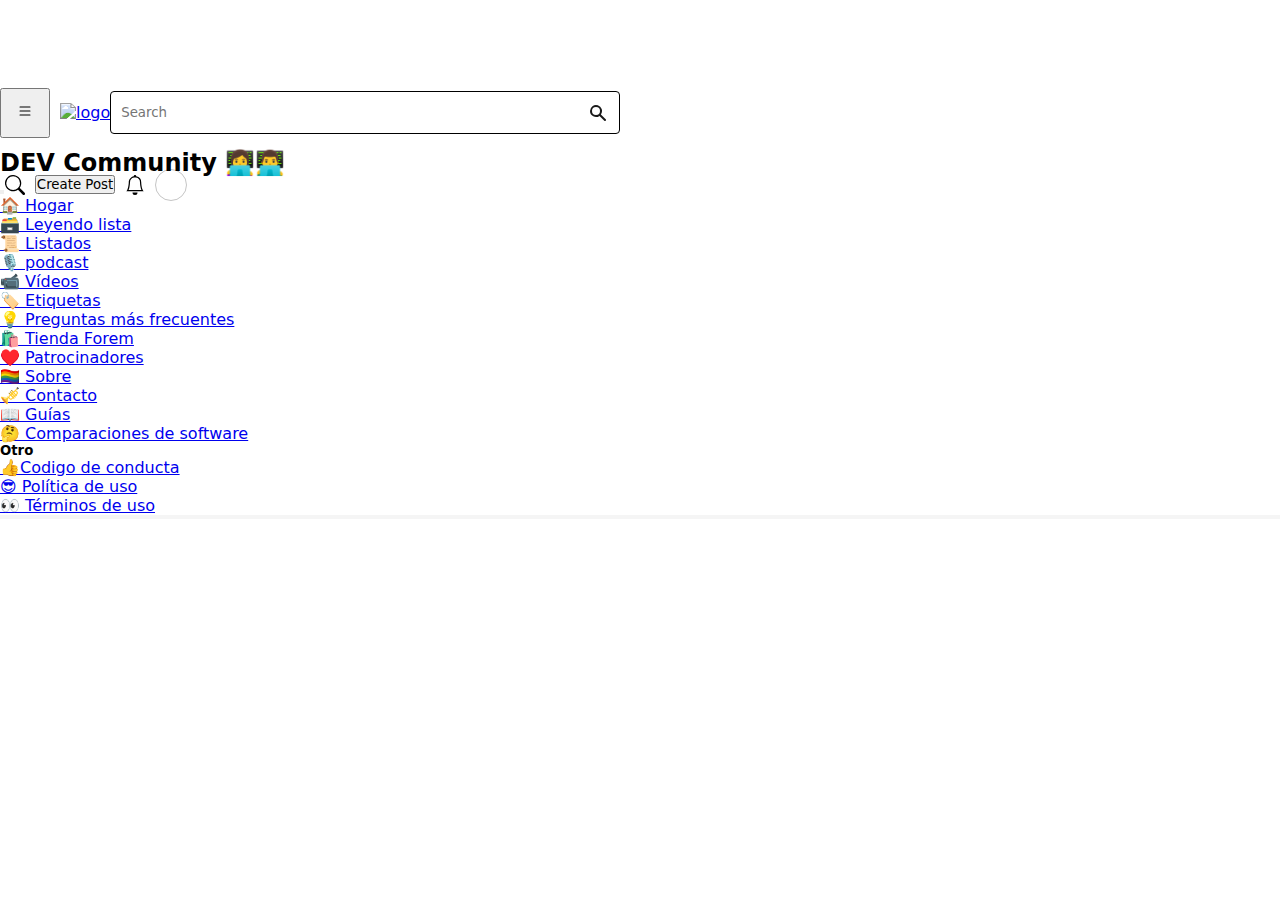
==== commit 9b20214c: "nada" ====
--- a/src/index.html
+++ b/src/index.html
@@ -32,17 +32,17 @@
               src="https://dev-to-uploads.s3.amazonaws.com/uploads/logos/resized_logo_UQww2soKuUsjaOGNB38o.png"
               alt="logo"
           /></a>
-          <div class="input-wrapper d-none d-sm-none d-md-block">
+          <div class="input-wrapper d-none d-sm-none d-md-flex">
             <input type="search" class="input" placeholder="Search">
           
-            <svg xmlns="http://www.w3.org/2000/svg" class="input-icon" viewBox="0 0 20 20" fill="currentColor">
+            <svg xmlns="http://www.w3.org/2000/svg" style="width: 20px; height:20px;" class="input-icon" viewBox="0 0 20 20" fill="currentColor">
               <path fill-rule="evenodd" d="M8 4a4 4 0 100 8 4 4 0 000-8zM2 8a6 6 0 1110.89 3.476l4.817 4.817a1 1 0 01-1.414 1.414l-4.816-4.816A6 6 0 012 8z" clip-rule="evenodd" />
             </svg>
           </div>
         </div>
         <div id="navegacion2" class="d-flex">
           <a href="#" class="d-sm-blok d-md-none"> <div id="search"></div></a>
-          <button type="button" class="d-none d-md-block btn btn-outline-primary  " id="post">Create Post</button>
+          <button type="button" class="d-none d-md-block btn btn-outline-primary  d-wrapper" id="post">Create Post</button>
           <a href="#"><div id="bell"></div></a>
           <a id="perfil" href="#"> <div id="imagen"></div></a>
         </div>
@@ -90,8 +90,6 @@
           </h5>
 
 
-
-
           <li><a href="#">👍Codigo de conducta</a></li>
           <li><a href="#">😎 Política de uso</a></li>
           <li><a href="#">👀 Términos de uso</a></li>
@@ -106,1658 +104,12 @@
             <div class="twitch"></div>
           </div>
         </div>
-      </div>
-      
-   
-
-      
-    </header>
-
-
-    <main class="px-3 py-3 px-md-0 px-4 w-100 px-sm-0">
-        <div class=" container text-center w-100">
-          <div class="row">
-            <aside class="col-md-4 col-lg-3 d-none d-md-block main__asidei--width">
-              <div>
-                <ul class="px-md-3 my-3">
-                  <li class="list-group-item text-start mb-2">
-                    <a class="nav-link text-dark" href="#">🏠 Home</a>
-                  </li>
-                  <li class="list-group-item text-start mb-2">
-                    <a class="nav-link text-dark" href="#">📜 Listings</a>
-                  </li>
-                  <li class="list-group-item text-start mb-2">
-                    <a class="nav-link text-dark" href="#">🎙️ Podcasts</a>
-                  </li>
-                  <li class="list-group-item text-start mb-2">
-                    <a class="nav-link text-dark" href="#">📽️ Videos</a>
-                  </li>
-                  <li class="list-group-item text-start mb-2">
-                    <a class="nav-link text-dark" href="#">🏷️ Tags</a>
-                  </li>
-                  <li class="list-group-item text-start mb-2">
-                    <a class="nav-link text-dark" href="#">💡 FAQ</a>
-                  </li>
-                  <li class="list-group-item text-start mb-2">
-                    <a class="nav-link text-dark" href="#">🛍️ Forem Shop</a>
-                  </li>
-                  <li class="list-group-item text-start mb-2">
-                    <a class="nav-link text-dark" href="#">❤️ Sponsors</a>
-                  </li>
-                  <li class="list-group-item text-start mb-2">
-                    <a class="nav-link text-dark" href="#">💻 About</a>
-                  </li>
-                  <li class="list-group-item text-start mb-2">
-                    <a class="nav-link text-dark" href="#">📯 Contact</a>
-                  </li>
-                  <li class="list-group-item text-start mb-2">
-                    <a class="nav-link text-dark" href="#">📖 Guides</a>
-                  </li>
-                  <li class="list-group-item text-start mb-2">
-                    <a class="nav-link text-dark" href="#"
-                      >🤔 Software comparisons</a
-                    >
-                  </li>
-                </ul>
-              </div>
-
-              <div>
-                <p class="text-start fw-bold px-md-3">Other</p>
-
-                <ul class="px-md-3 my-3">
-                  <li class="list-group-item text-start mb-2">
-                    <a class="nav-link text-dark" href="#"
-                      >👍 Code of Conduct</a
-                    >
-                  </li>
-                  <li class="list-group-item text-start mb-2">
-                    <a class="nav-link text-dark" href="#">🤓 Privacy Policy</a>
-                  </li>
-                  <li class="list-group-item text-start mb-2">
-                    <a class="nav-link text-dark" href="#">👀 Terms of use</a>
-                  </li>
-                </ul>
-              </div>
-
-              <div class="d-flex justify-content-around my-5">
-                <a class="nav-link text-dark" href="#"
-                  ><img src="../images/bxl-twitter (2).svg" alt=""
-                /></a>
-                <a class="nav-link text-dark" href="#"
-                  ><img src="../images/bxl-twitch.svg" alt=""
-                /></a>
-                <a class="nav-link text-dark" href="#"
-                  ><img src="../images/bxl-facebook-square.svg" alt=""
-                /></a>
-                <a class="nav-link text-dark" href="#"
-                  ><img src="../images/bxl-github.svg" alt=""
-                /></a>
-                <a class="nav-link text-dark" href="#"
-                  ><img src="../images/bxl-instagram-alt.svg" alt=""
-                /></a>
-              </div>
-
-              <div class="my-4 asideizq__tags">
-                <div class="d-flex justify-content-between">
-                  <p class="text-start fw-bold px-md-3">My tags</p>
-
-                  <li>
-                    <a class="nav-link text-dark" href="#"
-                      ><img src="../images/bx-cog.svg" alt="icono-tag"
-                    /></a>
-                  </li>
-                </div>
-
-                <ul class="my-3 px-md-3">
-                  <li class="list-group-item text-start mb-2">
-                    <a class="nav-link text-dark" href="#">#javascript</a>
-                  </li>
-                  <li class="list-group-item text-start mb-2">
-                    <a class="nav-link text-dark" href="#">#react</a>
-                  </li>
-                  <li class="list-group-item text-start mb-2">
-                    <a class="nav-link text-dark" href="#">#node</a>
-                  </li>
-                  <li class="list-group-item text-start mb-2">
-                    <a class="nav-link text-dark" href="#">#css</a>
-                  </li>
-                  <li class="list-group-item text-start mb-2">
-                    <a class="nav-link text-dark" href="#">#aws</a>
-                  </li>
-                  <li class="list-group-item text-start mb-2">
-                    <a class="nav-link text-dark" href="#">#html</a>
-                  </li>
-                  <li class="list-group-item text-start mb-2">
-                    <a class="nav-link text-dark" href="#">#github</a>
-                  </li>
-                  <li class="list-group-item text-start mb-2">
-                    <a class="nav-link text-dark" href="#">#api</a>
-                  </li>
-                  <li class="list-group-item text-start mb-2">
-                    <a class="nav-link text-dark" href="#">#database</a>
-                  </li>
-                  <li class="list-group-item text-start mb-2">
-                    <a class="nav-link text-dark" href="#">#php</a>
-                  </li>
-                </ul>
-              </div>
-
-              <div class="px-md-3">
-                <div class="card card__aside--1">
-                  <img
-                    src="../images/wa.png"
-                    class="card-img-top"
-                    alt="imgwa"
-                  />
-                  <div class="card-body">
-                    <a href="#" class="card-link fw-bold fs-6"
-                      >Immerse yourself in the WebAssembly ecosystem ✅</a
-                    >
-                  </div>
-                </div>
-              </div>
-
-              <div class="my-3 card__aside--2 px-md-3">
-                <div class="card">
-                  <img
-                    src="../images/forem.png"
-                    class="card-img-top"
-                    alt="imgforem"
-                  />
-                  <div class="card-body">
-                    <h5 class="card-title">The Forem Shop is Here!</h5>
-                    <a href="#" class="card-link fw-bold fs-6"
-                      >>> Shop Forem, DEV, and CodeNewbie merch</a
-                    >
-                  </div>
-                </div>
-              </div>
-            </aside>
-
-            <section class="col-md-8 col-lg-6 section__center">
-              <div class="text-start">
-                <div class="btn-group" role="group" aria-label="Basic example">
-                  <button type="button" class="btn btn-primary section__botton--group active">Relevant</button>
-                  <button type="button" class="btn btn-primary section__botton--group">Latest</button>
-                  <button type="button" class="btn btn-primary section__botton--group">Top</button>
-                </div>
-              </div>
-    
-              <div class="py-2 ">
-                <div class="card">
-                  <a href="entrada.html">
-                    <img
-                    src="../images/cardimage2.webp"
-                    class="card-img-top"
-                    alt="..."
-                  />
-                  </a>
-                  
-                  <div class="card-body">
-                    <div class="d-flex justify-content-start align-items-center">
-                      <div class="section__card--imgUsuario">
-                        <img src="../images/mac.webp" alt="img-entrada" />
-                      </div>
-                      <div class="section__card--textUsuario">
-                        <a href="#" class="">Simon MacDonald</a>
-                        <div>
-                          <p class="text-start">Nov 18 (4 days ago)</p>
-                        </div>
-
-                      </div>
-                    </div>
-                    <a href="entrada.html">
-                      <h5 class="card-title section__card--textTitulo">Find The Smallest Positive Integer Not Occurring In An Array - 3 Approaches</h5>
-                    </a>
-                    
-                    <div class="text-start my-2 section__card--textTags">
-                      <a href="#" class="">#webdev</a>
-                      <a href="#" class="">#webcomponents</a>
-                      <a href="#" class="">#enhance</a>
-                    </div>
-                    <div class="d-flex justify-content-between">
-                      <div class="text-start mt-3 section__card--detalles">
-                        <a href="#" class="">
-                          <img src="../images/bx-heart.svg" alt="heart-icon" />
-                          <span>27 Reactions</span>
-                        </a>
-                        <a href="#" class="">
-                          <img
-                            src="../images/bx-message-rounded.svg"
-                            alt="comment-icon"
-                          />
-                          <span>61 Comments</span>
-                        </a>
-                      </div>
-                      <div class="d-flex align-items-end section__card--detallesEntrada">
-                        <p>5 min read</p>
-                        <a href="#" class="link-secondary">
-                          <img src="../images/bx-bookmark.svg" alt="book-icon" />
-                        </a>
-                      </div>
-                    </div>
-                  </div>
-                </div>
-
-                <div class="card my-2">
-                  <div class="card-body">
-                    <div class="d-flex justify-content-start align-items-center">
-                      <div class="section__card--imgUsuario">
-                        <img src="../images/usr1.webp" alt="img-entrada" />
-                      </div>
-                      <div class="section__card--textUsuario">
-                        <a href="#" class="">Maxim Nosov</a>
-                        <div>
-                          <p class="text-start">Nov 20 (2 days ago)</p>
-                        </div>
-
-                      </div>
-                    </div>
-
-                    <h5 class="card-title section__card--textSubtitulo">Implementing a feature with Vanilla JavaScript</h5>
-                    <div class="text-start my-2 section__card--textTags">
-                      <a href="#" class="">#javascript</a>
-                      <a href="#" class="">#webcomponents</a>
-                      <a href="#" class="">#webdev</a>
-                      <a href="#" class="">#begginers</a>
-                    </div>
-                    <div class="d-flex justify-content-between">
-                      <div class="text-start mt-3 section__card--detalles">
-                        <a href="#" class="">
-                          <img src="../images/bx-heart.svg" alt="heart-icon" />
-                          <span>27 Reactions</span>
-                        </a>
-                        <a href="#" class="">
-                          <img
-                            src="../images/bx-message-rounded.svg"
-                            alt="comment-icon"
-                          />
-                          <span>61 Comments</span>
-                        </a>
-                      </div>
-                      <div class="d-flex align-items-end section__card--detallesEntrada">
-                        <p>3 min read</p>
-                        <a href="#" class="link-secondary">
-                          <img src="../images/bx-bookmark.svg" alt="book-icon" />
-                        </a>
-                      </div>
-                    </div>
-                  </div>
-                </div>
-
-                <div class="card my-2">
-                  <div class="card-body">
-                    <div class="d-flex justify-content-start align-items-center">
-                      <div class="section__card--imgUsuario">
-                        <img src="../images/usr1.webp" alt="img-entrada" />
-                      </div>
-                      <div class="section__card--textUsuario">
-                        <a href="#" class="">Maxim Nosov</a>
-                        <div>
-                          <p class="text-start">Nov 20 (2 days ago)</p>
-                        </div>
-
-                      </div>
-                    </div>
-
-                    <h5 class="card-title section__card--textSubtitulo">Implementing a feature with Vanilla JavaScript</h5>
-                    <div class="text-start my-2 section__card--textTags">
-                      <a href="#" class="">#javascript</a>
-                      <a href="#" class="">#webcomponents</a>
-                      <a href="#" class="">#webdev</a>
-                      <a href="#" class="">#begginers</a>
-                    </div>
-                    <div class="d-flex justify-content-between">
-                      <div class="text-start mt-3 section__card--detalles">
-                        <a href="#" class="">
-                          <img src="../images/bx-heart.svg" alt="heart-icon" />
-                          <span>27 Reactions</span>
-                        </a>
-                        <a href="#" class="">
-                          <img
-                            src="../images/bx-message-rounded.svg"
-                            alt="comment-icon"
-                          />
-                          <span>61 Comments</span>
-                        </a>
-                      </div>
-                      <div class="d-flex align-items-end section__card--detallesEntrada">
-                        <p>3 min read</p>
-                        <a href="#" class="link-secondary">
-                          <img src="../images/bx-bookmark.svg" alt="book-icon" />
-                        </a>
-                      </div>
-                    </div>
-                  </div>
-                </div>
-
-                <div class="card my-2">
-                  <div class="card-body">
-                    <div class="d-flex justify-content-start align-items-center">
-                      <div class="section__card--imgUsuario">
-                        <img src="../images/usr1.webp" alt="img-entrada" />
-                      </div>
-                      <div class="section__card--textUsuario">
-                        <a href="#" class="">Maxim Nosov</a>
-                        <div>
-                          <p class="text-start">Nov 20 (2 days ago)</p>
-                        </div>
-
-                      </div>
-                    </div>
-
-                    <h5 class="card-title section__card--textSubtitulo">Implementing a feature with Vanilla JavaScript</h5>
-                    <div class="text-start my-2 section__card--textTags">
-                      <a href="#" class="">#javascript</a>
-                      <a href="#" class="">#webcomponents</a>
-                      <a href="#" class="">#webdev</a>
-                      <a href="#" class="">#begginers</a>
-                    </div>
-                    <div class="d-flex justify-content-between">
-                      <div class="text-start mt-3 section__card--detalles">
-                        <a href="#" class="">
-                          <img src="../images/bx-heart.svg" alt="heart-icon" />
-                          <span>27 Reactions</span>
-                        </a>
-                        <a href="#" class="">
-                          <img
-                            src="../images/bx-message-rounded.svg"
-                            alt="comment-icon"
-                          />
-                          <span>61 Comments</span>
-                        </a>
-                      </div>
-                      <div class="d-flex align-items-end section__card--detallesEntrada">
-                        <p>3 min read</p>
-                        <a href="#" class="link-secondary">
-                          <img src="../images/bx-bookmark.svg" alt="book-icon" />
-                        </a>
-                      </div>
-                    </div>
-                  </div>
-                </div>
-
-                <div class="card my-2">
-                  <div class="card-body">
-                    <div class="d-flex justify-content-start align-items-center">
-                      <div class="section__card--imgUsuario">
-                        <img src="../images/usr1.webp" alt="img-entrada" />
-                      </div>
-                      <div class="section__card--textUsuario">
-                        <a href="#" class="">Maxim Nosov</a>
-                        <div>
-                          <p class="text-start">Nov 20 (2 days ago)</p>
-                        </div>
-
-                      </div>
-                    </div>
-
-                    <h5 class="card-title section__card--textSubtitulo">Implementing a feature with Vanilla JavaScript</h5>
-                    <div class="text-start my-2 section__card--textTags">
-                      <a href="#" class="">#javascript</a>
-                      <a href="#" class="">#webcomponents</a>
-                      <a href="#" class="">#webdev</a>
-                      <a href="#" class="">#begginers</a>
-                    </div>
-                    <div class="d-flex justify-content-between">
-                      <div class="text-start mt-3 section__card--detalles">
-                        <a href="#" class="">
-                          <img src="../images/bx-heart.svg" alt="heart-icon" />
-                          <span>27 Reactions</span>
-                        </a>
-                        <a href="#" class="">
-                          <img
-                            src="../images/bx-message-rounded.svg"
-                            alt="comment-icon"
-                          />
-                          <span>61 Comments</span>
-                        </a>
-                      </div>
-                      <div class="d-flex align-items-end section__card--detallesEntrada">
-                        <p>3 min read</p>
-                        <a href="#" class="link-secondary">
-                          <img src="../images/bx-bookmark.svg" alt="book-icon" />
-                        </a>
-                      </div>
-                    </div>
-                  </div>
-                </div>
-
-                <div class="card my-2">
-                  <div class="card-body">
-                    <div class="d-flex justify-content-start align-items-center">
-                      <div class="section__card--imgUsuario">
-                        <img src="../images/usr1.webp" alt="img-entrada" />
-                      </div>
-                      <div class="section__card--textUsuario">
-                        <a href="#" class="">Maxim Nosov</a>
-                        <div>
-                          <p class="text-start">Nov 20 (2 days ago)</p>
-                        </div>
-
-                      </div>
-                    </div>
-
-                    <h5 class="card-title section__card--textSubtitulo">Implementing a feature with Vanilla JavaScript</h5>
-                    <div class="text-start my-2 section__card--textTags">
-                      <a href="#" class="">#javascript</a>
-                      <a href="#" class="">#webcomponents</a>
-                      <a href="#" class="">#webdev</a>
-                      <a href="#" class="">#begginers</a>
-                    </div>
-                    <div class="d-flex justify-content-between">
-                      <div class="text-start mt-3 section__card--detalles">
-                        <a href="#" class="">
-                          <img src="../images/bx-heart.svg" alt="heart-icon" />
-                          <span>27 Reactions</span>
-                        </a>
-                        <a href="#" class="">
-                          <img
-                            src="../images/bx-message-rounded.svg"
-                            alt="comment-icon"
-                          />
-                          <span>61 Comments</span>
-                        </a>
-                      </div>
-                      <div class="d-flex align-items-end section__card--detallesEntrada">
-                        <p>3 min read</p>
-                        <a href="#" class="link-secondary">
-                          <img src="../images/bx-bookmark.svg" alt="book-icon" />
-                        </a>
-                      </div>
-                    </div>
-                  </div>
-                </div>
-
-                <div class="card my-2">
-                  <div class="card-body">
-                    <div class="d-flex justify-content-start align-items-center">
-                      <div class="section__card--imgUsuario">
-                        <img src="../images/usr1.webp" alt="img-entrada" />
-                      </div>
-                      <div class="section__card--textUsuario">
-                        <a href="#" class="">Maxim Nosov</a>
-                        <div>
-                          <p class="text-start">Nov 20 (2 days ago)</p>
-                        </div>
-
-                      </div>
-                    </div>
-
-                    <h5 class="card-title section__card--textSubtitulo">Implementing a feature with Vanilla JavaScript</h5>
-                    <div class="text-start my-2 section__card--textTags">
-                      <a href="#" class="">#javascript</a>
-                      <a href="#" class="">#webcomponents</a>
-                      <a href="#" class="">#webdev</a>
-                      <a href="#" class="">#begginers</a>
-                    </div>
-                    <div class="d-flex justify-content-between">
-                      <div class="text-start mt-3 section__card--detalles">
-                        <a href="#" class="">
-                          <img src="../images/bx-heart.svg" alt="heart-icon" />
-                          <span>27 Reactions</span>
-                        </a>
-                        <a href="#" class="">
-                          <img
-                            src="../images/bx-message-rounded.svg"
-                            alt="comment-icon"
-                          />
-                          <span>61 Comments</span>
-                        </a>
-                      </div>
-                      <div class="d-flex align-items-end section__card--detallesEntrada">
-                        <p>3 min read</p>
-                        <a href="#" class="link-secondary">
-                          <img src="../images/bx-bookmark.svg" alt="book-icon" />
-                        </a>
-                      </div>
-                    </div>
-                  </div>
-                </div>
-
-                <div class="card my-2">
-                  <div class="card-body">
-                    <div class="d-flex justify-content-start align-items-center">
-                      <div class="section__card--imgUsuario">
-                        <img src="../images/usr1.webp" alt="img-entrada" />
-                      </div>
-                      <div class="section__card--textUsuario">
-                        <a href="#" class="">Maxim Nosov</a>
-                        <div>
-                          <p class="text-start">Nov 20 (2 days ago)</p>
-                        </div>
-
-                      </div>
-                    </div>
-
-                    <h5 class="card-title section__card--textSubtitulo">Implementing a feature with Vanilla JavaScript</h5>
-                    <div class="text-start my-2 section__card--textTags">
-                      <a href="#" class="">#javascript</a>
-                      <a href="#" class="">#webcomponents</a>
-                      <a href="#" class="">#webdev</a>
-                      <a href="#" class="">#begginers</a>
-                    </div>
-                    <div class="d-flex justify-content-between">
-                      <div class="text-start mt-3 section__card--detalles">
-                        <a href="#" class="">
-                          <img src="../images/bx-heart.svg" alt="heart-icon" />
-                          <span>27 Reactions</span>
-                        </a>
-                        <a href="#" class="">
-                          <img
-                            src="../images/bx-message-rounded.svg"
-                            alt="comment-icon"
-                          />
-                          <span>61 Comments</span>
-                        </a>
-                      </div>
-                      <div class="d-flex align-items-end section__card--detallesEntrada">
-                        <p>3 min read</p>
-                        <a href="#" class="link-secondary">
-                          <img src="../images/bx-bookmark.svg" alt="book-icon" />
-                        </a>
-                      </div>
-                    </div>
-                  </div>
-                </div>
-
-                <div class="card my-2">
-                  <div class="card-body">
-                    <div class="d-flex justify-content-start align-items-center">
-                      <div class="section__card--imgUsuario">
-                        <img src="../images/usr1.webp" alt="img-entrada" />
-                      </div>
-                      <div class="section__card--textUsuario">
-                        <a href="#" class="">Maxim Nosov</a>
-                        <div>
-                          <p class="text-start">Nov 20 (2 days ago)</p>
-                        </div>
-
-                      </div>
-                    </div>
-
-                    <h5 class="card-title section__card--textSubtitulo">Implementing a feature with Vanilla JavaScript</h5>
-                    <div class="text-start my-2 section__card--textTags">
-                      <a href="#" class="">#javascript</a>
-                      <a href="#" class="">#webcomponents</a>
-                      <a href="#" class="">#webdev</a>
-                      <a href="#" class="">#begginers</a>
-                    </div>
-                    <div class="d-flex justify-content-between">
-                      <div class="text-start mt-3 section__card--detalles">
-                        <a href="#" class="">
-                          <img src="../images/bx-heart.svg" alt="heart-icon" />
-                          <span>27 Reactions</span>
-                        </a>
-                        <a href="#" class="">
-                          <img
-                            src="../images/bx-message-rounded.svg"
-                            alt="comment-icon"
-                          />
-                          <span>61 Comments</span>
-                        </a>
-                      </div>
-                      <div class="d-flex align-items-end section__card--detallesEntrada">
-                        <p>3 min read</p>
-                        <a href="#" class="link-secondary">
-                          <img src="../images/bx-bookmark.svg" alt="book-icon" />
-                        </a>
-                      </div>
-                    </div>
-                  </div>
-                </div>
-
-                <div class="card my-2">
-                  <div class="card-body">
-                    <div class="d-flex justify-content-start align-items-center">
-                      <div class="section__card--imgUsuario">
-                        <img src="../images/usr1.webp" alt="img-entrada" />
-                      </div>
-                      <div class="section__card--textUsuario">
-                        <a href="#" class="">Maxim Nosov</a>
-                        <div>
-                          <p class="text-start">Nov 20 (2 days ago)</p>
-                        </div>
-
-                      </div>
-                    </div>
-
-                    <h5 class="card-title section__card--textSubtitulo">Implementing a feature with Vanilla JavaScript</h5>
-                    <div class="text-start my-2 section__card--textTags">
-                      <a href="#" class="">#javascript</a>
-                      <a href="#" class="">#webcomponents</a>
-                      <a href="#" class="">#webdev</a>
-                      <a href="#" class="">#begginers</a>
-                    </div>
-                    <div class="d-flex justify-content-between">
-                      <div class="text-start mt-3 section__card--detalles">
-                        <a href="#" class="">
-                          <img src="../images/bx-heart.svg" alt="heart-icon" />
-                          <span>27 Reactions</span>
-                        </a>
-                        <a href="#" class="">
-                          <img
-                            src="../images/bx-message-rounded.svg"
-                            alt="comment-icon"
-                          />
-                          <span>61 Comments</span>
-                        </a>
-                      </div>
-                      <div class="d-flex align-items-end section__card--detallesEntrada">
-                        <p>3 min read</p>
-                        <a href="#" class="link-secondary">
-                          <img src="../images/bx-bookmark.svg" alt="book-icon" />
-                        </a>
-                      </div>
-                    </div>
-                  </div>
-                </div>
-
-                <div class="card my-2">
-                  <div class="card-body">
-                    <div class="d-flex justify-content-start align-items-center">
-                      <div class="section__card--imgUsuario">
-                        <img src="../images/usr1.webp" alt="img-entrada" />
-                      </div>
-                      <div class="section__card--textUsuario">
-                        <a href="#" class="">Maxim Nosov</a>
-                        <div>
-                          <p class="text-start">Nov 20 (2 days ago)</p>
-                        </div>
-
-                      </div>
-                    </div>
-
-                    <h5 class="card-title section__card--textSubtitulo">Implementing a feature with Vanilla JavaScript</h5>
-                    <div class="text-start my-2 section__card--textTags">
-                      <a href="#" class="">#javascript</a>
-                      <a href="#" class="">#webcomponents</a>
-                      <a href="#" class="">#webdev</a>
-                      <a href="#" class="">#begginers</a>
-                    </div>
-                    <div class="d-flex justify-content-between">
-                      <div class="text-start mt-3 section__card--detalles">
-                        <a href="#" class="">
-                          <img src="../images/bx-heart.svg" alt="heart-icon" />
-                          <span>27 Reactions</span>
-                        </a>
-                        <a href="#" class="">
-                          <img
-                            src="../images/bx-message-rounded.svg"
-                            alt="comment-icon"
-                          />
-                          <span>61 Comments</span>
-                        </a>
-                      </div>
-                      <div class="d-flex align-items-end section__card--detallesEntrada">
-                        <p>3 min read</p>
-                        <a href="#" class="link-secondary">
-                          <img src="../images/bx-bookmark.svg" alt="book-icon" />
-                        </a>
-                      </div>
-                    </div>
-                  </div>
-                </div>
-
-                <div class="card my-2">
-                  <div class="card-body">
-                    <div class="d-flex justify-content-start align-items-center">
-                      <div class="section__card--imgUsuario">
-                        <img src="../images/usr1.webp" alt="img-entrada" />
-                      </div>
-                      <div class="section__card--textUsuario">
-                        <a href="#" class="">Maxim Nosov</a>
-                        <div>
-                          <p class="text-start">Nov 20 (2 days ago)</p>
-                        </div>
-
-                      </div>
-                    </div>
-
-                    <h5 class="card-title section__card--textSubtitulo">Implementing a feature with Vanilla JavaScript</h5>
-                    <div class="text-start my-2 section__card--textTags">
-                      <a href="#" class="">#javascript</a>
-                      <a href="#" class="">#webcomponents</a>
-                      <a href="#" class="">#webdev</a>
-                      <a href="#" class="">#begginers</a>
-                    </div>
-                    <div class="d-flex justify-content-between">
-                      <div class="text-start mt-3 section__card--detalles">
-                        <a href="#" class="">
-                          <img src="../images/bx-heart.svg" alt="heart-icon" />
-                          <span>27 Reactions</span>
-                        </a>
-                        <a href="#" class="">
-                          <img
-                            src="../images/bx-message-rounded.svg"
-                            alt="comment-icon"
-                          />
-                          <span>61 Comments</span>
-                        </a>
-                      </div>
-                      <div class="d-flex align-items-end section__card--detallesEntrada">
-                        <p>3 min read</p>
-                        <a href="#" class="link-secondary">
-                          <img src="../images/bx-bookmark.svg" alt="book-icon" />
-                        </a>
-                      </div>
-                    </div>
-                  </div>
-                </div>
-
-                <div class="card my-2">
-                  <div class="card-body">
-                    <div class="d-flex justify-content-start align-items-center">
-                      <div class="section__card--imgUsuario">
-                        <img src="../images/usr1.webp" alt="img-entrada" />
-                      </div>
-                      <div class="section__card--textUsuario">
-                        <a href="#" class="">Maxim Nosov</a>
-                        <div>
-                          <p class="text-start">Nov 20 (2 days ago)</p>
-                        </div>
-
-                      </div>
-                    </div>
-
-                    <h5 class="card-title section__card--textSubtitulo">Implementing a feature with Vanilla JavaScript</h5>
-                    <div class="text-start my-2 section__card--textTags">
-                      <a href="#" class="">#javascript</a>
-                      <a href="#" class="">#webcomponents</a>
-                      <a href="#" class="">#webdev</a>
-                      <a href="#" class="">#begginers</a>
-                    </div>
-                    <div class="d-flex justify-content-between">
-                      <div class="text-start mt-3 section__card--detalles">
-                        <a href="#" class="">
-                          <img src="../images/bx-heart.svg" alt="heart-icon" />
-                          <span>27 Reactions</span>
-                        </a>
-                        <a href="#" class="">
-                          <img
-                            src="../images/bx-message-rounded.svg"
-                            alt="comment-icon"
-                          />
-                          <span>61 Comments</span>
-                        </a>
-                      </div>
-                      <div class="d-flex align-items-end section__card--detallesEntrada">
-                        <p>3 min read</p>
-                        <a href="#" class="link-secondary">
-                          <img src="../images/bx-bookmark.svg" alt="book-icon" />
-                        </a>
-                      </div>
-                    </div>
-                  </div>
-                </div>
-
-                <div class="card my-2">
-                  <div class="card-body">
-                    <div class="d-flex justify-content-start align-items-center">
-                      <div class="section__card--imgUsuario">
-                        <img src="../images/usr1.webp" alt="img-entrada" />
-                      </div>
-                      <div class="section__card--textUsuario">
-                        <a href="#" class="">Maxim Nosov</a>
-                        <div>
-                          <p class="text-start">Nov 20 (2 days ago)</p>
-                        </div>
-
-                      </div>
-                    </div>
-
-                    <h5 class="card-title section__card--textSubtitulo">Implementing a feature with Vanilla JavaScript</h5>
-                    <div class="text-start my-2 section__card--textTags">
-                      <a href="#" class="">#javascript</a>
-                      <a href="#" class="">#webcomponents</a>
-                      <a href="#" class="">#webdev</a>
-                      <a href="#" class="">#begginers</a>
-                    </div>
-                    <div class="d-flex justify-content-between">
-                      <div class="text-start mt-3 section__card--detalles">
-                        <a href="#" class="">
-                          <img src="../images/bx-heart.svg" alt="heart-icon" />
-                          <span>27 Reactions</span>
-                        </a>
-                        <a href="#" class="">
-                          <img
-                            src="../images/bx-message-rounded.svg"
-                            alt="comment-icon"
-                          />
-                          <span>61 Comments</span>
-                        </a>
-                      </div>
-                      <div class="d-flex align-items-end section__card--detallesEntrada">
-                        <p>3 min read</p>
-                        <a href="#" class="link-secondary">
-                          <img src="../images/bx-bookmark.svg" alt="book-icon" />
-                        </a>
-                      </div>
-                    </div>
-                  </div>
-                </div>
-
-                <div class="card my-2">
-                  <div class="card-body">
-                    <div class="d-flex justify-content-start align-items-center">
-                      <div class="section__card--imgUsuario">
-                        <img src="../images/usr1.webp" alt="img-entrada" />
-                      </div>
-                      <div class="section__card--textUsuario">
-                        <a href="#" class="">Maxim Nosov</a>
-                        <div>
-                          <p class="text-start">Nov 20 (2 days ago)</p>
-                        </div>
-
-                      </div>
-                    </div>
-
-                    <h5 class="card-title section__card--textSubtitulo">Implementing a feature with Vanilla JavaScript</h5>
-                    <div class="text-start my-2 section__card--textTags">
-                      <a href="#" class="">#javascript</a>
-                      <a href="#" class="">#webcomponents</a>
-                      <a href="#" class="">#webdev</a>
-                      <a href="#" class="">#begginers</a>
-                    </div>
-                    <div class="d-flex justify-content-between">
-                      <div class="text-start mt-3 section__card--detalles">
-                        <a href="#" class="">
-                          <img src="../images/bx-heart.svg" alt="heart-icon" />
-                          <span>27 Reactions</span>
-                        </a>
-                        <a href="#" class="">
-                          <img
-                            src="../images/bx-message-rounded.svg"
-                            alt="comment-icon"
-                          />
-                          <span>61 Comments</span>
-                        </a>
-                      </div>
-                      <div class="d-flex align-items-end section__card--detallesEntrada">
-                        <p>3 min read</p>
-                        <a href="#" class="link-secondary">
-                          <img src="../images/bx-bookmark.svg" alt="book-icon" />
-                        </a>
-                      </div>
-                    </div>
-                  </div>
-                </div>
-
-                <div class="card my-2">
-                  <div class="card-body">
-                    <div class="d-flex justify-content-start align-items-center">
-                      <div class="section__card--imgUsuario">
-                        <img src="../images/usr1.webp" alt="img-entrada" />
-                      </div>
-                      <div class="section__card--textUsuario">
-                        <a href="#" class="">Maxim Nosov</a>
-                        <div>
-                          <p class="text-start">Nov 20 (2 days ago)</p>
-                        </div>
-
-                      </div>
-                    </div>
-
-                    <h5 class="card-title section__card--textSubtitulo">Implementing a feature with Vanilla JavaScript</h5>
-                    <div class="text-start my-2 section__card--textTags">
-                      <a href="#" class="">#javascript</a>
-                      <a href="#" class="">#webcomponents</a>
-                      <a href="#" class="">#webdev</a>
-                      <a href="#" class="">#begginers</a>
-                    </div>
-                    <div class="d-flex justify-content-between">
-                      <div class="text-start mt-3 section__card--detalles">
-                        <a href="#" class="">
-                          <img src="../images/bx-heart.svg" alt="heart-icon" />
-                          <span>27 Reactions</span>
-                        </a>
-                        <a href="#" class="">
-                          <img
-                            src="../images/bx-message-rounded.svg"
-                            alt="comment-icon"
-                          />
-                          <span>61 Comments</span>
-                        </a>
-                      </div>
-                      <div class="d-flex align-items-end section__card--detallesEntrada">
-                        <p>3 min read</p>
-                        <a href="#" class="link-secondary">
-                          <img src="../images/bx-bookmark.svg" alt="book-icon" />
-                        </a>
-                      </div>
-                    </div>
-                  </div>
-                </div>
-
-                <div class="card my-2">
-                  <div class="card-body">
-                    <div class="d-flex justify-content-start align-items-center">
-                      <div class="section__card--imgUsuario">
-                        <img src="../images/usr1.webp" alt="img-entrada" />
-                      </div>
-                      <div class="section__card--textUsuario">
-                        <a href="#" class="">Maxim Nosov</a>
-                        <div>
-                          <p class="text-start">Nov 20 (2 days ago)</p>
-                        </div>
-
-                      </div>
-                    </div>
-
-                    <h5 class="card-title section__card--textSubtitulo">Implementing a feature with Vanilla JavaScript</h5>
-                    <div class="text-start my-2 section__card--textTags">
-                      <a href="#" class="">#javascript</a>
-                      <a href="#" class="">#webcomponents</a>
-                      <a href="#" class="">#webdev</a>
-                      <a href="#" class="">#begginers</a>
-                    </div>
-                    <div class="d-flex justify-content-between">
-                      <div class="text-start mt-3 section__card--detalles">
-                        <a href="#" class="">
-                          <img src="../images/bx-heart.svg" alt="heart-icon" />
-                          <span>27 Reactions</span>
-                        </a>
-                        <a href="#" class="">
-                          <img
-                            src="../images/bx-message-rounded.svg"
-                            alt="comment-icon"
-                          />
-                          <span>61 Comments</span>
-                        </a>
-                      </div>
-                      <div class="d-flex align-items-end section__card--detallesEntrada">
-                        <p>3 min read</p>
-                        <a href="#" class="link-secondary">
-                          <img src="../images/bx-bookmark.svg" alt="book-icon" />
-                        </a>
-                      </div>
-                    </div>
-                  </div>
-                </div>
-
-                <div class="card my-2">
-                  <div class="card-body">
-                    <div class="d-flex justify-content-start align-items-center">
-                      <div class="section__card--imgUsuario">
-                        <img src="../images/usr1.webp" alt="img-entrada" />
-                      </div>
-                      <div class="section__card--textUsuario">
-                        <a href="#" class="">Maxim Nosov</a>
-                        <div>
-                          <p class="text-start">Nov 20 (2 days ago)</p>
-                        </div>
-
-                      </div>
-                    </div>
-
-                    <h5 class="card-title section__card--textSubtitulo">Implementing a feature with Vanilla JavaScript</h5>
-                    <div class="text-start my-2 section__card--textTags">
-                      <a href="#" class="">#javascript</a>
-                      <a href="#" class="">#webcomponents</a>
-                      <a href="#" class="">#webdev</a>
-                      <a href="#" class="">#begginers</a>
-                    </div>
-                    <div class="d-flex justify-content-between">
-                      <div class="text-start mt-3 section__card--detalles">
-                        <a href="#" class="">
-                          <img src="../images/bx-heart.svg" alt="heart-icon" />
-                          <span>27 Reactions</span>
-                        </a>
-                        <a href="#" class="">
-                          <img
-                            src="../images/bx-message-rounded.svg"
-                            alt="comment-icon"
-                          />
-                          <span>61 Comments</span>
-                        </a>
-                      </div>
-                      <div class="d-flex align-items-end section__card--detallesEntrada">
-                        <p>3 min read</p>
-                        <a href="#" class="link-secondary">
-                          <img src="../images/bx-bookmark.svg" alt="book-icon" />
-                        </a>
-                      </div>
-                    </div>
-                  </div>
-                </div>
-
-                <div class="card my-2">
-                  <div class="card-body">
-                    <div class="d-flex justify-content-start align-items-center">
-                      <div class="section__card--imgUsuario">
-                        <img src="../images/usr1.webp" alt="img-entrada" />
-                      </div>
-                      <div class="section__card--textUsuario">
-                        <a href="#" class="">Maxim Nosov</a>
-                        <div>
-                          <p class="text-start">Nov 20 (2 days ago)</p>
-                        </div>
-
-                      </div>
-                    </div>
-
-                    <h5 class="card-title section__card--textSubtitulo">Implementing a feature with Vanilla JavaScript</h5>
-                    <div class="text-start my-2 section__card--textTags">
-                      <a href="#" class="">#javascript</a>
-                      <a href="#" class="">#webcomponents</a>
-                      <a href="#" class="">#webdev</a>
-                      <a href="#" class="">#begginers</a>
-                    </div>
-                    <div class="d-flex justify-content-between">
-                      <div class="text-start mt-3 section__card--detalles">
-                        <a href="#" class="">
-                          <img src="../images/bx-heart.svg" alt="heart-icon" />
-                          <span>27 Reactions</span>
-                        </a>
-                        <a href="#" class="">
-                          <img
-                            src="../images/bx-message-rounded.svg"
-                            alt="comment-icon"
-                          />
-                          <span>61 Comments</span>
-                        </a>
-                      </div>
-                      <div class="d-flex align-items-end section__card--detallesEntrada">
-                        <p>3 min read</p>
-                        <a href="#" class="link-secondary">
-                          <img src="../images/bx-bookmark.svg" alt="book-icon" />
-                        </a>
-                      </div>
-                    </div>
-                  </div>
-                </div>
-
-                <div class="card my-2">
-                  <div class="card-body">
-                    <div class="d-flex justify-content-start align-items-center">
-                      <div class="section__card--imgUsuario">
-                        <img src="../images/usr1.webp" alt="img-entrada" />
-                      </div>
-                      <div class="section__card--textUsuario">
-                        <a href="#" class="">Maxim Nosov</a>
-                        <div>
-                          <p class="text-start">Nov 20 (2 days ago)</p>
-                        </div>
-
-                      </div>
-                    </div>
-
-                    <h5 class="card-title section__card--textSubtitulo">Implementing a feature with Vanilla JavaScript</h5>
-                    <div class="text-start my-2 section__card--textTags">
-                      <a href="#" class="">#javascript</a>
-                      <a href="#" class="">#webcomponents</a>
-                      <a href="#" class="">#webdev</a>
-                      <a href="#" class="">#begginers</a>
-                    </div>
-                    <div class="d-flex justify-content-between">
-                      <div class="text-start mt-3 section__card--detalles">
-                        <a href="#" class="">
-                          <img src="../images/bx-heart.svg" alt="heart-icon" />
-                          <span>27 Reactions</span>
-                        </a>
-                        <a href="#" class="">
-                          <img
-                            src="../images/bx-message-rounded.svg"
-                            alt="comment-icon"
-                          />
-                          <span>61 Comments</span>
-                        </a>
-                      </div>
-                      <div class="d-flex align-items-end section__card--detallesEntrada">
-                        <p>3 min read</p>
-                        <a href="#" class="link-secondary">
-                          <img src="../images/bx-bookmark.svg" alt="book-icon" />
-                        </a>
-                      </div>
-                    </div>
-                  </div>
-                </div>
-
-                <div class="card my-2">
-                  <div class="card-body">
-                    <div class="d-flex justify-content-start align-items-center">
-                      <div class="section__card--imgUsuario">
-                        <img src="../images/usr1.webp" alt="img-entrada" />
-                      </div>
-                      <div class="section__card--textUsuario">
-                        <a href="#" class="">Maxim Nosov</a>
-                        <div>
-                          <p class="text-start">Nov 20 (2 days ago)</p>
-                        </div>
-
-                      </div>
-                    </div>
-
-                    <h5 class="card-title section__card--textSubtitulo">Implementing a feature with Vanilla JavaScript</h5>
-                    <div class="text-start my-2 section__card--textTags">
-                      <a href="#" class="">#javascript</a>
-                      <a href="#" class="">#webcomponents</a>
-                      <a href="#" class="">#webdev</a>
-                      <a href="#" class="">#begginers</a>
-                    </div>
-                    <div class="d-flex justify-content-between">
-                      <div class="text-start mt-3 section__card--detalles">
-                        <a href="#" class="">
-                          <img src="../images/bx-heart.svg" alt="heart-icon" />
-                          <span>27 Reactions</span>
-                        </a>
-                        <a href="#" class="">
-                          <img
-                            src="../images/bx-message-rounded.svg"
-                            alt="comment-icon"
-                          />
-                          <span>61 Comments</span>
-                        </a>
-                      </div>
-                      <div class="d-flex align-items-end section__card--detallesEntrada">
-                        <p>3 min read</p>
-                        <a href="#" class="link-secondary">
-                          <img src="../images/bx-bookmark.svg" alt="book-icon" />
-                        </a>
-                      </div>
-                    </div>
-                  </div>
-                </div>
-
-                <div class="card my-2">
-                  <div class="card-body">
-                    <div class="d-flex justify-content-start align-items-center">
-                      <div class="section__card--imgUsuario">
-                        <img src="../images/usr1.webp" alt="img-entrada" />
-                      </div>
-                      <div class="section__card--textUsuario">
-                        <a href="#" class="">Maxim Nosov</a>
-                        <div>
-                          <p class="text-start">Nov 20 (2 days ago)</p>
-                        </div>
-
-                      </div>
-                    </div>
-
-                    <h5 class="card-title section__card--textSubtitulo">Implementing a feature with Vanilla JavaScript</h5>
-                    <div class="text-start my-2 section__card--textTags">
-                      <a href="#" class="">#javascript</a>
-                      <a href="#" class="">#webcomponents</a>
-                      <a href="#" class="">#webdev</a>
-                      <a href="#" class="">#begginers</a>
-                    </div>
-                    <div class="d-flex justify-content-between">
-                      <div class="text-start mt-3 section__card--detalles">
-                        <a href="#" class="">
-                          <img src="../images/bx-heart.svg" alt="heart-icon" />
-                          <span>27 Reactions</span>
-                        </a>
-                        <a href="#" class="">
-                          <img
-                            src="../images/bx-message-rounded.svg"
-                            alt="comment-icon"
-                          />
-                          <span>61 Comments</span>
-                        </a>
-                      </div>
-                      <div class="d-flex align-items-end section__card--detallesEntrada">
-                        <p>3 min read</p>
-                        <a href="#" class="link-secondary">
-                          <img src="../images/bx-bookmark.svg" alt="book-icon" />
-                        </a>
-                      </div>
-                    </div>
-                  </div>
-                </div>
-
-                <div class="card my-2">
-                  <div class="card-body">
-                    <div class="d-flex justify-content-start align-items-center">
-                      <div class="section__card--imgUsuario">
-                        <img src="../images/usr1.webp" alt="img-entrada" />
-                      </div>
-                      <div class="section__card--textUsuario">
-                        <a href="#" class="">Maxim Nosov</a>
-                        <div>
-                          <p class="text-start">Nov 20 (2 days ago)</p>
-                        </div>
-
-                      </div>
-                    </div>
-
-                    <h5 class="card-title section__card--textSubtitulo">Implementing a feature with Vanilla JavaScript</h5>
-                    <div class="text-start my-2 section__card--textTags">
-                      <a href="#" class="">#javascript</a>
-                      <a href="#" class="">#webcomponents</a>
-                      <a href="#" class="">#webdev</a>
-                      <a href="#" class="">#begginers</a>
-                    </div>
-                    <div class="d-flex justify-content-between">
-                      <div class="text-start mt-3 section__card--detalles">
-                        <a href="#" class="">
-                          <img src="../images/bx-heart.svg" alt="heart-icon" />
-                          <span>27 Reactions</span>
-                        </a>
-                        <a href="#" class="">
-                          <img
-                            src="../images/bx-message-rounded.svg"
-                            alt="comment-icon"
-                          />
-                          <span>61 Comments</span>
-                        </a>
-                      </div>
-                      <div class="d-flex align-items-end section__card--detallesEntrada">
-                        <p>3 min read</p>
-                        <a href="#" class="link-secondary">
-                          <img src="../images/bx-bookmark.svg" alt="book-icon" />
-                        </a>
-                      </div>
-                    </div>
-                  </div>
-                </div>
-
-                <div class="card my-2">
-                  <div class="card-body">
-                    <div class="d-flex justify-content-start align-items-center">
-                      <div class="section__card--imgUsuario">
-                        <img src="../images/usr1.webp" alt="img-entrada" />
-                      </div>
-                      <div class="section__card--textUsuario">
-                        <a href="#" class="">Maxim Nosov</a>
-                        <div>
-                          <p class="text-start">Nov 20 (2 days ago)</p>
-                        </div>
-
-                      </div>
-                    </div>
-
-                    <h5 class="card-title section__card--textSubtitulo">Implementing a feature with Vanilla JavaScript</h5>
-                    <div class="text-start my-2 section__card--textTags">
-                      <a href="#" class="">#javascript</a>
-                      <a href="#" class="">#webcomponents</a>
-                      <a href="#" class="">#webdev</a>
-                      <a href="#" class="">#begginers</a>
-                    </div>
-                    <div class="d-flex justify-content-between">
-                      <div class="text-start mt-3 section__card--detalles">
-                        <a href="#" class="">
-                          <img src="../images/bx-heart.svg" alt="heart-icon" />
-                          <span>27 Reactions</span>
-                        </a>
-                        <a href="#" class="">
-                          <img
-                            src="../images/bx-message-rounded.svg"
-                            alt="comment-icon"
-                          />
-                          <span>61 Comments</span>
-                        </a>
-                      </div>
-                      <div class="d-flex align-items-end section__card--detallesEntrada">
-                        <p>3 min read</p>
-                        <a href="#" class="link-secondary">
-                          <img src="../images/bx-bookmark.svg" alt="book-icon" />
-                        </a>
-                      </div>
-                    </div>
-                  </div>
-                </div>
-
-                <div class="card my-2">
-                  <div class="card-body">
-                    <div class="d-flex justify-content-start align-items-center">
-                      <div class="section__card--imgUsuario">
-                        <img src="../images/usr1.webp" alt="img-entrada" />
-                      </div>
-                      <div class="section__card--textUsuario">
-                        <a href="#" class="">Maxim Nosov</a>
-                        <div>
-                          <p class="text-start">Nov 20 (2 days ago)</p>
-                        </div>
-
-                      </div>
-                    </div>
-
-                    <h5 class="card-title section__card--textSubtitulo">Implementing a feature with Vanilla JavaScript</h5>
-                    <div class="text-start my-2 section__card--textTags">
-                      <a href="#" class="">#javascript</a>
-                      <a href="#" class="">#webcomponents</a>
-                      <a href="#" class="">#webdev</a>
-                      <a href="#" class="">#begginers</a>
-                    </div>
-                    <div class="d-flex justify-content-between">
-                      <div class="text-start mt-3 section__card--detalles">
-                        <a href="#" class="">
-                          <img src="../images/bx-heart.svg" alt="heart-icon" />
-                          <span>27 Reactions</span>
-                        </a>
-                        <a href="#" class="">
-                          <img
-                            src="../images/bx-message-rounded.svg"
-                            alt="comment-icon"
-                          />
-                          <span>61 Comments</span>
-                        </a>
-                      </div>
-                      <div class="d-flex align-items-end section__card--detallesEntrada">
-                        <p>3 min read</p>
-                        <a href="#" class="link-secondary">
-                          <img src="../images/bx-bookmark.svg" alt="book-icon" />
-                        </a>
-                      </div>
-                    </div>
-                  </div>
-                </div>
-
-                <div class="card my-2">
-                  <div class="card-body">
-                    <div class="d-flex justify-content-start align-items-center">
-                      <div class="section__card--imgUsuario">
-                        <img src="../images/usr1.webp" alt="img-entrada" />
-                      </div>
-                      <div class="section__card--textUsuario">
-                        <a href="#" class="">Maxim Nosov</a>
-                        <div>
-                          <p class="text-start">Nov 20 (2 days ago)</p>
-                        </div>
-
-                      </div>
-                    </div>
-
-                    <h5 class="card-title section__card--textSubtitulo">Implementing a feature with Vanilla JavaScript</h5>
-                    <div class="text-start my-2 section__card--textTags">
-                      <a href="#" class="">#javascript</a>
-                      <a href="#" class="">#webcomponents</a>
-                      <a href="#" class="">#webdev</a>
-                      <a href="#" class="">#begginers</a>
-                    </div>
-                    <div class="d-flex justify-content-between">
-                      <div class="text-start mt-3 section__card--detalles">
-                        <a href="#" class="">
-                          <img src="../images/bx-heart.svg" alt="heart-icon" />
-                          <span>27 Reactions</span>
-                        </a>
-                        <a href="#" class="">
-                          <img
-                            src="../images/bx-message-rounded.svg"
-                            alt="comment-icon"
-                          />
-                          <span>61 Comments</span>
-                        </a>
-                      </div>
-                      <div class="d-flex align-items-end section__card--detallesEntrada">
-                        <p>3 min read</p>
-                        <a href="#" class="link-secondary">
-                          <img src="../images/bx-bookmark.svg" alt="book-icon" />
-                        </a>
-                      </div>
-                    </div>
-                  </div>
-                </div>
-
-                <div class="card my-2">
-                  <div class="card-body">
-                    <div class="d-flex justify-content-start align-items-center">
-                      <div class="section__card--imgUsuario">
-                        <img src="../images/usr1.webp" alt="img-entrada" />
-                      </div>
-                      <div class="section__card--textUsuario">
-                        <a href="#" class="">Maxim Nosov</a>
-                        <div>
-                          <p class="text-start">Nov 20 (2 days ago)</p>
-                        </div>
-
-                      </div>
-                    </div>
-
-                    <h5 class="card-title section__card--textSubtitulo">Implementing a feature with Vanilla JavaScript</h5>
-                    <div class="text-start my-2 section__card--textTags">
-                      <a href="#" class="">#javascript</a>
-                      <a href="#" class="">#webcomponents</a>
-                      <a href="#" class="">#webdev</a>
-                      <a href="#" class="">#begginers</a>
-                    </div>
-                    <div class="d-flex justify-content-between">
-                      <div class="text-start mt-3 section__card--detalles">
-                        <a href="#" class="">
-                          <img src="../images/bx-heart.svg" alt="heart-icon" />
-                          <span>27 Reactions</span>
-                        </a>
-                        <a href="#" class="">
-                          <img
-                            src="../images/bx-message-rounded.svg"
-                            alt="comment-icon"
-                          />
-                          <span>61 Comments</span>
-                        </a>
-                      </div>
-                      <div class="d-flex align-items-end section__card--detallesEntrada">
-                        <p>3 min read</p>
-                        <a href="#" class="link-secondary">
-                          <img src="../images/bx-bookmark.svg" alt="book-icon" />
-                        </a>
-                      </div>
-                    </div>
-                  </div>
-                </div>
-
-              </div>
-            </section>
-
-            <aside class="col-lg-3">
-              <div class="col--der">
-                <div>
-                  <div class="card" style="width: 20.33rem">
-                    <img src="https://res.cloudinary.com/practicaldev/image/fetch/s--5h37pDBt--/c_limit,f_auto,fl_progressive,q_auto,w_500/https://dev-to-uploads.s3.amazonaws.com/uploads/articles/k29d2yopcvvhbmg57tto.png" class="card-img-top img-fluid"
-                      alt="..."  style="width: 100%"/>
-                    <div class="card-body">
-                      
-                      <h5 class="card-title">MongoDb Atlas Hackaton <br>
-                        2022 (9)</h5>
-        
-                        <ul class="list-group list-group-flush">
-                          <li class="list-group-item">MongoDb Atlas Hackaton 2022 on DEV</li>
-                          <li class="list-group-item">Introducing Odesey: Personal Journal </li>
-                          <li class="list-group-item">Introducing Owen Sauce - a new way to collaborate</li>
-                          <li class="list-group-item">Announcing the MongoDb Atlas Hackaton 2022 on DEV!</li>
-                          <li class="list-group-item">MongoDb Atlas  Hackaton 2022 on DEV</li>
-                          <li class="list-group-item"><button type="button" class="btn btn-primary">Share your project</button></li>
-                          <li class="list-group-item"><button type="button" class="btn btn-secondary">See all posts</button></li>
-                        </ul>
-                      
-                    </div>
-                  </div>
-                </div>
-        
-                <div>
-                  <div class="card" style="width: 20.33rem">
-                    <div class="card-body">
-                      <h5 class="card-title">Listings </h5>
-                      <ul class="list-group list-group-flush">
-                        <li class="list-group-item">🐻 Pizzly (the fast & simple OAuth library) is back - we need your input! <p class="card-text">collabs </p></li>
-                        <li class="list-group-item">🔥 Learn Full-Stack JavaScript: Start from the basics of JS, HTML, CSS and progress to Node.js, React.js, React Native 🔥 <p class="card-text">collabs </p></li>
-                        <li class="list-group-item">Crypto Exchange Software For Sale <p class="card-text">education </p></li>
-                        <li class="list-group-item">Refactor Like a Superhero: New Online Book! 🧑‍💻➡️🦸<p class="card-text">education </p></li>
-                        <li class="list-group-item">MongoDb Atlas Hackaton 2022 on DEV <p class="card-text">collabs </p></li>
-                        <li class="list-group-item">FREE eBook: Learn coding in 2023 - from zero to first Python program<p class="card-text">education </p></li>
-                        <li class="list-group-item"><div class="card-body">
-                          <a href="#" class="card-link">Create a Listing</a> 
-                          
-                        </div></li>
-                        
-                      </ul>
-                    
-                    </div>
-                    
-                  </div>
-                </div>
-        
-                <div>
-                  <div class="card" style="width: 20.33rem">
-                    <div class="card-body">
-                      <h5 class="card-title">#help </h5>
-                      <ul class="list-group list-group-flush">
-                      <li class="list-group-item">Element type is invalid. Received a promise that resolves to: undefined. Lazy element type must resolve to a class or function.  <p class="card-text">1 comment </p></li>
-                      <li class="list-group-item">What the CRUD Active Record<p class="card-textcard--subtitulo"><span>New</span></p></li>
-                      <li class="list-group-item">Can somebody help me with this problem? Consider ASAP...please...<p class="card-text">1 comment </p></li><!--  texto new en rojo y resaltado en amarillo -->
-                      <li class="list-group-item">Junior Developer <p class="card-text">1 comment </p></li>
-                      <li class="list-group-item">Creating simple analytics dashboard for users <p class="card-textcard-text--subtitulo"><span>New</span>  </p></li>
-                    </ul>
-                  
-                    </div>
-                  </div>
-                </div>
-                <div>
-                  <div class="card" style="width: 20.33rem">
-                    <div class="card-body">
-                      <h5 class="card-title">#discuss </h5>
-                      <ul class="list-group list-group-flush">
-                        <li class="list-group-item">This Week In Python <p class="card-text">1 comment </p></li>
-                        <li class="list-group-item">What was your win this week?<p class="card-text">7 comments </p></li>
-                        <li class="list-group-item">Discussion: .NET MAUI vs Flutter vs React Native<p class="card-text">2 comments</p></li>
-                        <li class="list-group-item">Have you ever tired for making choices even after choosing framework?<p class="card-textcard--subtitulo"><span>New</span> </p></li>
-                        <li class="list-group-item">Property Management Areas Where Technology Can Help<p class="card-textcard--subtitulo"><span>New</span> </p></li> <!--  texto new en rojo y resaltado en amarillo -->
-                      </ul>
-        
-        
-                      
-                    </div>
-                  </div>
-                </div>
-        
-                <div>
-                  <div class="card" style="width: 20.33rem">
-                    <div class="card-body">
-                      <h5 class="card-title">#explainlikeimfive </h5>
-        
-                      <ul class="list-group list-group-flush">
-                        <li class="list-group-item">Explain Blockchain like I am Five<p class="card-text">32 comments </p></li>
-                        <li class="list-group-item">Explain Redux like I'm five<p class="card-text">7 comments </p></li>
-                        <li class="list-group-item">Explain JSX like I'm five.<p class="card-text">27 comments </p></li>
-                        <li class="list-group-item">How to add code highlighting to your Dev.to posts.<p class="card-text">33 comments </p></li>
-                        <li class="list-group-item">Explain MVC Like I'm Five<p class="card-text">3 comments </p></li> 
-                      </ul>
-        
-                      
-                    </div>
-                  </div>
-                </div>
-        
-                <div>
-                  <div class="card" style="width: 20.33rem">
-                    <div class="card-body">
-                      <h5 class="card-title">#challenge </h5>
-                      <ul class="list-group list-group-flush">
-                        <li class="list-group-item">NgRx Effect vs Reducer vs Selector<p class="card-textcard--subtitulo"><span>New</span> </p></li> <!--  texto new en rojo y resaltado en amarillo -->
-                      </ul>
-                      
-                      
-                    </div>
-                  </div>
-                </div>
-        
-                <div>
-                  <div class="card" style="width: 20.33rem">
-                    <div class="card-body">
-                      <h5 class="card-title">#meta</div> </h5>
-                      <ul class="list-group list-group-flush">
-                        <li class="list-group-item">dev.to is for webdevs and beginners - I have data to prove it<p class="card-text">9 comments </p></li>
-                        <li class="list-group-item">Follow Friday: NodeJS Edition (18 November 2022)<p class="card-textcard--subtitulo"><span>New</span> </p></li> <!--  texto new en rojo y resaltado en amarillo -->
-                      </ul>
-                      
-                    </div>
-                  </div>
-        
-                  <div>
-                    <div class="card" style="width: 20.33rem">
-                      <div class="card-body">
-                        <h5 class="card-title">#watercooler</div> </h5>
-                        <ul class="list-group list-group-flush">
-                          <li class="list-group-item">Week one of CTO madness<p class="card-textcard--subtitulo"><span>New</span></p></li>
-                          <li class="list-group-item">Writing Challenge: Conclusion<p class="card-textcard--subtitulo"><span>New</span> </p></li> <!--  texto new en rojo y resaltado en amarillo -->
-                          <li class="list-group-item">Meu "Hello World" em uma área totalmente diferente: Como fui parar em privacidade, proteção de dados e Governança da internet?<p class="card-textcard--subtitulo"><span>New</span> </p></li> <!--  texto new en rojo y resaltado en amarillo -->
-                          <li class="list-group-item">Day 07: My Vinyl Haul<p class="card-textcard--subtitulo"><span>New</span> </p></li> <!--  texto new en rojo y resaltado en amarillo -->
-                          <li class="list-group-item">Day 06: Writing about Writing<p class="card-textcard--subtitulo"><span>New</span>  </p></li> <!--  texto new en rojo y resaltado en amarillo -->
-                        </ul>
-                      </div>
-                    </div>
-        
-                    
-        
-                      <div style="width: 20.33rem">
-                        <h6>trending guides/resources</h6>
-                        <ul class="list-group list-group-flush">
-                          <li class="list-group-item">9 Docker Extensions Every Developer Must Try</li>
-                          <li class="list-group-item">5 websites to learn Frontend-web development faster</li>
-                          <li class="list-group-item">8 must-know tips for writing clean code with Javascript</li>
-                          <li class="list-group-item">I made 10x faster JSON.stringify() functions, even type safe</li>
-                          <li class="list-group-item">Design Patterns in Software Development</li>
-                          <li class="list-group-item">An animated guide for Node.js event loop</li>
-                          <li class="list-group-item">7 Shorthand Optimization Tricks every JavaScript Developer Should Know 😎</li>
-                          <li class="list-group-item">Creating a registration and a login with two-factor authentication on React 🤩</li>
-                          <li class="list-group-item">The 7 Best React Component Libraries to Use in 2022</li>
-                          <li class="list-group-item">Why We're Breaking Up with CSS-in-JS</li>
-                          <li class="list-group-item">Inversion of Control: Service Locator in Typescript</li>
-                          <li class="list-group-item">New git guidelines: We have switched to Conventional Commits</li>
-                          <li class="list-group-item">Building a chat app with Socket.io and React Native 🤯</li>
-                          <li class="list-group-item">Client-side Routing without the JavaScript</li>
-                          <li class="list-group-item">TypeScript 4.9: satisfies operator</li>
-                          <li class="list-group-item">I made a full-stack and type-safe personal site using the t3-stack (Next.js)!</li>
-                          <li class="list-group-item">Rust Easy! Modern Cross-platform Command Line Tools to Supercharge Your Terminal</li>
-                          <li class="list-group-item">React Just Got Even More Awesome</li>
-                          <li class="list-group-item">All your JavaScript code is polluted</li>
-                          <li class="list-group-item">Advice for Junior Developers</li>
-                          
-                        </ul>
-                      </div>
-                      <div style="width: 20.33rem">
-                        <h6>recently queried</h6>
-                        <ul class="list-group list-group-flush">
-                          <li class="list-group-item">Letsencrypt Wildcard</li>
-                          <li class="list-group-item">React Debounce</li>
-                          <li class="list-group-item">Supertest Jest</li>
-                          <li class="list-group-item">CSS Image Overlay</li>
-                          <li class="list-group-item">Laravel Docker</li>
-                          <li class="list-group-item">JavaScript Eval</li>
-                          <li class="list-group-item">PC Part Compatibility</li>
-                          <li class="list-group-item">CSS Id vs Class</li>
-                          <li class="list-group-item">Change Python Version Mac</li>
-                          <li class="list-group-item">Strikethrough Text Twitter</li>
-                          <li class="list-group-item">JavaScript Playground</li>
-                          <li class="list-group-item">Python Class Variables</li>
-                          <li class="list-group-item">Python Instantiate Class</li>
-                          <li class="list-group-item">Angular Hostlistener</li>
-                          <li class="list-group-item">Webpack Tutorial</li>
-                          <li class="list-group-item">gRPC vs REST</li>
-                          <li class="list-group-item">Python \N</li>
-                          <li class="list-group-item">Method vs Function</li>
-                          <li class="list-group-item">C++ &</li>
-                          <li class="list-group-item">Vscode Vim</li>
-                          
-                        </ul>
-                      </div>
-                </div>     
-            </aside>
-
-
-          </div>
-        </div>
-
-    </main>
-
-
-    <footer class="text-center"> 
-      <div class=" p-4 pb-0" style="background-color: #e5e5e5;"> 
-          <section class=""> 
-              <p class="d-flex justify-content-center align-items-center"> <span class="me-3"><a href="https://dev.to/">Dev Community </a> 👩‍💻👨‍💻- A constructive and inclusive social network for software developers. With you every step of the journey.</span></p>
-
-              <p class="d-flex justify-content-center align-items-center"><span class="me-3">Built on <a href="https://www.forem.com/">Forem</a> - the <a href="https://dev.to/t/opensource">open software</a> that powers <a href="#">DEV</a> and other inclusive communities.</span></p>
-
-              <p class="d-flex justify-content-center align-items-center"><span class="me-3">Made with love and <a href="https://dev.to/t/rails">Ruby on Rails </a>. DEV Community 👩‍💻👨‍💻 © 2016 - 2022</span></p>
-
-              <img src="https://cdn5.vectorstock.com/i/1000x1000/11/04/green-leaf-logo-design-template-modern-leaf-logo-vector-26551104.jpg" alt="" > 
-          </section> 
-      </div>
-  </footer>
-
-      <script
+      </div> 
+    </header>  
+    <script
       src="https://cdn.jsdelivr.net/npm/bootstrap@5.2.2/dist/js/bootstrap.bundle.min.js"
       integrity="sha384-OERcA2EqjJCMA+/3y+gxIOqMEjwtxJY7qPCqsdltbNJuaOe923+mo//f6V8Qbsw3"
-      crossorigin="anonymous">
-      </script>
+      crossorigin="anonymous"
+    ></script>
   </body>
 </html>
--- a/style/style.css
+++ b/style/style.css
@@ -284,6 +284,16 @@
     display: none;
   }
 }
+@media screen and (min-width: 768px) {
+  .entrada__aside--centrar {
+    margin-left: 17%;
+    width: 83%;
+  }
+  .aside__background--top {
+    height: 4vh;
+    border-radius: 7px 7px 0 0;
+  }
+}
 @media screen and (min-width: 1021px) {
   * {
     margin: 0;
@@ -299,7 +309,7 @@
   .col--der a {
     text-decoration: none;
     font-weight: bold;
-    color: black;
+    color: #0000FF;
   }
   .col--der h5 {
     font: 20px;
@@ -331,6 +341,62 @@
   }
   .col--der button {
     margin: 5px 0px 5px 0px;
+  }
+  .col--der .card-title--h5 {
+    color: #242424;
+  }
+  .col--der .aside__background--top {
+    height: 1vh;
+  }
+  .col--der--entrada div {
+    width: 100%;
+    margin-bottom: 15px;
+  }
+  .col--der--entrada .card-body {
+    padding: 0px;
+  }
+  .col--der--entrada a {
+    text-decoration: none;
+    font-weight: bold;
+    color: #0000FF;
+  }
+  .col--der--entrada h5 {
+    font: 20px;
+    color: #404040;
+    font-weight: bold;
+  }
+  .col--der--entrada ul {
+    width: 100%;
+  }
+  .col--der--entrada li {
+    width: 100%;
+    display: flex;
+    flex-direction: column;
+    justify-content: flex-start;
+    list-style: none;
+    border: 1px double transparent;
+    color: #404040;
+  }
+  .col--der--entrada li p {
+    display: block;
+  }
+  .col--der--entrada p {
+    font-size: 14px;
+    color: gray;
+  }
+  .col--der--entrada p span {
+    background-color: yellow;
+    color: red;
+  }
+  .col--der--entrada button {
+    margin: 5px 0px 5px 0px;
+  }
+  .col--der--entrada .card-title--h5 {
+    color: #242424;
+  }
+  .col--der--entrada .aside__background--top {
+    height: 4vh;
+    border-radius: 7px 7px 0 0;
   }
 }
 @media screen and (max-width: 425px) {
@@ -376,6 +442,279 @@
   }
 }
 /*# sourceMappingURL=style.css.map */
+@media only screen and (max-width: 1080px) {
+  body main div div section .comments {
+    padding: 1vh;
+    background-color: white;
+    border-radius: 5px;
+  }
+  body main div div section .comments .comments__header {
+    margin-bottom: 2.5vh;
+  }
+  body main div div section .comments .comments__header .comments__titulo {
+    font-size: 1.25rem;
+  }
+  body main div div section .comments .comments__body .comments__body__nuevo--comentario .nuevo__comentario--input {
+    width: 92%;
+  }
+  body main div div section .comments .comments__body .comments__body__nuevo--comentario .nuevo__comentario--input .comentario__input {
+    border-radius: 5px;
+    height: 8vh;
+    width: 90%;
+    margin-bottom: 2.5vh;
+  }
+  body main div div section .comments .comments__body .comments__body__comentario--100 {
+    padding-left: 0.5rem;
+  }
+  body main div div section .comments .comments__body .comments__body__comentario--100 .comments__body__comentario__imagen--perfil {
+    margin-right: 1.2rem;
+    margin-left: 0.2rem;
+  }
+  body main div div section .comments .comments__body .comments__body__comentario--100 .comments__body__comentario {
+    width: 81%;
+  }
+  body main div div section .comments .comments__body .comments__body__comentario--100 .comments__body__comentario .card-body {
+    width: 100%;
+  }
+  body main div div section .comments .comments__body .comments__body__comentario--100 .comments__body__comentario .card-body .card-subtitle {
+    text-align: left;
+  }
+  body main div div section .comments .comments__body .comments__body__comentario--100 .comments__body__comentario .card-body .card-text {
+    font-size: 1rem;
+    text-align: justify;
+  }
+  body main div div section .comments .comments__body .comments__body__footer {
+    padding-left: 3rem;
+    height: 2rem;
+    margin-bottom: 1rem;
+  }
+  body main div div section .comments .comments__body .comments__body__footer button {
+    display: flex;
+    justify-content: center;
+    align-items: center;
+    width: 60px;
+    border: 0;
+    background-color: white;
+  }
+  body main div div section .comments .comments__body .comments__body__footer button span {
+    display: flex;
+    justify-content: center;
+    align-items: center;
+  }
+  body main div div section .comments .comments__body .comments__body__footer button span p {
+    margin-left: 5px;
+    margin-top: 15px;
+  }
+  body main div div section .comments .comments__body .comments__body__footer button:hover {
+    border: 1px white solid;
+    border-radius: 10px;
+    background-color: #F8F8F8;
+  }
+  body main div div section .comments #imagen {
+    border: 1px solid #c5c5c5;
+    background-image: url("https://res.cloudinary.com/practicaldev/image/fetch/s--rw78308h--/c_fill,f_auto,fl_progressive,h_90,q_auto,w_90/https://dev-to-uploads.s3.amazonaws.com/uploads/user/profile_image/957623/0e3c3a82-6032-495f-8ee4-874d95885c14.png");
+    border-radius: 20px;
+    width: 30px;
+    height: 30px;
+  }
+}
+@media only screen and (min-width: 1080px) {
+  body main div div section .comments {
+    padding: 1vh;
+    background-color: white;
+    border-radius: 5px;
+  }
+  body main div div section .comments .comments__header {
+    margin-bottom: 2.5vh;
+  }
+  body main div div section .comments .comments__header .comments__titulo {
+    font-size: 1.25rem;
+  }
+  body main div div section .comments .comments__body .comments__body__nuevo--comentario .nuevo__comentario--input {
+    width: 92%;
+  }
+  body main div div section .comments .comments__body .comments__body__nuevo--comentario .nuevo__comentario--input .comentario__input {
+    border-radius: 5px;
+    height: 8vh;
+    width: 90%;
+    margin-bottom: 2.5vh;
+  }
+  body main div div section .comments .comments__body .comments__body__comentario--100 {
+    padding-left: 0.5rem;
+  }
+  body main div div section .comments .comments__body .comments__body__comentario--100 .comments__body__comentario__imagen--perfil {
+    margin-right: 2.6rem;
+    margin-left: 0.2rem;
+  }
+  body main div div section .comments .comments__body .comments__body__comentario--100 .comments__body__comentario {
+    width: 81%;
+  }
+  body main div div section .comments .comments__body .comments__body__comentario--100 .comments__body__comentario .card-body {
+    width: 100%;
+  }
+  body main div div section .comments .comments__body .comments__body__comentario--100 .comments__body__comentario .card-body .card-subtitle {
+    text-align: left;
+  }
+  body main div div section .comments .comments__body .comments__body__comentario--100 .comments__body__comentario .card-body .card-text {
+    font-size: 1rem;
+    text-align: justify;
+  }
+  body main div div section .comments .comments__body .comments__body__footer {
+    padding-left: 4rem;
+    height: 2rem;
+    margin-bottom: 1rem;
+  }
+  body main div div section .comments .comments__body .comments__body__footer button {
+    display: flex;
+    justify-content: center;
+    align-items: center;
+    width: 60px;
+    border: 0;
+    background-color: white;
+  }
+  body main div div section .comments .comments__body .comments__body__footer button span {
+    display: flex;
+    justify-content: center;
+    align-items: center;
+  }
+  body main div div section .comments .comments__body .comments__body__footer button span p {
+    margin-left: 5px;
+    margin-top: 15px;
+  }
+  body main div div section .comments .comments__body .comments__body__footer button:hover {
+    border: 1px white solid;
+    border-radius: 10px;
+    background-color: #F8F8F8;
+  }
+  body main div div section .comments #imagen {
+    border: 1px solid #c5c5c5;
+    background-image: url("https://res.cloudinary.com/practicaldev/image/fetch/s--rw78308h--/c_fill,f_auto,fl_progressive,h_90,q_auto,w_90/https://dev-to-uploads.s3.amazonaws.com/uploads/user/profile_image/957623/0e3c3a82-6032-495f-8ee4-874d95885c14.png");
+    border-radius: 20px;
+    width: 30px;
+    height: 30px;
+  }
+}
+.entrada__asideIzq--texto {
+  background-color: aqua;
+  display: flex;
+  justify-content: center;
+  align-items: center;
+}
+
+.entrada__card--textTitulo {
+  font-size: 3rem;
+  font-weight: 900;
+  margin-top: 1rem;
+  text-align: left;
+}
+
+.entrada__card--imgUsuario {
+  width: 5%;
+  margin-right: 0.5rem;
+}
+.entrada__card--imgUsuario img {
+  width: 100%;
+  border: 1px solid #575757;
+  border-radius: 50%;
+  display: flex;
+  justify-content: center;
+  align-items: center;
+}
+
+.entrada__card--textUsuario a {
+  color: #4d4d4d;
+  font-weight: 500;
+  font-size: 0.9rem;
+  text-decoration: none;
+}
+.entrada__card--textUsuario p {
+  font-size: 0.7rem;
+  color: #5f5f5f;
+  margin: 0;
+}
+
+.entrada__card--textTags a {
+  text-decoration: none;
+  color: #4d4d4d;
+  margin-right: 1rem;
+  font-size: 0.9rem;
+}
+.entrada__card--textTags a:hover {
+  color: #000;
+}
+
+.entrada__content--borde {
+  border-left: 4px solid #d6d6d7;
+  padding-left: 1rem;
+}
+
+.entrada__content--img {
+  width: 100%;
+}
+.entrada__content--img img {
+  width: 100%;
+  border-radius: 9px 9px 0 0;
+}
+
+.entrada__content--borderBottom {
+  width: 10rem;
+  height: 2px;
+  color: #121111;
+  opacity: 0.1;
+  margin: 2rem auto;
+  border: 1px solid;
+}
+
+.entrada__list-group a {
+  background-color: #f8f8f8;
+  border: #616161;
+}
+
+.entrada__boton--aside {
+  width: 3.1rem;
+  height: 3.1rem;
+}
+.entrada__boton--aside:hover {
+  background-color: #ececec;
+}
+.entrada__boton--aside img {
+  width: 100%;
+}
+
+.activeItemMenu {
+  color: #666565;
+  font-weight: bold;
+}
+
+.contenedor__icono--item {
+  width: 15%;
+  display: inline-block;
+}
+.contenedor__icono--item img {
+  width: 80%;
+  margin-left: 5rem;
+}
+
+.aside-fijo {
+  position: fixed;
+  width: 7%;
+  top: 7rem;
+  left: 1rem;
+  z-index: 999;
+}
+
+.menu__width--aside {
+  width: 15rem;
+}
+
+@media screen and (max-width: 576px) {
+  .entrada__card--textTitulo {
+    font-size: 2rem;
+  }
+  .section__reactions {
+    display: none !important;
+  }
+}
 body {
   margin-top: 8.5vh;
 }/*# sourceMappingURL=style.css.map */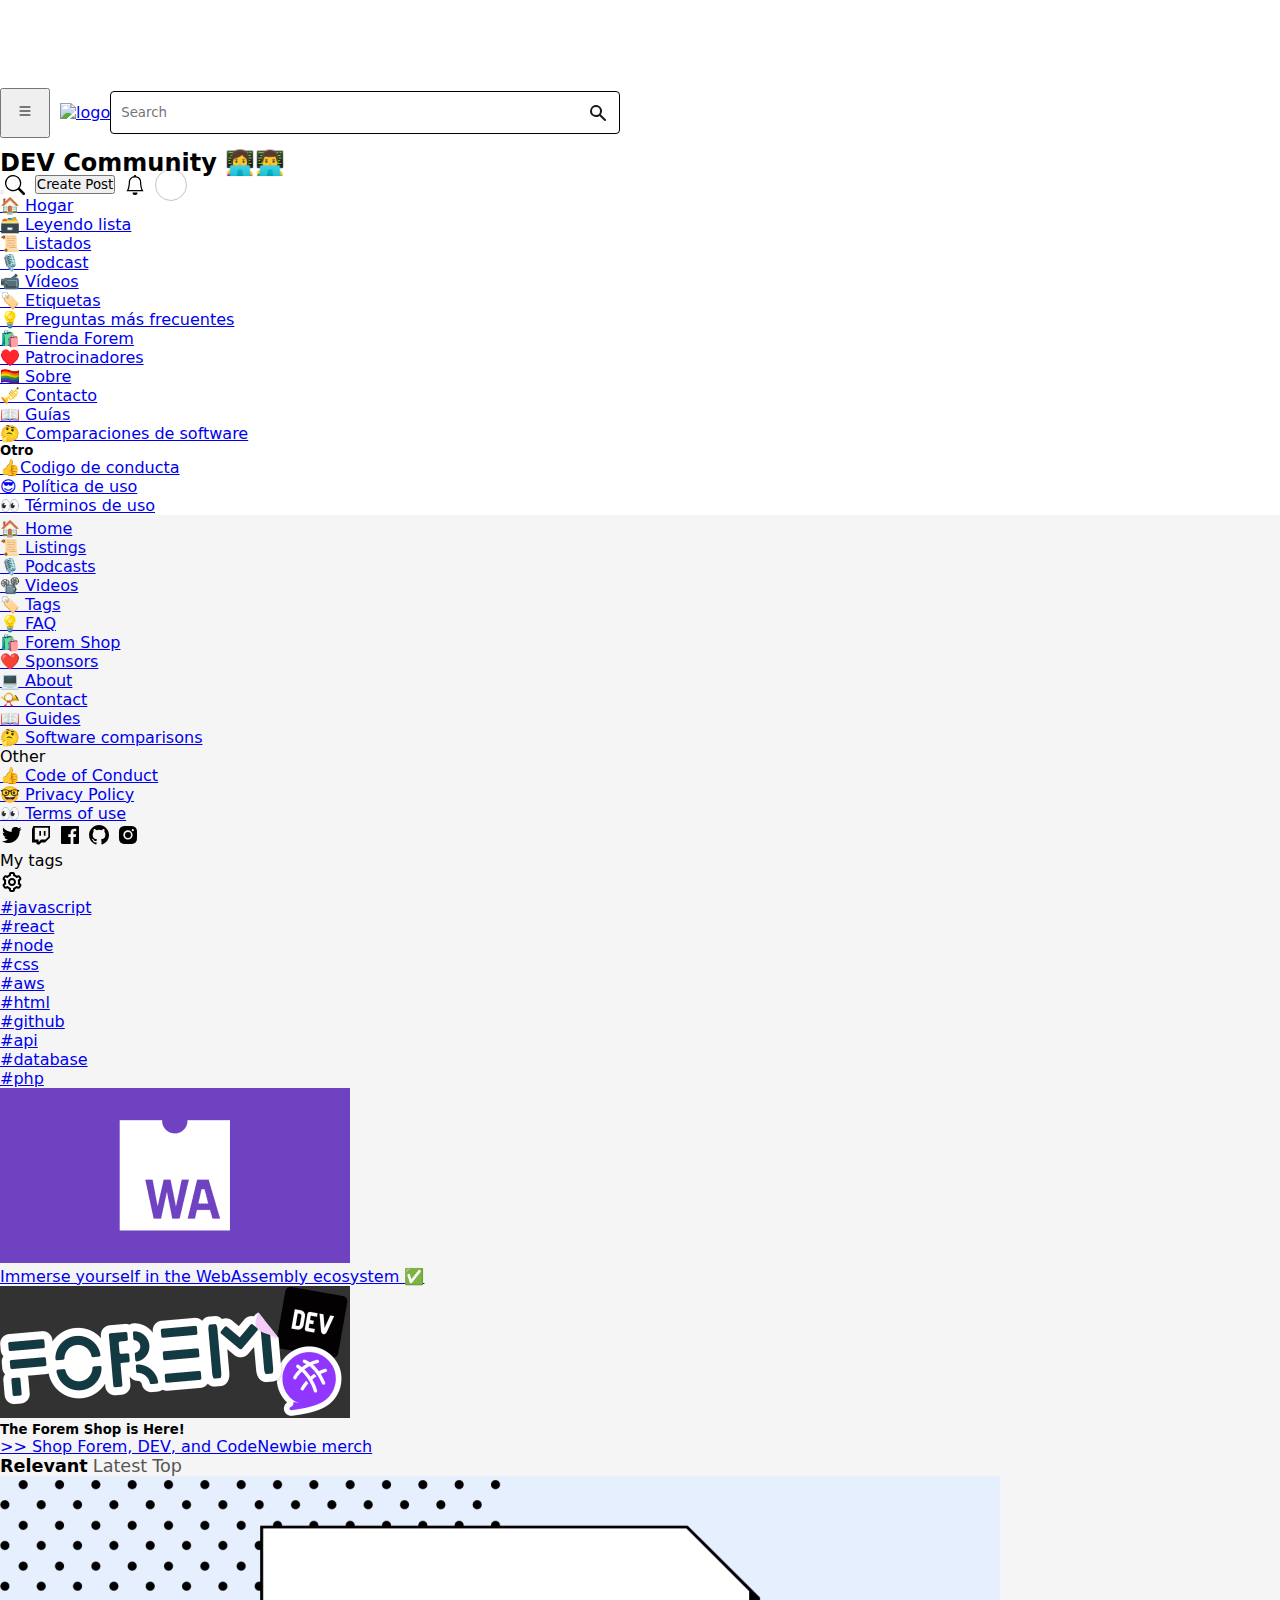
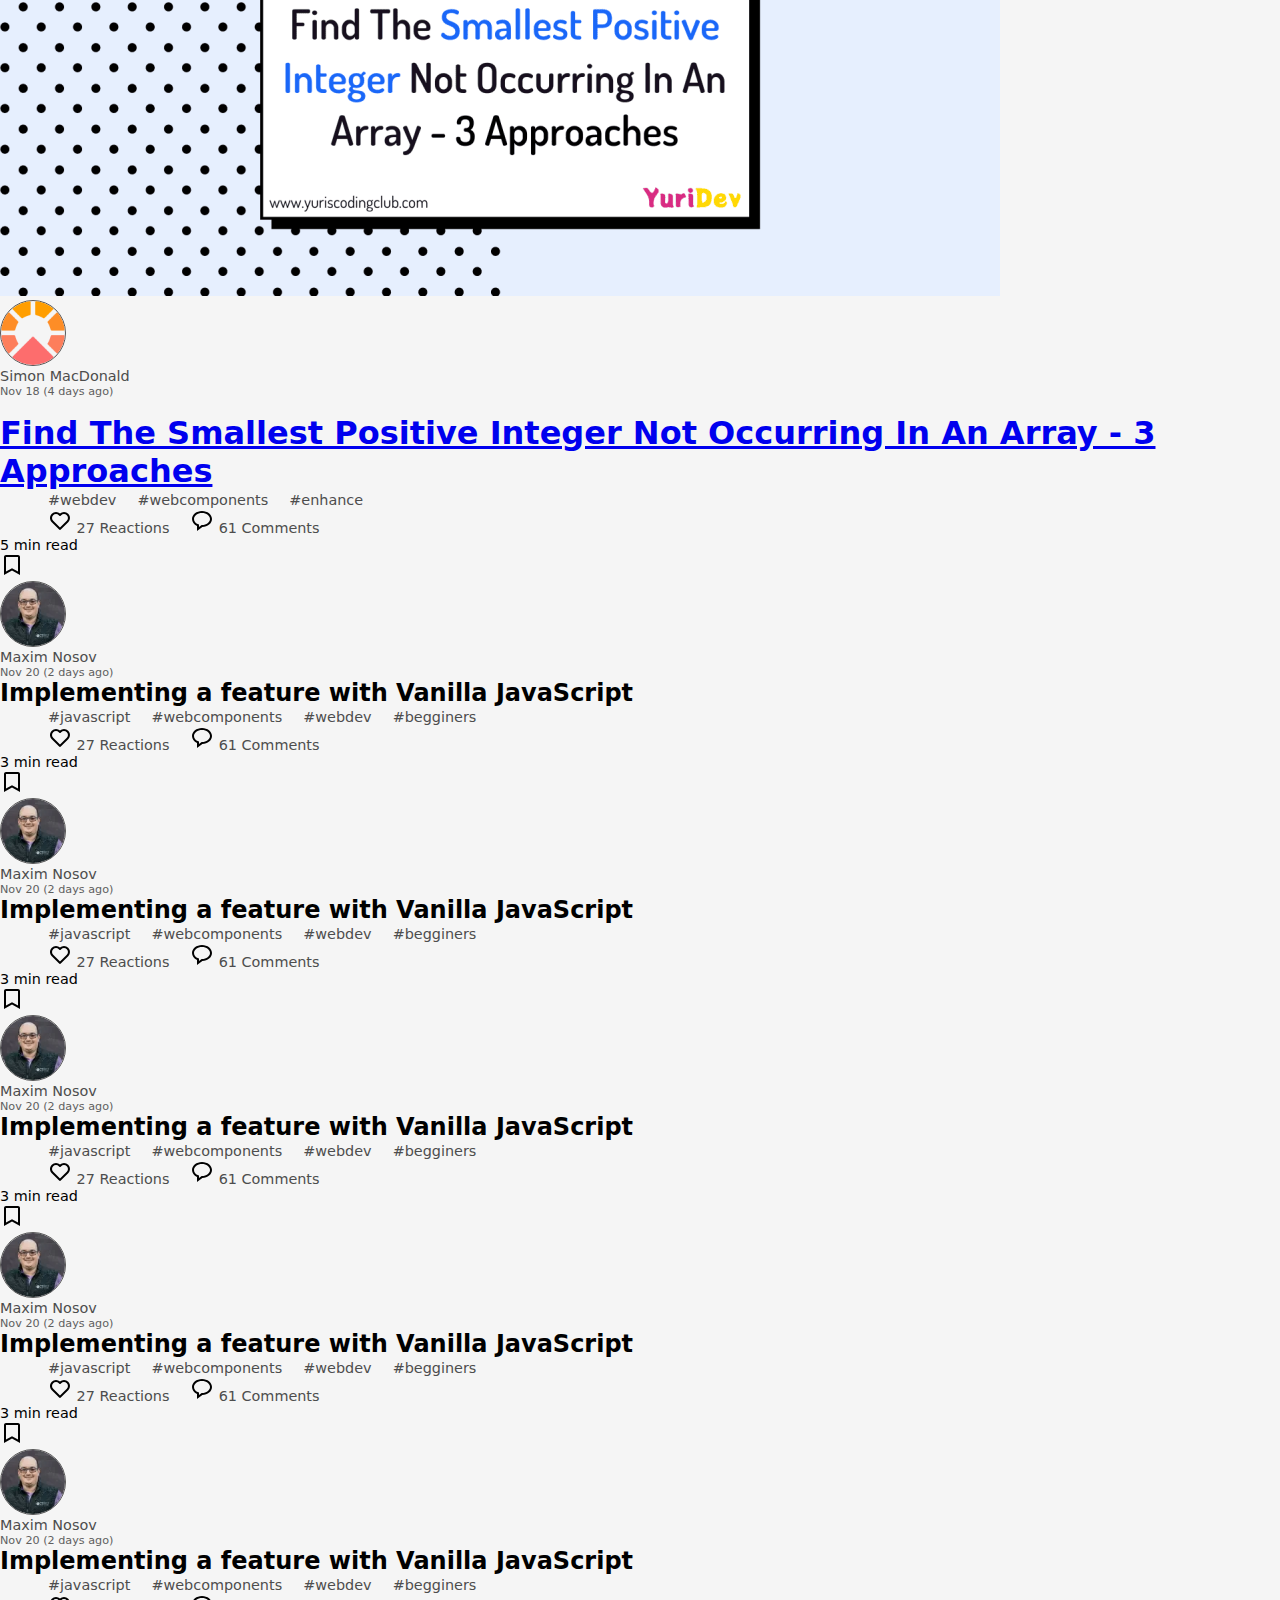
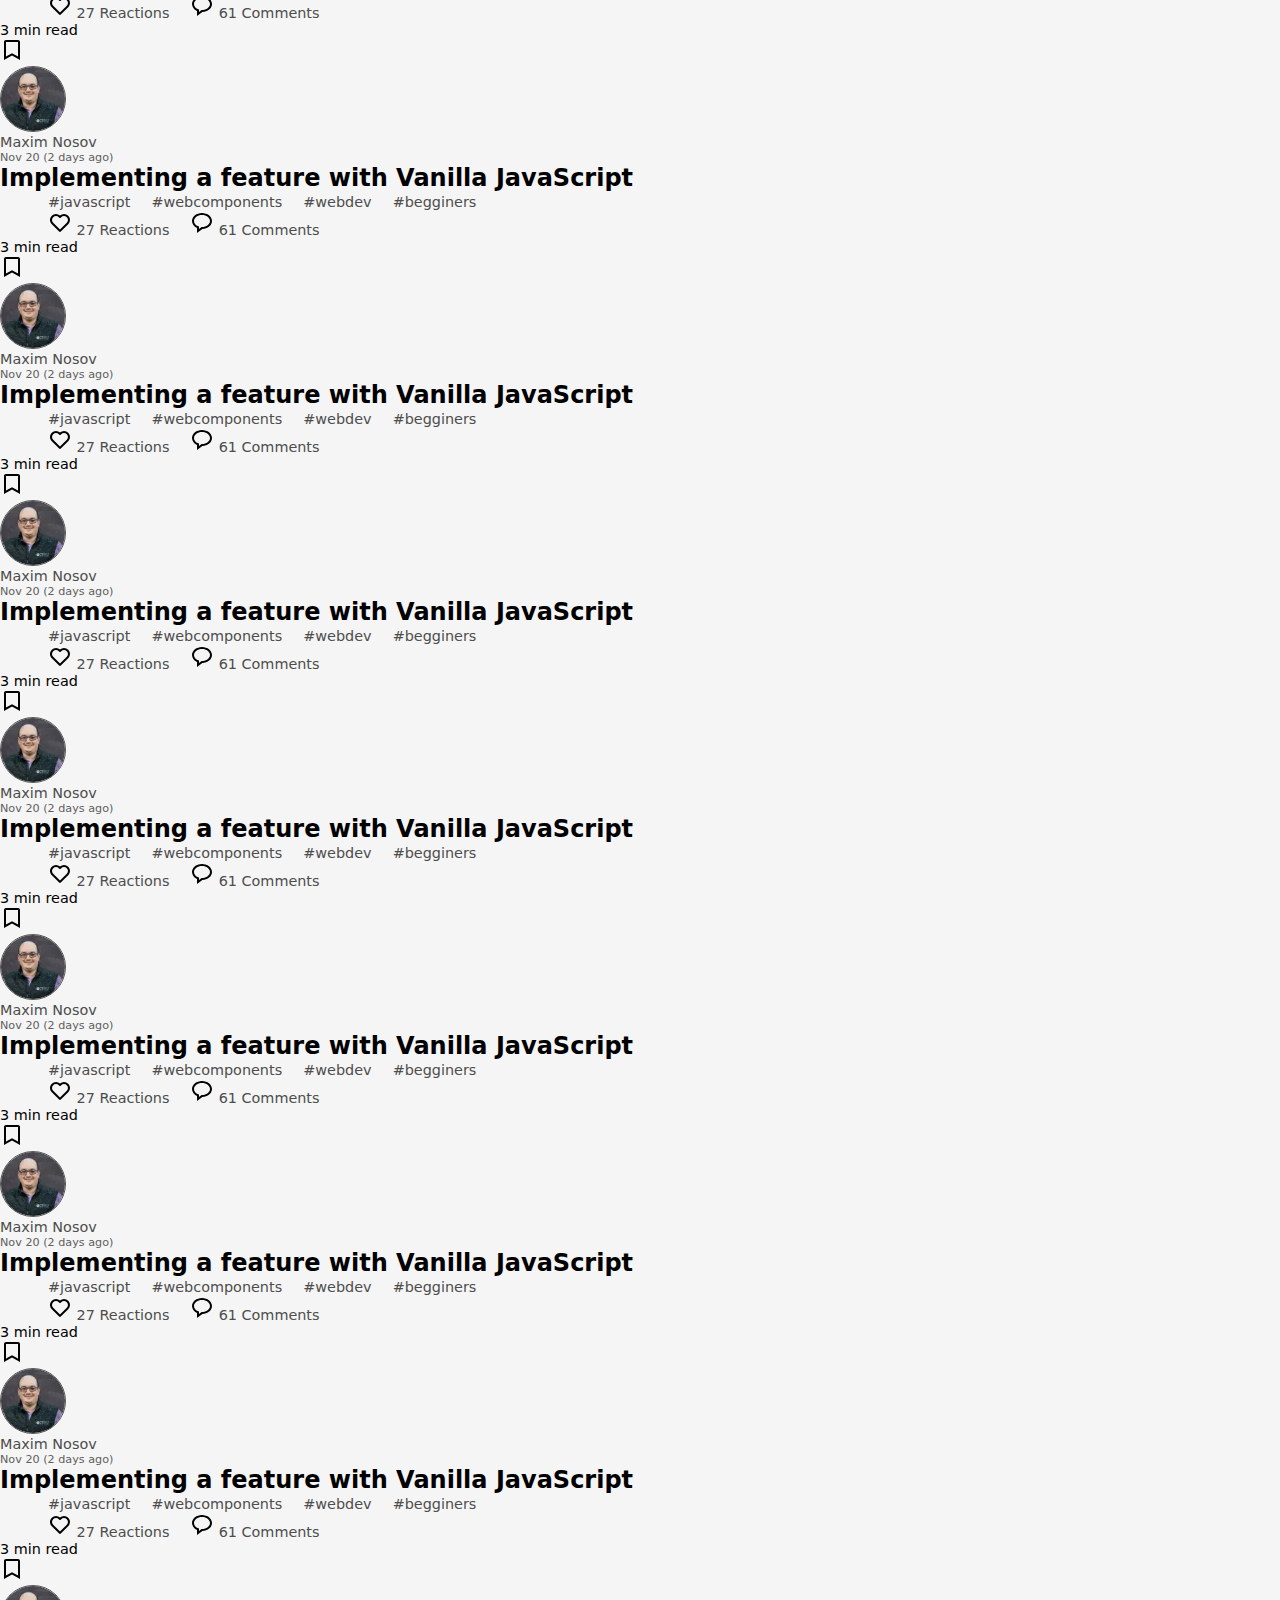
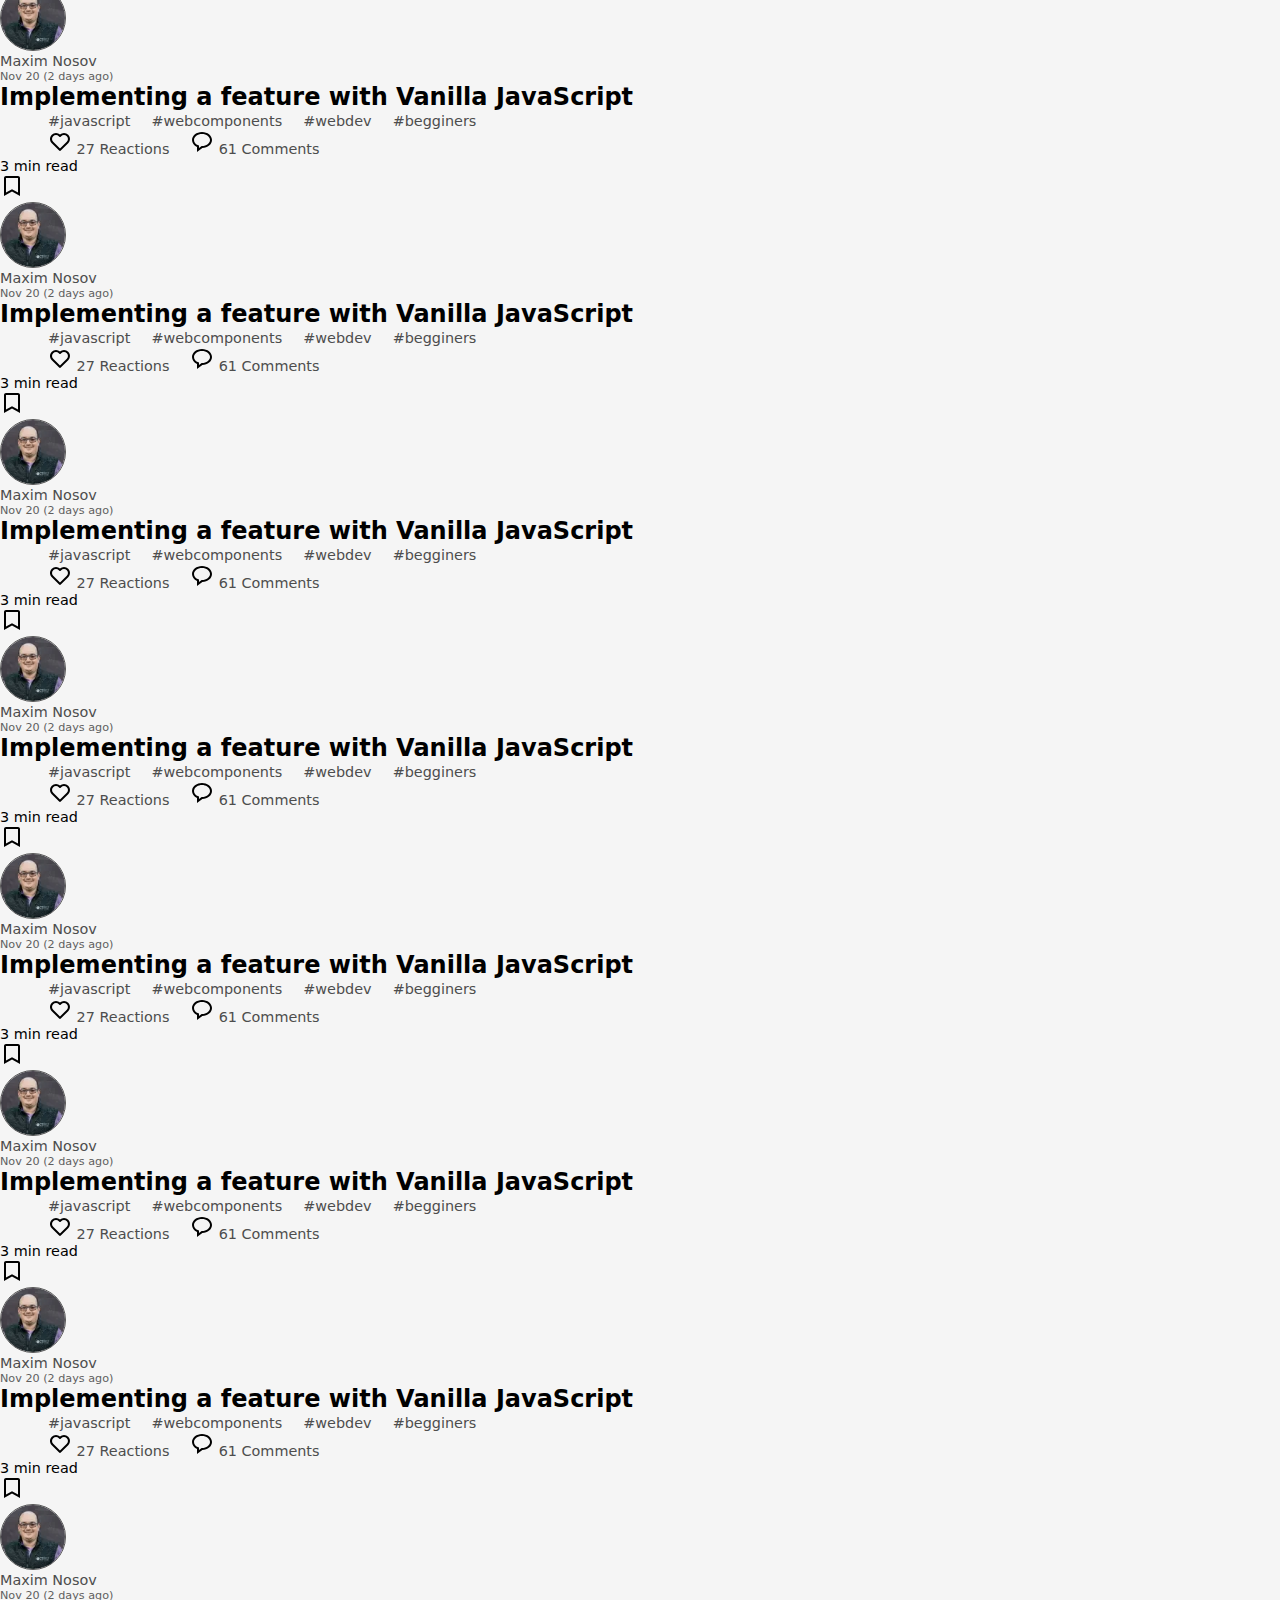
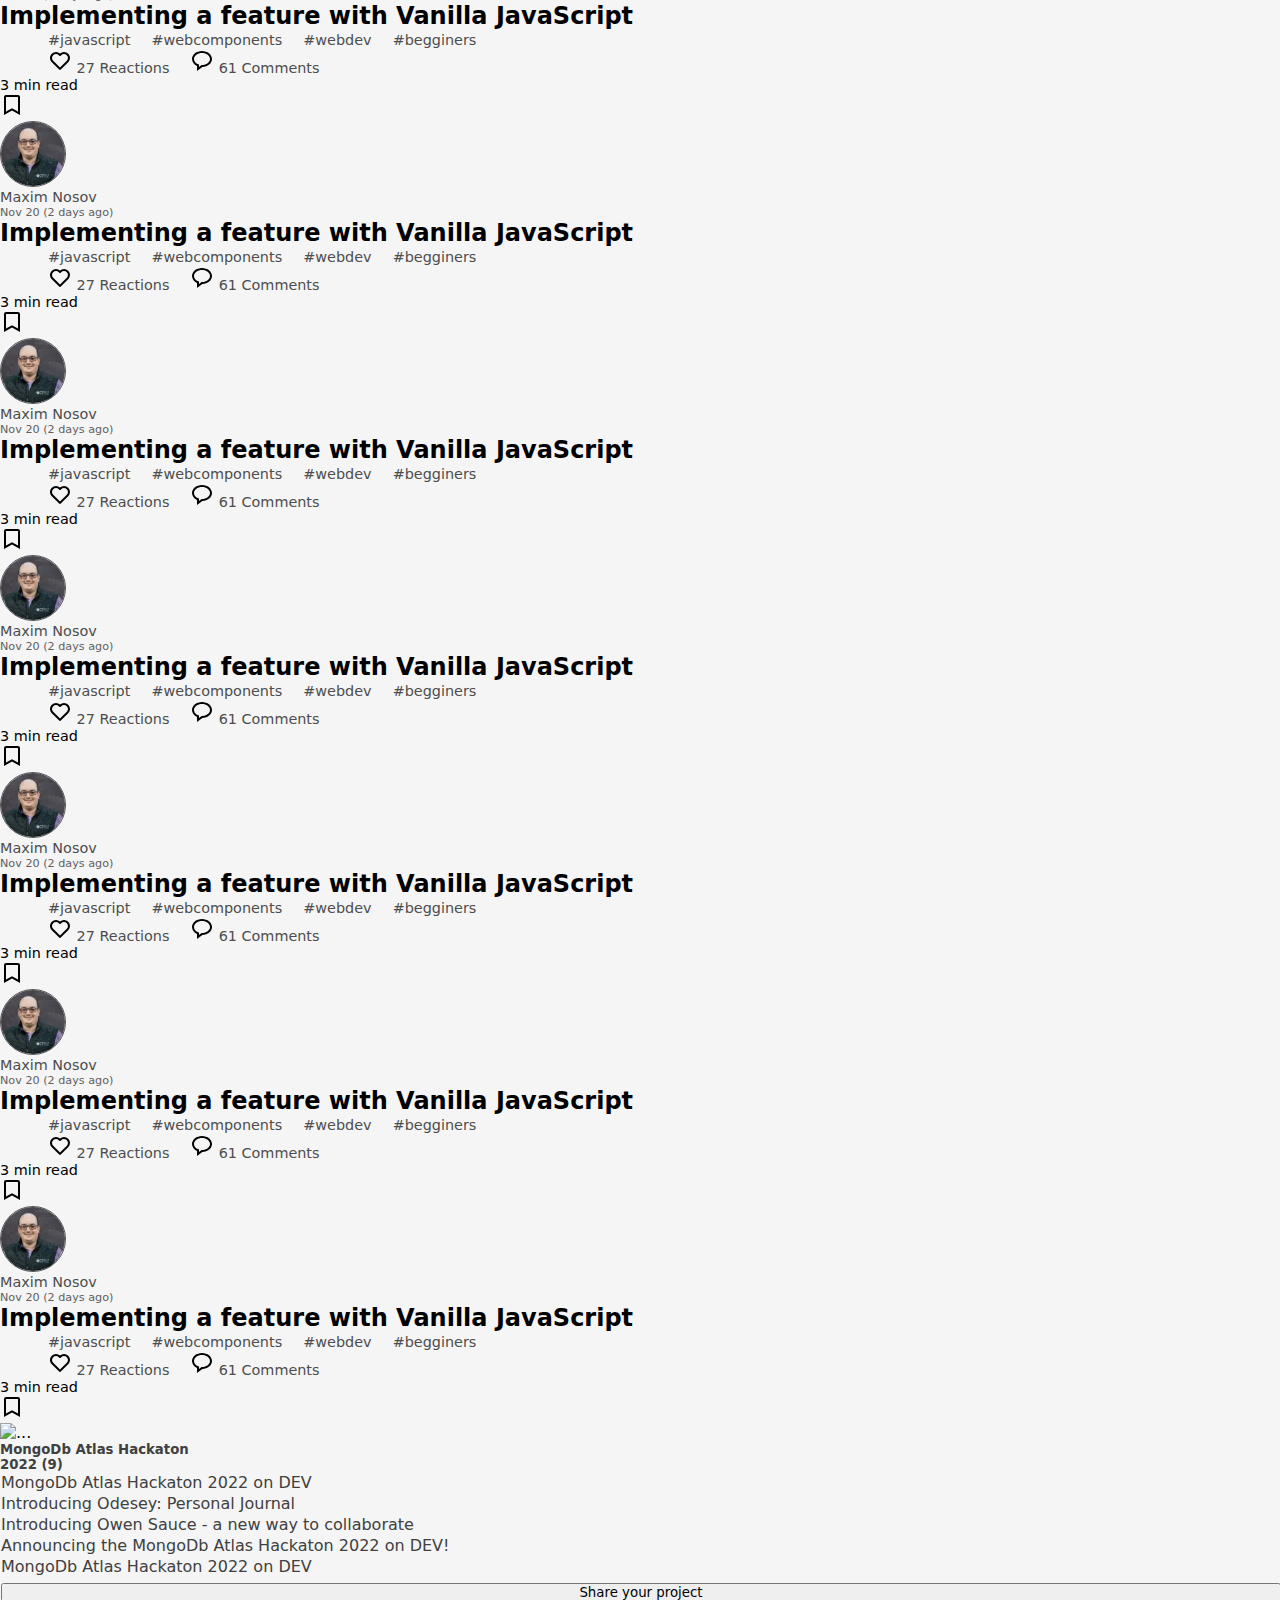
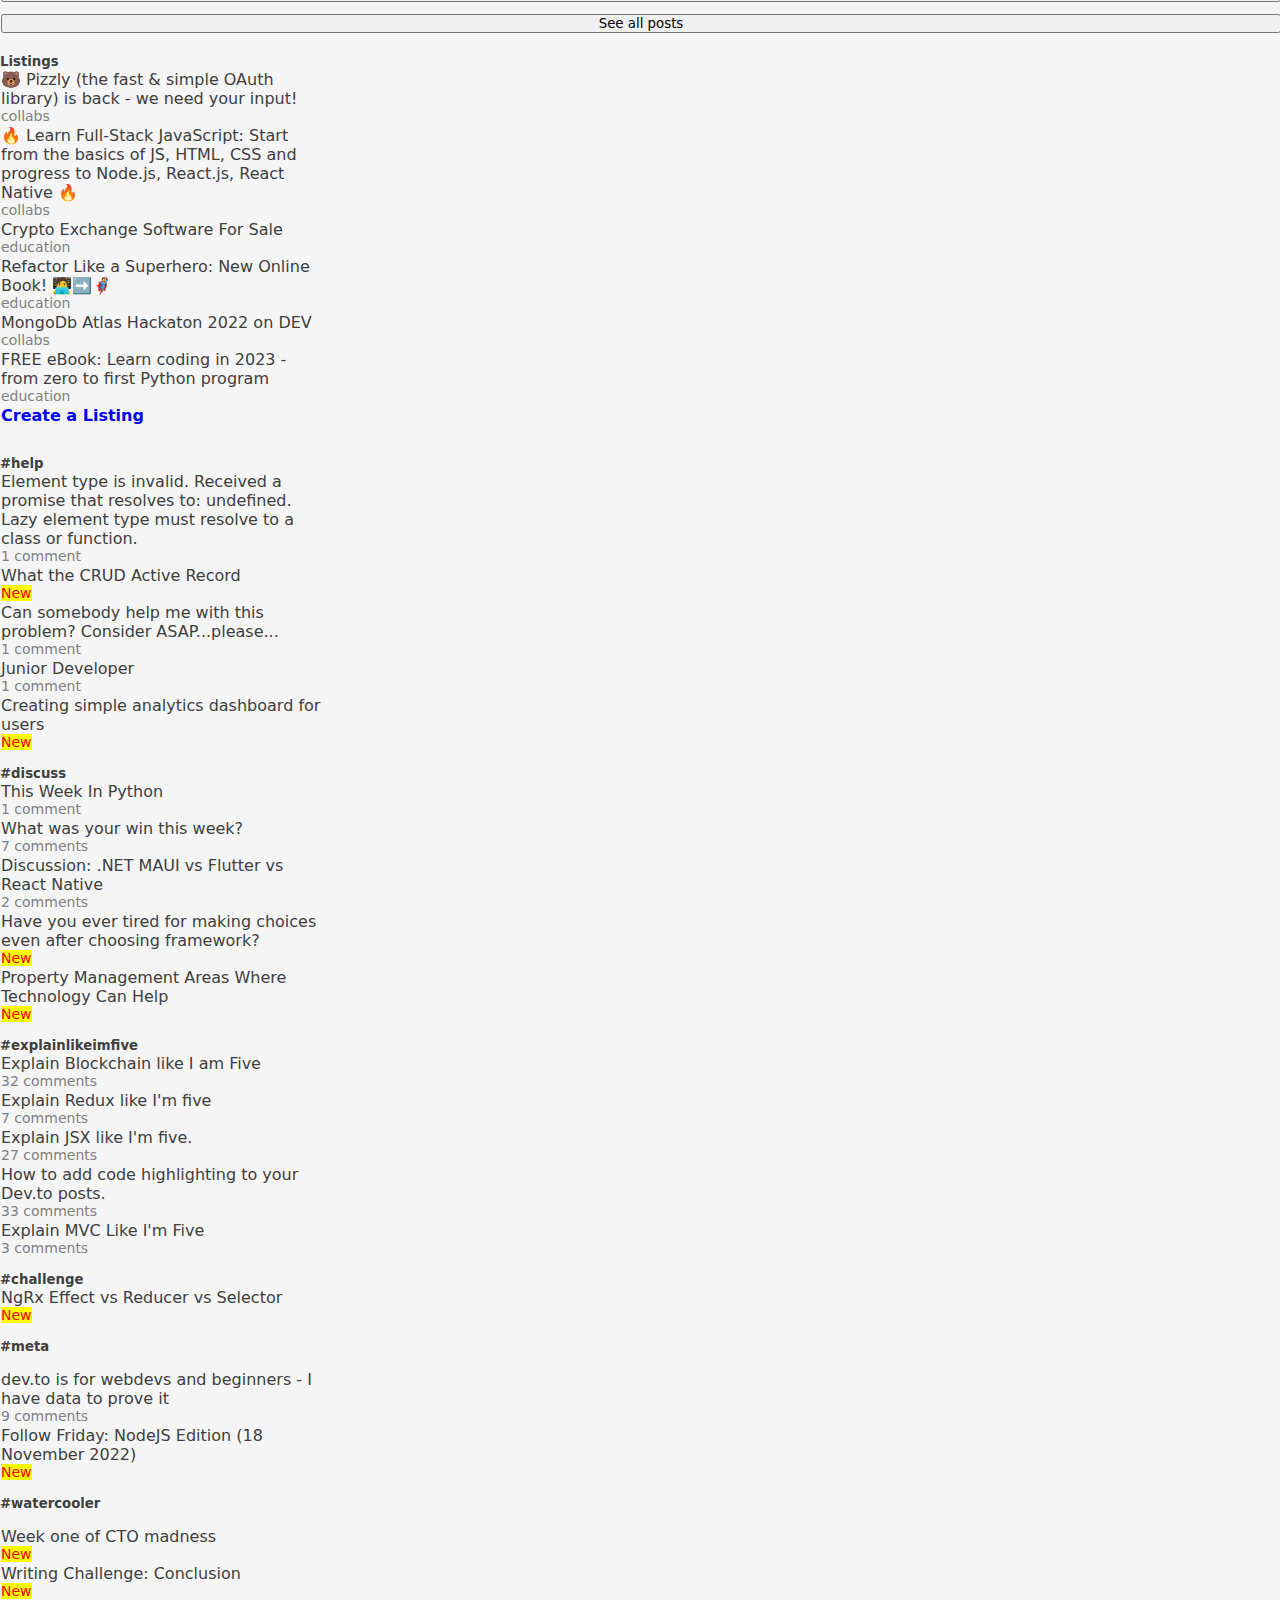
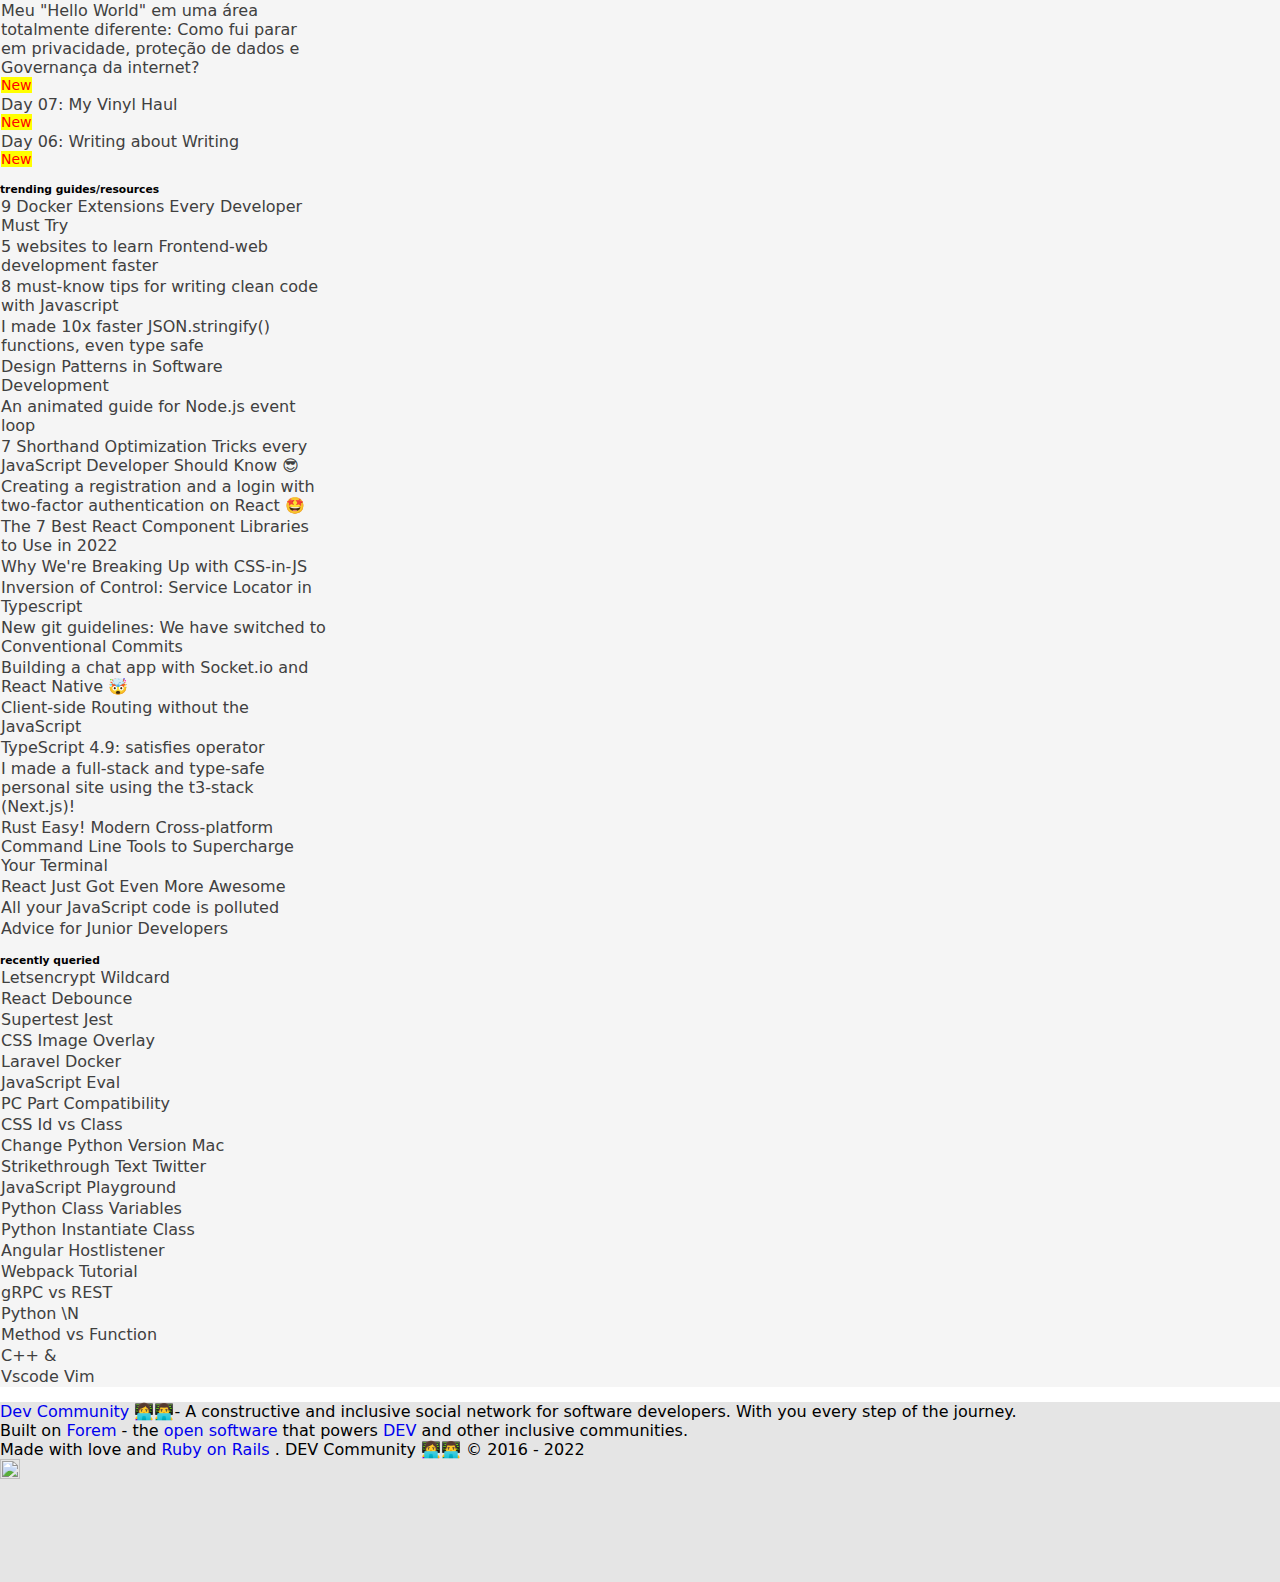
==== commit aef027b7: "ultimo arreglo" ====
--- a/src/index.html
+++ b/src/index.html
@@ -32,17 +32,17 @@
               src="https://dev-to-uploads.s3.amazonaws.com/uploads/logos/resized_logo_UQww2soKuUsjaOGNB38o.png"
               alt="logo"
           /></a>
-          <div class="input-wrapper d-none d-sm-none d-md-flex">
+          <div class="input-wrapper d-none d-sm-none d-md-block">
             <input type="search" class="input" placeholder="Search">
           
-            <svg xmlns="http://www.w3.org/2000/svg" style="width: 20px; height:20px;" class="input-icon" viewBox="0 0 20 20" fill="currentColor">
+            <svg xmlns="http://www.w3.org/2000/svg" class="input-icon" viewBox="0 0 20 20" fill="currentColor">
               <path fill-rule="evenodd" d="M8 4a4 4 0 100 8 4 4 0 000-8zM2 8a6 6 0 1110.89 3.476l4.817 4.817a1 1 0 01-1.414 1.414l-4.816-4.816A6 6 0 012 8z" clip-rule="evenodd" />
             </svg>
           </div>
         </div>
         <div id="navegacion2" class="d-flex">
           <a href="#" class="d-sm-blok d-md-none"> <div id="search"></div></a>
-          <button type="button" class="d-none d-md-block btn btn-outline-primary  d-wrapper" id="post">Create Post</button>
+          <button type="button" class="d-none d-md-block btn btn-outline-primary  " id="post">Create Post</button>
           <a href="#"><div id="bell"></div></a>
           <a id="perfil" href="#"> <div id="imagen"></div></a>
         </div>
@@ -90,6 +90,8 @@
           </h5>
 
 
+
+
           <li><a href="#">👍Codigo de conducta</a></li>
           <li><a href="#">😎 Política de uso</a></li>
           <li><a href="#">👀 Términos de uso</a></li>
@@ -104,12 +106,1658 @@
             <div class="twitch"></div>
           </div>
         </div>
-      </div> 
-    </header>  
-    <script
+      </div>
+      
+   
+
+      
+    </header>
+
+
+    <main class="px-3 py-3 px-md-0 px-4 w-100 px-sm-0">
+        <div class=" container text-center w-100">
+          <div class="row">
+            <aside class="col-md-4 col-lg-3 d-none d-md-block main__asidei--width">
+              <div>
+                <ul class="px-md-3 my-3">
+                  <li class="list-group-item text-start mb-2">
+                    <a class="nav-link text-dark" href="#">🏠 Home</a>
+                  </li>
+                  <li class="list-group-item text-start mb-2">
+                    <a class="nav-link text-dark" href="#">📜 Listings</a>
+                  </li>
+                  <li class="list-group-item text-start mb-2">
+                    <a class="nav-link text-dark" href="#">🎙️ Podcasts</a>
+                  </li>
+                  <li class="list-group-item text-start mb-2">
+                    <a class="nav-link text-dark" href="#">📽️ Videos</a>
+                  </li>
+                  <li class="list-group-item text-start mb-2">
+                    <a class="nav-link text-dark" href="#">🏷️ Tags</a>
+                  </li>
+                  <li class="list-group-item text-start mb-2">
+                    <a class="nav-link text-dark" href="#">💡 FAQ</a>
+                  </li>
+                  <li class="list-group-item text-start mb-2">
+                    <a class="nav-link text-dark" href="#">🛍️ Forem Shop</a>
+                  </li>
+                  <li class="list-group-item text-start mb-2">
+                    <a class="nav-link text-dark" href="#">❤️ Sponsors</a>
+                  </li>
+                  <li class="list-group-item text-start mb-2">
+                    <a class="nav-link text-dark" href="#">💻 About</a>
+                  </li>
+                  <li class="list-group-item text-start mb-2">
+                    <a class="nav-link text-dark" href="#">📯 Contact</a>
+                  </li>
+                  <li class="list-group-item text-start mb-2">
+                    <a class="nav-link text-dark" href="#">📖 Guides</a>
+                  </li>
+                  <li class="list-group-item text-start mb-2">
+                    <a class="nav-link text-dark" href="#"
+                      >🤔 Software comparisons</a
+                    >
+                  </li>
+                </ul>
+              </div>
+
+              <div>
+                <p class="text-start fw-bold px-md-3">Other</p>
+
+                <ul class="px-md-3 my-3">
+                  <li class="list-group-item text-start mb-2">
+                    <a class="nav-link text-dark" href="#"
+                      >👍 Code of Conduct</a
+                    >
+                  </li>
+                  <li class="list-group-item text-start mb-2">
+                    <a class="nav-link text-dark" href="#">🤓 Privacy Policy</a>
+                  </li>
+                  <li class="list-group-item text-start mb-2">
+                    <a class="nav-link text-dark" href="#">👀 Terms of use</a>
+                  </li>
+                </ul>
+              </div>
+
+              <div class="d-flex justify-content-around my-5">
+                <a class="nav-link text-dark" href="#"
+                  ><img src="../images/bxl-twitter (2).svg" alt=""
+                /></a>
+                <a class="nav-link text-dark" href="#"
+                  ><img src="../images/bxl-twitch.svg" alt=""
+                /></a>
+                <a class="nav-link text-dark" href="#"
+                  ><img src="../images/bxl-facebook-square.svg" alt=""
+                /></a>
+                <a class="nav-link text-dark" href="#"
+                  ><img src="../images/bxl-github.svg" alt=""
+                /></a>
+                <a class="nav-link text-dark" href="#"
+                  ><img src="../images/bxl-instagram-alt.svg" alt=""
+                /></a>
+              </div>
+
+              <div class="my-4 asideizq__tags">
+                <div class="d-flex justify-content-between">
+                  <p class="text-start fw-bold px-md-3">My tags</p>
+
+                  <li>
+                    <a class="nav-link text-dark" href="#"
+                      ><img src="../images/bx-cog.svg" alt="icono-tag"
+                    /></a>
+                  </li>
+                </div>
+
+                <ul class="my-3 px-md-3">
+                  <li class="list-group-item text-start mb-2">
+                    <a class="nav-link text-dark" href="#">#javascript</a>
+                  </li>
+                  <li class="list-group-item text-start mb-2">
+                    <a class="nav-link text-dark" href="#">#react</a>
+                  </li>
+                  <li class="list-group-item text-start mb-2">
+                    <a class="nav-link text-dark" href="#">#node</a>
+                  </li>
+                  <li class="list-group-item text-start mb-2">
+                    <a class="nav-link text-dark" href="#">#css</a>
+                  </li>
+                  <li class="list-group-item text-start mb-2">
+                    <a class="nav-link text-dark" href="#">#aws</a>
+                  </li>
+                  <li class="list-group-item text-start mb-2">
+                    <a class="nav-link text-dark" href="#">#html</a>
+                  </li>
+                  <li class="list-group-item text-start mb-2">
+                    <a class="nav-link text-dark" href="#">#github</a>
+                  </li>
+                  <li class="list-group-item text-start mb-2">
+                    <a class="nav-link text-dark" href="#">#api</a>
+                  </li>
+                  <li class="list-group-item text-start mb-2">
+                    <a class="nav-link text-dark" href="#">#database</a>
+                  </li>
+                  <li class="list-group-item text-start mb-2">
+                    <a class="nav-link text-dark" href="#">#php</a>
+                  </li>
+                </ul>
+              </div>
+
+              <div class="px-md-3">
+                <div class="card card__aside--1">
+                  <img
+                    src="../images/wa.png"
+                    class="card-img-top"
+                    alt="imgwa"
+                  />
+                  <div class="card-body">
+                    <a href="#" class="card-link fw-bold fs-6"
+                      >Immerse yourself in the WebAssembly ecosystem ✅</a
+                    >
+                  </div>
+                </div>
+              </div>
+
+              <div class="my-3 card__aside--2 px-md-3">
+                <div class="card">
+                  <img
+                    src="../images/forem.png"
+                    class="card-img-top"
+                    alt="imgforem"
+                  />
+                  <div class="card-body">
+                    <h5 class="card-title">The Forem Shop is Here!</h5>
+                    <a href="#" class="card-link fw-bold fs-6"
+                      >>> Shop Forem, DEV, and CodeNewbie merch</a
+                    >
+                  </div>
+                </div>
+              </div>
+            </aside>
+
+            <section class="col-md-8 col-lg-6 section__center">
+              <div class="text-start">
+                <div class="btn-group" role="group" aria-label="Basic example">
+                  <button type="button" class="btn btn-primary section__botton--group active">Relevant</button>
+                  <button type="button" class="btn btn-primary section__botton--group">Latest</button>
+                  <button type="button" class="btn btn-primary section__botton--group">Top</button>
+                </div>
+              </div>
+    
+              <div class="py-2 ">
+                <div class="card">
+                  <a href="entrada.html">
+                    <img
+                    src="../images/cardimage2.webp"
+                    class="card-img-top"
+                    alt="..."
+                  />
+                  </a>
+                  
+                  <div class="card-body">
+                    <div class="d-flex justify-content-start align-items-center">
+                      <div class="section__card--imgUsuario">
+                        <img src="../images/mac.webp" alt="img-entrada" />
+                      </div>
+                      <div class="section__card--textUsuario">
+                        <a href="#" class="">Simon MacDonald</a>
+                        <div>
+                          <p class="text-start">Nov 18 (4 days ago)</p>
+                        </div>
+
+                      </div>
+                    </div>
+                    <a href="entrada.html">
+                      <h5 class="card-title section__card--textTitulo">Find The Smallest Positive Integer Not Occurring In An Array - 3 Approaches</h5>
+                    </a>
+                    
+                    <div class="text-start my-2 section__card--textTags">
+                      <a href="#" class="">#webdev</a>
+                      <a href="#" class="">#webcomponents</a>
+                      <a href="#" class="">#enhance</a>
+                    </div>
+                    <div class="d-flex justify-content-between">
+                      <div class="text-start mt-3 section__card--detalles">
+                        <a href="#" class="">
+                          <img src="../images/bx-heart.svg" alt="heart-icon" />
+                          <span>27 Reactions</span>
+                        </a>
+                        <a href="#" class="">
+                          <img
+                            src="../images/bx-message-rounded.svg"
+                            alt="comment-icon"
+                          />
+                          <span>61 Comments</span>
+                        </a>
+                      </div>
+                      <div class="d-flex align-items-end section__card--detallesEntrada">
+                        <p>5 min read</p>
+                        <a href="#" class="link-secondary">
+                          <img src="../images/bx-bookmark.svg" alt="book-icon" />
+                        </a>
+                      </div>
+                    </div>
+                  </div>
+                </div>
+
+                <div class="card my-2">
+                  <div class="card-body">
+                    <div class="d-flex justify-content-start align-items-center">
+                      <div class="section__card--imgUsuario">
+                        <img src="../images/usr1.webp" alt="img-entrada" />
+                      </div>
+                      <div class="section__card--textUsuario">
+                        <a href="#" class="">Maxim Nosov</a>
+                        <div>
+                          <p class="text-start">Nov 20 (2 days ago)</p>
+                        </div>
+
+                      </div>
+                    </div>
+
+                    <h5 class="card-title section__card--textSubtitulo">Implementing a feature with Vanilla JavaScript</h5>
+                    <div class="text-start my-2 section__card--textTags">
+                      <a href="#" class="">#javascript</a>
+                      <a href="#" class="">#webcomponents</a>
+                      <a href="#" class="">#webdev</a>
+                      <a href="#" class="">#begginers</a>
+                    </div>
+                    <div class="d-flex justify-content-between">
+                      <div class="text-start mt-3 section__card--detalles">
+                        <a href="#" class="">
+                          <img src="../images/bx-heart.svg" alt="heart-icon" />
+                          <span>27 Reactions</span>
+                        </a>
+                        <a href="#" class="">
+                          <img
+                            src="../images/bx-message-rounded.svg"
+                            alt="comment-icon"
+                          />
+                          <span>61 Comments</span>
+                        </a>
+                      </div>
+                      <div class="d-flex align-items-end section__card--detallesEntrada">
+                        <p>3 min read</p>
+                        <a href="#" class="link-secondary">
+                          <img src="../images/bx-bookmark.svg" alt="book-icon" />
+                        </a>
+                      </div>
+                    </div>
+                  </div>
+                </div>
+
+                <div class="card my-2">
+                  <div class="card-body">
+                    <div class="d-flex justify-content-start align-items-center">
+                      <div class="section__card--imgUsuario">
+                        <img src="../images/usr1.webp" alt="img-entrada" />
+                      </div>
+                      <div class="section__card--textUsuario">
+                        <a href="#" class="">Maxim Nosov</a>
+                        <div>
+                          <p class="text-start">Nov 20 (2 days ago)</p>
+                        </div>
+
+                      </div>
+                    </div>
+
+                    <h5 class="card-title section__card--textSubtitulo">Implementing a feature with Vanilla JavaScript</h5>
+                    <div class="text-start my-2 section__card--textTags">
+                      <a href="#" class="">#javascript</a>
+                      <a href="#" class="">#webcomponents</a>
+                      <a href="#" class="">#webdev</a>
+                      <a href="#" class="">#begginers</a>
+                    </div>
+                    <div class="d-flex justify-content-between">
+                      <div class="text-start mt-3 section__card--detalles">
+                        <a href="#" class="">
+                          <img src="../images/bx-heart.svg" alt="heart-icon" />
+                          <span>27 Reactions</span>
+                        </a>
+                        <a href="#" class="">
+                          <img
+                            src="../images/bx-message-rounded.svg"
+                            alt="comment-icon"
+                          />
+                          <span>61 Comments</span>
+                        </a>
+                      </div>
+                      <div class="d-flex align-items-end section__card--detallesEntrada">
+                        <p>3 min read</p>
+                        <a href="#" class="link-secondary">
+                          <img src="../images/bx-bookmark.svg" alt="book-icon" />
+                        </a>
+                      </div>
+                    </div>
+                  </div>
+                </div>
+
+                <div class="card my-2">
+                  <div class="card-body">
+                    <div class="d-flex justify-content-start align-items-center">
+                      <div class="section__card--imgUsuario">
+                        <img src="../images/usr1.webp" alt="img-entrada" />
+                      </div>
+                      <div class="section__card--textUsuario">
+                        <a href="#" class="">Maxim Nosov</a>
+                        <div>
+                          <p class="text-start">Nov 20 (2 days ago)</p>
+                        </div>
+
+                      </div>
+                    </div>
+
+                    <h5 class="card-title section__card--textSubtitulo">Implementing a feature with Vanilla JavaScript</h5>
+                    <div class="text-start my-2 section__card--textTags">
+                      <a href="#" class="">#javascript</a>
+                      <a href="#" class="">#webcomponents</a>
+                      <a href="#" class="">#webdev</a>
+                      <a href="#" class="">#begginers</a>
+                    </div>
+                    <div class="d-flex justify-content-between">
+                      <div class="text-start mt-3 section__card--detalles">
+                        <a href="#" class="">
+                          <img src="../images/bx-heart.svg" alt="heart-icon" />
+                          <span>27 Reactions</span>
+                        </a>
+                        <a href="#" class="">
+                          <img
+                            src="../images/bx-message-rounded.svg"
+                            alt="comment-icon"
+                          />
+                          <span>61 Comments</span>
+                        </a>
+                      </div>
+                      <div class="d-flex align-items-end section__card--detallesEntrada">
+                        <p>3 min read</p>
+                        <a href="#" class="link-secondary">
+                          <img src="../images/bx-bookmark.svg" alt="book-icon" />
+                        </a>
+                      </div>
+                    </div>
+                  </div>
+                </div>
+
+                <div class="card my-2">
+                  <div class="card-body">
+                    <div class="d-flex justify-content-start align-items-center">
+                      <div class="section__card--imgUsuario">
+                        <img src="../images/usr1.webp" alt="img-entrada" />
+                      </div>
+                      <div class="section__card--textUsuario">
+                        <a href="#" class="">Maxim Nosov</a>
+                        <div>
+                          <p class="text-start">Nov 20 (2 days ago)</p>
+                        </div>
+
+                      </div>
+                    </div>
+
+                    <h5 class="card-title section__card--textSubtitulo">Implementing a feature with Vanilla JavaScript</h5>
+                    <div class="text-start my-2 section__card--textTags">
+                      <a href="#" class="">#javascript</a>
+                      <a href="#" class="">#webcomponents</a>
+                      <a href="#" class="">#webdev</a>
+                      <a href="#" class="">#begginers</a>
+                    </div>
+                    <div class="d-flex justify-content-between">
+                      <div class="text-start mt-3 section__card--detalles">
+                        <a href="#" class="">
+                          <img src="../images/bx-heart.svg" alt="heart-icon" />
+                          <span>27 Reactions</span>
+                        </a>
+                        <a href="#" class="">
+                          <img
+                            src="../images/bx-message-rounded.svg"
+                            alt="comment-icon"
+                          />
+                          <span>61 Comments</span>
+                        </a>
+                      </div>
+                      <div class="d-flex align-items-end section__card--detallesEntrada">
+                        <p>3 min read</p>
+                        <a href="#" class="link-secondary">
+                          <img src="../images/bx-bookmark.svg" alt="book-icon" />
+                        </a>
+                      </div>
+                    </div>
+                  </div>
+                </div>
+
+                <div class="card my-2">
+                  <div class="card-body">
+                    <div class="d-flex justify-content-start align-items-center">
+                      <div class="section__card--imgUsuario">
+                        <img src="../images/usr1.webp" alt="img-entrada" />
+                      </div>
+                      <div class="section__card--textUsuario">
+                        <a href="#" class="">Maxim Nosov</a>
+                        <div>
+                          <p class="text-start">Nov 20 (2 days ago)</p>
+                        </div>
+
+                      </div>
+                    </div>
+
+                    <h5 class="card-title section__card--textSubtitulo">Implementing a feature with Vanilla JavaScript</h5>
+                    <div class="text-start my-2 section__card--textTags">
+                      <a href="#" class="">#javascript</a>
+                      <a href="#" class="">#webcomponents</a>
+                      <a href="#" class="">#webdev</a>
+                      <a href="#" class="">#begginers</a>
+                    </div>
+                    <div class="d-flex justify-content-between">
+                      <div class="text-start mt-3 section__card--detalles">
+                        <a href="#" class="">
+                          <img src="../images/bx-heart.svg" alt="heart-icon" />
+                          <span>27 Reactions</span>
+                        </a>
+                        <a href="#" class="">
+                          <img
+                            src="../images/bx-message-rounded.svg"
+                            alt="comment-icon"
+                          />
+                          <span>61 Comments</span>
+                        </a>
+                      </div>
+                      <div class="d-flex align-items-end section__card--detallesEntrada">
+                        <p>3 min read</p>
+                        <a href="#" class="link-secondary">
+                          <img src="../images/bx-bookmark.svg" alt="book-icon" />
+                        </a>
+                      </div>
+                    </div>
+                  </div>
+                </div>
+
+                <div class="card my-2">
+                  <div class="card-body">
+                    <div class="d-flex justify-content-start align-items-center">
+                      <div class="section__card--imgUsuario">
+                        <img src="../images/usr1.webp" alt="img-entrada" />
+                      </div>
+                      <div class="section__card--textUsuario">
+                        <a href="#" class="">Maxim Nosov</a>
+                        <div>
+                          <p class="text-start">Nov 20 (2 days ago)</p>
+                        </div>
+
+                      </div>
+                    </div>
+
+                    <h5 class="card-title section__card--textSubtitulo">Implementing a feature with Vanilla JavaScript</h5>
+                    <div class="text-start my-2 section__card--textTags">
+                      <a href="#" class="">#javascript</a>
+                      <a href="#" class="">#webcomponents</a>
+                      <a href="#" class="">#webdev</a>
+                      <a href="#" class="">#begginers</a>
+                    </div>
+                    <div class="d-flex justify-content-between">
+                      <div class="text-start mt-3 section__card--detalles">
+                        <a href="#" class="">
+                          <img src="../images/bx-heart.svg" alt="heart-icon" />
+                          <span>27 Reactions</span>
+                        </a>
+                        <a href="#" class="">
+                          <img
+                            src="../images/bx-message-rounded.svg"
+                            alt="comment-icon"
+                          />
+                          <span>61 Comments</span>
+                        </a>
+                      </div>
+                      <div class="d-flex align-items-end section__card--detallesEntrada">
+                        <p>3 min read</p>
+                        <a href="#" class="link-secondary">
+                          <img src="../images/bx-bookmark.svg" alt="book-icon" />
+                        </a>
+                      </div>
+                    </div>
+                  </div>
+                </div>
+
+                <div class="card my-2">
+                  <div class="card-body">
+                    <div class="d-flex justify-content-start align-items-center">
+                      <div class="section__card--imgUsuario">
+                        <img src="../images/usr1.webp" alt="img-entrada" />
+                      </div>
+                      <div class="section__card--textUsuario">
+                        <a href="#" class="">Maxim Nosov</a>
+                        <div>
+                          <p class="text-start">Nov 20 (2 days ago)</p>
+                        </div>
+
+                      </div>
+                    </div>
+
+                    <h5 class="card-title section__card--textSubtitulo">Implementing a feature with Vanilla JavaScript</h5>
+                    <div class="text-start my-2 section__card--textTags">
+                      <a href="#" class="">#javascript</a>
+                      <a href="#" class="">#webcomponents</a>
+                      <a href="#" class="">#webdev</a>
+                      <a href="#" class="">#begginers</a>
+                    </div>
+                    <div class="d-flex justify-content-between">
+                      <div class="text-start mt-3 section__card--detalles">
+                        <a href="#" class="">
+                          <img src="../images/bx-heart.svg" alt="heart-icon" />
+                          <span>27 Reactions</span>
+                        </a>
+                        <a href="#" class="">
+                          <img
+                            src="../images/bx-message-rounded.svg"
+                            alt="comment-icon"
+                          />
+                          <span>61 Comments</span>
+                        </a>
+                      </div>
+                      <div class="d-flex align-items-end section__card--detallesEntrada">
+                        <p>3 min read</p>
+                        <a href="#" class="link-secondary">
+                          <img src="../images/bx-bookmark.svg" alt="book-icon" />
+                        </a>
+                      </div>
+                    </div>
+                  </div>
+                </div>
+
+                <div class="card my-2">
+                  <div class="card-body">
+                    <div class="d-flex justify-content-start align-items-center">
+                      <div class="section__card--imgUsuario">
+                        <img src="../images/usr1.webp" alt="img-entrada" />
+                      </div>
+                      <div class="section__card--textUsuario">
+                        <a href="#" class="">Maxim Nosov</a>
+                        <div>
+                          <p class="text-start">Nov 20 (2 days ago)</p>
+                        </div>
+
+                      </div>
+                    </div>
+
+                    <h5 class="card-title section__card--textSubtitulo">Implementing a feature with Vanilla JavaScript</h5>
+                    <div class="text-start my-2 section__card--textTags">
+                      <a href="#" class="">#javascript</a>
+                      <a href="#" class="">#webcomponents</a>
+                      <a href="#" class="">#webdev</a>
+                      <a href="#" class="">#begginers</a>
+                    </div>
+                    <div class="d-flex justify-content-between">
+                      <div class="text-start mt-3 section__card--detalles">
+                        <a href="#" class="">
+                          <img src="../images/bx-heart.svg" alt="heart-icon" />
+                          <span>27 Reactions</span>
+                        </a>
+                        <a href="#" class="">
+                          <img
+                            src="../images/bx-message-rounded.svg"
+                            alt="comment-icon"
+                          />
+                          <span>61 Comments</span>
+                        </a>
+                      </div>
+                      <div class="d-flex align-items-end section__card--detallesEntrada">
+                        <p>3 min read</p>
+                        <a href="#" class="link-secondary">
+                          <img src="../images/bx-bookmark.svg" alt="book-icon" />
+                        </a>
+                      </div>
+                    </div>
+                  </div>
+                </div>
+
+                <div class="card my-2">
+                  <div class="card-body">
+                    <div class="d-flex justify-content-start align-items-center">
+                      <div class="section__card--imgUsuario">
+                        <img src="../images/usr1.webp" alt="img-entrada" />
+                      </div>
+                      <div class="section__card--textUsuario">
+                        <a href="#" class="">Maxim Nosov</a>
+                        <div>
+                          <p class="text-start">Nov 20 (2 days ago)</p>
+                        </div>
+
+                      </div>
+                    </div>
+
+                    <h5 class="card-title section__card--textSubtitulo">Implementing a feature with Vanilla JavaScript</h5>
+                    <div class="text-start my-2 section__card--textTags">
+                      <a href="#" class="">#javascript</a>
+                      <a href="#" class="">#webcomponents</a>
+                      <a href="#" class="">#webdev</a>
+                      <a href="#" class="">#begginers</a>
+                    </div>
+                    <div class="d-flex justify-content-between">
+                      <div class="text-start mt-3 section__card--detalles">
+                        <a href="#" class="">
+                          <img src="../images/bx-heart.svg" alt="heart-icon" />
+                          <span>27 Reactions</span>
+                        </a>
+                        <a href="#" class="">
+                          <img
+                            src="../images/bx-message-rounded.svg"
+                            alt="comment-icon"
+                          />
+                          <span>61 Comments</span>
+                        </a>
+                      </div>
+                      <div class="d-flex align-items-end section__card--detallesEntrada">
+                        <p>3 min read</p>
+                        <a href="#" class="link-secondary">
+                          <img src="../images/bx-bookmark.svg" alt="book-icon" />
+                        </a>
+                      </div>
+                    </div>
+                  </div>
+                </div>
+
+                <div class="card my-2">
+                  <div class="card-body">
+                    <div class="d-flex justify-content-start align-items-center">
+                      <div class="section__card--imgUsuario">
+                        <img src="../images/usr1.webp" alt="img-entrada" />
+                      </div>
+                      <div class="section__card--textUsuario">
+                        <a href="#" class="">Maxim Nosov</a>
+                        <div>
+                          <p class="text-start">Nov 20 (2 days ago)</p>
+                        </div>
+
+                      </div>
+                    </div>
+
+                    <h5 class="card-title section__card--textSubtitulo">Implementing a feature with Vanilla JavaScript</h5>
+                    <div class="text-start my-2 section__card--textTags">
+                      <a href="#" class="">#javascript</a>
+                      <a href="#" class="">#webcomponents</a>
+                      <a href="#" class="">#webdev</a>
+                      <a href="#" class="">#begginers</a>
+                    </div>
+                    <div class="d-flex justify-content-between">
+                      <div class="text-start mt-3 section__card--detalles">
+                        <a href="#" class="">
+                          <img src="../images/bx-heart.svg" alt="heart-icon" />
+                          <span>27 Reactions</span>
+                        </a>
+                        <a href="#" class="">
+                          <img
+                            src="../images/bx-message-rounded.svg"
+                            alt="comment-icon"
+                          />
+                          <span>61 Comments</span>
+                        </a>
+                      </div>
+                      <div class="d-flex align-items-end section__card--detallesEntrada">
+                        <p>3 min read</p>
+                        <a href="#" class="link-secondary">
+                          <img src="../images/bx-bookmark.svg" alt="book-icon" />
+                        </a>
+                      </div>
+                    </div>
+                  </div>
+                </div>
+
+                <div class="card my-2">
+                  <div class="card-body">
+                    <div class="d-flex justify-content-start align-items-center">
+                      <div class="section__card--imgUsuario">
+                        <img src="../images/usr1.webp" alt="img-entrada" />
+                      </div>
+                      <div class="section__card--textUsuario">
+                        <a href="#" class="">Maxim Nosov</a>
+                        <div>
+                          <p class="text-start">Nov 20 (2 days ago)</p>
+                        </div>
+
+                      </div>
+                    </div>
+
+                    <h5 class="card-title section__card--textSubtitulo">Implementing a feature with Vanilla JavaScript</h5>
+                    <div class="text-start my-2 section__card--textTags">
+                      <a href="#" class="">#javascript</a>
+                      <a href="#" class="">#webcomponents</a>
+                      <a href="#" class="">#webdev</a>
+                      <a href="#" class="">#begginers</a>
+                    </div>
+                    <div class="d-flex justify-content-between">
+                      <div class="text-start mt-3 section__card--detalles">
+                        <a href="#" class="">
+                          <img src="../images/bx-heart.svg" alt="heart-icon" />
+                          <span>27 Reactions</span>
+                        </a>
+                        <a href="#" class="">
+                          <img
+                            src="../images/bx-message-rounded.svg"
+                            alt="comment-icon"
+                          />
+                          <span>61 Comments</span>
+                        </a>
+                      </div>
+                      <div class="d-flex align-items-end section__card--detallesEntrada">
+                        <p>3 min read</p>
+                        <a href="#" class="link-secondary">
+                          <img src="../images/bx-bookmark.svg" alt="book-icon" />
+                        </a>
+                      </div>
+                    </div>
+                  </div>
+                </div>
+
+                <div class="card my-2">
+                  <div class="card-body">
+                    <div class="d-flex justify-content-start align-items-center">
+                      <div class="section__card--imgUsuario">
+                        <img src="../images/usr1.webp" alt="img-entrada" />
+                      </div>
+                      <div class="section__card--textUsuario">
+                        <a href="#" class="">Maxim Nosov</a>
+                        <div>
+                          <p class="text-start">Nov 20 (2 days ago)</p>
+                        </div>
+
+                      </div>
+                    </div>
+
+                    <h5 class="card-title section__card--textSubtitulo">Implementing a feature with Vanilla JavaScript</h5>
+                    <div class="text-start my-2 section__card--textTags">
+                      <a href="#" class="">#javascript</a>
+                      <a href="#" class="">#webcomponents</a>
+                      <a href="#" class="">#webdev</a>
+                      <a href="#" class="">#begginers</a>
+                    </div>
+                    <div class="d-flex justify-content-between">
+                      <div class="text-start mt-3 section__card--detalles">
+                        <a href="#" class="">
+                          <img src="../images/bx-heart.svg" alt="heart-icon" />
+                          <span>27 Reactions</span>
+                        </a>
+                        <a href="#" class="">
+                          <img
+                            src="../images/bx-message-rounded.svg"
+                            alt="comment-icon"
+                          />
+                          <span>61 Comments</span>
+                        </a>
+                      </div>
+                      <div class="d-flex align-items-end section__card--detallesEntrada">
+                        <p>3 min read</p>
+                        <a href="#" class="link-secondary">
+                          <img src="../images/bx-bookmark.svg" alt="book-icon" />
+                        </a>
+                      </div>
+                    </div>
+                  </div>
+                </div>
+
+                <div class="card my-2">
+                  <div class="card-body">
+                    <div class="d-flex justify-content-start align-items-center">
+                      <div class="section__card--imgUsuario">
+                        <img src="../images/usr1.webp" alt="img-entrada" />
+                      </div>
+                      <div class="section__card--textUsuario">
+                        <a href="#" class="">Maxim Nosov</a>
+                        <div>
+                          <p class="text-start">Nov 20 (2 days ago)</p>
+                        </div>
+
+                      </div>
+                    </div>
+
+                    <h5 class="card-title section__card--textSubtitulo">Implementing a feature with Vanilla JavaScript</h5>
+                    <div class="text-start my-2 section__card--textTags">
+                      <a href="#" class="">#javascript</a>
+                      <a href="#" class="">#webcomponents</a>
+                      <a href="#" class="">#webdev</a>
+                      <a href="#" class="">#begginers</a>
+                    </div>
+                    <div class="d-flex justify-content-between">
+                      <div class="text-start mt-3 section__card--detalles">
+                        <a href="#" class="">
+                          <img src="../images/bx-heart.svg" alt="heart-icon" />
+                          <span>27 Reactions</span>
+                        </a>
+                        <a href="#" class="">
+                          <img
+                            src="../images/bx-message-rounded.svg"
+                            alt="comment-icon"
+                          />
+                          <span>61 Comments</span>
+                        </a>
+                      </div>
+                      <div class="d-flex align-items-end section__card--detallesEntrada">
+                        <p>3 min read</p>
+                        <a href="#" class="link-secondary">
+                          <img src="../images/bx-bookmark.svg" alt="book-icon" />
+                        </a>
+                      </div>
+                    </div>
+                  </div>
+                </div>
+
+                <div class="card my-2">
+                  <div class="card-body">
+                    <div class="d-flex justify-content-start align-items-center">
+                      <div class="section__card--imgUsuario">
+                        <img src="../images/usr1.webp" alt="img-entrada" />
+                      </div>
+                      <div class="section__card--textUsuario">
+                        <a href="#" class="">Maxim Nosov</a>
+                        <div>
+                          <p class="text-start">Nov 20 (2 days ago)</p>
+                        </div>
+
+                      </div>
+                    </div>
+
+                    <h5 class="card-title section__card--textSubtitulo">Implementing a feature with Vanilla JavaScript</h5>
+                    <div class="text-start my-2 section__card--textTags">
+                      <a href="#" class="">#javascript</a>
+                      <a href="#" class="">#webcomponents</a>
+                      <a href="#" class="">#webdev</a>
+                      <a href="#" class="">#begginers</a>
+                    </div>
+                    <div class="d-flex justify-content-between">
+                      <div class="text-start mt-3 section__card--detalles">
+                        <a href="#" class="">
+                          <img src="../images/bx-heart.svg" alt="heart-icon" />
+                          <span>27 Reactions</span>
+                        </a>
+                        <a href="#" class="">
+                          <img
+                            src="../images/bx-message-rounded.svg"
+                            alt="comment-icon"
+                          />
+                          <span>61 Comments</span>
+                        </a>
+                      </div>
+                      <div class="d-flex align-items-end section__card--detallesEntrada">
+                        <p>3 min read</p>
+                        <a href="#" class="link-secondary">
+                          <img src="../images/bx-bookmark.svg" alt="book-icon" />
+                        </a>
+                      </div>
+                    </div>
+                  </div>
+                </div>
+
+                <div class="card my-2">
+                  <div class="card-body">
+                    <div class="d-flex justify-content-start align-items-center">
+                      <div class="section__card--imgUsuario">
+                        <img src="../images/usr1.webp" alt="img-entrada" />
+                      </div>
+                      <div class="section__card--textUsuario">
+                        <a href="#" class="">Maxim Nosov</a>
+                        <div>
+                          <p class="text-start">Nov 20 (2 days ago)</p>
+                        </div>
+
+                      </div>
+                    </div>
+
+                    <h5 class="card-title section__card--textSubtitulo">Implementing a feature with Vanilla JavaScript</h5>
+                    <div class="text-start my-2 section__card--textTags">
+                      <a href="#" class="">#javascript</a>
+                      <a href="#" class="">#webcomponents</a>
+                      <a href="#" class="">#webdev</a>
+                      <a href="#" class="">#begginers</a>
+                    </div>
+                    <div class="d-flex justify-content-between">
+                      <div class="text-start mt-3 section__card--detalles">
+                        <a href="#" class="">
+                          <img src="../images/bx-heart.svg" alt="heart-icon" />
+                          <span>27 Reactions</span>
+                        </a>
+                        <a href="#" class="">
+                          <img
+                            src="../images/bx-message-rounded.svg"
+                            alt="comment-icon"
+                          />
+                          <span>61 Comments</span>
+                        </a>
+                      </div>
+                      <div class="d-flex align-items-end section__card--detallesEntrada">
+                        <p>3 min read</p>
+                        <a href="#" class="link-secondary">
+                          <img src="../images/bx-bookmark.svg" alt="book-icon" />
+                        </a>
+                      </div>
+                    </div>
+                  </div>
+                </div>
+
+                <div class="card my-2">
+                  <div class="card-body">
+                    <div class="d-flex justify-content-start align-items-center">
+                      <div class="section__card--imgUsuario">
+                        <img src="../images/usr1.webp" alt="img-entrada" />
+                      </div>
+                      <div class="section__card--textUsuario">
+                        <a href="#" class="">Maxim Nosov</a>
+                        <div>
+                          <p class="text-start">Nov 20 (2 days ago)</p>
+                        </div>
+
+                      </div>
+                    </div>
+
+                    <h5 class="card-title section__card--textSubtitulo">Implementing a feature with Vanilla JavaScript</h5>
+                    <div class="text-start my-2 section__card--textTags">
+                      <a href="#" class="">#javascript</a>
+                      <a href="#" class="">#webcomponents</a>
+                      <a href="#" class="">#webdev</a>
+                      <a href="#" class="">#begginers</a>
+                    </div>
+                    <div class="d-flex justify-content-between">
+                      <div class="text-start mt-3 section__card--detalles">
+                        <a href="#" class="">
+                          <img src="../images/bx-heart.svg" alt="heart-icon" />
+                          <span>27 Reactions</span>
+                        </a>
+                        <a href="#" class="">
+                          <img
+                            src="../images/bx-message-rounded.svg"
+                            alt="comment-icon"
+                          />
+                          <span>61 Comments</span>
+                        </a>
+                      </div>
+                      <div class="d-flex align-items-end section__card--detallesEntrada">
+                        <p>3 min read</p>
+                        <a href="#" class="link-secondary">
+                          <img src="../images/bx-bookmark.svg" alt="book-icon" />
+                        </a>
+                      </div>
+                    </div>
+                  </div>
+                </div>
+
+                <div class="card my-2">
+                  <div class="card-body">
+                    <div class="d-flex justify-content-start align-items-center">
+                      <div class="section__card--imgUsuario">
+                        <img src="../images/usr1.webp" alt="img-entrada" />
+                      </div>
+                      <div class="section__card--textUsuario">
+                        <a href="#" class="">Maxim Nosov</a>
+                        <div>
+                          <p class="text-start">Nov 20 (2 days ago)</p>
+                        </div>
+
+                      </div>
+                    </div>
+
+                    <h5 class="card-title section__card--textSubtitulo">Implementing a feature with Vanilla JavaScript</h5>
+                    <div class="text-start my-2 section__card--textTags">
+                      <a href="#" class="">#javascript</a>
+                      <a href="#" class="">#webcomponents</a>
+                      <a href="#" class="">#webdev</a>
+                      <a href="#" class="">#begginers</a>
+                    </div>
+                    <div class="d-flex justify-content-between">
+                      <div class="text-start mt-3 section__card--detalles">
+                        <a href="#" class="">
+                          <img src="../images/bx-heart.svg" alt="heart-icon" />
+                          <span>27 Reactions</span>
+                        </a>
+                        <a href="#" class="">
+                          <img
+                            src="../images/bx-message-rounded.svg"
+                            alt="comment-icon"
+                          />
+                          <span>61 Comments</span>
+                        </a>
+                      </div>
+                      <div class="d-flex align-items-end section__card--detallesEntrada">
+                        <p>3 min read</p>
+                        <a href="#" class="link-secondary">
+                          <img src="../images/bx-bookmark.svg" alt="book-icon" />
+                        </a>
+                      </div>
+                    </div>
+                  </div>
+                </div>
+
+                <div class="card my-2">
+                  <div class="card-body">
+                    <div class="d-flex justify-content-start align-items-center">
+                      <div class="section__card--imgUsuario">
+                        <img src="../images/usr1.webp" alt="img-entrada" />
+                      </div>
+                      <div class="section__card--textUsuario">
+                        <a href="#" class="">Maxim Nosov</a>
+                        <div>
+                          <p class="text-start">Nov 20 (2 days ago)</p>
+                        </div>
+
+                      </div>
+                    </div>
+
+                    <h5 class="card-title section__card--textSubtitulo">Implementing a feature with Vanilla JavaScript</h5>
+                    <div class="text-start my-2 section__card--textTags">
+                      <a href="#" class="">#javascript</a>
+                      <a href="#" class="">#webcomponents</a>
+                      <a href="#" class="">#webdev</a>
+                      <a href="#" class="">#begginers</a>
+                    </div>
+                    <div class="d-flex justify-content-between">
+                      <div class="text-start mt-3 section__card--detalles">
+                        <a href="#" class="">
+                          <img src="../images/bx-heart.svg" alt="heart-icon" />
+                          <span>27 Reactions</span>
+                        </a>
+                        <a href="#" class="">
+                          <img
+                            src="../images/bx-message-rounded.svg"
+                            alt="comment-icon"
+                          />
+                          <span>61 Comments</span>
+                        </a>
+                      </div>
+                      <div class="d-flex align-items-end section__card--detallesEntrada">
+                        <p>3 min read</p>
+                        <a href="#" class="link-secondary">
+                          <img src="../images/bx-bookmark.svg" alt="book-icon" />
+                        </a>
+                      </div>
+                    </div>
+                  </div>
+                </div>
+
+                <div class="card my-2">
+                  <div class="card-body">
+                    <div class="d-flex justify-content-start align-items-center">
+                      <div class="section__card--imgUsuario">
+                        <img src="../images/usr1.webp" alt="img-entrada" />
+                      </div>
+                      <div class="section__card--textUsuario">
+                        <a href="#" class="">Maxim Nosov</a>
+                        <div>
+                          <p class="text-start">Nov 20 (2 days ago)</p>
+                        </div>
+
+                      </div>
+                    </div>
+
+                    <h5 class="card-title section__card--textSubtitulo">Implementing a feature with Vanilla JavaScript</h5>
+                    <div class="text-start my-2 section__card--textTags">
+                      <a href="#" class="">#javascript</a>
+                      <a href="#" class="">#webcomponents</a>
+                      <a href="#" class="">#webdev</a>
+                      <a href="#" class="">#begginers</a>
+                    </div>
+                    <div class="d-flex justify-content-between">
+                      <div class="text-start mt-3 section__card--detalles">
+                        <a href="#" class="">
+                          <img src="../images/bx-heart.svg" alt="heart-icon" />
+                          <span>27 Reactions</span>
+                        </a>
+                        <a href="#" class="">
+                          <img
+                            src="../images/bx-message-rounded.svg"
+                            alt="comment-icon"
+                          />
+                          <span>61 Comments</span>
+                        </a>
+                      </div>
+                      <div class="d-flex align-items-end section__card--detallesEntrada">
+                        <p>3 min read</p>
+                        <a href="#" class="link-secondary">
+                          <img src="../images/bx-bookmark.svg" alt="book-icon" />
+                        </a>
+                      </div>
+                    </div>
+                  </div>
+                </div>
+
+                <div class="card my-2">
+                  <div class="card-body">
+                    <div class="d-flex justify-content-start align-items-center">
+                      <div class="section__card--imgUsuario">
+                        <img src="../images/usr1.webp" alt="img-entrada" />
+                      </div>
+                      <div class="section__card--textUsuario">
+                        <a href="#" class="">Maxim Nosov</a>
+                        <div>
+                          <p class="text-start">Nov 20 (2 days ago)</p>
+                        </div>
+
+                      </div>
+                    </div>
+
+                    <h5 class="card-title section__card--textSubtitulo">Implementing a feature with Vanilla JavaScript</h5>
+                    <div class="text-start my-2 section__card--textTags">
+                      <a href="#" class="">#javascript</a>
+                      <a href="#" class="">#webcomponents</a>
+                      <a href="#" class="">#webdev</a>
+                      <a href="#" class="">#begginers</a>
+                    </div>
+                    <div class="d-flex justify-content-between">
+                      <div class="text-start mt-3 section__card--detalles">
+                        <a href="#" class="">
+                          <img src="../images/bx-heart.svg" alt="heart-icon" />
+                          <span>27 Reactions</span>
+                        </a>
+                        <a href="#" class="">
+                          <img
+                            src="../images/bx-message-rounded.svg"
+                            alt="comment-icon"
+                          />
+                          <span>61 Comments</span>
+                        </a>
+                      </div>
+                      <div class="d-flex align-items-end section__card--detallesEntrada">
+                        <p>3 min read</p>
+                        <a href="#" class="link-secondary">
+                          <img src="../images/bx-bookmark.svg" alt="book-icon" />
+                        </a>
+                      </div>
+                    </div>
+                  </div>
+                </div>
+
+                <div class="card my-2">
+                  <div class="card-body">
+                    <div class="d-flex justify-content-start align-items-center">
+                      <div class="section__card--imgUsuario">
+                        <img src="../images/usr1.webp" alt="img-entrada" />
+                      </div>
+                      <div class="section__card--textUsuario">
+                        <a href="#" class="">Maxim Nosov</a>
+                        <div>
+                          <p class="text-start">Nov 20 (2 days ago)</p>
+                        </div>
+
+                      </div>
+                    </div>
+
+                    <h5 class="card-title section__card--textSubtitulo">Implementing a feature with Vanilla JavaScript</h5>
+                    <div class="text-start my-2 section__card--textTags">
+                      <a href="#" class="">#javascript</a>
+                      <a href="#" class="">#webcomponents</a>
+                      <a href="#" class="">#webdev</a>
+                      <a href="#" class="">#begginers</a>
+                    </div>
+                    <div class="d-flex justify-content-between">
+                      <div class="text-start mt-3 section__card--detalles">
+                        <a href="#" class="">
+                          <img src="../images/bx-heart.svg" alt="heart-icon" />
+                          <span>27 Reactions</span>
+                        </a>
+                        <a href="#" class="">
+                          <img
+                            src="../images/bx-message-rounded.svg"
+                            alt="comment-icon"
+                          />
+                          <span>61 Comments</span>
+                        </a>
+                      </div>
+                      <div class="d-flex align-items-end section__card--detallesEntrada">
+                        <p>3 min read</p>
+                        <a href="#" class="link-secondary">
+                          <img src="../images/bx-bookmark.svg" alt="book-icon" />
+                        </a>
+                      </div>
+                    </div>
+                  </div>
+                </div>
+
+                <div class="card my-2">
+                  <div class="card-body">
+                    <div class="d-flex justify-content-start align-items-center">
+                      <div class="section__card--imgUsuario">
+                        <img src="../images/usr1.webp" alt="img-entrada" />
+                      </div>
+                      <div class="section__card--textUsuario">
+                        <a href="#" class="">Maxim Nosov</a>
+                        <div>
+                          <p class="text-start">Nov 20 (2 days ago)</p>
+                        </div>
+
+                      </div>
+                    </div>
+
+                    <h5 class="card-title section__card--textSubtitulo">Implementing a feature with Vanilla JavaScript</h5>
+                    <div class="text-start my-2 section__card--textTags">
+                      <a href="#" class="">#javascript</a>
+                      <a href="#" class="">#webcomponents</a>
+                      <a href="#" class="">#webdev</a>
+                      <a href="#" class="">#begginers</a>
+                    </div>
+                    <div class="d-flex justify-content-between">
+                      <div class="text-start mt-3 section__card--detalles">
+                        <a href="#" class="">
+                          <img src="../images/bx-heart.svg" alt="heart-icon" />
+                          <span>27 Reactions</span>
+                        </a>
+                        <a href="#" class="">
+                          <img
+                            src="../images/bx-message-rounded.svg"
+                            alt="comment-icon"
+                          />
+                          <span>61 Comments</span>
+                        </a>
+                      </div>
+                      <div class="d-flex align-items-end section__card--detallesEntrada">
+                        <p>3 min read</p>
+                        <a href="#" class="link-secondary">
+                          <img src="../images/bx-bookmark.svg" alt="book-icon" />
+                        </a>
+                      </div>
+                    </div>
+                  </div>
+                </div>
+
+                <div class="card my-2">
+                  <div class="card-body">
+                    <div class="d-flex justify-content-start align-items-center">
+                      <div class="section__card--imgUsuario">
+                        <img src="../images/usr1.webp" alt="img-entrada" />
+                      </div>
+                      <div class="section__card--textUsuario">
+                        <a href="#" class="">Maxim Nosov</a>
+                        <div>
+                          <p class="text-start">Nov 20 (2 days ago)</p>
+                        </div>
+
+                      </div>
+                    </div>
+
+                    <h5 class="card-title section__card--textSubtitulo">Implementing a feature with Vanilla JavaScript</h5>
+                    <div class="text-start my-2 section__card--textTags">
+                      <a href="#" class="">#javascript</a>
+                      <a href="#" class="">#webcomponents</a>
+                      <a href="#" class="">#webdev</a>
+                      <a href="#" class="">#begginers</a>
+                    </div>
+                    <div class="d-flex justify-content-between">
+                      <div class="text-start mt-3 section__card--detalles">
+                        <a href="#" class="">
+                          <img src="../images/bx-heart.svg" alt="heart-icon" />
+                          <span>27 Reactions</span>
+                        </a>
+                        <a href="#" class="">
+                          <img
+                            src="../images/bx-message-rounded.svg"
+                            alt="comment-icon"
+                          />
+                          <span>61 Comments</span>
+                        </a>
+                      </div>
+                      <div class="d-flex align-items-end section__card--detallesEntrada">
+                        <p>3 min read</p>
+                        <a href="#" class="link-secondary">
+                          <img src="../images/bx-bookmark.svg" alt="book-icon" />
+                        </a>
+                      </div>
+                    </div>
+                  </div>
+                </div>
+
+                <div class="card my-2">
+                  <div class="card-body">
+                    <div class="d-flex justify-content-start align-items-center">
+                      <div class="section__card--imgUsuario">
+                        <img src="../images/usr1.webp" alt="img-entrada" />
+                      </div>
+                      <div class="section__card--textUsuario">
+                        <a href="#" class="">Maxim Nosov</a>
+                        <div>
+                          <p class="text-start">Nov 20 (2 days ago)</p>
+                        </div>
+
+                      </div>
+                    </div>
+
+                    <h5 class="card-title section__card--textSubtitulo">Implementing a feature with Vanilla JavaScript</h5>
+                    <div class="text-start my-2 section__card--textTags">
+                      <a href="#" class="">#javascript</a>
+                      <a href="#" class="">#webcomponents</a>
+                      <a href="#" class="">#webdev</a>
+                      <a href="#" class="">#begginers</a>
+                    </div>
+                    <div class="d-flex justify-content-between">
+                      <div class="text-start mt-3 section__card--detalles">
+                        <a href="#" class="">
+                          <img src="../images/bx-heart.svg" alt="heart-icon" />
+                          <span>27 Reactions</span>
+                        </a>
+                        <a href="#" class="">
+                          <img
+                            src="../images/bx-message-rounded.svg"
+                            alt="comment-icon"
+                          />
+                          <span>61 Comments</span>
+                        </a>
+                      </div>
+                      <div class="d-flex align-items-end section__card--detallesEntrada">
+                        <p>3 min read</p>
+                        <a href="#" class="link-secondary">
+                          <img src="../images/bx-bookmark.svg" alt="book-icon" />
+                        </a>
+                      </div>
+                    </div>
+                  </div>
+                </div>
+
+                <div class="card my-2">
+                  <div class="card-body">
+                    <div class="d-flex justify-content-start align-items-center">
+                      <div class="section__card--imgUsuario">
+                        <img src="../images/usr1.webp" alt="img-entrada" />
+                      </div>
+                      <div class="section__card--textUsuario">
+                        <a href="#" class="">Maxim Nosov</a>
+                        <div>
+                          <p class="text-start">Nov 20 (2 days ago)</p>
+                        </div>
+
+                      </div>
+                    </div>
+
+                    <h5 class="card-title section__card--textSubtitulo">Implementing a feature with Vanilla JavaScript</h5>
+                    <div class="text-start my-2 section__card--textTags">
+                      <a href="#" class="">#javascript</a>
+                      <a href="#" class="">#webcomponents</a>
+                      <a href="#" class="">#webdev</a>
+                      <a href="#" class="">#begginers</a>
+                    </div>
+                    <div class="d-flex justify-content-between">
+                      <div class="text-start mt-3 section__card--detalles">
+                        <a href="#" class="">
+                          <img src="../images/bx-heart.svg" alt="heart-icon" />
+                          <span>27 Reactions</span>
+                        </a>
+                        <a href="#" class="">
+                          <img
+                            src="../images/bx-message-rounded.svg"
+                            alt="comment-icon"
+                          />
+                          <span>61 Comments</span>
+                        </a>
+                      </div>
+                      <div class="d-flex align-items-end section__card--detallesEntrada">
+                        <p>3 min read</p>
+                        <a href="#" class="link-secondary">
+                          <img src="../images/bx-bookmark.svg" alt="book-icon" />
+                        </a>
+                      </div>
+                    </div>
+                  </div>
+                </div>
+
+                <div class="card my-2">
+                  <div class="card-body">
+                    <div class="d-flex justify-content-start align-items-center">
+                      <div class="section__card--imgUsuario">
+                        <img src="../images/usr1.webp" alt="img-entrada" />
+                      </div>
+                      <div class="section__card--textUsuario">
+                        <a href="#" class="">Maxim Nosov</a>
+                        <div>
+                          <p class="text-start">Nov 20 (2 days ago)</p>
+                        </div>
+
+                      </div>
+                    </div>
+
+                    <h5 class="card-title section__card--textSubtitulo">Implementing a feature with Vanilla JavaScript</h5>
+                    <div class="text-start my-2 section__card--textTags">
+                      <a href="#" class="">#javascript</a>
+                      <a href="#" class="">#webcomponents</a>
+                      <a href="#" class="">#webdev</a>
+                      <a href="#" class="">#begginers</a>
+                    </div>
+                    <div class="d-flex justify-content-between">
+                      <div class="text-start mt-3 section__card--detalles">
+                        <a href="#" class="">
+                          <img src="../images/bx-heart.svg" alt="heart-icon" />
+                          <span>27 Reactions</span>
+                        </a>
+                        <a href="#" class="">
+                          <img
+                            src="../images/bx-message-rounded.svg"
+                            alt="comment-icon"
+                          />
+                          <span>61 Comments</span>
+                        </a>
+                      </div>
+                      <div class="d-flex align-items-end section__card--detallesEntrada">
+                        <p>3 min read</p>
+                        <a href="#" class="link-secondary">
+                          <img src="../images/bx-bookmark.svg" alt="book-icon" />
+                        </a>
+                      </div>
+                    </div>
+                  </div>
+                </div>
+
+              </div>
+            </section>
+
+            <aside class="col-lg-3">
+              <div class="col--der">
+                <div>
+                  <div class="card" >
+                    <img src="https://res.cloudinary.com/practicaldev/image/fetch/s--5h37pDBt--/c_limit,f_auto,fl_progressive,q_auto,w_500/https://dev-to-uploads.s3.amazonaws.com/uploads/articles/k29d2yopcvvhbmg57tto.png" class="card-img-top img-fluid"
+                      alt="..."  style="width: 100%"/>
+                    <div class="card-body">
+                      
+                      <h5 class="card-title">MongoDb Atlas Hackaton <br>
+                        2022 (9)</h5>
+        
+                        <ul class="list-group list-group-flush">
+                          <li class="list-group-item">MongoDb Atlas Hackaton 2022 on DEV</li>
+                          <li class="list-group-item">Introducing Odesey: Personal Journal </li>
+                          <li class="list-group-item">Introducing Owen Sauce - a new way to collaborate</li>
+                          <li class="list-group-item">Announcing the MongoDb Atlas Hackaton 2022 on DEV!</li>
+                          <li class="list-group-item">MongoDb Atlas  Hackaton 2022 on DEV</li>
+                          <li class="list-group-item"><button type="button" class="btn btn-primary">Share your project</button></li>
+                          <li class="list-group-item"><button type="button" class="btn btn-secondary">See all posts</button></li>
+                        </ul>
+                      
+                    </div>
+                  </div>
+                </div>
+        
+                <div>
+                  <div class="card" style="width: 20.33rem">
+                    <div class="card-body">
+                      <h5 class="card-title">Listings </h5>
+                      <ul class="list-group list-group-flush">
+                        <li class="list-group-item">🐻 Pizzly (the fast & simple OAuth library) is back - we need your input! <p class="card-text">collabs </p></li>
+                        <li class="list-group-item">🔥 Learn Full-Stack JavaScript: Start from the basics of JS, HTML, CSS and progress to Node.js, React.js, React Native 🔥 <p class="card-text">collabs </p></li>
+                        <li class="list-group-item">Crypto Exchange Software For Sale <p class="card-text">education </p></li>
+                        <li class="list-group-item">Refactor Like a Superhero: New Online Book! 🧑‍💻➡️🦸<p class="card-text">education </p></li>
+                        <li class="list-group-item">MongoDb Atlas Hackaton 2022 on DEV <p class="card-text">collabs </p></li>
+                        <li class="list-group-item">FREE eBook: Learn coding in 2023 - from zero to first Python program<p class="card-text">education </p></li>
+                        <li class="list-group-item"><div class="card-body">
+                          <a href="#" class="card-link">Create a Listing</a> 
+                          
+                        </div></li>
+                        
+                      </ul>
+                    
+                    </div>
+                    
+                  </div>
+                </div>
+        
+                <div>
+                  <div class="card" style="width: 20.33rem">
+                    <div class="card-body">
+                      <h5 class="card-title">#help </h5>
+                      <ul class="list-group list-group-flush">
+                      <li class="list-group-item">Element type is invalid. Received a promise that resolves to: undefined. Lazy element type must resolve to a class or function.  <p class="card-text">1 comment </p></li>
+                      <li class="list-group-item">What the CRUD Active Record<p class="card-textcard--subtitulo"><span>New</span></p></li>
+                      <li class="list-group-item">Can somebody help me with this problem? Consider ASAP...please...<p class="card-text">1 comment </p></li><!--  texto new en rojo y resaltado en amarillo -->
+                      <li class="list-group-item">Junior Developer <p class="card-text">1 comment </p></li>
+                      <li class="list-group-item">Creating simple analytics dashboard for users <p class="card-textcard-text--subtitulo"><span>New</span>  </p></li>
+                    </ul>
+                  
+                    </div>
+                  </div>
+                </div>
+                <div>
+                  <div class="card" style="width: 20.33rem">
+                    <div class="card-body">
+                      <h5 class="card-title">#discuss </h5>
+                      <ul class="list-group list-group-flush">
+                        <li class="list-group-item">This Week In Python <p class="card-text">1 comment </p></li>
+                        <li class="list-group-item">What was your win this week?<p class="card-text">7 comments </p></li>
+                        <li class="list-group-item">Discussion: .NET MAUI vs Flutter vs React Native<p class="card-text">2 comments</p></li>
+                        <li class="list-group-item">Have you ever tired for making choices even after choosing framework?<p class="card-textcard--subtitulo"><span>New</span> </p></li>
+                        <li class="list-group-item">Property Management Areas Where Technology Can Help<p class="card-textcard--subtitulo"><span>New</span> </p></li> <!--  texto new en rojo y resaltado en amarillo -->
+                      </ul>
+        
+        
+                      
+                    </div>
+                  </div>
+                </div>
+        
+                <div>
+                  <div class="card" style="width: 20.33rem">
+                    <div class="card-body">
+                      <h5 class="card-title">#explainlikeimfive </h5>
+        
+                      <ul class="list-group list-group-flush">
+                        <li class="list-group-item">Explain Blockchain like I am Five<p class="card-text">32 comments </p></li>
+                        <li class="list-group-item">Explain Redux like I'm five<p class="card-text">7 comments </p></li>
+                        <li class="list-group-item">Explain JSX like I'm five.<p class="card-text">27 comments </p></li>
+                        <li class="list-group-item">How to add code highlighting to your Dev.to posts.<p class="card-text">33 comments </p></li>
+                        <li class="list-group-item">Explain MVC Like I'm Five<p class="card-text">3 comments </p></li> 
+                      </ul>
+        
+                      
+                    </div>
+                  </div>
+                </div>
+        
+                <div>
+                  <div class="card" style="width: 20.33rem">
+                    <div class="card-body">
+                      <h5 class="card-title">#challenge </h5>
+                      <ul class="list-group list-group-flush">
+                        <li class="list-group-item">NgRx Effect vs Reducer vs Selector<p class="card-textcard--subtitulo"><span>New</span> </p></li> <!--  texto new en rojo y resaltado en amarillo -->
+                      </ul>
+                      
+                      
+                    </div>
+                  </div>
+                </div>
+        
+                <div>
+                  <div class="card" style="width: 20.33rem">
+                    <div class="card-body">
+                      <h5 class="card-title">#meta</div> </h5>
+                      <ul class="list-group list-group-flush">
+                        <li class="list-group-item">dev.to is for webdevs and beginners - I have data to prove it<p class="card-text">9 comments </p></li>
+                        <li class="list-group-item">Follow Friday: NodeJS Edition (18 November 2022)<p class="card-textcard--subtitulo"><span>New</span> </p></li> <!--  texto new en rojo y resaltado en amarillo -->
+                      </ul>
+                      
+                    </div>
+                  </div>
+        
+                  <div>
+                    <div class="card" style="width: 20.33rem">
+                      <div class="card-body">
+                        <h5 class="card-title">#watercooler</div> </h5>
+                        <ul class="list-group list-group-flush">
+                          <li class="list-group-item">Week one of CTO madness<p class="card-textcard--subtitulo"><span>New</span></p></li>
+                          <li class="list-group-item">Writing Challenge: Conclusion<p class="card-textcard--subtitulo"><span>New</span> </p></li> <!--  texto new en rojo y resaltado en amarillo -->
+                          <li class="list-group-item">Meu "Hello World" em uma área totalmente diferente: Como fui parar em privacidade, proteção de dados e Governança da internet?<p class="card-textcard--subtitulo"><span>New</span> </p></li> <!--  texto new en rojo y resaltado en amarillo -->
+                          <li class="list-group-item">Day 07: My Vinyl Haul<p class="card-textcard--subtitulo"><span>New</span> </p></li> <!--  texto new en rojo y resaltado en amarillo -->
+                          <li class="list-group-item">Day 06: Writing about Writing<p class="card-textcard--subtitulo"><span>New</span>  </p></li> <!--  texto new en rojo y resaltado en amarillo -->
+                        </ul>
+                      </div>
+                    </div>
+        
+                    
+        
+                      <div style="width: 20.33rem">
+                        <h6>trending guides/resources</h6>
+                        <ul class="list-group list-group-flush">
+                          <li class="list-group-item">9 Docker Extensions Every Developer Must Try</li>
+                          <li class="list-group-item">5 websites to learn Frontend-web development faster</li>
+                          <li class="list-group-item">8 must-know tips for writing clean code with Javascript</li>
+                          <li class="list-group-item">I made 10x faster JSON.stringify() functions, even type safe</li>
+                          <li class="list-group-item">Design Patterns in Software Development</li>
+                          <li class="list-group-item">An animated guide for Node.js event loop</li>
+                          <li class="list-group-item">7 Shorthand Optimization Tricks every JavaScript Developer Should Know 😎</li>
+                          <li class="list-group-item">Creating a registration and a login with two-factor authentication on React 🤩</li>
+                          <li class="list-group-item">The 7 Best React Component Libraries to Use in 2022</li>
+                          <li class="list-group-item">Why We're Breaking Up with CSS-in-JS</li>
+                          <li class="list-group-item">Inversion of Control: Service Locator in Typescript</li>
+                          <li class="list-group-item">New git guidelines: We have switched to Conventional Commits</li>
+                          <li class="list-group-item">Building a chat app with Socket.io and React Native 🤯</li>
+                          <li class="list-group-item">Client-side Routing without the JavaScript</li>
+                          <li class="list-group-item">TypeScript 4.9: satisfies operator</li>
+                          <li class="list-group-item">I made a full-stack and type-safe personal site using the t3-stack (Next.js)!</li>
+                          <li class="list-group-item">Rust Easy! Modern Cross-platform Command Line Tools to Supercharge Your Terminal</li>
+                          <li class="list-group-item">React Just Got Even More Awesome</li>
+                          <li class="list-group-item">All your JavaScript code is polluted</li>
+                          <li class="list-group-item">Advice for Junior Developers</li>
+                          
+                        </ul>
+                      </div>
+                      <div style="width: 20.33rem">
+                        <h6>recently queried</h6>
+                        <ul class="list-group list-group-flush">
+                          <li class="list-group-item">Letsencrypt Wildcard</li>
+                          <li class="list-group-item">React Debounce</li>
+                          <li class="list-group-item">Supertest Jest</li>
+                          <li class="list-group-item">CSS Image Overlay</li>
+                          <li class="list-group-item">Laravel Docker</li>
+                          <li class="list-group-item">JavaScript Eval</li>
+                          <li class="list-group-item">PC Part Compatibility</li>
+                          <li class="list-group-item">CSS Id vs Class</li>
+                          <li class="list-group-item">Change Python Version Mac</li>
+                          <li class="list-group-item">Strikethrough Text Twitter</li>
+                          <li class="list-group-item">JavaScript Playground</li>
+                          <li class="list-group-item">Python Class Variables</li>
+                          <li class="list-group-item">Python Instantiate Class</li>
+                          <li class="list-group-item">Angular Hostlistener</li>
+                          <li class="list-group-item">Webpack Tutorial</li>
+                          <li class="list-group-item">gRPC vs REST</li>
+                          <li class="list-group-item">Python \N</li>
+                          <li class="list-group-item">Method vs Function</li>
+                          <li class="list-group-item">C++ &</li>
+                          <li class="list-group-item">Vscode Vim</li>
+                          
+                        </ul>
+                      </div>
+                </div>     
+            </aside>
+
+
+          </div>
+        </div>
+
+    </main>
+
+
+    <footer class="text-center"> 
+      <div class=" p-4 pb-0" style="background-color: #e5e5e5;"> 
+          <section class=""> 
+              <p class="d-flex justify-content-center align-items-center"> <span class="me-3"><a href="https://dev.to/">Dev Community </a> 👩‍💻👨‍💻- A constructive and inclusive social network for software developers. With you every step of the journey.</span></p>
+
+              <p class="d-flex justify-content-center align-items-center"><span class="me-3">Built on <a href="https://www.forem.com/">Forem</a> - the <a href="https://dev.to/t/opensource">open software</a> that powers <a href="#">DEV</a> and other inclusive communities.</span></p>
+
+              <p class="d-flex justify-content-center align-items-center"><span class="me-3">Made with love and <a href="https://dev.to/t/rails">Ruby on Rails </a>. DEV Community 👩‍💻👨‍💻 © 2016 - 2022</span></p>
+
+              <img src="https://cdn5.vectorstock.com/i/1000x1000/11/04/green-leaf-logo-design-template-modern-leaf-logo-vector-26551104.jpg" alt="" > 
+          </section> 
+      </div>
+  </footer>
+
+      <script
       src="https://cdn.jsdelivr.net/npm/bootstrap@5.2.2/dist/js/bootstrap.bundle.min.js"
       integrity="sha384-OERcA2EqjJCMA+/3y+gxIOqMEjwtxJY7qPCqsdltbNJuaOe923+mo//f6V8Qbsw3"
-      crossorigin="anonymous"
-    ></script>
+      crossorigin="anonymous">
+      </script>
   </body>
 </html>
--- a/style/style.css
+++ b/style/style.css
@@ -285,10 +285,6 @@
   }
 }
 @media screen and (min-width: 768px) {
-  .entrada__aside--centrar {
-    margin-left: 17%;
-    width: 83%;
-  }
   .aside__background--top {
     height: 4vh;
     border-radius: 7px 7px 0 0;
@@ -347,6 +343,9 @@
   }
   .col--der .aside__background--top {
     height: 1vh;
+  }
+  .col--der--entrada {
+    margin-right: 20px;
   }
   .col--der--entrada div {
     width: 100%;
